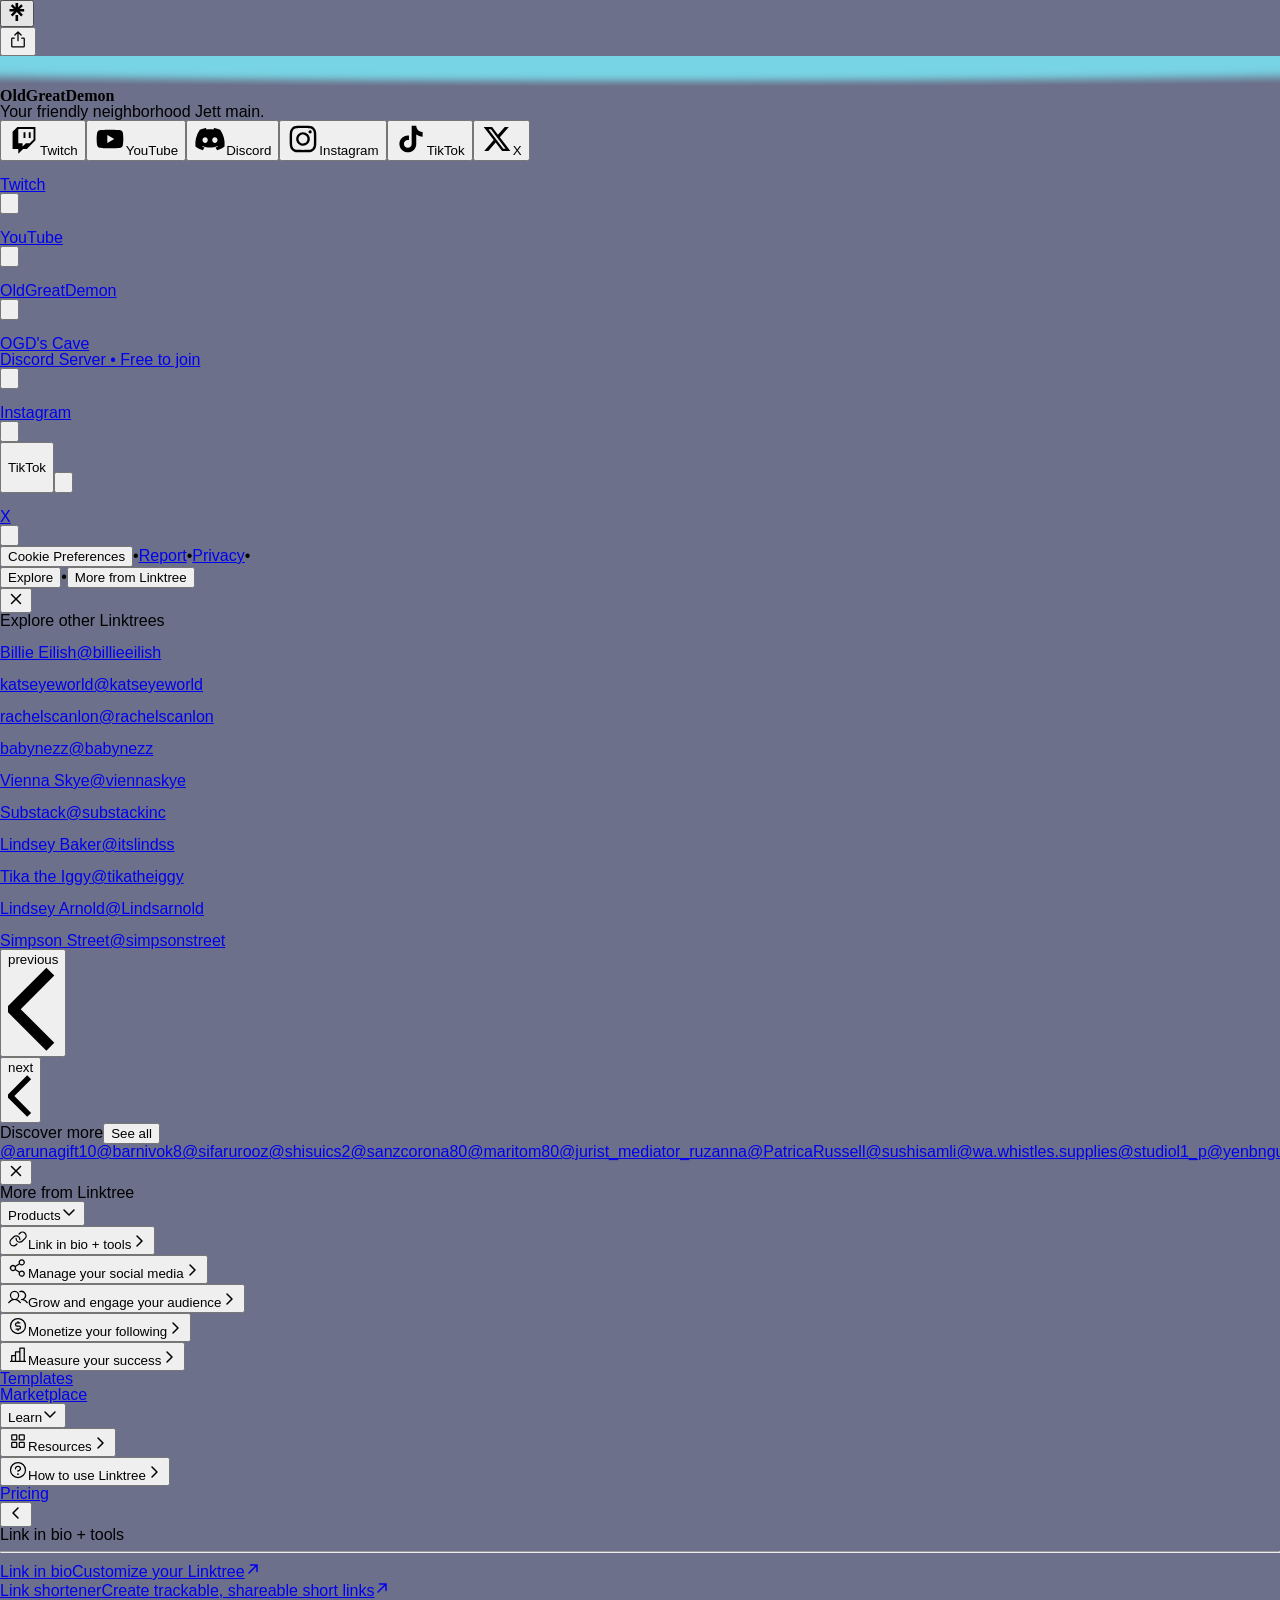
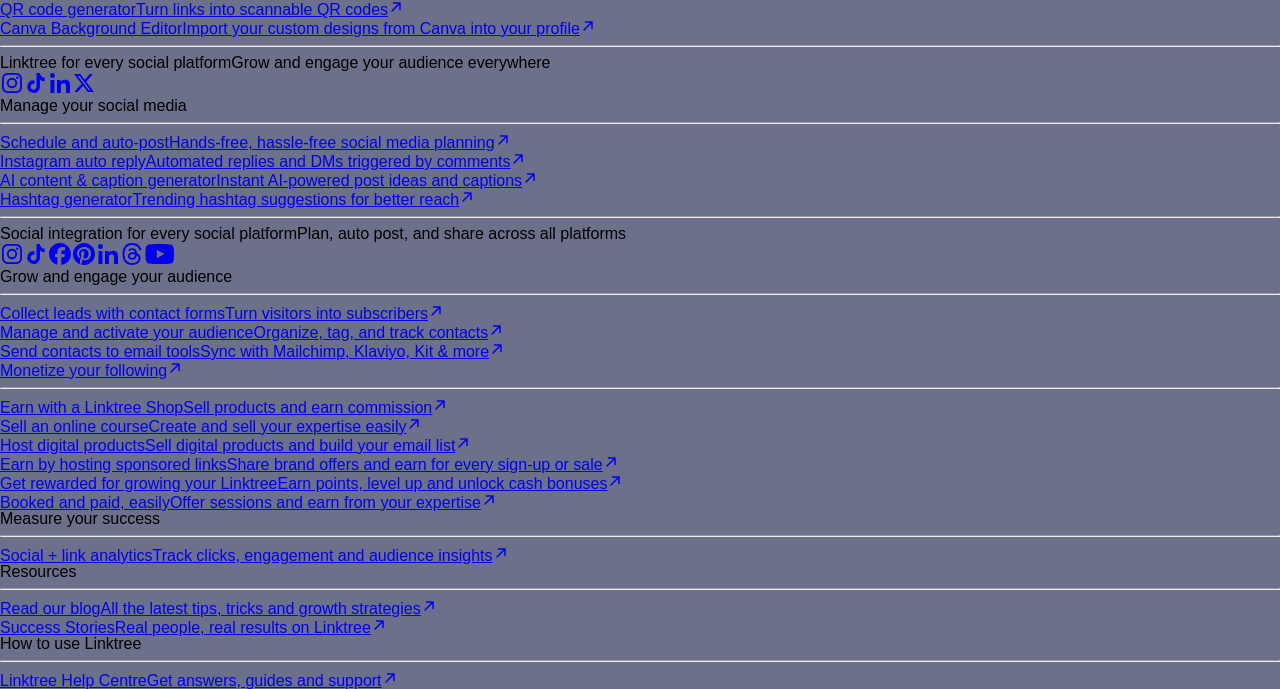
==== linktr.ee/oldgreatdemon.html @ 8a62fc0f "Forced update of all assets" ====
<!DOCTYPE html>
<html lang="en">

<head>
  <meta name="description" content="Your friendly neighborhood Jett main." data-next-head="" />
  <meta property="og:title" content="OldGreatDemon" data-next-head="" />
  <meta property="og:description" content="Your friendly neighborhood Jett main." data-next-head="" />
  <meta property="og:url" content="https://linktr.ee/OldGreatDemon" data-next-head="" />
  <meta property="og:image" content="https://linktr.ee/og/image/OldGreatDemon.jpg" data-next-head="" />
  <meta property="og:image:secure_url" content="https://linktr.ee/og/image/OldGreatDemon.jpg" data-next-head="" />
  <meta property="og:updated_time" content="1779197045000" data-next-head="" />
  <meta property="og:type" content="profile" data-next-head="" />
  <meta property="profile:username" content="OldGreatDemon" data-next-head="" />
  <meta name="twitter:title" content="OldGreatDemon" data-next-head="" />
  <meta name="twitter:description" content="Your friendly neighborhood Jett main." data-next-head="" />
  <meta name="twitter:image" content="https://linktr.ee/og/image/OldGreatDemon.jpg" data-next-head="" />
  <meta property="snapchat:sticker" content="https://linktr.ee/sticker/OldGreatDemon.png" data-next-head="" />
  <link rel="canonical" href="https://linktr.ee/OldGreatDemon" data-next-head="" />
  <meta charSet="UTF-8" data-next-head="" />
  <meta content="ie=edge" http-equiv="x-ua-compatible" data-next-head="" />
  <meta content="width=device-width, initial-scale=1, maximum-scale=1, user-scalable=no, viewport-fit=cover"
    name="viewport" data-next-head="" />
  <meta property="og:image:height" content="600" data-next-head="" />
  <meta property="og:image:type" content="image/jpg" data-next-head="" />
  <meta property="og:image:width" content="600" data-next-head="" />
  <meta property="og:locale" content="en_US" data-next-head="" />
  <meta property="og:site_name" content="Linktree" data-next-head="" />
  <meta content="2419200" data-next-head="" />
  <meta name="twitter:card" content="summary_large_image" data-next-head="" />
  <meta name="twitter:domain" content="Linktree" data-next-head="" />
  <meta content="d9fd170e8cf31c89537e" name="wot-verification" data-next-head="" />
  <meta content="211011856296014" property="fb:app_id" data-next-head="" />
  <meta property="snapchat:app_id" content="5a19c0c4-817e-46e3-a36b-aed9cdde4eec" data-next-head="" />
  <script type="application/ld+json"
    data-next-head="">{"@context":"https://schema.org/","@type":"ProfilePage","@id":"https://linktr.ee/OldGreatDemon","dateCreated":"2025-10-24T13:49:08.000Z","dateModified":"2026-05-19T13:24:05.000Z","mainEntity":{"@id":"https://linktr.ee/OldGreatDemon#person","@type":"Person","name":"OldGreatDemon","alternateName":"@OldGreatDemon Linktree Profile","identifier":"OldGreatDemon","description":"Your friendly neighborhood Jett main.","image":"https://linktr.ee/og/image/OldGreatDemon.jpg","url":"https://linktr.ee/OldGreatDemon","sameAs":["https://instagram.com/oldgreatdemon","https://tiktok.com/@oldgreatdemon","https://www.youtube.com/@oldgreatdemon","https://www.twitch.tv/oldgreatdemon","https://discord.gg/dUtMhN5Hw","https://x.com/oldgreatdemon"]},"significantLink":"https://www.youtube.com/@oldgreatdemon?sub_confirmation=1","isPartOf":"https://linktr.ee","thumbnailUrl":"https://linktr.ee/og/image/OldGreatDemon.jpg","genre":"no-option","keywords":"no-option"}</script>
  <script type="application/ld+json"
    data-next-head="">{"@context":"https://schema.org","@type":"BreadcrumbList","itemListElement":[{"@type":"ListItem","position":1,"name":"Linktree","item":"https://linktr.ee"},{"@type":"ListItem","position":2,"name":"OldGreatDemon","item":"https://linktr.ee/OldGreatDemon"}]}</script>
  <link rel="shortcut icon" href="./assets/profiles/_next/static/logo-assets/favicon.ico"
    data-next-head="" />
  <link rel="icon" type="image/svg+xml"
    href="./assets/profiles/_next/static/logo-assets/favicon.svg" data-next-head="" />
  <link rel="icon" type="image/png"
    href="./assets/profiles/_next/static/logo-assets/favicon.png" data-next-head="" />
  <link rel="icon" type="image/png" sizes="96x96"
    href="./assets/profiles/_next/static/logo-assets/favicon-96x96.png" data-next-head="" />
  <link rel="icon" type="image/png" sizes="32x32"
    href="./assets/profiles/_next/static/logo-assets/favicon-32x32.png" data-next-head="" />
  <link rel="icon" type="image/png" sizes="16x16"
    href="./assets/profiles/_next/static/logo-assets/favicon-16x16.png" data-next-head="" />
  <link rel="icon" type="image/png" sizes="192x192"
    href="./assets/profiles/_next/static/logo-assets/web-app-manifest-192x192.png"
    data-next-head="" />
  <link rel="icon" type="image/png" sizes="512x512"
    href="./assets/profiles/_next/static/logo-assets/web-app-manifest-512x512.png"
    data-next-head="" />
  <link rel="manifest" href="./assets/profiles/_next/static/logo-assets/site.webmanifest"
    data-next-head="" />
  <link rel="apple-touch-icon" sizes="180x180"
    href="./assets/profiles/_next/static/logo-assets/apple-icon-180x180.png"
    data-next-head="" />
  <link rel="apple-touch-icon" sizes="152x152"
    href="./assets/profiles/_next/static/logo-assets/apple-icon-152x152.png"
    data-next-head="" />
  <link rel="apple-touch-icon" sizes="144x144"
    href="./assets/profiles/_next/static/logo-assets/apple-icon-144x144.png"
    data-next-head="" />
  <link rel="apple-touch-icon" sizes="120x120"
    href="./assets/profiles/_next/static/logo-assets/apple-icon-120x120.png"
    data-next-head="" />
  <link rel="apple-touch-icon" sizes="114x114"
    href="./assets/profiles/_next/static/logo-assets/apple-icon-114x114.png"
    data-next-head="" />
  <link rel="apple-touch-icon" sizes="72x72"
    href="./assets/profiles/_next/static/logo-assets/apple-icon-72x72.png"
    data-next-head="" />
  <link rel="apple-touch-icon" sizes="76x76"
    href="./assets/profiles/_next/static/logo-assets/apple-icon-76x76.png"
    data-next-head="" />
  <link rel="apple-touch-icon" sizes="60x60"
    href="./assets/profiles/_next/static/logo-assets/apple-icon-60x60.png"
    data-next-head="" />
  <link rel="apple-touch-icon" sizes="57x57"
    href="./assets/profiles/_next/static/logo-assets/apple-icon-57x57.png"
    data-next-head="" />
  <meta name="msapplication-square310x310logo"
    content="./assets/profiles/_next/static/logo-assets/ms-icon-310x310.png"
    data-next-head="" />
  <meta name="msapplication-square150x150logo"
    content="./assets/profiles/_next/static/logo-assets/ms-icon-150x150.png"
    data-next-head="" />
  <meta name="msapplication-square70x70logo"
    content="./assets/profiles/_next/static/logo-assets/ms-icon-70x70.png"
    data-next-head="" />
  <meta name="msapplication-TileImage"
    content="./assets/profiles/_next/static/logo-assets/ms-icon-144x144.png"
    data-next-head="" />
  <meta name="msapplication-TileColor" content="#FFFFFF" data-next-head="" />
  <link rel="manifest" href="./assets/profiles/_next/static/manifest.json"
    data-next-head="" />
  <link rel="preload"
    href="https://ugc.production.linktr.ee/29ee3f4d-36a5-4287-9f36-0cc5cab424a6_1000056499.png?io=true&amp;size=avatar-hero-v1_0"
    as="image" crossorigin="anonymous" data-next-head="" />
  <title data-next-head="">OldGreatDemon</title>
  <script src="./assets/profiles/_next/static/native-bridge-bootstrap.js"></script>
  <script src="./assets/consent-scripts/geo-consent.js"></script>
  <style id="dg-consent-custom-style">
    :host(.dg-consent-banner) .dg-app {
      --dg-consent-background-border: 0;
      --consent-border-radius: 1.5rem;
      --consent-shadow: 0 11px 21px 5px rgba(0, 0, 0, 0.175),
        0 15px 25px 10px rgba(0, 0, 0, 0.1), 0 25px 55px 15px rgba(0, 0, 0, 0.05);
      --dg-primary-font: linkSans, "linkSans Fallback";
      --dg-secondary-font: linkSans, "linkSans Fallback";
      --dg-body-font-size: 0.875rem;
      --dg-title-font-size-mobile: 0.75rem;
      --dg-body-font-size-mobile: 0.675rem;
      --dg-button-font-size-mobile: 0.75rem;
      --dg-button-padding-mobile: 0.675rem 0.75rem;
      box-shadow: var(--consent-shadow);
      padding: 0.125rem 0 0.5rem;

      .dg-button {
        --dg-button-radius: 10rem;
        --dg-button-font-size: 0.875rem;
        --dg-button-font-weight: 500;
        font-family: var(--dg-secondary-font);
      }

      .dg-option-info {
        --dg-policy-option-heading-size-mobile: 0.8125rem;
      }

      .dg-main-content-policy-option-heading .clickable {
        font-weight: 500;
      }

      .dg-slider:not(.essential-label) {
        height: 1.5rem;
        width: 2.4375rem;
        width: 2.4375rem;
      }

      .dg-slider::after {
        width: 1.125rem;
        height: 1.125rem;
      }

      .dg-header-buttons:has(> .dg-header-close) {
        margin-top: 0.25rem;
        margin-right: 0.25rem;
      }
    }

    :host(.dg-consent-banner.dg-bottom) .dg-app {
      max-height: 24rem;
    }

    @media only screen and (min-width: 481px) {
      :host(.dg-consent-banner) .dg-app {
        padding: 1.5rem;

        .dg-button:last-child {
          margin-bottom: 0;
        }

        .dg-header-buttons:has(> .dg-header-close) {
          margin-top: 0;
          margin-right: 0;
        }
      }
    }

    /* Compact styles on mobile only */
    @media only screen and (max-width: 480px) {
      :host(.dg-consent-banner:not(.dg-modal)) .dg-app {
        --dg-default-margin-mobile: 0.5rem;

        /* Align the buttons all in one row */
        display: grid;
        grid-template-columns: 1fr 1fr 1fr;

        &>*:not(button) {
          grid-column: 1 / span 3;
        }

        &>button:first-of-type {
          margin-right: 0;
        }

        &>button:last-of-type {
          margin-left: 0;
        }

        /* Move the language dropdown into the title */
        & div:has(> .dg-header) {
          display: flex;
          align-items: center;
          position: relative;

          .dg-header-buttons {
            position: absolute;
            right: var(--dg-default-margin-mobile);
            top: calc(var(--dg-default-margin-mobile) / 2);
          }

          .dg-main-language-dropdown {
            margin-left: calc(var(--dg-default-margin-mobile) / 2);

            .language-dropdown-trigger-icon-start {
              margin-bottom: 0;
            }
          }
        }
      }
    }
  </style>
  <script async="" type="text/javascript"
    src="https://api.consentjs.datagrail.io/b8f6c3bf-2519-4023-963a-974547789e46/bdebe460-46f3-470f-8bb7-09929c22ee50/consent-loader.js"></script>
  <script async="" type="text/javascript" id="__ltbrfp"
    src="https://edge.browser-fp.production.linktr.ee/script.js"></script>
  <link data-next-font="" rel="preconnect" href="/" crossorigin="anonymous" />
  <link rel="preload" href="./assets/profiles/_next/static/css/6c359219e85beaf3.css"
    as="style" crossorigin="anonymous" />
  <link rel="stylesheet" href="./assets/profiles/_next/static/css/6c359219e85beaf3.css"
    crossorigin="anonymous" data-n-g="" /><noscript data-n-css=""></noscript>
  <script defer="" crossorigin="anonymous" nomodule=""
    src="./assets/profiles/_next/static/chunks/polyfills-42372ed130431b0a.js"></script>
  <script src="./assets/profiles/_next/static/chunks/webpack-53d0712bd8e9475f.js" defer=""
    crossorigin="anonymous"></script>
  <script src="./assets/profiles/_next/static/chunks/framework-2278e184321f6976.js" defer=""
    crossorigin="anonymous"></script>
  <script src="./assets/profiles/_next/static/chunks/main-53e5abd91f491d6e.js" defer=""
    crossorigin="anonymous"></script>
  <script src="./assets/profiles/_next/static/chunks/pages/_app-11fb5fec07fc59c8.js" defer=""
    crossorigin="anonymous"></script>
  <script src="./assets/profiles/_next/static/chunks/80137-98023046f84ae4d9.js" defer=""
    crossorigin="anonymous"></script>
  <script src="./assets/profiles/_next/static/chunks/30651-a08095d05b72c2ee.js" defer=""
    crossorigin="anonymous"></script>
  <script src="./assets/profiles/_next/static/chunks/pages/%5Bprofile%5D-c77495e10889dc6a.js"
    defer="" crossorigin="anonymous"></script>
  <script
    src="./assets/profiles/_next/static/afe332a0fa359e27318b8e149fb5cea36e1a96de/_buildManifest.js"
    defer="" crossorigin="anonymous"></script>
  <script
    src="./assets/profiles/_next/static/afe332a0fa359e27318b8e149fb5cea36e1a96de/_ssgManifest.js"
    defer="" crossorigin="anonymous"></script>
  <style data-styled="" data-styled-version="6.1.19">
    html,
    body,
    div,
    span,
    applet,
    object,
    iframe,
    h1,
    h2,
    h3,
    h4,
    h5,
    h6,
    p,
    blockquote,
    pre,
    a,
    abbr,
    acronym,
    address,
    big,
    cite,
    code,
    del,
    dfn,
    em,
    img,
    ins,
    kbd,
    q,
    s,
    samp,
    small,
    strike,
    strong,
    sub,
    sup,
    tt,
    var,
    b,
    u,
    i,
    center,
    dl,
    dt,
    dd,
    menu,
    ol,
    ul,
    li,
    fieldset,
    form,
    label,
    legend,
    table,
    caption,
    tbody,
    tfoot,
    thead,
    tr,
    th,
    td,
    article,
    aside,
    canvas,
    details,
    embed,
    figure,
    figcaption,
    footer,
    header,
    hgroup,
    main,
    menu,
    nav,
    output,
    ruby,
    section,
    summary,
    time,
    mark,
    audio,
    video {
      margin: 0;
      padding: 0;
      border: 0;
      font-size: 100%;
      font: inherit;
      vertical-align: baseline;
    }

    /*!sc*/
    article,
    aside,
    details,
    figcaption,
    figure,
    footer,
    header,
    hgroup,
    main,
    menu,
    nav,
    section {
      display: block;
    }

    /*!sc*/
    *[hidden] {
      display: none;
    }

    /*!sc*/
    body {
      line-height: 1;
    }

    /*!sc*/
    menu,
    ol,
    ul {
      list-style: none;
    }

    /*!sc*/
    blockquote,
    q {
      quotes: none;
    }

    /*!sc*/
    blockquote:before,
    blockquote:after,
    q:before,
    q:after {
      content: '';
      content: none;
    }

    /*!sc*/
    table {
      border-collapse: collapse;
      border-spacing: 0;
    }

    /*!sc*/
    html {
      font-size: 16px;
      box-sizing: border-box;
      -webkit-font-smoothing: antialiased;
      -moz-osx-font-smoothing: grayscale;
    }

    /*!sc*/
    *,
    *:before,
    *:after {
      box-sizing: inherit;
    }

    /*!sc*/
    body {
      cursor: auto;
    }

    /*!sc*/
    data-styled.g15[id="sc-global-jozwkW1"] {
      content: "sc-global-jozwkW1,"
    }

    /*!sc*/
  </style>
</head>

<body>
  <div id="__next">
    <meta name="theme-color" content="#7b7f9d" />
    <link rel="preconnect" href="https://fonts.googleapis.com" />
    <link rel="preconnect" href="https://fonts.gstatic.com" crossorigin="" />
    <style>
      /*latin-ext*/
      @font-face {
        font-family: 'Belanosima';
        font-style: normal;
        font-weight: 400;
        font-display: swap;
        src: url(https://fonts.gstatic.com/s/belanosima/v4/3y9k6bI8ejDo_3MfCDSL9AlRFkJB.woff2)format('woff2');
        unicode-range: U+0100-02BA, U+02BD-02C5, U+02C7-02CC, U+02CE-02D7, U+02DD-02FF, U+0304, U+0308, U+0329, U+1D00-1DBF, U+1E00-1E9F, U+1EF2-1EFF, U+2020, U+20A0-20AB, U+20AD-20C0, U+2113, U+2C60-2C7F, U+A720-A7FF;
      }

      /*latin*/
      @font-face {
        font-family: 'Belanosima';
        font-style: normal;
        font-weight: 400;
        font-display: swap;
        src: url(https://fonts.gstatic.com/s/belanosima/v4/3y9k6bI8ejDo_3MfCDSL9AdRFg.woff2)format('woff2');
        unicode-range: U+0000-00FF, U+0131, U+0152-0153, U+02BB-02BC, U+02C6, U+02DA, U+02DC, U+0304, U+0308, U+0329, U+2000-206F, U+20AC, U+2122, U+2191, U+2193, U+2212, U+2215, U+FEFF, U+FFFD;
      }

      /*latin-ext*/
      @font-face {
        font-family: 'Belanosima';
        font-style: normal;
        font-weight: 600;
        font-display: swap;
        src: url(https://fonts.gstatic.com/s/belanosima/v4/3y9n6bI8ejDo_3MfCDSL_Nh1A3Ngnqcd.woff2)format('woff2');
        unicode-range: U+0100-02BA, U+02BD-02C5, U+02C7-02CC, U+02CE-02D7, U+02DD-02FF, U+0304, U+0308, U+0329, U+1D00-1DBF, U+1E00-1E9F, U+1EF2-1EFF, U+2020, U+20A0-20AB, U+20AD-20C0, U+2113, U+2C60-2C7F, U+A720-A7FF;
      }

      /*latin*/
      @font-face {
        font-family: 'Belanosima';
        font-style: normal;
        font-weight: 600;
        font-display: swap;
        src: url(https://fonts.gstatic.com/s/belanosima/v4/3y9n6bI8ejDo_3MfCDSL_Nh1A31gng.woff2)format('woff2');
        unicode-range: U+0000-00FF, U+0131, U+0152-0153, U+02BB-02BC, U+02C6, U+02DA, U+02DC, U+0304, U+0308, U+0329, U+2000-206F, U+20AC, U+2122, U+2191, U+2193, U+2212, U+2215, U+FEFF, U+FFFD;
      }

      /*latin-ext*/
      @font-face {
        font-family: 'Belanosima';
        font-style: normal;
        font-weight: 700;
        font-display: swap;
        src: url(https://fonts.gstatic.com/s/belanosima/v4/3y9n6bI8ejDo_3MfCDSL_Lx0A3Ngnqcd.woff2)format('woff2');
        unicode-range: U+0100-02BA, U+02BD-02C5, U+02C7-02CC, U+02CE-02D7, U+02DD-02FF, U+0304, U+0308, U+0329, U+1D00-1DBF, U+1E00-1E9F, U+1EF2-1EFF, U+2020, U+20A0-20AB, U+20AD-20C0, U+2113, U+2C60-2C7F, U+A720-A7FF;
      }

      /*latin*/
      @font-face {
        font-family: 'Belanosima';
        font-style: normal;
        font-weight: 700;
        font-display: swap;
        src: url(https://fonts.gstatic.com/s/belanosima/v4/3y9n6bI8ejDo_3MfCDSL_Lx0A31gng.woff2)format('woff2');
        unicode-range: U+0000-00FF, U+0131, U+0152-0153, U+02BB-02BC, U+02C6, U+02DA, U+02DC, U+0304, U+0308, U+0329, U+2000-206F, U+20AC, U+2122, U+2191, U+2193, U+2212, U+2215, U+FEFF, U+FFFD;
      }
    </style>
    <style>
      /*cyrillic-ext*/
      @font-face {
        font-family: 'Inter';
        font-style: normal;
        font-weight: 300;
        font-display: swap;
        src: url(https://fonts.gstatic.com/s/inter/v13/UcC73FwrK3iLTeHuS_fvQtMwCp50KnMa2JL7W0Q5n-wU.woff2)format('woff2');
        unicode-range: U+0460-052F, U+1C80-1C88, U+20B4, U+2DE0-2DFF, U+A640-A69F, U+FE2E-FE2F;
      }

      /*cyrillic*/
      @font-face {
        font-family: 'Inter';
        font-style: normal;
        font-weight: 300;
        font-display: swap;
        src: url(https://fonts.gstatic.com/s/inter/v13/UcC73FwrK3iLTeHuS_fvQtMwCp50KnMa0ZL7W0Q5n-wU.woff2)format('woff2');
        unicode-range: U+0301, U+0400-045F, U+0490-0491, U+04B0-04B1, U+2116;
      }

      /*greek-ext*/
      @font-face {
        font-family: 'Inter';
        font-style: normal;
        font-weight: 300;
        font-display: swap;
        src: url(https://fonts.gstatic.com/s/inter/v13/UcC73FwrK3iLTeHuS_fvQtMwCp50KnMa2ZL7W0Q5n-wU.woff2)format('woff2');
        unicode-range: U+1F00-1FFF;
      }

      /*greek*/
      @font-face {
        font-family: 'Inter';
        font-style: normal;
        font-weight: 300;
        font-display: swap;
        src: url(https://fonts.gstatic.com/s/inter/v13/UcC73FwrK3iLTeHuS_fvQtMwCp50KnMa1pL7W0Q5n-wU.woff2)format('woff2');
        unicode-range: U+0370-03FF;
      }

      /*vietnamese*/
      @font-face {
        font-family: 'Inter';
        font-style: normal;
        font-weight: 300;
        font-display: swap;
        src: url(https://fonts.gstatic.com/s/inter/v13/UcC73FwrK3iLTeHuS_fvQtMwCp50KnMa2pL7W0Q5n-wU.woff2)format('woff2');
        unicode-range: U+0102-0103, U+0110-0111, U+0128-0129, U+0168-0169, U+01A0-01A1, U+01AF-01B0, U+0300-0301, U+0303-0304, U+0308-0309, U+0323, U+0329, U+1EA0-1EF9, U+20AB;
      }

      /*latin-ext*/
      @font-face {
        font-family: 'Inter';
        font-style: normal;
        font-weight: 300;
        font-display: swap;
        src: url(https://fonts.gstatic.com/s/inter/v13/UcC73FwrK3iLTeHuS_fvQtMwCp50KnMa25L7W0Q5n-wU.woff2)format('woff2');
        unicode-range: U+0100-02AF, U+0304, U+0308, U+0329, U+1E00-1E9F, U+1EF2-1EFF, U+2020, U+20A0-20AB, U+20AD-20CF, U+2113, U+2C60-2C7F, U+A720-A7FF;
      }

      /*latin*/
      @font-face {
        font-family: 'Inter';
        font-style: normal;
        font-weight: 300;
        font-display: swap;
        src: url(https://fonts.gstatic.com/s/inter/v13/UcC73FwrK3iLTeHuS_fvQtMwCp50KnMa1ZL7W0Q5nw.woff2)format('woff2');
        unicode-range: U+0000-00FF, U+0131, U+0152-0153, U+02BB-02BC, U+02C6, U+02DA, U+02DC, U+0304, U+0308, U+0329, U+2000-206F, U+2074, U+20AC, U+2122, U+2191, U+2193, U+2212, U+2215, U+FEFF, U+FFFD;
      }

      /*cyrillic-ext*/
      @font-face {
        font-family: 'Inter';
        font-style: normal;
        font-weight: 400;
        font-display: swap;
        src: url(https://fonts.gstatic.com/s/inter/v13/UcC73FwrK3iLTeHuS_fvQtMwCp50KnMa2JL7W0Q5n-wU.woff2)format('woff2');
        unicode-range: U+0460-052F, U+1C80-1C88, U+20B4, U+2DE0-2DFF, U+A640-A69F, U+FE2E-FE2F;
      }

      /*cyrillic*/
      @font-face {
        font-family: 'Inter';
        font-style: normal;
        font-weight: 400;
        font-display: swap;
        src: url(https://fonts.gstatic.com/s/inter/v13/UcC73FwrK3iLTeHuS_fvQtMwCp50KnMa0ZL7W0Q5n-wU.woff2)format('woff2');
        unicode-range: U+0301, U+0400-045F, U+0490-0491, U+04B0-04B1, U+2116;
      }

      /*greek-ext*/
      @font-face {
        font-family: 'Inter';
        font-style: normal;
        font-weight: 400;
        font-display: swap;
        src: url(https://fonts.gstatic.com/s/inter/v13/UcC73FwrK3iLTeHuS_fvQtMwCp50KnMa2ZL7W0Q5n-wU.woff2)format('woff2');
        unicode-range: U+1F00-1FFF;
      }

      /*greek*/
      @font-face {
        font-family: 'Inter';
        font-style: normal;
        font-weight: 400;
        font-display: swap;
        src: url(https://fonts.gstatic.com/s/inter/v13/UcC73FwrK3iLTeHuS_fvQtMwCp50KnMa1pL7W0Q5n-wU.woff2)format('woff2');
        unicode-range: U+0370-03FF;
      }

      /*vietnamese*/
      @font-face {
        font-family: 'Inter';
        font-style: normal;
        font-weight: 400;
        font-display: swap;
        src: url(https://fonts.gstatic.com/s/inter/v13/UcC73FwrK3iLTeHuS_fvQtMwCp50KnMa2pL7W0Q5n-wU.woff2)format('woff2');
        unicode-range: U+0102-0103, U+0110-0111, U+0128-0129, U+0168-0169, U+01A0-01A1, U+01AF-01B0, U+0300-0301, U+0303-0304, U+0308-0309, U+0323, U+0329, U+1EA0-1EF9, U+20AB;
      }

      /*latin-ext*/
      @font-face {
        font-family: 'Inter';
        font-style: normal;
        font-weight: 400;
        font-display: swap;
        src: url(https://fonts.gstatic.com/s/inter/v13/UcC73FwrK3iLTeHuS_fvQtMwCp50KnMa25L7W0Q5n-wU.woff2)format('woff2');
        unicode-range: U+0100-02AF, U+0304, U+0308, U+0329, U+1E00-1E9F, U+1EF2-1EFF, U+2020, U+20A0-20AB, U+20AD-20CF, U+2113, U+2C60-2C7F, U+A720-A7FF;
      }

      /*latin*/
      @font-face {
        font-family: 'Inter';
        font-style: normal;
        font-weight: 400;
        font-display: swap;
        src: url(https://fonts.gstatic.com/s/inter/v13/UcC73FwrK3iLTeHuS_fvQtMwCp50KnMa1ZL7W0Q5nw.woff2)format('woff2');
        unicode-range: U+0000-00FF, U+0131, U+0152-0153, U+02BB-02BC, U+02C6, U+02DA, U+02DC, U+0304, U+0308, U+0329, U+2000-206F, U+2074, U+20AC, U+2122, U+2191, U+2193, U+2212, U+2215, U+FEFF, U+FFFD;
      }

      /*cyrillic-ext*/
      @font-face {
        font-family: 'Inter';
        font-style: normal;
        font-weight: 500;
        font-display: swap;
        src: url(https://fonts.gstatic.com/s/inter/v13/UcC73FwrK3iLTeHuS_fvQtMwCp50KnMa2JL7W0Q5n-wU.woff2)format('woff2');
        unicode-range: U+0460-052F, U+1C80-1C88, U+20B4, U+2DE0-2DFF, U+A640-A69F, U+FE2E-FE2F;
      }

      /*cyrillic*/
      @font-face {
        font-family: 'Inter';
        font-style: normal;
        font-weight: 500;
        font-display: swap;
        src: url(https://fonts.gstatic.com/s/inter/v13/UcC73FwrK3iLTeHuS_fvQtMwCp50KnMa0ZL7W0Q5n-wU.woff2)format('woff2');
        unicode-range: U+0301, U+0400-045F, U+0490-0491, U+04B0-04B1, U+2116;
      }

      /*greek-ext*/
      @font-face {
        font-family: 'Inter';
        font-style: normal;
        font-weight: 500;
        font-display: swap;
        src: url(https://fonts.gstatic.com/s/inter/v13/UcC73FwrK3iLTeHuS_fvQtMwCp50KnMa2ZL7W0Q5n-wU.woff2)format('woff2');
        unicode-range: U+1F00-1FFF;
      }

      /*greek*/
      @font-face {
        font-family: 'Inter';
        font-style: normal;
        font-weight: 500;
        font-display: swap;
        src: url(https://fonts.gstatic.com/s/inter/v13/UcC73FwrK3iLTeHuS_fvQtMwCp50KnMa1pL7W0Q5n-wU.woff2)format('woff2');
        unicode-range: U+0370-03FF;
      }

      /*vietnamese*/
      @font-face {
        font-family: 'Inter';
        font-style: normal;
        font-weight: 500;
        font-display: swap;
        src: url(https://fonts.gstatic.com/s/inter/v13/UcC73FwrK3iLTeHuS_fvQtMwCp50KnMa2pL7W0Q5n-wU.woff2)format('woff2');
        unicode-range: U+0102-0103, U+0110-0111, U+0128-0129, U+0168-0169, U+01A0-01A1, U+01AF-01B0, U+0300-0301, U+0303-0304, U+0308-0309, U+0323, U+0329, U+1EA0-1EF9, U+20AB;
      }

      /*latin-ext*/
      @font-face {
        font-family: 'Inter';
        font-style: normal;
        font-weight: 500;
        font-display: swap;
        src: url(https://fonts.gstatic.com/s/inter/v13/UcC73FwrK3iLTeHuS_fvQtMwCp50KnMa25L7W0Q5n-wU.woff2)format('woff2');
        unicode-range: U+0100-02AF, U+0304, U+0308, U+0329, U+1E00-1E9F, U+1EF2-1EFF, U+2020, U+20A0-20AB, U+20AD-20CF, U+2113, U+2C60-2C7F, U+A720-A7FF;
      }

      /*latin*/
      @font-face {
        font-family: 'Inter';
        font-style: normal;
        font-weight: 500;
        font-display: swap;
        src: url(https://fonts.gstatic.com/s/inter/v13/UcC73FwrK3iLTeHuS_fvQtMwCp50KnMa1ZL7W0Q5nw.woff2)format('woff2');
        unicode-range: U+0000-00FF, U+0131, U+0152-0153, U+02BB-02BC, U+02C6, U+02DA, U+02DC, U+0304, U+0308, U+0329, U+2000-206F, U+2074, U+20AC, U+2122, U+2191, U+2193, U+2212, U+2215, U+FEFF, U+FFFD;
      }

      /*cyrillic-ext*/
      @font-face {
        font-family: 'Inter';
        font-style: normal;
        font-weight: 600;
        font-display: swap;
        src: url(https://fonts.gstatic.com/s/inter/v13/UcC73FwrK3iLTeHuS_fvQtMwCp50KnMa2JL7W0Q5n-wU.woff2)format('woff2');
        unicode-range: U+0460-052F, U+1C80-1C88, U+20B4, U+2DE0-2DFF, U+A640-A69F, U+FE2E-FE2F;
      }

      /*cyrillic*/
      @font-face {
        font-family: 'Inter';
        font-style: normal;
        font-weight: 600;
        font-display: swap;
        src: url(https://fonts.gstatic.com/s/inter/v13/UcC73FwrK3iLTeHuS_fvQtMwCp50KnMa0ZL7W0Q5n-wU.woff2)format('woff2');
        unicode-range: U+0301, U+0400-045F, U+0490-0491, U+04B0-04B1, U+2116;
      }

      /*greek-ext*/
      @font-face {
        font-family: 'Inter';
        font-style: normal;
        font-weight: 600;
        font-display: swap;
        src: url(https://fonts.gstatic.com/s/inter/v13/UcC73FwrK3iLTeHuS_fvQtMwCp50KnMa2ZL7W0Q5n-wU.woff2)format('woff2');
        unicode-range: U+1F00-1FFF;
      }

      /*greek*/
      @font-face {
        font-family: 'Inter';
        font-style: normal;
        font-weight: 600;
        font-display: swap;
        src: url(https://fonts.gstatic.com/s/inter/v13/UcC73FwrK3iLTeHuS_fvQtMwCp50KnMa1pL7W0Q5n-wU.woff2)format('woff2');
        unicode-range: U+0370-03FF;
      }

      /*vietnamese*/
      @font-face {
        font-family: 'Inter';
        font-style: normal;
        font-weight: 600;
        font-display: swap;
        src: url(https://fonts.gstatic.com/s/inter/v13/UcC73FwrK3iLTeHuS_fvQtMwCp50KnMa2pL7W0Q5n-wU.woff2)format('woff2');
        unicode-range: U+0102-0103, U+0110-0111, U+0128-0129, U+0168-0169, U+01A0-01A1, U+01AF-01B0, U+0300-0301, U+0303-0304, U+0308-0309, U+0323, U+0329, U+1EA0-1EF9, U+20AB;
      }

      /*latin-ext*/
      @font-face {
        font-family: 'Inter';
        font-style: normal;
        font-weight: 600;
        font-display: swap;
        src: url(https://fonts.gstatic.com/s/inter/v13/UcC73FwrK3iLTeHuS_fvQtMwCp50KnMa25L7W0Q5n-wU.woff2)format('woff2');
        unicode-range: U+0100-02AF, U+0304, U+0308, U+0329, U+1E00-1E9F, U+1EF2-1EFF, U+2020, U+20A0-20AB, U+20AD-20CF, U+2113, U+2C60-2C7F, U+A720-A7FF;
      }

      /*latin*/
      @font-face {
        font-family: 'Inter';
        font-style: normal;
        font-weight: 600;
        font-display: swap;
        src: url(https://fonts.gstatic.com/s/inter/v13/UcC73FwrK3iLTeHuS_fvQtMwCp50KnMa1ZL7W0Q5nw.woff2)format('woff2');
        unicode-range: U+0000-00FF, U+0131, U+0152-0153, U+02BB-02BC, U+02C6, U+02DA, U+02DC, U+0304, U+0308, U+0329, U+2000-206F, U+2074, U+20AC, U+2122, U+2191, U+2193, U+2212, U+2215, U+FEFF, U+FFFD;
      }

      /*cyrillic-ext*/
      @font-face {
        font-family: 'Inter';
        font-style: normal;
        font-weight: 700;
        font-display: swap;
        src: url(https://fonts.gstatic.com/s/inter/v13/UcC73FwrK3iLTeHuS_fvQtMwCp50KnMa2JL7W0Q5n-wU.woff2)format('woff2');
        unicode-range: U+0460-052F, U+1C80-1C88, U+20B4, U+2DE0-2DFF, U+A640-A69F, U+FE2E-FE2F;
      }

      /*cyrillic*/
      @font-face {
        font-family: 'Inter';
        font-style: normal;
        font-weight: 700;
        font-display: swap;
        src: url(https://fonts.gstatic.com/s/inter/v13/UcC73FwrK3iLTeHuS_fvQtMwCp50KnMa0ZL7W0Q5n-wU.woff2)format('woff2');
        unicode-range: U+0301, U+0400-045F, U+0490-0491, U+04B0-04B1, U+2116;
      }

      /*greek-ext*/
      @font-face {
        font-family: 'Inter';
        font-style: normal;
        font-weight: 700;
        font-display: swap;
        src: url(https://fonts.gstatic.com/s/inter/v13/UcC73FwrK3iLTeHuS_fvQtMwCp50KnMa2ZL7W0Q5n-wU.woff2)format('woff2');
        unicode-range: U+1F00-1FFF;
      }

      /*greek*/
      @font-face {
        font-family: 'Inter';
        font-style: normal;
        font-weight: 700;
        font-display: swap;
        src: url(https://fonts.gstatic.com/s/inter/v13/UcC73FwrK3iLTeHuS_fvQtMwCp50KnMa1pL7W0Q5n-wU.woff2)format('woff2');
        unicode-range: U+0370-03FF;
      }

      /*vietnamese*/
      @font-face {
        font-family: 'Inter';
        font-style: normal;
        font-weight: 700;
        font-display: swap;
        src: url(https://fonts.gstatic.com/s/inter/v13/UcC73FwrK3iLTeHuS_fvQtMwCp50KnMa2pL7W0Q5n-wU.woff2)format('woff2');
        unicode-range: U+0102-0103, U+0110-0111, U+0128-0129, U+0168-0169, U+01A0-01A1, U+01AF-01B0, U+0300-0301, U+0303-0304, U+0308-0309, U+0323, U+0329, U+1EA0-1EF9, U+20AB;
      }

      /*latin-ext*/
      @font-face {
        font-family: 'Inter';
        font-style: normal;
        font-weight: 700;
        font-display: swap;
        src: url(https://fonts.gstatic.com/s/inter/v13/UcC73FwrK3iLTeHuS_fvQtMwCp50KnMa25L7W0Q5n-wU.woff2)format('woff2');
        unicode-range: U+0100-02AF, U+0304, U+0308, U+0329, U+1E00-1E9F, U+1EF2-1EFF, U+2020, U+20A0-20AB, U+20AD-20CF, U+2113, U+2C60-2C7F, U+A720-A7FF;
      }

      /*latin*/
      @font-face {
        font-family: 'Inter';
        font-style: normal;
        font-weight: 700;
        font-display: swap;
        src: url(https://fonts.gstatic.com/s/inter/v13/UcC73FwrK3iLTeHuS_fvQtMwCp50KnMa1ZL7W0Q5nw.woff2)format('woff2');
        unicode-range: U+0000-00FF, U+0131, U+0152-0153, U+02BB-02BC, U+02C6, U+02DA, U+02DC, U+0304, U+0308, U+0329, U+2000-206F, U+2074, U+20AC, U+2122, U+2191, U+2193, U+2212, U+2215, U+FEFF, U+FFFD;
      }
    </style>
    <style>
      html {
        font-family: Belanosima, sans-serif;
      }

      #profile-background,
      #profile-backdrop {
        position: fixed !important;
        overflow: hidden !important;
      }

      #profile-background::before,
      #profile-backdrop::before {
        content: "" !important;
        display: block !important;
        position: absolute !important;
        inset: -20px !important;
        background-image: url('background.jpg') !important;
        background-size: cover !important;
        background-position: center !important;
        background-attachment: fixed !important;
        filter: blur(8px) brightness(0.9) !important;
        z-index: -2 !important;
      }

      #profile-background::after,
      #profile-backdrop::after {
        content: "" !important;
        display: block !important;
        position: absolute !important;
        inset: 0 !important;
        background-image: url("data:image/svg+xml,%3Csvg viewBox='0 0 200 200' xmlns='http://www.w3.org/2000/svg'%3E%3Cfilter id='noiseFilter'%3E%3CfeTurbulence type='fractalNoise' baseFrequency='0.8' numOctaves='3' stitchTiles='stitch'/%3E%3C/filter%3E%3Crect width='100%25' height='100%25' filter='url(%23noiseFilter)'/%3E%3C/svg%3E") !important;
        opacity: 0.05;
        mix-blend-mode: overlay !important;
        z-index: -1 !important;
        pointer-events: none !important;
      }
    </style>
    <div
      class="fixed left-0 right-0 z-[200] w-full linkSans_fontLinkSans__uII8T transition-[transform,opacity] duration-300 ease-out sm:absolute sm:top-14"
      data-testid="TopBar" id="TopBar">
      <div
        class="mx-auto flex max-w-profileContainer justify-between gap-x-2 px-[var(--link-gap)] py-[var(--link-gap)] text-right sm:px-[calc(var(--link-gap)*2)]">
        <div
          class="flex h-10 min-w-10 items-center justify-center transition border border-white/40 bg-white/70 text-black backdrop-blur-sm hover:bg-white/100 active:scale-[0.95] w-10 rounded-full active:scale-[0.95]">
          <button aria-label="Linktree" class="flex h-full w-full items-center justify-center"><svg fill="none"
              height="18px" width="18px" viewBox="0 0 28 28" class="animation_rotate__SBERF">
              <path
                d="m15.7603 6.829 4.6725-4.80317 2.712 2.77734-4.9012 4.67248h6.8944v3.85565h-6.9271l4.9339 4.7922-2.712 2.7229-6.6983-6.731-6.69829 6.731-2.712-2.712 4.93387-4.7923h-6.92703v-3.86645h6.89436l-4.9012-4.67248 2.712-2.77734 4.67249 4.80317v-6.829h4.0516zm-4.0516 12.0243h4.0516v9.1489h-4.0516z"
                fill="currentColor"></path>
            </svg></button>
        </div>
        <div id="topbar-buttons" class="flex gap-x-2">
          <div
            class="flex h-10 min-w-10 items-center justify-center transition border border-white/40 bg-white/70 text-black backdrop-blur-sm hover:bg-white/100 active:scale-[0.95] w-10 rounded-full active:scale-[0.95]">
            <button aria-label="Share profile" class="flex items-center justify-center active:scale-[0.95]"><svg
                xmlns="http://www.w3.org/2000/svg" width="20" height="20" fill="currentColor" viewBox="0 0 256 256">
                <path
                  d="M216,112v96a16,16,0,0,1-16,16H56a16,16,0,0,1-16-16V112A16,16,0,0,1,56,96H80a8,8,0,0,1,0,16H56v96H200V112H176a8,8,0,0,1,0-16h24A16,16,0,0,1,216,112ZM93.66,69.66,120,43.31V136a8,8,0,0,0,16,0V43.31l26.34,26.35a8,8,0,0,0,11.32-11.32l-40-40a8,8,0,0,0-11.32,0l-40,40A8,8,0,0,0,93.66,69.66Z">
                </path>
              </svg></button>
          </div>
        </div>
      </div>
    </div>
    <div class="hidden sm:block">
      <div id="profile-backdrop" data-testid="profile-background-desktop-backdrop"
        class="fixed inset-0 z-[-1] h-full w-full bg-profileBackground">
        <div class="absolute inset-0 hidden bg-black/20 sm:block"></div>
      </div>
    </div>
    <div class="absolute inset-0 hidden sm:block">
      <div
        class="mx-auto mt-10 min-h-[calc(100lvh-2.5rem)] w-full max-w-profileContainer rounded-t-lg shadow-[0_24px_32px_0px_rgba(0,0,0,0.15)]">
      </div>
    </div>
    <div class="sm:pt-10">
      <style>
        html {
          /* Using only account object */
          --button-style-text: #000000;
          --button-style-background: linear-gradient(180deg, rgba(255, 255, 255, 0.1) 0%, rgba(255, 255, 255, 0) 100%), rgba(255, 255, 255, 0.1);
          --button-style-background-hover: var(--button-style-background);
          --button-style-border: none;
          --button-style-border-color: transparent;
          --button-style-shadow: 0px 0 8px rgba(0, 0, 0, 0.02);
          --button-style-shadow-color: #000000;
          --button-style-contrast-color: #000000;
          --button-style-radius: 28px;
          --button-style-inner-radius: min(var(--button-style-radius), max(4px, calc(var(--button-style-radius) - 8px)));
          --button-style-skeleton-color: rgba(0, 0, 0, 0.05);
          --desktop-frame-color: color-mix(in srgb, #7b7f9d 88%, black 12%);
          --header-font-family: var(--profileFontFamilyPrimary);
          --header-font-weight: 600;
          --header-text-color: #010101;
          --profile-container-desktop-width: 580px;
          --header-bio-font-size: 16px;
          --link-gap: 14px;
          --button-style-inner-padding: var(--link-gap);
          --link-preview-thumbnail-width: 160px;
          --linkRadius: var(--button-style-radius);

          /* All vars below using theme object need to be migrated or removed over time */

          --background-contrast-color: #ffffff;
          --backdrop-contrast-color: #ffffff;

          /* Colors */
          --bodyText: #010101;
          --linkBackground: var(--button-style-background);
          --linkText: var(--button-style-text);
          --linkHoverBackground: var(--button-style-background-hover);
          --linkHoverText: var(--button-style-text);
          --profileBackground: #7b7f9d;
          --defaultAvatarBackground: #000000;
          --defaultAvatarText: #FFFFFF;
          --profileTitleText: #010101;
          --profileDescriptionText: #010101;
          --socialLinkFill: #010101;
          --bannerBackground: #ffffff;
          --bannerText: #000000;
          --linkShadow: #000000;

          /* Border Radius */

          /* Font Family */
          --profileFontFamilyPrimary: Belanosima;
          --profileFontFamilySecondary: Inter;

          /* Font Weight */
          --profileFontWeightNormal: 500;
          --profileFontWeightBold: 700;
          --profileDescriptionFontWeight: 500;
          --linkTextFontWeight: 500;
          --headerFontWeight: 700;
          --embedLinkTextFontWeight: 500;
          --signupSubmitTextFontWeight: 700;
          --bannerFontWeight: 700;

          /* Font Size */

          --headerFontSize: large;
          --embedLinkTextFontSize: 14px;
          --signupSubmitTextFontSize: 14px;
          --linkHeaderFontSize: 14px;
          --bannerFontSize: 14px;

          /* Line Height */
          --profileDescriptionLineHeight: 1.5;
          --headerLineHeight: 1.5;

          background-color: var(--profileBackground);
        }

        @media screen and (min-width: 576px) {
          html {
            --profileBackground: var(--desktop-frame-color);
            --headerFontSize: large;
            --embedLinkTextFontSize: 16px;
            --signupSubmitTextFontSize: 16px;
            --linkHeaderFontSize: 16px;
            --bannerFontSize: 16px;
            --link-preview-thumbnail-width: 224px;
          }
        }
      </style>
      <div class="relative flex w-full flex-col overflow-x-hidden">
        <div data-avatar-mode="HERO" data-luminance="LIGHT" id="profile-container-inner"
          class="flex h-full w-full flex-1 flex-col justify-between">
          <div id="profile-frame"
            class="relative mx-auto grid w-full max-w-profileContainer grid-rows-[1fr_auto] min-h-[100lvh] sm:min-h-[calc(100lvh-2.5rem)]">
            <div
              class="absolute h-full w-full overflow-hidden sm:[clip-path:inset(0px_calc(50%_-_min(50%,_290px))_0px_calc(50%_-_min(50%,_290px))_round_24px_24px_0_0)]">
              <div id="profile-background" data-testid="profile-background"
                class="fixed inset-0 z-[-1] mx-auto max-w-profileContainer bg-profileBackground @container/profile-background-container"
                style="background-position:top;background-size:cover;background-attachment:fixed;background-repeat:no-repeat">
              </div>
            </div>
            <div class="flex flex-col">
              <div id="profile-header" class="relative">
                <div class="relative z-[1] flex flex-col items-center overflow-hidden sm:rounded-t-lg">
                  <div
                    class="relative z-[-1] h-[calc(100vw-80px)] w-full sm:h-[calc(var(--profile-container-desktop-width)-80px)] headerScrollFade_scrollFade__UunUP"
                    id="profile-picture" aria-label="Profile avatar">
                    <div
                      style="background-color:#77D4E4;mask:radial-gradient(110.26% 96% at 50% 0%, #000 50%, rgba(0, 0, 0, 0.99) 54.68%, rgba(0, 0, 0, 0.97) 58.79%, rgba(0, 0, 0, 0.94) 62.4%, rgba(0, 0, 0, 0.90) 65.61%, rgba(0, 0, 0, 0.85) 68.52%, rgba(0, 0, 0, 0.79) 71.2%, rgba(0, 0, 0, 0.72) 73.75%, rgba(0, 0, 0, 0.65) 76.25%, rgba(0, 0, 0, 0.57) 78.8%, rgba(0, 0, 0, 0.48) 81.48%, rgba(0, 0, 0, 0.39) 84.39%, rgba(0, 0, 0, 0.30) 87.6%, rgba(0, 0, 0, 0.20) 91.21%, rgba(0, 0, 0, 0.10) 95.32%, rgba(0, 0, 0, 0.00) 100%);-webkit-mask:radial-gradient(110.26% 96% at 50% 0%, #000 50%, rgba(0, 0, 0, 0.99) 54.68%, rgba(0, 0, 0, 0.97) 58.79%, rgba(0, 0, 0, 0.94) 62.4%, rgba(0, 0, 0, 0.90) 65.61%, rgba(0, 0, 0, 0.85) 68.52%, rgba(0, 0, 0, 0.79) 71.2%, rgba(0, 0, 0, 0.72) 73.75%, rgba(0, 0, 0, 0.65) 76.25%, rgba(0, 0, 0, 0.57) 78.8%, rgba(0, 0, 0, 0.48) 81.48%, rgba(0, 0, 0, 0.39) 84.39%, rgba(0, 0, 0, 0.30) 87.6%, rgba(0, 0, 0, 0.20) 91.21%, rgba(0, 0, 0, 0.10) 95.32%, rgba(0, 0, 0, 0.00) 100%)"
                      class="absolute left-0 right-0 top-0 z-[-1] h-[100vw] w-screen sm:h-[var(--profile-container-desktop-width)] sm:w-[var(--profile-container-desktop-width)] sm:overflow-hidden sm:rounded-t-lg"
                      data-testid="profile-picture-background"><img
                        src="https://ugc.production.linktr.ee/29ee3f4d-36a5-4287-9f36-0cc5cab424a6_1000056499.png?io=true&amp;size=avatar-hero-v1_0"
                        alt="" role="presentation" class="absolute inset-0 z-[-2] h-full w-full object-cover" />
                      <div class="absolute z-[-1] h-full w-full headerScrollFade_scrollFadeInner__vC1Je"
                        data-testid="profile-picture-background-blur"
                        style="mask:radial-gradient(110.26% 96% at 50% 0%, rgba(0, 0, 0, 0.00) 60%, rgba(0, 0, 0, 0.01) 64.72%, rgba(0, 0, 0, 0.03) 68.55%, rgba(0, 0, 0, 0.07) 71.65%, rgba(0, 0, 0, 0.12) 74.13%, rgba(0, 0, 0, 0.18) 76.15%, rgba(0, 0, 0, 0.25) 77.82%, rgba(0, 0, 0, 0.33) 79.3%, rgba(0, 0, 0, 0.41) 80.7%, rgba(0, 0, 0, 0.50) 82.18%, rgba(0, 0, 0, 0.59) 83.85%, rgba(0, 0, 0, 0.67) 85.87%, rgba(0, 0, 0, 0.76) 88.35%, rgba(0, 0, 0, 0.85) 91.45%, rgba(0, 0, 0, 0.93) 95.28%, #000 100%);-webkit-mask:radial-gradient(110.26% 96% at 50% 0%, rgba(0, 0, 0, 0.00) 60%, rgba(0, 0, 0, 0.01) 64.72%, rgba(0, 0, 0, 0.03) 68.55%, rgba(0, 0, 0, 0.07) 71.65%, rgba(0, 0, 0, 0.12) 74.13%, rgba(0, 0, 0, 0.18) 76.15%, rgba(0, 0, 0, 0.25) 77.82%, rgba(0, 0, 0, 0.33) 79.3%, rgba(0, 0, 0, 0.41) 80.7%, rgba(0, 0, 0, 0.50) 82.18%, rgba(0, 0, 0, 0.59) 83.85%, rgba(0, 0, 0, 0.67) 85.87%, rgba(0, 0, 0, 0.76) 88.35%, rgba(0, 0, 0, 0.85) 91.45%, rgba(0, 0, 0, 0.93) 95.28%, #000 100%)">
                        <img
                          src="https://ugc.production.linktr.ee/29ee3f4d-36a5-4287-9f36-0cc5cab424a6_1000056499.png?io=true&amp;size=avatar-hero-v1_0_blur"
                          alt="" role="presentation"
                          class="pointer-events-none h-full w-full select-none object-cover" />
                      </div>
                    </div>
                  </div>
                  <div id="profile-title" aria-label="Profile title" class="relative mx-6 max-w-full">
                    <div class="text-center">
                      <h1
                        style="overflow-wrap:break-word;font-family:var(--header-font-family, inherit);font-weight:var(--header-font-weight, 600)"
                        class="relative inline w-full text-center text-[var(--header-text-color,var(--bodyText))] text-[2.5rem]">
                        OldGreatDemon</h1>
                    </div>
                  </div>
                  <div class="">
                    <div tabindex="0" aria-label="Profile description">
                      <div class="mt-1 px-[calc(var(--link-gap)*3)]" id="profile-description">
                        <h2 style="overflow-wrap:anywhere"
                          class="text-balance text-center text-profileDescription font-profileDescription leading-profileDescription text-profileDescriptionText">
                          Your friendly neighborhood Jett main.</h2>
                      </div>
                    </div>
                    <div class="mt-2">
                      <div data-sticker-anchor="socials" class="flex flex-wrap items-center justify-center"><button
                          type="button" role="link" title="Twitch" data-testid="SocialIcon" aria-label="Twitch"
                          class="[&amp;_svg]:pointer-events-none z-0 overflow-hidden border-0 bg-transparent p-2 cursor-pointer transition-transform hover:scale-[107.5%]"><svg
                            fill="currentColor" width="32" height="32" viewBox="0 0 24 24"
                            class="text-profileTitleText">
                            <title>Twitch</title>
                            <path fill-rule="evenodd" clip-rule="evenodd"
                              d="M7.00136 3L3.42993 6.57143V19.4286H7.71565V23L11.2871 19.4286H14.1442L20.5728 13V3H7.00136ZM19.1442 12.2857L16.2871 15.1429H13.4299L10.9299 17.6429V15.1429H7.71565V4.42857H19.1442V12.2857ZM17.0016 6.92863H15.573V11.2143H17.0016V6.92863ZM11.6443 6.92863H13.0729V11.2143H11.6443V6.92863Z">
                            </path>
                          </svg><span class="sr-only">Twitch</span></button><button type="button" role="link"
                          title="YouTube" data-testid="SocialIcon" aria-label="YouTube"
                          class="[&amp;_svg]:pointer-events-none z-0 overflow-hidden border-0 bg-transparent p-2 cursor-pointer transition-transform hover:scale-[107.5%]"><svg
                            fill="currentColor" width="32" height="32" viewBox="0 0 24 24"
                            class="text-profileTitleText">
                            <title>YouTube</title>
                            <path fill-rule="evenodd" clip-rule="evenodd"
                              d="M19.8142 5.41679C20.6763 5.64906 21.3541 6.32675 21.5832 7.18581C22 8.74483 22 11.9997 22 11.9997C22 11.9997 22 15.2545 21.5832 16.8136C21.3509 17.6757 20.6733 18.3535 19.8142 18.5825C18.2551 18.9993 12 18.9993 12 18.9993C12 18.9993 5.74801 18.9993 4.18581 18.5825C3.32358 18.3502 2.64588 17.6726 2.4168 16.8136C2 15.2545 2 11.9997 2 11.9997C2 11.9997 2 8.74483 2.4168 7.18581C2.64907 6.32358 3.32676 5.64588 4.18581 5.41679C5.74801 5 12 5 12 5C12 5 18.2551 5 19.8142 5.41679ZM15.1961 11.9992L10.0004 14.9994V8.99883L15.1961 11.9992Z">
                            </path>
                          </svg><span class="sr-only">YouTube</span></button><button type="button" role="link"
                          title="Discord" data-testid="SocialIcon" aria-label="Discord"
                          class="[&amp;_svg]:pointer-events-none z-0 overflow-hidden border-0 bg-transparent p-2 cursor-pointer transition-transform hover:scale-[107.5%]"><svg
                            fill="currentColor" width="32" height="32" viewBox="0 0 24 24"
                            class="text-profileTitleText">
                            <title>Discord</title>
                            <path
                              d="M19.6361 5.06633C18.1907 4.40458 16.6648 3.93511 15.0973 3.66992C14.8828 4.05335 14.6888 4.44785 14.5159 4.85177C12.8463 4.60017 11.1484 4.60017 9.47881 4.85177C9.30587 4.44789 9.1118 4.0534 8.8974 3.66992C7.32897 3.93735 5.80205 4.40794 4.35518 5.06979C1.48276 9.31959 0.70409 13.4638 1.09342 17.5492C2.77558 18.7921 4.6584 19.7373 6.66003 20.3438C7.11074 19.7376 7.50956 19.0945 7.85226 18.4213C7.20135 18.1782 6.57311 17.8783 5.9748 17.525C6.13227 17.4108 6.28627 17.2931 6.43508 17.1789C8.17601 17.9977 10.0761 18.4221 12 18.4221C13.9238 18.4221 15.8239 17.9977 17.5648 17.1789C17.7154 17.3018 17.8694 17.4195 18.0251 17.525C17.4257 17.8789 16.7963 18.1794 16.1442 18.4231C16.4865 19.0959 16.8853 19.7385 17.3364 20.3438C19.3398 19.7397 21.224 18.795 22.9065 17.551C23.3633 12.8132 22.1261 8.70704 19.6361 5.06633ZM8.34541 15.0367C7.26047 15.0367 6.36414 14.0522 6.36414 12.8409C6.36414 11.6296 7.22932 10.6364 8.34195 10.6364C9.45458 10.6364 10.344 11.6296 10.325 12.8409C10.3059 14.0522 9.45112 15.0367 8.34541 15.0367ZM15.6545 15.0367C14.5678 15.0367 13.675 14.0522 13.675 12.8409C13.675 11.6296 14.5401 10.6364 15.6545 10.6364C16.7689 10.6364 17.6514 11.6296 17.6323 12.8409C17.6133 14.0522 16.7602 15.0367 15.6545 15.0367Z">
                            </path>
                          </svg><span class="sr-only">Discord</span></button><button type="button" role="link"
                          title="Instagram" data-testid="SocialIcon" aria-label="Instagram"
                          class="[&amp;_svg]:pointer-events-none z-0 overflow-hidden border-0 bg-transparent p-2 cursor-pointer transition-transform hover:scale-[107.5%]"><svg
                            fill="currentColor" width="32" height="32" viewBox="0 0 24 24"
                            class="text-profileTitleText">
                            <title>Instagram</title>
                            <path
                              d="M12 2C9.2912 2 8.94131 2 7.86907 2.05643C7.03985 2.07241 6.21934 2.22888 5.44244 2.51919C4.78781 2.77878 4.23476 3.11738 3.67043 3.68172C3.11738 4.23476 2.76749 4.78781 2.51919 5.45372C2.27088 6.08578 2.10158 6.80813 2.05643 7.88036C2.01129 8.94131 2 9.27991 2 12C2 14.7088 2 15.0474 2.05643 16.1196C2.10158 17.1919 2.28217 17.9255 2.51919 18.5576C2.77878 19.2122 3.11738 19.7652 3.67043 20.3296C4.23476 20.8826 4.78781 21.2325 5.44244 21.4808C6.08578 21.7291 6.80813 21.8984 7.86907 21.9436C8.94131 21.9887 9.27991 22 12 22C14.7088 22 15.0474 22 16.1196 21.9436C17.1806 21.8984 17.9142 21.7178 18.5463 21.4808C19.2137 21.2306 19.8184 20.8377 20.3183 20.3296C20.8826 19.7652 21.2212 19.2009 21.4695 18.5576C21.7178 17.9142 21.8871 17.1919 21.9436 16.1196C21.9887 15.0587 22 14.7201 22 12C22 9.2912 21.9887 8.9526 21.9436 7.88036C21.9225 7.05065 21.7622 6.23037 21.4695 5.45372C21.2189 4.78649 20.8261 4.18182 20.3183 3.68172C19.754 3.11738 19.2122 2.77878 18.5463 2.51919C17.7686 2.23315 16.9482 2.08051 16.1196 2.06772C15.0474 2.01129 14.7088 2 12 2ZM11.0971 3.80587H12C14.6637 3.80587 14.9797 3.80587 16.0406 3.8623C16.6724 3.8686 17.2985 3.98313 17.8916 4.2009C18.3657 4.38149 18.693 4.59594 19.0429 4.94582C19.3928 5.29571 19.6072 5.63431 19.7991 6.09706C19.9345 6.45824 20.0925 6.97743 20.1377 7.95937C20.1828 9.00903 20.1941 9.32506 20.1941 12C20.1941 14.6637 20.1941 14.9797 20.1377 16.0406C20.1314 16.6724 20.0169 17.2985 19.7991 17.8916C19.6185 18.3657 19.3928 18.693 19.0429 19.0429C18.7043 19.3928 18.3657 19.6072 17.8916 19.7878C17.2992 20.0094 16.6731 20.1278 16.0406 20.1377C14.9797 20.1828 14.6637 20.1941 12 20.1941C9.32506 20.1941 9.00903 20.1941 7.95937 20.1377C7.3238 20.1322 6.69388 20.0177 6.09706 19.7991C5.63431 19.6072 5.307 19.3928 4.94582 19.0429C4.60722 18.7043 4.38149 18.3657 4.2009 17.8916C3.98313 17.2985 3.8686 16.6724 3.8623 16.0406C3.80587 14.9797 3.79458 14.6637 3.79458 12C3.79458 9.32506 3.80587 9.00903 3.85102 7.95937C3.85602 7.32375 3.97057 6.69376 4.18962 6.09706C4.38149 5.63431 4.59594 5.307 4.94582 4.94582C5.29571 4.60722 5.62302 4.38149 6.09706 4.2009C6.69376 3.98185 7.32375 3.86731 7.95937 3.8623C8.87359 3.81716 9.23476 3.80587 11.0971 3.79458V3.80587ZM17.3386 5.46501C17.1815 5.46501 17.0259 5.49596 16.8808 5.55608C16.7356 5.6162 16.6037 5.70433 16.4926 5.81542C16.3815 5.92652 16.2934 6.05841 16.2333 6.20356C16.1732 6.34871 16.1422 6.50429 16.1422 6.6614C16.1422 6.81851 16.1732 6.97408 16.2333 7.11924C16.2934 7.26439 16.3815 7.39628 16.4926 7.50737C16.6037 7.61847 16.7356 7.70659 16.8808 7.76672C17.0259 7.82684 17.1815 7.85779 17.3386 7.85779C17.6559 7.85779 17.9602 7.73174 18.1846 7.50737C18.4089 7.28301 18.535 6.9787 18.535 6.6614C18.535 6.3441 18.4089 6.03979 18.1846 5.81542C17.9602 5.59106 17.6559 5.46501 17.3386 5.46501ZM12 6.86456C11.3256 6.86456 10.6578 6.99739 10.0348 7.25547C9.41169 7.51355 8.84556 7.89182 8.36869 8.36869C7.89182 8.84556 7.51355 9.41169 7.25547 10.0348C6.99739 10.6578 6.86456 11.3256 6.86456 12C6.86456 12.6744 6.99739 13.3422 7.25547 13.9652C7.51355 14.5883 7.89182 15.1544 8.36869 15.6313C8.84556 16.1082 9.41169 16.4864 10.0348 16.7445C10.6578 17.0026 11.3256 17.1354 12 17.1354C13.362 17.1354 14.6682 16.5944 15.6313 15.6313C16.5944 14.6682 17.1354 13.362 17.1354 12C17.1354 10.638 16.5944 9.33178 15.6313 8.36869C14.6682 7.40561 13.362 6.86456 12 6.86456ZM12 8.67043C12.4372 8.67043 12.8702 8.75655 13.2742 8.92388C13.6781 9.0912 14.0452 9.33646 14.3544 9.64564C14.6635 9.95482 14.9088 10.3219 15.0761 10.7258C15.2434 11.1298 15.3296 11.5628 15.3296 12C15.3296 12.4372 15.2434 12.8702 15.0761 13.2742C14.9088 13.6781 14.6635 14.0452 14.3544 14.3544C14.0452 14.6635 13.6781 14.9088 13.2742 15.0761C12.8702 15.2434 12.4372 15.3296 12 15.3296C11.1169 15.3296 10.2701 14.9788 9.64564 14.3544C9.02122 13.7299 8.67043 12.8831 8.67043 12C8.67043 11.1169 9.02122 10.2701 9.64564 9.64564C10.2701 9.02122 11.1169 8.67043 12 8.67043Z">
                            </path>
                          </svg><span class="sr-only">Instagram</span></button><button type="button" role="link"
                          title="TikTok" data-testid="SocialIcon" aria-label="TikTok"
                          class="[&amp;_svg]:pointer-events-none z-0 overflow-hidden border-0 bg-transparent p-2 cursor-pointer transition-transform hover:scale-[107.5%]"><svg
                            fill="currentColor" width="32" height="32" viewBox="0 0 24 24"
                            class="text-profileTitleText">
                            <title>TikTok</title>
                            <path
                              d="M15.9453 8.68918V15.6727C15.9453 19.1598 13.1048 22.0004 9.6177 22.0004C8.27369 22.0004 7.01685 21.5717 5.99251 20.8525C4.35796 19.7047 3.29004 17.8085 3.29004 15.6727C3.29004 12.1783 6.12333 9.34505 9.6104 9.34505C9.90101 9.34505 10.1843 9.36685 10.4676 9.40318V12.9121H10.4386C10.3151 12.8758 10.1843 12.8394 10.0536 12.8177H9.9954C9.86466 12.8032 9.74114 12.7813 9.60309 12.7813C8.00491 12.7813 6.70448 14.0817 6.70448 15.6799C6.70448 17.2782 8.00491 18.5786 9.60309 18.5786C11.2014 18.5786 12.5018 17.2782 12.5018 15.6799V2.00037H15.938C15.938 2.29822 15.9671 2.58881 16.0179 2.87213C16.2649 4.1798 17.035 5.30584 18.1175 6.01053C18.873 6.50452 19.7593 6.78785 20.7182 6.78785V10.2241C18.9416 10.2241 17.288 9.65222 15.9453 8.68918Z">
                            </path>
                          </svg><span class="sr-only">TikTok</span></button><button type="button" role="link" title="X"
                          data-testid="SocialIcon" aria-label="X"
                          class="[&amp;_svg]:pointer-events-none z-0 overflow-hidden border-0 bg-transparent p-2 cursor-pointer transition-transform hover:scale-[107.5%]"><svg
                            fill="currentColor" width="32" height="32" viewBox="0 0 24 24"
                            class="text-profileTitleText">
                            <title>X</title>
                            <path
                              d="M17.8048 2.96973H20.8705L14.1394 10.6338L22.0034 21.0304H15.8321L11.0004 14.7125L5.46893 21.0304H2.40328L9.53424 12.8331L2.00342 2.96973H8.32798L12.6932 8.74114L17.8048 2.96973ZM16.7318 19.231H18.4313L7.43494 4.70248H5.60888L16.7318 19.231Z">
                            </path>
                          </svg><span class="sr-only">X</span></button></div>
                    </div>
                  </div>
                </div>
              </div>
              <div id="profile-content"
                class="relative z-[1] px-[var(--link-gap)] pb-4 sm:px-[calc(var(--link-gap)*2)]">
                <div class="mt-xl">
                  <div class="flex flex-col gap-[var(--link-gap)] @container/links-container" id="links-container">
                    <div data-testid="Link">
                      <div data-testid="NewLinkContainer" id="515637185" data-sticker-anchor="link"
                        data-is-featured="true" data-style-type="GLASS" data-layout="featured"
                        data-corner-style="ROUNDED_FULL" data-shadow-type="SHADOW_SM"
                        class="group LinkAnimation_buzz__2fI8N">
                        <div data-testid="NewLinkContainerInner"
                          class="LinkContainer_LinkContainer__zyrUB ButtonStyleGlass_ButtonStyleGlass___8vXh grid">
                          <div class="invisible absolute top-[calc(var(--link-gap)*-1)] block" id="515637185"></div><a
                            href="https://www.twitch.tv/oldgreatdemon" target="_blank"
                            data-testid="LinkClickTriggerLink" rel="noopener noreferrer"
                            class="grid w-full grid-cols-1 focus:outline-none grid-rows-[min-content_1fr]">
                            <div class="relative w-full max-w-full LinkHead_LinkHead__DgrD3 aspect-video">
                              <div class="absolute inset-0">
                                <div
                                  class="relative flex h-full w-full items-center justify-center pt-[--button-style-inner-padding] px-[--button-style-inner-padding]">
                                  <div data-testid="link-head-featured-thumbnail-wrapper"
                                    class="relative h-full overflow-hidden rounded-[var(--button-style-inner-radius)] aspect-video w-full shadow-[--shadow-layered] ring-[0.5px] ring-white/30">
                                    <img data-testid="link-head-featured-thumbnail-image" loading="eager"
                                      src="https://ugc.production.linktr.ee/d180d460-338c-4996-8a3e-e9926a8f1767_1000056296.jpeg?io=true&amp;size=thumbnail-feature-v1_0"
                                      alt=""
                                      class="z-0 h-full w-full rounded-[var(--button-style-inner-radius)] object-cover" />
                                  </div>
                                </div>
                              </div>
                            </div>
                            <div class="transition-opacity duration-200 opacity-100 flex h-full w-full justify-center">
                              <div data-testid="NewLinkChin" data-animation-target="link-chin"
                                class="relative flex min-h-16 w-full flex-col justify-center gap-[1px] py-3 tracking-[-0.2px] items-center px-8">
                                <div
                                  class="w-full overflow-hidden overflow-ellipsis text-balance text-[14px] font-medium leading-[1.2] text-[var(--button-style-text)] sm:text-[16px] line-clamp-2 text-center text-[var(--button-style-text)]">
                                  Twitch</div>
                              </div>
                            </div>
                          </a><button type="button" data-testid="NewLinkShareButton"
                            class="flex h-6 w-6 items-center justify-center rounded-xl text-[var(--button-style-text)] opacity-50 transition hover:bg-black/10 hover:opacity-100 absolute right-3 LinkContainer_actionButton__8mUAs top-[calc(28.125cqw+50%)] -translate-y-1/2"><svg
                              width="3" height="11" viewBox="0 0 3 11" fill="none" xmlns="http://www.w3.org/2000/svg">
                              <title>Twitch</title>
                              <path class="fill-[currentColor]"
                                d="M1.33333 10.6667C0.966667 10.6667 0.652778 10.5361 0.391667 10.275C0.130556 10.0139 0 9.7 0 9.33333C0 8.96667 0.130556 8.65278 0.391667 8.39167C0.652778 8.13056 0.966667 8 1.33333 8C1.7 8 2.01389 8.13056 2.275 8.39167C2.53611 8.65278 2.66667 8.96667 2.66667 9.33333C2.66667 9.7 2.53611 10.0139 2.275 10.275C2.01389 10.5361 1.7 10.6667 1.33333 10.6667ZM1.33333 6.66667C0.966667 6.66667 0.652778 6.53611 0.391667 6.275C0.130556 6.01389 0 5.7 0 5.33333C0 4.96667 0.130556 4.65278 0.391667 4.39167C0.652778 4.13056 0.966667 4 1.33333 4C1.7 4 2.01389 4.13056 2.275 4.39167C2.53611 4.65278 2.66667 4.96667 2.66667 5.33333C2.66667 5.7 2.53611 6.01389 2.275 6.275C2.01389 6.53611 1.7 6.66667 1.33333 6.66667ZM1.33333 2.66667C0.966667 2.66667 0.652778 2.53611 0.391667 2.275C0.130556 2.01389 0 1.7 0 1.33333C0 0.966667 0.130556 0.652778 0.391667 0.391667C0.652778 0.130556 0.966667 0 1.33333 0C1.7 0 2.01389 0.130556 2.275 0.391667C2.53611 0.652778 2.66667 0.966667 2.66667 1.33333C2.66667 1.7 2.53611 2.01389 2.275 2.275C2.01389 2.53611 1.7 2.66667 1.33333 2.66667Z">
                              </path>
                            </svg></button>
                        </div>
                      </div>
                    </div>
                    <div data-testid="Link">
                      <div data-testid="NewLinkContainer" id="515637189" data-sticker-anchor="link"
                        data-is-featured="true" data-style-type="GLASS" data-layout="featured"
                        data-corner-style="ROUNDED_FULL" data-shadow-type="SHADOW_SM" class="group">
                        <div data-testid="NewLinkContainerInner"
                          class="LinkContainer_LinkContainer__zyrUB ButtonStyleGlass_ButtonStyleGlass___8vXh grid">
                          <div class="invisible absolute top-[calc(var(--link-gap)*-1)] block" id="515637189"></div><a
                            href="https://www.youtube.com/@oldgreatdemon?sub_confirmation=1" target="_blank"
                            data-testid="LinkClickTriggerLink" rel="noopener noreferrer"
                            class="grid w-full grid-cols-1 focus:outline-none grid-rows-[min-content_1fr]">
                            <div class="relative w-full max-w-full LinkHead_LinkHead__DgrD3 aspect-video">
                              <div class="absolute inset-0">
                                <div
                                  class="relative flex h-full w-full items-center justify-center pt-[--button-style-inner-padding] px-[--button-style-inner-padding]">
                                  <div data-testid="link-head-featured-thumbnail-wrapper"
                                    class="relative h-full overflow-hidden rounded-[var(--button-style-inner-radius)] aspect-video w-full shadow-[--shadow-layered] ring-[0.5px] ring-white/30">
                                    <img data-testid="link-head-featured-thumbnail-image" loading="eager"
                                      src="https://ugc.production.linktr.ee/ea89085e-250a-48e4-8318-529b816f22e8_5o990n5vbFCaQdY4Il67jhGCUAK798-Apg7xLbYlzChhPk-BuzOO9u086e-tyLG0SURGbohLwA-s900-c-k-c0x00ffffff-no-r.jpeg?io=true&amp;size=thumbnail-feature-v1_0"
                                      alt=""
                                      class="z-0 h-full w-full rounded-[var(--button-style-inner-radius)] object-cover" />
                                  </div>
                                </div>
                              </div>
                            </div>
                            <div class="transition-opacity duration-200 opacity-100 flex h-full w-full justify-center">
                              <div data-testid="NewLinkChin" data-animation-target="link-chin"
                                class="relative flex min-h-16 w-full flex-col justify-center gap-[1px] py-3 tracking-[-0.2px] items-center px-8">
                                <div
                                  class="w-full overflow-hidden overflow-ellipsis text-balance text-[14px] font-medium leading-[1.2] text-[var(--button-style-text)] sm:text-[16px] line-clamp-2 text-center text-[var(--button-style-text)]">
                                  YouTube</div>
                              </div>
                            </div>
                          </a><button type="button" data-testid="NewLinkShareButton"
                            class="flex h-6 w-6 items-center justify-center rounded-xl text-[var(--button-style-text)] opacity-50 transition hover:bg-black/10 hover:opacity-100 absolute right-3 LinkContainer_actionButton__8mUAs top-[calc(28.125cqw+50%)] -translate-y-1/2"><svg
                              width="3" height="11" viewBox="0 0 3 11" fill="none" xmlns="http://www.w3.org/2000/svg">
                              <title>YouTube</title>
                              <path class="fill-[currentColor]"
                                d="M1.33333 10.6667C0.966667 10.6667 0.652778 10.5361 0.391667 10.275C0.130556 10.0139 0 9.7 0 9.33333C0 8.96667 0.130556 8.65278 0.391667 8.39167C0.652778 8.13056 0.966667 8 1.33333 8C1.7 8 2.01389 8.13056 2.275 8.39167C2.53611 8.65278 2.66667 8.96667 2.66667 9.33333C2.66667 9.7 2.53611 10.0139 2.275 10.275C2.01389 10.5361 1.7 10.6667 1.33333 10.6667ZM1.33333 6.66667C0.966667 6.66667 0.652778 6.53611 0.391667 6.275C0.130556 6.01389 0 5.7 0 5.33333C0 4.96667 0.130556 4.65278 0.391667 4.39167C0.652778 4.13056 0.966667 4 1.33333 4C1.7 4 2.01389 4.13056 2.275 4.39167C2.53611 4.65278 2.66667 4.96667 2.66667 5.33333C2.66667 5.7 2.53611 6.01389 2.275 6.275C2.01389 6.53611 1.7 6.66667 1.33333 6.66667ZM1.33333 2.66667C0.966667 2.66667 0.652778 2.53611 0.391667 2.275C0.130556 2.01389 0 1.7 0 1.33333C0 0.966667 0.130556 0.652778 0.391667 0.391667C0.652778 0.130556 0.966667 0 1.33333 0C1.7 0 2.01389 0.130556 2.275 0.391667C2.53611 0.652778 2.66667 0.966667 2.66667 1.33333C2.66667 1.7 2.53611 2.01389 2.275 2.275C2.01389 2.53611 1.7 2.66667 1.33333 2.66667Z">
                              </path>
                            </svg></button>
                        </div>
                      </div>
                    </div>
                    <div data-testid="Link">
                      <div data-testid="NewLinkContainer" id="565349640" data-sticker-anchor="link"
                        data-is-featured="false" data-style-type="GLASS" data-layout="stack"
                        data-corner-style="ROUNDED_FULL" data-shadow-type="SHADOW_SM" class="group">
                        <div data-testid="NewLinkContainerInner"
                          class="LinkContainer_LinkContainer__zyrUB ButtonStyleGlass_ButtonStyleGlass___8vXh grid">
                          <div class="invisible absolute top-[calc(var(--link-gap)*-1)] block" id="565349640"></div><a
                            href="https://oldgreatdemon.me" target="_blank" data-testid="LinkClickTriggerLink"
                            rel="noopener noreferrer"
                            class="grid w-full grid-cols-1 focus:outline-none grid-rows-[min-content_1fr]">
                            <div class="transition-opacity duration-200 opacity-100 flex h-full w-full justify-center">
                              <div data-testid="NewLinkChin" data-animation-target="link-chin"
                                class="relative flex min-h-16 w-full flex-col justify-center gap-[1px] py-3 tracking-[-0.2px] items-center px-16">
                                <div
                                  class="absolute bottom-2 left-2 top-2 flex h-12 w-12 items-center justify-center overflow-hidden rounded-[var(--button-style-inner-radius)] text-[var(--button-style-text)]">
                                  <img loading="eager"
                                    src="https://ugc.production.linktr.ee/995994e8-0781-4eb6-acc5-2df25531c0eb_1000056507.png?io=true&amp;size=thumbnail-stack_v1_0"
                                    alt="" class="h-full w-full object-cover" />
                                </div>
                                <div
                                  class="w-full overflow-hidden overflow-ellipsis text-balance text-[14px] font-medium leading-[1.2] text-[var(--button-style-text)] sm:text-[16px] line-clamp-2 text-center text-[var(--button-style-text)]">
                                  OldGreatDemon</div>
                              </div>
                            </div>
                          </a><button type="button" data-testid="NewLinkShareButton"
                            class="flex h-6 w-6 items-center justify-center rounded-xl text-[var(--button-style-text)] opacity-50 transition hover:bg-black/10 hover:opacity-100 absolute right-3 LinkContainer_actionButton__8mUAs top-1/2 -translate-y-1/2"><svg
                              width="3" height="11" viewBox="0 0 3 11" fill="none" xmlns="http://www.w3.org/2000/svg">
                              <title>OldGreatDemon</title>
                              <desc>Experience epic Valorant plays, track real-time stats, and witness Jett mastery in
                                motion.</desc>
                              <path class="fill-[currentColor]"
                                d="M1.33333 10.6667C0.966667 10.6667 0.652778 10.5361 0.391667 10.275C0.130556 10.0139 0 9.7 0 9.33333C0 8.96667 0.130556 8.65278 0.391667 8.39167C0.652778 8.13056 0.966667 8 1.33333 8C1.7 8 2.01389 8.13056 2.275 8.39167C2.53611 8.65278 2.66667 8.96667 2.66667 9.33333C2.66667 9.7 2.53611 10.0139 2.275 10.275C2.01389 10.5361 1.7 10.6667 1.33333 10.6667ZM1.33333 6.66667C0.966667 6.66667 0.652778 6.53611 0.391667 6.275C0.130556 6.01389 0 5.7 0 5.33333C0 4.96667 0.130556 4.65278 0.391667 4.39167C0.652778 4.13056 0.966667 4 1.33333 4C1.7 4 2.01389 4.13056 2.275 4.39167C2.53611 4.65278 2.66667 4.96667 2.66667 5.33333C2.66667 5.7 2.53611 6.01389 2.275 6.275C2.01389 6.53611 1.7 6.66667 1.33333 6.66667ZM1.33333 2.66667C0.966667 2.66667 0.652778 2.53611 0.391667 2.275C0.130556 2.01389 0 1.7 0 1.33333C0 0.966667 0.130556 0.652778 0.391667 0.391667C0.652778 0.130556 0.966667 0 1.33333 0C1.7 0 2.01389 0.130556 2.275 0.391667C2.53611 0.652778 2.66667 0.966667 2.66667 1.33333C2.66667 1.7 2.53611 2.01389 2.275 2.275C2.01389 2.53611 1.7 2.66667 1.33333 2.66667Z">
                              </path>
                            </svg></button>
                        </div>
                      </div>
                    </div>
                    <div data-testid="Link">
                      <div data-testid="NewLinkContainer" id="565344724" data-sticker-anchor="link"
                        data-is-featured="false" data-style-type="GLASS" data-layout="stack"
                        data-corner-style="ROUNDED_FULL" data-shadow-type="SHADOW_SM" class="group">
                        <div data-testid="NewLinkContainerInner"
                          class="LinkContainer_LinkContainer__zyrUB ButtonStyleGlass_ButtonStyleGlass___8vXh grid">
                          <div class="invisible absolute top-[calc(var(--link-gap)*-1)] block" id="565344724"></div><a
                            href="https://discord.gg/dUtMhN5Hw" target="_blank" data-testid="LinkClickTriggerLink"
                            rel="noopener noreferrer"
                            class="grid w-full grid-cols-1 focus:outline-none grid-rows-[min-content_1fr]">
                            <div class="transition-opacity duration-200 opacity-100 flex h-full w-full justify-center">
                              <div data-testid="NewLinkChin" data-animation-target="link-chin"
                                class="relative flex min-h-16 w-full flex-col justify-center gap-[1px] py-3 tracking-[-0.2px] items-center px-16">
                                <div
                                  class="absolute bottom-2 left-2 top-2 flex h-12 w-12 items-center justify-center overflow-hidden rounded-[var(--button-style-inner-radius)] text-[var(--button-style-text)]">
                                  <img loading="eager"
                                    src="https://ugc.production.linktr.ee/8ea156a0-1a58-4493-8cdb-daa34614683e_1000056500.png?io=true&amp;size=thumbnail-stack_v1_0"
                                    alt="" class="h-full w-full object-cover" />
                                </div>
                                <div
                                  class="w-full overflow-hidden overflow-ellipsis text-balance text-[14px] font-medium leading-[1.2] text-[var(--button-style-text)] sm:text-[16px] line-clamp-1 text-center text-[var(--button-style-text)]">
                                  OGD&#x27;s Cave</div>
                                <div
                                  class="flex items-center text-xs justify-center px-sm text-[var(--button-style-text)] opacity-60">
                                  <span class="line-clamp-1 min-w-0 flex-1 overflow-hidden text-center">Discord Server •
                                    Free to join</span>
                                </div>
                              </div>
                            </div>
                          </a><button type="button" data-testid="NewLinkShareButton"
                            class="flex h-6 w-6 items-center justify-center rounded-xl text-[var(--button-style-text)] opacity-50 transition hover:bg-black/10 hover:opacity-100 absolute right-3 LinkContainer_actionButton__8mUAs top-1/2 -translate-y-1/2"><svg
                              width="3" height="11" viewBox="0 0 3 11" fill="none" xmlns="http://www.w3.org/2000/svg">
                              <title>OGD&#x27;s Cave</title>
                              <path class="fill-[currentColor]"
                                d="M1.33333 10.6667C0.966667 10.6667 0.652778 10.5361 0.391667 10.275C0.130556 10.0139 0 9.7 0 9.33333C0 8.96667 0.130556 8.65278 0.391667 8.39167C0.652778 8.13056 0.966667 8 1.33333 8C1.7 8 2.01389 8.13056 2.275 8.39167C2.53611 8.65278 2.66667 8.96667 2.66667 9.33333C2.66667 9.7 2.53611 10.0139 2.275 10.275C2.01389 10.5361 1.7 10.6667 1.33333 10.6667ZM1.33333 6.66667C0.966667 6.66667 0.652778 6.53611 0.391667 6.275C0.130556 6.01389 0 5.7 0 5.33333C0 4.96667 0.130556 4.65278 0.391667 4.39167C0.652778 4.13056 0.966667 4 1.33333 4C1.7 4 2.01389 4.13056 2.275 4.39167C2.53611 4.65278 2.66667 4.96667 2.66667 5.33333C2.66667 5.7 2.53611 6.01389 2.275 6.275C2.01389 6.53611 1.7 6.66667 1.33333 6.66667ZM1.33333 2.66667C0.966667 2.66667 0.652778 2.53611 0.391667 2.275C0.130556 2.01389 0 1.7 0 1.33333C0 0.966667 0.130556 0.652778 0.391667 0.391667C0.652778 0.130556 0.966667 0 1.33333 0C1.7 0 2.01389 0.130556 2.275 0.391667C2.53611 0.652778 2.66667 0.966667 2.66667 1.33333C2.66667 1.7 2.53611 2.01389 2.275 2.275C2.01389 2.53611 1.7 2.66667 1.33333 2.66667Z">
                              </path>
                            </svg></button>
                        </div>
                      </div>
                    </div>
                    <div data-testid="Link">
                      <div data-testid="NewLinkContainer" id="515637188" data-sticker-anchor="link"
                        data-is-featured="false" data-style-type="GLASS" data-layout="stack"
                        data-corner-style="ROUNDED_FULL" data-shadow-type="SHADOW_SM" class="group">
                        <div data-testid="NewLinkContainerInner"
                          class="LinkContainer_LinkContainer__zyrUB ButtonStyleGlass_ButtonStyleGlass___8vXh grid">
                          <div class="invisible absolute top-[calc(var(--link-gap)*-1)] block" id="515637188"></div><a
                            href="https://www.instagram.com/oldgreatdemon" target="_blank"
                            data-testid="LinkClickTriggerLink" rel="noopener noreferrer"
                            class="grid w-full grid-cols-1 focus:outline-none grid-rows-[min-content_1fr]">
                            <div class="transition-opacity duration-200 opacity-100 flex h-full w-full justify-center">
                              <div data-testid="NewLinkChin" data-animation-target="link-chin"
                                class="relative flex min-h-16 w-full flex-col justify-center gap-[1px] py-3 tracking-[-0.2px] items-center px-16">
                                <div
                                  class="absolute bottom-2 left-2 top-2 flex h-12 w-12 items-center justify-center overflow-hidden rounded-[var(--button-style-inner-radius)] text-[var(--button-style-text)]">
                                  <img loading="eager"
                                    src="https://ugc.production.linktr.ee/546370e6-3ff3-426e-92d9-efdb0a14a93a_1000016377.jpeg?io=true&amp;size=thumbnail-stack_v1_0"
                                    alt="" class="h-full w-full object-cover" />
                                </div>
                                <div
                                  class="w-full overflow-hidden overflow-ellipsis text-balance text-[14px] font-medium leading-[1.2] text-[var(--button-style-text)] sm:text-[16px] line-clamp-2 text-center text-[var(--button-style-text)]">
                                  Instagram</div>
                              </div>
                            </div>
                          </a><button type="button" data-testid="NewLinkShareButton"
                            class="flex h-6 w-6 items-center justify-center rounded-xl text-[var(--button-style-text)] opacity-50 transition hover:bg-black/10 hover:opacity-100 absolute right-3 LinkContainer_actionButton__8mUAs top-1/2 -translate-y-1/2"><svg
                              width="3" height="11" viewBox="0 0 3 11" fill="none" xmlns="http://www.w3.org/2000/svg">
                              <title>Instagram</title>
                              <path class="fill-[currentColor]"
                                d="M1.33333 10.6667C0.966667 10.6667 0.652778 10.5361 0.391667 10.275C0.130556 10.0139 0 9.7 0 9.33333C0 8.96667 0.130556 8.65278 0.391667 8.39167C0.652778 8.13056 0.966667 8 1.33333 8C1.7 8 2.01389 8.13056 2.275 8.39167C2.53611 8.65278 2.66667 8.96667 2.66667 9.33333C2.66667 9.7 2.53611 10.0139 2.275 10.275C2.01389 10.5361 1.7 10.6667 1.33333 10.6667ZM1.33333 6.66667C0.966667 6.66667 0.652778 6.53611 0.391667 6.275C0.130556 6.01389 0 5.7 0 5.33333C0 4.96667 0.130556 4.65278 0.391667 4.39167C0.652778 4.13056 0.966667 4 1.33333 4C1.7 4 2.01389 4.13056 2.275 4.39167C2.53611 4.65278 2.66667 4.96667 2.66667 5.33333C2.66667 5.7 2.53611 6.01389 2.275 6.275C2.01389 6.53611 1.7 6.66667 1.33333 6.66667ZM1.33333 2.66667C0.966667 2.66667 0.652778 2.53611 0.391667 2.275C0.130556 2.01389 0 1.7 0 1.33333C0 0.966667 0.130556 0.652778 0.391667 0.391667C0.652778 0.130556 0.966667 0 1.33333 0C1.7 0 2.01389 0.130556 2.275 0.391667C2.53611 0.652778 2.66667 0.966667 2.66667 1.33333C2.66667 1.7 2.53611 2.01389 2.275 2.275C2.01389 2.53611 1.7 2.66667 1.33333 2.66667Z">
                              </path>
                            </svg></button>
                        </div>
                      </div>
                    </div>
                    <div data-testid="Link">
                      <div data-testid="NewLinkContainer" id="515637187" data-sticker-anchor="link"
                        data-is-featured="false" data-style-type="GLASS" data-layout="stack"
                        data-corner-style="ROUNDED_FULL" data-shadow-type="SHADOW_SM" class="group" tabindex="0"
                        style="opacity:1">
                        <div data-testid="NewLinkContainerInner"
                          class="LinkContainer_LinkContainer__zyrUB ButtonStyleGlass_ButtonStyleGlass___8vXh grid">
                          <div class="invisible absolute top-[calc(var(--link-gap)*-1)] block" id="515637187"></div>
                          <button class="grid w-full grid-cols-1 focus:outline-none grid-rows-[min-content_1fr]"
                            data-testid="LinkClickTriggerButton">
                            <div class="transition-opacity duration-200 opacity-100">
                              <div data-testid="NewLinkChin" data-animation-target="link-chin"
                                class="relative flex min-h-16 w-full flex-col justify-center gap-[1px] py-3 tracking-[-0.2px] items-center px-16">
                                <div
                                  class="absolute bottom-2 left-2 top-2 flex h-12 w-12 items-center justify-center overflow-hidden rounded-[var(--button-style-inner-radius)] text-[var(--button-style-text)]">
                                  <img loading="lazy"
                                    src="https://ugc.production.linktr.ee/4a297404-71f3-4bcc-ae81-a0e3d553a40a_1000056502.jpeg?io=true&amp;size=thumbnail-stack_v1_0"
                                    alt="" class="h-full w-full object-cover" />
                                </div>
                                <div
                                  class="w-full overflow-hidden overflow-ellipsis text-balance text-[14px] font-medium leading-[1.2] text-[var(--button-style-text)] sm:text-[16px] line-clamp-1 text-center text-[var(--button-style-text)]">
                                  TikTok</div>
                                <div
                                  class="flex items-center text-xs justify-center px-sm text-[var(--button-style-text)] opacity-60">
                                  <span class="line-clamp-1 min-w-0 flex-1 overflow-hidden text-center">
                                    <div class="w-24 animate-pulse">
                                      <div
                                        class="h-[calc(100%-6px)] rounded-sm bg-[var(--button-style-skeleton-color)]">
                                        <div class="text-xs opacity-0"> </div>
                                      </div>
                                    </div>
                                  </span>
                                </div>
                              </div>
                            </div>
                          </button><button type="button" data-testid="NewLinkShareButton"
                            class="flex h-6 w-6 items-center justify-center rounded-xl text-[var(--button-style-text)] opacity-50 transition hover:bg-black/10 hover:opacity-100 absolute right-3 LinkContainer_actionButton__8mUAs top-1/2 -translate-y-1/2"><svg
                              width="3" height="11" viewBox="0 0 3 11" fill="none" xmlns="http://www.w3.org/2000/svg">
                              <title>TikTok</title>
                              <path class="fill-[currentColor]"
                                d="M1.33333 10.6667C0.966667 10.6667 0.652778 10.5361 0.391667 10.275C0.130556 10.0139 0 9.7 0 9.33333C0 8.96667 0.130556 8.65278 0.391667 8.39167C0.652778 8.13056 0.966667 8 1.33333 8C1.7 8 2.01389 8.13056 2.275 8.39167C2.53611 8.65278 2.66667 8.96667 2.66667 9.33333C2.66667 9.7 2.53611 10.0139 2.275 10.275C2.01389 10.5361 1.7 10.6667 1.33333 10.6667ZM1.33333 6.66667C0.966667 6.66667 0.652778 6.53611 0.391667 6.275C0.130556 6.01389 0 5.7 0 5.33333C0 4.96667 0.130556 4.65278 0.391667 4.39167C0.652778 4.13056 0.966667 4 1.33333 4C1.7 4 2.01389 4.13056 2.275 4.39167C2.53611 4.65278 2.66667 4.96667 2.66667 5.33333C2.66667 5.7 2.53611 6.01389 2.275 6.275C2.01389 6.53611 1.7 6.66667 1.33333 6.66667ZM1.33333 2.66667C0.966667 2.66667 0.652778 2.53611 0.391667 2.275C0.130556 2.01389 0 1.7 0 1.33333C0 0.966667 0.130556 0.652778 0.391667 0.391667C0.652778 0.130556 0.966667 0 1.33333 0C1.7 0 2.01389 0.130556 2.275 0.391667C2.53611 0.652778 2.66667 0.966667 2.66667 1.33333C2.66667 1.7 2.53611 2.01389 2.275 2.275C2.01389 2.53611 1.7 2.66667 1.33333 2.66667Z">
                              </path>
                            </svg></button>
                        </div>
                      </div>
                    </div>
                    <div data-testid="Link">
                      <div data-testid="NewLinkContainer" id="515637186" data-sticker-anchor="link"
                        data-is-featured="false" data-style-type="GLASS" data-layout="stack"
                        data-corner-style="ROUNDED_FULL" data-shadow-type="SHADOW_SM" class="group">
                        <div data-testid="NewLinkContainerInner"
                          class="LinkContainer_LinkContainer__zyrUB ButtonStyleGlass_ButtonStyleGlass___8vXh grid">
                          <div class="invisible absolute top-[calc(var(--link-gap)*-1)] block" id="515637186"></div><a
                            href="https://x.com/oldgreatdemon" target="_blank" data-testid="LinkClickTriggerLink"
                            rel="noopener noreferrer"
                            class="grid w-full grid-cols-1 focus:outline-none grid-rows-[min-content_1fr]">
                            <div class="transition-opacity duration-200 opacity-100 flex h-full w-full justify-center">
                              <div data-testid="NewLinkChin" data-animation-target="link-chin"
                                class="relative flex min-h-16 w-full flex-col justify-center gap-[1px] py-3 tracking-[-0.2px] items-center px-16">
                                <div
                                  class="absolute bottom-2 left-2 top-2 flex h-12 w-12 items-center justify-center overflow-hidden rounded-[var(--button-style-inner-radius)] text-[var(--button-style-text)]">
                                  <img loading="lazy"
                                    src="https://ugc.production.linktr.ee/54ec6ae1-3fdc-4435-96e8-521050c1e2a3_1000056504.jpeg?io=true&amp;size=thumbnail-stack_v1_0"
                                    alt="" class="h-full w-full object-cover" />
                                </div>
                                <div
                                  class="w-full overflow-hidden overflow-ellipsis text-balance text-[14px] font-medium leading-[1.2] text-[var(--button-style-text)] sm:text-[16px] line-clamp-2 text-center text-[var(--button-style-text)]">
                                  X</div>
                              </div>
                            </div>
                          </a><button type="button" data-testid="NewLinkShareButton"
                            class="flex h-6 w-6 items-center justify-center rounded-xl text-[var(--button-style-text)] opacity-50 transition hover:bg-black/10 hover:opacity-100 absolute right-3 LinkContainer_actionButton__8mUAs top-1/2 -translate-y-1/2"><svg
                              width="3" height="11" viewBox="0 0 3 11" fill="none" xmlns="http://www.w3.org/2000/svg">
                              <title>X</title>
                              <path class="fill-[currentColor]"
                                d="M1.33333 10.6667C0.966667 10.6667 0.652778 10.5361 0.391667 10.275C0.130556 10.0139 0 9.7 0 9.33333C0 8.96667 0.130556 8.65278 0.391667 8.39167C0.652778 8.13056 0.966667 8 1.33333 8C1.7 8 2.01389 8.13056 2.275 8.39167C2.53611 8.65278 2.66667 8.96667 2.66667 9.33333C2.66667 9.7 2.53611 10.0139 2.275 10.275C2.01389 10.5361 1.7 10.6667 1.33333 10.6667ZM1.33333 6.66667C0.966667 6.66667 0.652778 6.53611 0.391667 6.275C0.130556 6.01389 0 5.7 0 5.33333C0 4.96667 0.130556 4.65278 0.391667 4.39167C0.652778 4.13056 0.966667 4 1.33333 4C1.7 4 2.01389 4.13056 2.275 4.39167C2.53611 4.65278 2.66667 4.96667 2.66667 5.33333C2.66667 5.7 2.53611 6.01389 2.275 6.275C2.01389 6.53611 1.7 6.66667 1.33333 6.66667ZM1.33333 2.66667C0.966667 2.66667 0.652778 2.53611 0.391667 2.275C0.130556 2.01389 0 1.7 0 1.33333C0 0.966667 0.130556 0.652778 0.391667 0.391667C0.652778 0.130556 0.966667 0 1.33333 0C1.7 0 2.01389 0.130556 2.275 0.391667C2.53611 0.652778 2.66667 0.966667 2.66667 1.33333C2.66667 1.7 2.53611 2.01389 2.275 2.275C2.01389 2.53611 1.7 2.66667 1.33333 2.66667Z">
                              </path>
                            </svg></button>
                        </div>
                      </div>
                    </div>
                  </div>
                </div>
              </div>
            </div>
            <div>
              <div id="profile-footer" data-testid="profile-footer" data-nosnippet="true"
                class="relative z-10 flex w-full flex-col items-center gap-y-8 pb-16 pt-12">
                <div class="relative z-[1001] pb-32">
                  <div
                    class="flex w-full flex-col items-center justify-center text-[10px] leading-[1.5] text-[var(--background-contrast-color)] md:flex-row md:flex-wrap md:gap-x-0 linkSans_fontLinkSans__uII8T">
                    <div class="flex items-center justify-center"><button
                        class="text-[10px] leading-[1.5] underline-offset-2 outline-2 outline-offset-2 rounded-[2px] hover:underline focus:underline linkSans_fontLinkSans__uII8T"
                        data-testid="cookie-preferences-button">Cookie Preferences</button><span class="px-1">•</span><a
                        class="text-[10px] leading-[1.5] underline-offset-2 outline-2 outline-offset-2 rounded-[2px] hover:underline focus:underline linkSans_fontLinkSans__uII8T"
                        href="https://linktr.ee/s/about/trust-center/report/?field86145911=https%3A%2F%2Flinktr.ee%2FOldGreatDemon"
                        target="_blank" rel="noopener noreferrer">Report</a><span class="px-1">•</span><a
                        class="text-[10px] leading-[1.5] underline-offset-2 outline-2 outline-offset-2 rounded-[2px] hover:underline focus:underline linkSans_fontLinkSans__uII8T"
                        href="https://linktr.ee/privacy" target="_blank" rel="noopener noreferrer">Privacy</a><span
                        class="hidden px-1 md:inline">•</span></div>
                    <div class="flex items-center justify-center"><button
                        class="text-[10px] leading-[1.5] underline-offset-2 outline-2 outline-offset-2 rounded-[2px] hover:underline focus:underline linkSans_fontLinkSans__uII8T">Explore</button><span
                        class="px-1">•</span><button
                        class="text-[10px] leading-[1.5] underline-offset-2 outline-2 outline-offset-2 rounded-[2px] hover:underline focus:underline linkSans_fontLinkSans__uII8T">More
                        from Linktree</button></div>
                  </div>
                </div>
              </div>
            </div>
          </div>
        </div>
      </div>
    </div>
    <div
      class="fixed inset-0 z-[10100] flex items-end bg-black/60 transition-opacity duration-300 ease-out motion-reduce:transition-none md:items-center md:justify-center md:p-2 pointer-events-none opacity-0"
      tabindex="-1" role="presentation" data-testid="seo-modal-overlay" aria-hidden="true">
      <style>
        [data-seo-modal-panel] {
          max-height: 95vh;
          max-height: 95dvh;
        }

        @media (min-width: 768px) {
          [data-seo-modal-panel] {
            max-height: 75vh;
            max-height: 75dvh;
          }
        }
      </style>
      <div data-seo-modal-panel="true"
        class="relative z-[10110] flex w-full flex-col overflow-hidden rounded-t-[32px] bg-[#fbfaf9] text-black shadow-max-elevation-light transition-transform duration-300 ease-out motion-reduce:transition-none md:max-w-[520px] md:rounded-[32px] translate-y-full md:translate-y-0 md:scale-95"
        role="presentation" tabindex="-1">
        <div class="relative flex w-full items-center justify-center px-4 pb-4 pt-7"><button
            class="absolute right-4 flex h-10 w-10 items-center justify-center rounded-full bg-[#e7e5e4]"
            aria-label="Close"><svg xmlns="http://www.w3.org/2000/svg" width="16" height="16" fill="currentColor"
              viewBox="0 0 256 256">
              <path
                d="M208.49,191.51a12,12,0,0,1-17,17L128,145,64.49,208.49a12,12,0,0,1-17-17L111,128,47.51,64.49a12,12,0,0,1,17-17L128,111l63.51-63.52a12,12,0,0,1,17,17L145,128Z">
              </path>
            </svg></button>
          <h2 class="linkSans_fontLinkSans__uII8T text-lg font-medium leading-snug">Explore other Linktrees</h2>
        </div>
        <div class="relative flex flex-col gap-8 overflow-y-auto px-4 pb-4 pt-4">
          <div class="relative">
            <div class="scrollbar-hide -mx-4 -my-3 flex shrink-0 gap-2 overflow-x-auto px-4 py-3"><a
                href="https://linktr.ee/billieeilish"
                class="flex h-[192px] w-[148px] shrink-0 flex-col items-center gap-2 rounded-[16px] border border-solid border-[#e0e2d9] bg-white p-6 shadow-low-elevation-light"
                title="Visit billieeilish&#x27;s Linktree profile"
                aria-label="Visit billieeilish&#x27;s Linktree profile page" target="_blank" rel="noreferrer"><img
                  src="./assets/static/avatars/blank-avatar.svg?io=true&amp;size=avatar-v3_0"
                  alt="" class="h-[98px] w-[98px] rounded-full object-cover ring-1 ring-sand" />
                <div class="flex w-full flex-col items-center"><span
                    class="max-w-full overflow-hidden text-ellipsis whitespace-nowrap text-center font-[&#x27;Link_Sans_Product&#x27;,sans-serif] text-sm font-semibold leading-5 tracking-[0.175px] text-black">Billie
                    Eilish</span><span
                    class="max-w-full overflow-hidden text-ellipsis whitespace-nowrap text-center font-[&#x27;Link_Sans_Product&#x27;,sans-serif] text-xs leading-4 tracking-[0.21px] text-[#676b5f]">@billieeilish</span>
                </div>
              </a><a href="https://linktr.ee/katseyeworld"
                class="flex h-[192px] w-[148px] shrink-0 flex-col items-center gap-2 rounded-[16px] border border-solid border-[#e0e2d9] bg-white p-6 shadow-low-elevation-light"
                title="Visit katseyeworld&#x27;s Linktree profile"
                aria-label="Visit katseyeworld&#x27;s Linktree profile page" target="_blank" rel="noreferrer"><img
                  src="./assets/static/avatars/blank-avatar.svg?io=true&amp;size=avatar-v3_0"
                  alt="" class="h-[98px] w-[98px] rounded-full object-cover ring-1 ring-sand" />
                <div class="flex w-full flex-col items-center"><span
                    class="max-w-full overflow-hidden text-ellipsis whitespace-nowrap text-center font-[&#x27;Link_Sans_Product&#x27;,sans-serif] text-sm font-semibold leading-5 tracking-[0.175px] text-black">katseyeworld</span><span
                    class="max-w-full overflow-hidden text-ellipsis whitespace-nowrap text-center font-[&#x27;Link_Sans_Product&#x27;,sans-serif] text-xs leading-4 tracking-[0.21px] text-[#676b5f]">@katseyeworld</span>
                </div>
              </a><a href="https://linktr.ee/rachelscanlon"
                class="flex h-[192px] w-[148px] shrink-0 flex-col items-center gap-2 rounded-[16px] border border-solid border-[#e0e2d9] bg-white p-6 shadow-low-elevation-light"
                title="Visit rachelscanlon&#x27;s Linktree profile"
                aria-label="Visit rachelscanlon&#x27;s Linktree profile page" target="_blank" rel="noreferrer"><img
                  src="./assets/static/avatars/blank-avatar.svg?io=true&amp;size=avatar-v3_0"
                  alt="" class="h-[98px] w-[98px] rounded-full object-cover ring-1 ring-sand" />
                <div class="flex w-full flex-col items-center"><span
                    class="max-w-full overflow-hidden text-ellipsis whitespace-nowrap text-center font-[&#x27;Link_Sans_Product&#x27;,sans-serif] text-sm font-semibold leading-5 tracking-[0.175px] text-black">rachelscanlon</span><span
                    class="max-w-full overflow-hidden text-ellipsis whitespace-nowrap text-center font-[&#x27;Link_Sans_Product&#x27;,sans-serif] text-xs leading-4 tracking-[0.21px] text-[#676b5f]">@rachelscanlon</span>
                </div>
              </a><a href="https://linktr.ee/babynezz"
                class="flex h-[192px] w-[148px] shrink-0 flex-col items-center gap-2 rounded-[16px] border border-solid border-[#e0e2d9] bg-white p-6 shadow-low-elevation-light"
                title="Visit babynezz&#x27;s Linktree profile" aria-label="Visit babynezz&#x27;s Linktree profile page"
                target="_blank" rel="noreferrer"><img
                  src="./assets/static/avatars/blank-avatar.svg?io=true&amp;size=avatar-v3_0"
                  alt="" class="h-[98px] w-[98px] rounded-full object-cover ring-1 ring-sand" />
                <div class="flex w-full flex-col items-center"><span
                    class="max-w-full overflow-hidden text-ellipsis whitespace-nowrap text-center font-[&#x27;Link_Sans_Product&#x27;,sans-serif] text-sm font-semibold leading-5 tracking-[0.175px] text-black">babynezz</span><span
                    class="max-w-full overflow-hidden text-ellipsis whitespace-nowrap text-center font-[&#x27;Link_Sans_Product&#x27;,sans-serif] text-xs leading-4 tracking-[0.21px] text-[#676b5f]">@babynezz</span>
                </div>
              </a><a href="https://linktr.ee/viennaskye"
                class="flex h-[192px] w-[148px] shrink-0 flex-col items-center gap-2 rounded-[16px] border border-solid border-[#e0e2d9] bg-white p-6 shadow-low-elevation-light"
                title="Visit viennaskye&#x27;s Linktree profile"
                aria-label="Visit viennaskye&#x27;s Linktree profile page" target="_blank" rel="noreferrer"><img
                  src="./assets/static/avatars/blank-avatar.svg?io=true&amp;size=avatar-v3_0"
                  alt="" class="h-[98px] w-[98px] rounded-full object-cover ring-1 ring-sand" />
                <div class="flex w-full flex-col items-center"><span
                    class="max-w-full overflow-hidden text-ellipsis whitespace-nowrap text-center font-[&#x27;Link_Sans_Product&#x27;,sans-serif] text-sm font-semibold leading-5 tracking-[0.175px] text-black">Vienna
                    Skye</span><span
                    class="max-w-full overflow-hidden text-ellipsis whitespace-nowrap text-center font-[&#x27;Link_Sans_Product&#x27;,sans-serif] text-xs leading-4 tracking-[0.21px] text-[#676b5f]">@viennaskye</span>
                </div>
              </a><a href="https://linktr.ee/substackinc"
                class="flex h-[192px] w-[148px] shrink-0 flex-col items-center gap-2 rounded-[16px] border border-solid border-[#e0e2d9] bg-white p-6 shadow-low-elevation-light"
                title="Visit substackinc&#x27;s Linktree profile"
                aria-label="Visit substackinc&#x27;s Linktree profile page" target="_blank" rel="noreferrer"><img
                  src="./assets/static/avatars/blank-avatar.svg?io=true&amp;size=avatar-v3_0"
                  alt="" class="h-[98px] w-[98px] rounded-full object-cover ring-1 ring-sand" />
                <div class="flex w-full flex-col items-center"><span
                    class="max-w-full overflow-hidden text-ellipsis whitespace-nowrap text-center font-[&#x27;Link_Sans_Product&#x27;,sans-serif] text-sm font-semibold leading-5 tracking-[0.175px] text-black">Substack</span><span
                    class="max-w-full overflow-hidden text-ellipsis whitespace-nowrap text-center font-[&#x27;Link_Sans_Product&#x27;,sans-serif] text-xs leading-4 tracking-[0.21px] text-[#676b5f]">@substackinc</span>
                </div>
              </a><a href="https://linktr.ee/itslindss"
                class="flex h-[192px] w-[148px] shrink-0 flex-col items-center gap-2 rounded-[16px] border border-solid border-[#e0e2d9] bg-white p-6 shadow-low-elevation-light"
                title="Visit itslindss&#x27;s Linktree profile"
                aria-label="Visit itslindss&#x27;s Linktree profile page" target="_blank" rel="noreferrer"><img
                  src="./assets/static/avatars/blank-avatar.svg?io=true&amp;size=avatar-v3_0"
                  alt="" class="h-[98px] w-[98px] rounded-full object-cover ring-1 ring-sand" />
                <div class="flex w-full flex-col items-center"><span
                    class="max-w-full overflow-hidden text-ellipsis whitespace-nowrap text-center font-[&#x27;Link_Sans_Product&#x27;,sans-serif] text-sm font-semibold leading-5 tracking-[0.175px] text-black">Lindsey
                    Baker</span><span
                    class="max-w-full overflow-hidden text-ellipsis whitespace-nowrap text-center font-[&#x27;Link_Sans_Product&#x27;,sans-serif] text-xs leading-4 tracking-[0.21px] text-[#676b5f]">@itslindss</span>
                </div>
              </a><a href="https://linktr.ee/tikatheiggy"
                class="flex h-[192px] w-[148px] shrink-0 flex-col items-center gap-2 rounded-[16px] border border-solid border-[#e0e2d9] bg-white p-6 shadow-low-elevation-light"
                title="Visit tikatheiggy&#x27;s Linktree profile"
                aria-label="Visit tikatheiggy&#x27;s Linktree profile page" target="_blank" rel="noreferrer"><img
                  src="./assets/static/avatars/blank-avatar.svg?io=true&amp;size=avatar-v3_0"
                  alt="" class="h-[98px] w-[98px] rounded-full object-cover ring-1 ring-sand" />
                <div class="flex w-full flex-col items-center"><span
                    class="max-w-full overflow-hidden text-ellipsis whitespace-nowrap text-center font-[&#x27;Link_Sans_Product&#x27;,sans-serif] text-sm font-semibold leading-5 tracking-[0.175px] text-black">Tika
                    the Iggy</span><span
                    class="max-w-full overflow-hidden text-ellipsis whitespace-nowrap text-center font-[&#x27;Link_Sans_Product&#x27;,sans-serif] text-xs leading-4 tracking-[0.21px] text-[#676b5f]">@tikatheiggy</span>
                </div>
              </a><a href="https://linktr.ee/Lindsarnold"
                class="flex h-[192px] w-[148px] shrink-0 flex-col items-center gap-2 rounded-[16px] border border-solid border-[#e0e2d9] bg-white p-6 shadow-low-elevation-light"
                title="Visit Lindsarnold&#x27;s Linktree profile"
                aria-label="Visit Lindsarnold&#x27;s Linktree profile page" target="_blank" rel="noreferrer"><img
                  src="./assets/static/avatars/blank-avatar.svg?io=true&amp;size=avatar-v3_0"
                  alt="" class="h-[98px] w-[98px] rounded-full object-cover ring-1 ring-sand" />
                <div class="flex w-full flex-col items-center"><span
                    class="max-w-full overflow-hidden text-ellipsis whitespace-nowrap text-center font-[&#x27;Link_Sans_Product&#x27;,sans-serif] text-sm font-semibold leading-5 tracking-[0.175px] text-black">Lindsey
                    Arnold</span><span
                    class="max-w-full overflow-hidden text-ellipsis whitespace-nowrap text-center font-[&#x27;Link_Sans_Product&#x27;,sans-serif] text-xs leading-4 tracking-[0.21px] text-[#676b5f]">@Lindsarnold</span>
                </div>
              </a><a href="https://linktr.ee/simpsonstreet"
                class="flex h-[192px] w-[148px] shrink-0 flex-col items-center gap-2 rounded-[16px] border border-solid border-[#e0e2d9] bg-white p-6 shadow-low-elevation-light"
                title="Visit simpsonstreet&#x27;s Linktree profile"
                aria-label="Visit simpsonstreet&#x27;s Linktree profile page" target="_blank" rel="noreferrer"><img
                  src="./assets/static/avatars/blank-avatar.svg?io=true&amp;size=avatar-v3_0"
                  alt="" class="h-[98px] w-[98px] rounded-full object-cover ring-1 ring-sand" />
                <div class="flex w-full flex-col items-center"><span
                    class="max-w-full overflow-hidden text-ellipsis whitespace-nowrap text-center font-[&#x27;Link_Sans_Product&#x27;,sans-serif] text-sm font-semibold leading-5 tracking-[0.175px] text-black">Simpson
                    Street</span><span
                    class="max-w-full overflow-hidden text-ellipsis whitespace-nowrap text-center font-[&#x27;Link_Sans_Product&#x27;,sans-serif] text-xs leading-4 tracking-[0.21px] text-[#676b5f]">@simpsonstreet</span>
                </div>
              </a></div>
            <div
              class="absolute left-0 top-1/2 z-10 -translate-y-1/2 transition duration-100 ease-out pointer-events-none scale-75 opacity-0">
              <button type="button"
                class="z-50 hidden h-10 w-10 flex-col items-center justify-center rounded-xl border-[1px] border-white/40 bg-white/70 p-2 shadow-sm backdrop-blur-sm transition hover:bg-white active:scale-[0.98] [@media(pointer:fine){&amp;}]:!flex ring-1 ring-sand"><span
                  class="sr-only">previous</span><svg viewBox="0 0 9 15" class="w-[9px]">
                  <path d="m8.268 1.53-6 6 6 6-1.414 1.415L0 8.09V6.97L6.854.116Z" fill="black"></path>
                </svg></button>
            </div>
            <div
              class="absolute right-0 top-1/2 z-10 -translate-y-1/2 transition duration-100 ease-out pointer-events-none scale-75 opacity-0">
              <button type="button"
                class="z-50 hidden h-10 w-10 flex-col items-center justify-center rounded-xl border-[1px] border-white/40 bg-white/70 p-2 shadow-sm backdrop-blur-sm transition hover:bg-white active:scale-[0.98] [@media(pointer:fine){&amp;}]:!flex ring-1 ring-sand"><span
                  class="sr-only">next</span><svg viewBox="0 0 9 15" class="w-[9px] rotate-180">
                  <path d="m8.268 1.53-6 6 6 6-1.414 1.415L0 8.09V6.97L6.854.116Z" fill="black"></path>
                </svg></button>
            </div>
          </div>
          <div class="flex flex-col gap-4">
            <div class="flex items-center justify-between"><span
                class="font-[&#x27;Link_Sans_Product&#x27;,sans-serif] text-sm font-semibold leading-5 tracking-[0.175px] text-black">Discover
                more</span><button type="button"
                class="font-[&#x27;Link_Sans_Product&#x27;,sans-serif] text-xs leading-4 tracking-[0.21px] text-black/55 hover:text-black/70">See
                all</button></div>
            <div class="flex flex-wrap gap-x-1 gap-y-2 overflow-hidden max-h-[106px]"><a
                href="https://linktr.ee/arunagift10"
                class="hover:bg-gray-50 group relative inline-flex w-fit min-w-0 max-w-full overflow-hidden rounded-[16px] border border-solid border-[rgba(0,0,0,0.08)] bg-white px-2 pb-2 pt-1.5 font-[&#x27;Link_Sans_Product&#x27;,sans-serif] text-xs font-normal text-black/90"
                title="Visit arunagift10&#x27;s Linktree profile"
                aria-label="Visit arunagift10&#x27;s Linktree profile page" target="_blank" rel="noreferrer"><span
                  class="block min-w-0 overflow-hidden text-ellipsis whitespace-nowrap">@arunagift10</span></a><a
                href="https://linktr.ee/barnivok8"
                class="hover:bg-gray-50 group relative inline-flex w-fit min-w-0 max-w-full overflow-hidden rounded-[16px] border border-solid border-[rgba(0,0,0,0.08)] bg-white px-2 pb-2 pt-1.5 font-[&#x27;Link_Sans_Product&#x27;,sans-serif] text-xs font-normal text-black/90"
                title="Visit barnivok8&#x27;s Linktree profile"
                aria-label="Visit barnivok8&#x27;s Linktree profile page" target="_blank" rel="noreferrer"><span
                  class="block min-w-0 overflow-hidden text-ellipsis whitespace-nowrap">@barnivok8</span></a><a
                href="https://linktr.ee/sifarurooz"
                class="hover:bg-gray-50 group relative inline-flex w-fit min-w-0 max-w-full overflow-hidden rounded-[16px] border border-solid border-[rgba(0,0,0,0.08)] bg-white px-2 pb-2 pt-1.5 font-[&#x27;Link_Sans_Product&#x27;,sans-serif] text-xs font-normal text-black/90"
                title="Visit sifarurooz&#x27;s Linktree profile"
                aria-label="Visit sifarurooz&#x27;s Linktree profile page" target="_blank" rel="noreferrer"><span
                  class="block min-w-0 overflow-hidden text-ellipsis whitespace-nowrap">@sifarurooz</span></a><a
                href="https://linktr.ee/shisuics2"
                class="hover:bg-gray-50 group relative inline-flex w-fit min-w-0 max-w-full overflow-hidden rounded-[16px] border border-solid border-[rgba(0,0,0,0.08)] bg-white px-2 pb-2 pt-1.5 font-[&#x27;Link_Sans_Product&#x27;,sans-serif] text-xs font-normal text-black/90"
                title="Visit shisuics2&#x27;s Linktree profile"
                aria-label="Visit shisuics2&#x27;s Linktree profile page" target="_blank" rel="noreferrer"><span
                  class="block min-w-0 overflow-hidden text-ellipsis whitespace-nowrap">@shisuics2</span></a><a
                href="https://linktr.ee/sanzcorona80"
                class="hover:bg-gray-50 group relative inline-flex w-fit min-w-0 max-w-full overflow-hidden rounded-[16px] border border-solid border-[rgba(0,0,0,0.08)] bg-white px-2 pb-2 pt-1.5 font-[&#x27;Link_Sans_Product&#x27;,sans-serif] text-xs font-normal text-black/90"
                title="Visit sanzcorona80&#x27;s Linktree profile"
                aria-label="Visit sanzcorona80&#x27;s Linktree profile page" target="_blank" rel="noreferrer"><span
                  class="block min-w-0 overflow-hidden text-ellipsis whitespace-nowrap">@sanzcorona80</span></a><a
                href="https://linktr.ee/maritom80"
                class="hover:bg-gray-50 group relative inline-flex w-fit min-w-0 max-w-full overflow-hidden rounded-[16px] border border-solid border-[rgba(0,0,0,0.08)] bg-white px-2 pb-2 pt-1.5 font-[&#x27;Link_Sans_Product&#x27;,sans-serif] text-xs font-normal text-black/90"
                title="Visit maritom80&#x27;s Linktree profile"
                aria-label="Visit maritom80&#x27;s Linktree profile page" target="_blank" rel="noreferrer"><span
                  class="block min-w-0 overflow-hidden text-ellipsis whitespace-nowrap">@maritom80</span></a><a
                href="https://linktr.ee/jurist_mediator_ruzanna"
                class="hover:bg-gray-50 group relative inline-flex w-fit min-w-0 max-w-full overflow-hidden rounded-[16px] border border-solid border-[rgba(0,0,0,0.08)] bg-white px-2 pb-2 pt-1.5 font-[&#x27;Link_Sans_Product&#x27;,sans-serif] text-xs font-normal text-black/90"
                title="Visit jurist_mediator_ruzanna&#x27;s Linktree profile"
                aria-label="Visit jurist_mediator_ruzanna&#x27;s Linktree profile page" target="_blank"
                rel="noreferrer"><span
                  class="block min-w-0 overflow-hidden text-ellipsis whitespace-nowrap">@jurist_mediator_ruzanna</span></a><a
                href="https://linktr.ee/PatricaRussell"
                class="hover:bg-gray-50 group relative inline-flex w-fit min-w-0 max-w-full overflow-hidden rounded-[16px] border border-solid border-[rgba(0,0,0,0.08)] bg-white px-2 pb-2 pt-1.5 font-[&#x27;Link_Sans_Product&#x27;,sans-serif] text-xs font-normal text-black/90"
                title="Visit PatricaRussell&#x27;s Linktree profile"
                aria-label="Visit PatricaRussell&#x27;s Linktree profile page" target="_blank" rel="noreferrer"><span
                  class="block min-w-0 overflow-hidden text-ellipsis whitespace-nowrap">@PatricaRussell</span></a><a
                href="https://linktr.ee/sushisamli"
                class="hover:bg-gray-50 group relative inline-flex w-fit min-w-0 max-w-full overflow-hidden rounded-[16px] border border-solid border-[rgba(0,0,0,0.08)] bg-white px-2 pb-2 pt-1.5 font-[&#x27;Link_Sans_Product&#x27;,sans-serif] text-xs font-normal text-black/90"
                title="Visit sushisamli&#x27;s Linktree profile"
                aria-label="Visit sushisamli&#x27;s Linktree profile page" target="_blank" rel="noreferrer"><span
                  class="block min-w-0 overflow-hidden text-ellipsis whitespace-nowrap">@sushisamli</span></a><a
                href="https://linktr.ee/wa.whistles.supplies"
                class="hover:bg-gray-50 group relative inline-flex w-fit min-w-0 max-w-full overflow-hidden rounded-[16px] border border-solid border-[rgba(0,0,0,0.08)] bg-white px-2 pb-2 pt-1.5 font-[&#x27;Link_Sans_Product&#x27;,sans-serif] text-xs font-normal text-black/90"
                title="Visit wa.whistles.supplies&#x27;s Linktree profile"
                aria-label="Visit wa.whistles.supplies&#x27;s Linktree profile page" target="_blank"
                rel="noreferrer"><span
                  class="block min-w-0 overflow-hidden text-ellipsis whitespace-nowrap">@wa.whistles.supplies</span></a><a
                href="https://linktr.ee/studiol1_p"
                class="hover:bg-gray-50 group relative inline-flex w-fit min-w-0 max-w-full overflow-hidden rounded-[16px] border border-solid border-[rgba(0,0,0,0.08)] bg-white px-2 pb-2 pt-1.5 font-[&#x27;Link_Sans_Product&#x27;,sans-serif] text-xs font-normal text-black/90"
                title="Visit studiol1_p&#x27;s Linktree profile"
                aria-label="Visit studiol1_p&#x27;s Linktree profile page" target="_blank" rel="noreferrer"><span
                  class="block min-w-0 overflow-hidden text-ellipsis whitespace-nowrap">@studiol1_p</span></a><a
                href="https://linktr.ee/yenbnguyen"
                class="hover:bg-gray-50 group relative inline-flex w-fit min-w-0 max-w-full overflow-hidden rounded-[16px] border border-solid border-[rgba(0,0,0,0.08)] bg-white px-2 pb-2 pt-1.5 font-[&#x27;Link_Sans_Product&#x27;,sans-serif] text-xs font-normal text-black/90"
                title="Visit yenbnguyen&#x27;s Linktree profile"
                aria-label="Visit yenbnguyen&#x27;s Linktree profile page" target="_blank" rel="noreferrer"><span
                  class="block min-w-0 overflow-hidden text-ellipsis whitespace-nowrap">@yenbnguyen</span></a><a
                href="https://linktr.ee/xaoh"
                class="hover:bg-gray-50 group relative inline-flex w-fit min-w-0 max-w-full overflow-hidden rounded-[16px] border border-solid border-[rgba(0,0,0,0.08)] bg-white px-2 pb-2 pt-1.5 font-[&#x27;Link_Sans_Product&#x27;,sans-serif] text-xs font-normal text-black/90"
                title="Visit xaoh&#x27;s Linktree profile" aria-label="Visit xaoh&#x27;s Linktree profile page"
                target="_blank" rel="noreferrer"><span
                  class="block min-w-0 overflow-hidden text-ellipsis whitespace-nowrap">@xaoh</span></a><a
                href="https://linktr.ee/kayalexjohnson"
                class="hover:bg-gray-50 group relative inline-flex w-fit min-w-0 max-w-full overflow-hidden rounded-[16px] border border-solid border-[rgba(0,0,0,0.08)] bg-white px-2 pb-2 pt-1.5 font-[&#x27;Link_Sans_Product&#x27;,sans-serif] text-xs font-normal text-black/90"
                title="Visit kayalexjohnson&#x27;s Linktree profile"
                aria-label="Visit kayalexjohnson&#x27;s Linktree profile page" target="_blank" rel="noreferrer"><span
                  class="block min-w-0 overflow-hidden text-ellipsis whitespace-nowrap">@kayalexjohnson</span></a><a
                href="https://linktr.ee/Hairby.Conny"
                class="hover:bg-gray-50 group relative inline-flex w-fit min-w-0 max-w-full overflow-hidden rounded-[16px] border border-solid border-[rgba(0,0,0,0.08)] bg-white px-2 pb-2 pt-1.5 font-[&#x27;Link_Sans_Product&#x27;,sans-serif] text-xs font-normal text-black/90"
                title="Visit Hairby.Conny&#x27;s Linktree profile"
                aria-label="Visit Hairby.Conny&#x27;s Linktree profile page" target="_blank" rel="noreferrer"><span
                  class="block min-w-0 overflow-hidden text-ellipsis whitespace-nowrap">@Hairby.Conny</span></a><a
                href="https://linktr.ee/decojoe"
                class="hover:bg-gray-50 group relative inline-flex w-fit min-w-0 max-w-full overflow-hidden rounded-[16px] border border-solid border-[rgba(0,0,0,0.08)] bg-white px-2 pb-2 pt-1.5 font-[&#x27;Link_Sans_Product&#x27;,sans-serif] text-xs font-normal text-black/90"
                title="Visit decojoe&#x27;s Linktree profile" aria-label="Visit decojoe&#x27;s Linktree profile page"
                target="_blank" rel="noreferrer"><span
                  class="block min-w-0 overflow-hidden text-ellipsis whitespace-nowrap">@decojoe</span></a><a
                href="https://linktr.ee/denisecandy"
                class="hover:bg-gray-50 group relative inline-flex w-fit min-w-0 max-w-full overflow-hidden rounded-[16px] border border-solid border-[rgba(0,0,0,0.08)] bg-white px-2 pb-2 pt-1.5 font-[&#x27;Link_Sans_Product&#x27;,sans-serif] text-xs font-normal text-black/90"
                title="Visit denisecandy&#x27;s Linktree profile"
                aria-label="Visit denisecandy&#x27;s Linktree profile page" target="_blank" rel="noreferrer"><span
                  class="block min-w-0 overflow-hidden text-ellipsis whitespace-nowrap">@denisecandy</span></a><a
                href="https://linktr.ee/fratellifashion"
                class="hover:bg-gray-50 group relative inline-flex w-fit min-w-0 max-w-full overflow-hidden rounded-[16px] border border-solid border-[rgba(0,0,0,0.08)] bg-white px-2 pb-2 pt-1.5 font-[&#x27;Link_Sans_Product&#x27;,sans-serif] text-xs font-normal text-black/90"
                title="Visit fratellifashion&#x27;s Linktree profile"
                aria-label="Visit fratellifashion&#x27;s Linktree profile page" target="_blank" rel="noreferrer"><span
                  class="block min-w-0 overflow-hidden text-ellipsis whitespace-nowrap">@fratellifashion</span></a><a
                href="https://linktr.ee/DcsportKL"
                class="hover:bg-gray-50 group relative inline-flex w-fit min-w-0 max-w-full overflow-hidden rounded-[16px] border border-solid border-[rgba(0,0,0,0.08)] bg-white px-2 pb-2 pt-1.5 font-[&#x27;Link_Sans_Product&#x27;,sans-serif] text-xs font-normal text-black/90"
                title="Visit DcsportKL&#x27;s Linktree profile"
                aria-label="Visit DcsportKL&#x27;s Linktree profile page" target="_blank" rel="noreferrer"><span
                  class="block min-w-0 overflow-hidden text-ellipsis whitespace-nowrap">@DcsportKL</span></a><a
                href="https://linktr.ee/cubafina"
                class="hover:bg-gray-50 group relative inline-flex w-fit min-w-0 max-w-full overflow-hidden rounded-[16px] border border-solid border-[rgba(0,0,0,0.08)] bg-white px-2 pb-2 pt-1.5 font-[&#x27;Link_Sans_Product&#x27;,sans-serif] text-xs font-normal text-black/90"
                title="Visit cubafina&#x27;s Linktree profile" aria-label="Visit cubafina&#x27;s Linktree profile page"
                target="_blank" rel="noreferrer"><span
                  class="block min-w-0 overflow-hidden text-ellipsis whitespace-nowrap">@cubafina</span></a><a
                href="https://linktr.ee/raamatutotsid"
                class="hover:bg-gray-50 group relative inline-flex w-fit min-w-0 max-w-full overflow-hidden rounded-[16px] border border-solid border-[rgba(0,0,0,0.08)] bg-white px-2 pb-2 pt-1.5 font-[&#x27;Link_Sans_Product&#x27;,sans-serif] text-xs font-normal text-black/90"
                title="Visit raamatutotsid&#x27;s Linktree profile"
                aria-label="Visit raamatutotsid&#x27;s Linktree profile page" target="_blank" rel="noreferrer"><span
                  class="block min-w-0 overflow-hidden text-ellipsis whitespace-nowrap">@raamatutotsid</span></a><a
                href="https://linktr.ee/Avance.Personal"
                class="hover:bg-gray-50 group relative inline-flex w-fit min-w-0 max-w-full overflow-hidden rounded-[16px] border border-solid border-[rgba(0,0,0,0.08)] bg-white px-2 pb-2 pt-1.5 font-[&#x27;Link_Sans_Product&#x27;,sans-serif] text-xs font-normal text-black/90"
                title="Visit Avance.Personal&#x27;s Linktree profile"
                aria-label="Visit Avance.Personal&#x27;s Linktree profile page" target="_blank" rel="noreferrer"><span
                  class="block min-w-0 overflow-hidden text-ellipsis whitespace-nowrap">@Avance.Personal</span></a><a
                href="https://linktr.ee/achadinhosdamari97"
                class="hover:bg-gray-50 group relative inline-flex w-fit min-w-0 max-w-full overflow-hidden rounded-[16px] border border-solid border-[rgba(0,0,0,0.08)] bg-white px-2 pb-2 pt-1.5 font-[&#x27;Link_Sans_Product&#x27;,sans-serif] text-xs font-normal text-black/90"
                title="Visit achadinhosdamari97&#x27;s Linktree profile"
                aria-label="Visit achadinhosdamari97&#x27;s Linktree profile page" target="_blank"
                rel="noreferrer"><span
                  class="block min-w-0 overflow-hidden text-ellipsis whitespace-nowrap">@achadinhosdamari97</span></a><a
                href="https://linktr.ee/paulcristianavenido"
                class="hover:bg-gray-50 group relative inline-flex w-fit min-w-0 max-w-full overflow-hidden rounded-[16px] border border-solid border-[rgba(0,0,0,0.08)] bg-white px-2 pb-2 pt-1.5 font-[&#x27;Link_Sans_Product&#x27;,sans-serif] text-xs font-normal text-black/90"
                title="Visit paulcristianavenido&#x27;s Linktree profile"
                aria-label="Visit paulcristianavenido&#x27;s Linktree profile page" target="_blank"
                rel="noreferrer"><span
                  class="block min-w-0 overflow-hidden text-ellipsis whitespace-nowrap">@paulcristianavenido</span></a><a
                href="https://linktr.ee/caspasswithcasion"
                class="hover:bg-gray-50 group relative inline-flex w-fit min-w-0 max-w-full overflow-hidden rounded-[16px] border border-solid border-[rgba(0,0,0,0.08)] bg-white px-2 pb-2 pt-1.5 font-[&#x27;Link_Sans_Product&#x27;,sans-serif] text-xs font-normal text-black/90"
                title="Visit caspasswithcasion&#x27;s Linktree profile"
                aria-label="Visit caspasswithcasion&#x27;s Linktree profile page" target="_blank" rel="noreferrer"><span
                  class="block min-w-0 overflow-hidden text-ellipsis whitespace-nowrap">@caspasswithcasion</span></a><a
                href="https://linktr.ee/rileygreenn"
                class="hover:bg-gray-50 group relative inline-flex w-fit min-w-0 max-w-full overflow-hidden rounded-[16px] border border-solid border-[rgba(0,0,0,0.08)] bg-white px-2 pb-2 pt-1.5 font-[&#x27;Link_Sans_Product&#x27;,sans-serif] text-xs font-normal text-black/90"
                title="Visit rileygreenn&#x27;s Linktree profile"
                aria-label="Visit rileygreenn&#x27;s Linktree profile page" target="_blank" rel="noreferrer"><span
                  class="block min-w-0 overflow-hidden text-ellipsis whitespace-nowrap">@rileygreenn</span></a><a
                href="https://linktr.ee/onearthuman"
                class="hover:bg-gray-50 group relative inline-flex w-fit min-w-0 max-w-full overflow-hidden rounded-[16px] border border-solid border-[rgba(0,0,0,0.08)] bg-white px-2 pb-2 pt-1.5 font-[&#x27;Link_Sans_Product&#x27;,sans-serif] text-xs font-normal text-black/90"
                title="Visit onearthuman&#x27;s Linktree profile"
                aria-label="Visit onearthuman&#x27;s Linktree profile page" target="_blank" rel="noreferrer"><span
                  class="block min-w-0 overflow-hidden text-ellipsis whitespace-nowrap">@onearthuman</span></a><a
                href="https://linktr.ee/unisonhealthcarebloodtest"
                class="hover:bg-gray-50 group relative inline-flex w-fit min-w-0 max-w-full overflow-hidden rounded-[16px] border border-solid border-[rgba(0,0,0,0.08)] bg-white px-2 pb-2 pt-1.5 font-[&#x27;Link_Sans_Product&#x27;,sans-serif] text-xs font-normal text-black/90"
                title="Visit unisonhealthcarebloodtest&#x27;s Linktree profile"
                aria-label="Visit unisonhealthcarebloodtest&#x27;s Linktree profile page" target="_blank"
                rel="noreferrer"><span
                  class="block min-w-0 overflow-hidden text-ellipsis whitespace-nowrap">@unisonhealthcarebloodtest</span></a><a
                href="https://linktr.ee/carenklassmannstudio"
                class="hover:bg-gray-50 group relative inline-flex w-fit min-w-0 max-w-full overflow-hidden rounded-[16px] border border-solid border-[rgba(0,0,0,0.08)] bg-white px-2 pb-2 pt-1.5 font-[&#x27;Link_Sans_Product&#x27;,sans-serif] text-xs font-normal text-black/90"
                title="Visit carenklassmannstudio&#x27;s Linktree profile"
                aria-label="Visit carenklassmannstudio&#x27;s Linktree profile page" target="_blank"
                rel="noreferrer"><span
                  class="block min-w-0 overflow-hidden text-ellipsis whitespace-nowrap">@carenklassmannstudio</span></a><a
                href="https://linktr.ee/TheIrisCollective"
                class="hover:bg-gray-50 group relative inline-flex w-fit min-w-0 max-w-full overflow-hidden rounded-[16px] border border-solid border-[rgba(0,0,0,0.08)] bg-white px-2 pb-2 pt-1.5 font-[&#x27;Link_Sans_Product&#x27;,sans-serif] text-xs font-normal text-black/90"
                title="Visit TheIrisCollective&#x27;s Linktree profile"
                aria-label="Visit TheIrisCollective&#x27;s Linktree profile page" target="_blank" rel="noreferrer"><span
                  class="block min-w-0 overflow-hidden text-ellipsis whitespace-nowrap">@TheIrisCollective</span></a><a
                href="https://linktr.ee/matchemprendedor"
                class="hover:bg-gray-50 group relative inline-flex w-fit min-w-0 max-w-full overflow-hidden rounded-[16px] border border-solid border-[rgba(0,0,0,0.08)] bg-white px-2 pb-2 pt-1.5 font-[&#x27;Link_Sans_Product&#x27;,sans-serif] text-xs font-normal text-black/90"
                title="Visit matchemprendedor&#x27;s Linktree profile"
                aria-label="Visit matchemprendedor&#x27;s Linktree profile page" target="_blank" rel="noreferrer"><span
                  class="block min-w-0 overflow-hidden text-ellipsis whitespace-nowrap">@matchemprendedor</span></a><a
                href="https://linktr.ee/theunmasteredchef"
                class="hover:bg-gray-50 group relative inline-flex w-fit min-w-0 max-w-full overflow-hidden rounded-[16px] border border-solid border-[rgba(0,0,0,0.08)] bg-white px-2 pb-2 pt-1.5 font-[&#x27;Link_Sans_Product&#x27;,sans-serif] text-xs font-normal text-black/90"
                title="Visit theunmasteredchef&#x27;s Linktree profile"
                aria-label="Visit theunmasteredchef&#x27;s Linktree profile page" target="_blank" rel="noreferrer"><span
                  class="block min-w-0 overflow-hidden text-ellipsis whitespace-nowrap">@theunmasteredchef</span></a><a
                href="https://linktr.ee/lilloverentals"
                class="hover:bg-gray-50 group relative inline-flex w-fit min-w-0 max-w-full overflow-hidden rounded-[16px] border border-solid border-[rgba(0,0,0,0.08)] bg-white px-2 pb-2 pt-1.5 font-[&#x27;Link_Sans_Product&#x27;,sans-serif] text-xs font-normal text-black/90"
                title="Visit lilloverentals&#x27;s Linktree profile"
                aria-label="Visit lilloverentals&#x27;s Linktree profile page" target="_blank" rel="noreferrer"><span
                  class="block min-w-0 overflow-hidden text-ellipsis whitespace-nowrap">@lilloverentals</span></a><a
                href="https://linktr.ee/ambervetcare"
                class="hover:bg-gray-50 group relative inline-flex w-fit min-w-0 max-w-full overflow-hidden rounded-[16px] border border-solid border-[rgba(0,0,0,0.08)] bg-white px-2 pb-2 pt-1.5 font-[&#x27;Link_Sans_Product&#x27;,sans-serif] text-xs font-normal text-black/90"
                title="Visit ambervetcare&#x27;s Linktree profile"
                aria-label="Visit ambervetcare&#x27;s Linktree profile page" target="_blank" rel="noreferrer"><span
                  class="block min-w-0 overflow-hidden text-ellipsis whitespace-nowrap">@ambervetcare</span></a><a
                href="https://linktr.ee/jonathanilie"
                class="hover:bg-gray-50 group relative inline-flex w-fit min-w-0 max-w-full overflow-hidden rounded-[16px] border border-solid border-[rgba(0,0,0,0.08)] bg-white px-2 pb-2 pt-1.5 font-[&#x27;Link_Sans_Product&#x27;,sans-serif] text-xs font-normal text-black/90"
                title="Visit jonathanilie&#x27;s Linktree profile"
                aria-label="Visit jonathanilie&#x27;s Linktree profile page" target="_blank" rel="noreferrer"><span
                  class="block min-w-0 overflow-hidden text-ellipsis whitespace-nowrap">@jonathanilie</span></a><a
                href="https://linktr.ee/mc.equitycommittee"
                class="hover:bg-gray-50 group relative inline-flex w-fit min-w-0 max-w-full overflow-hidden rounded-[16px] border border-solid border-[rgba(0,0,0,0.08)] bg-white px-2 pb-2 pt-1.5 font-[&#x27;Link_Sans_Product&#x27;,sans-serif] text-xs font-normal text-black/90"
                title="Visit mc.equitycommittee&#x27;s Linktree profile"
                aria-label="Visit mc.equitycommittee&#x27;s Linktree profile page" target="_blank"
                rel="noreferrer"><span
                  class="block min-w-0 overflow-hidden text-ellipsis whitespace-nowrap">@mc.equitycommittee</span></a><a
                href="https://linktr.ee/suikcreations"
                class="hover:bg-gray-50 group relative inline-flex w-fit min-w-0 max-w-full overflow-hidden rounded-[16px] border border-solid border-[rgba(0,0,0,0.08)] bg-white px-2 pb-2 pt-1.5 font-[&#x27;Link_Sans_Product&#x27;,sans-serif] text-xs font-normal text-black/90"
                title="Visit suikcreations&#x27;s Linktree profile"
                aria-label="Visit suikcreations&#x27;s Linktree profile page" target="_blank" rel="noreferrer"><span
                  class="block min-w-0 overflow-hidden text-ellipsis whitespace-nowrap">@suikcreations</span></a><a
                href="https://linktr.ee/ashishsingh18"
                class="hover:bg-gray-50 group relative inline-flex w-fit min-w-0 max-w-full overflow-hidden rounded-[16px] border border-solid border-[rgba(0,0,0,0.08)] bg-white px-2 pb-2 pt-1.5 font-[&#x27;Link_Sans_Product&#x27;,sans-serif] text-xs font-normal text-black/90"
                title="Visit ashishsingh18&#x27;s Linktree profile"
                aria-label="Visit ashishsingh18&#x27;s Linktree profile page" target="_blank" rel="noreferrer"><span
                  class="block min-w-0 overflow-hidden text-ellipsis whitespace-nowrap">@ashishsingh18</span></a><a
                href="https://linktr.ee/dariopastore"
                class="hover:bg-gray-50 group relative inline-flex w-fit min-w-0 max-w-full overflow-hidden rounded-[16px] border border-solid border-[rgba(0,0,0,0.08)] bg-white px-2 pb-2 pt-1.5 font-[&#x27;Link_Sans_Product&#x27;,sans-serif] text-xs font-normal text-black/90"
                title="Visit dariopastore&#x27;s Linktree profile"
                aria-label="Visit dariopastore&#x27;s Linktree profile page" target="_blank" rel="noreferrer"><span
                  class="block min-w-0 overflow-hidden text-ellipsis whitespace-nowrap">@dariopastore</span></a><a
                href="https://linktr.ee/krolowakarolina"
                class="hover:bg-gray-50 group relative inline-flex w-fit min-w-0 max-w-full overflow-hidden rounded-[16px] border border-solid border-[rgba(0,0,0,0.08)] bg-white px-2 pb-2 pt-1.5 font-[&#x27;Link_Sans_Product&#x27;,sans-serif] text-xs font-normal text-black/90"
                title="Visit krolowakarolina&#x27;s Linktree profile"
                aria-label="Visit krolowakarolina&#x27;s Linktree profile page" target="_blank" rel="noreferrer"><span
                  class="block min-w-0 overflow-hidden text-ellipsis whitespace-nowrap">@krolowakarolina</span></a><a
                href="https://linktr.ee/billiomotivation"
                class="hover:bg-gray-50 group relative inline-flex w-fit min-w-0 max-w-full overflow-hidden rounded-[16px] border border-solid border-[rgba(0,0,0,0.08)] bg-white px-2 pb-2 pt-1.5 font-[&#x27;Link_Sans_Product&#x27;,sans-serif] text-xs font-normal text-black/90"
                title="Visit billiomotivation&#x27;s Linktree profile"
                aria-label="Visit billiomotivation&#x27;s Linktree profile page" target="_blank" rel="noreferrer"><span
                  class="block min-w-0 overflow-hidden text-ellipsis whitespace-nowrap">@billiomotivation</span></a><a
                href="https://linktr.ee/Dynamo_mx"
                class="hover:bg-gray-50 group relative inline-flex w-fit min-w-0 max-w-full overflow-hidden rounded-[16px] border border-solid border-[rgba(0,0,0,0.08)] bg-white px-2 pb-2 pt-1.5 font-[&#x27;Link_Sans_Product&#x27;,sans-serif] text-xs font-normal text-black/90"
                title="Visit Dynamo_mx&#x27;s Linktree profile"
                aria-label="Visit Dynamo_mx&#x27;s Linktree profile page" target="_blank" rel="noreferrer"><span
                  class="block min-w-0 overflow-hidden text-ellipsis whitespace-nowrap">@Dynamo_mx</span></a><a
                href="https://linktr.ee/bkjoloyk.flow"
                class="hover:bg-gray-50 group relative inline-flex w-fit min-w-0 max-w-full overflow-hidden rounded-[16px] border border-solid border-[rgba(0,0,0,0.08)] bg-white px-2 pb-2 pt-1.5 font-[&#x27;Link_Sans_Product&#x27;,sans-serif] text-xs font-normal text-black/90"
                title="Visit bkjoloyk.flow&#x27;s Linktree profile"
                aria-label="Visit bkjoloyk.flow&#x27;s Linktree profile page" target="_blank" rel="noreferrer"><span
                  class="block min-w-0 overflow-hidden text-ellipsis whitespace-nowrap">@bkjoloyk.flow</span></a><a
                href="https://linktr.ee/FamilyFirstFoils"
                class="hover:bg-gray-50 group relative inline-flex w-fit min-w-0 max-w-full overflow-hidden rounded-[16px] border border-solid border-[rgba(0,0,0,0.08)] bg-white px-2 pb-2 pt-1.5 font-[&#x27;Link_Sans_Product&#x27;,sans-serif] text-xs font-normal text-black/90"
                title="Visit FamilyFirstFoils&#x27;s Linktree profile"
                aria-label="Visit FamilyFirstFoils&#x27;s Linktree profile page" target="_blank" rel="noreferrer"><span
                  class="block min-w-0 overflow-hidden text-ellipsis whitespace-nowrap">@FamilyFirstFoils</span></a><a
                href="https://linktr.ee/mariap.bezerra"
                class="hover:bg-gray-50 group relative inline-flex w-fit min-w-0 max-w-full overflow-hidden rounded-[16px] border border-solid border-[rgba(0,0,0,0.08)] bg-white px-2 pb-2 pt-1.5 font-[&#x27;Link_Sans_Product&#x27;,sans-serif] text-xs font-normal text-black/90"
                title="Visit mariap.bezerra&#x27;s Linktree profile"
                aria-label="Visit mariap.bezerra&#x27;s Linktree profile page" target="_blank" rel="noreferrer"><span
                  class="block min-w-0 overflow-hidden text-ellipsis whitespace-nowrap">@mariap.bezerra</span></a></div>
          </div>
        </div>
      </div>
    </div>
    <div
      class="fixed inset-0 z-[10100] flex items-end bg-black/60 transition-opacity duration-300 ease-out motion-reduce:transition-none md:items-center md:justify-center md:p-2 pointer-events-none opacity-0"
      tabindex="-1" role="presentation" data-testid="seo-modal-overlay" aria-hidden="true">
      <style>
        [data-seo-modal-panel] {
          max-height: 95vh;
          max-height: 95dvh;
        }

        @media (min-width: 768px) {
          [data-seo-modal-panel] {
            max-height: 75vh;
            max-height: 75dvh;
          }
        }
      </style>
      <div data-seo-modal-panel="true"
        class="relative z-[10110] flex w-full flex-col overflow-hidden rounded-t-[32px] bg-[#fbfaf9] text-black shadow-max-elevation-light transition-transform duration-300 ease-out motion-reduce:transition-none md:max-w-[520px] md:rounded-[32px] translate-y-full md:translate-y-0 md:scale-95"
        role="presentation" tabindex="-1">
        <div class="relative flex w-full items-center justify-center px-4 pb-4 pt-7"><button
            class="absolute right-4 flex h-10 w-10 items-center justify-center rounded-full bg-[#e7e5e4]"
            aria-label="Close"><svg xmlns="http://www.w3.org/2000/svg" width="16" height="16" fill="currentColor"
              viewBox="0 0 256 256">
              <path
                d="M208.49,191.51a12,12,0,0,1-17,17L128,145,64.49,208.49a12,12,0,0,1-17-17L111,128,47.51,64.49a12,12,0,0,1,17-17L128,111l63.51-63.52a12,12,0,0,1,17,17L145,128Z">
              </path>
            </svg></button>
          <h2 class="linkSans_fontLinkSans__uII8T text-lg font-medium leading-snug">More from Linktree</h2>
        </div>
        <div class="overflow-x-hidden">
          <div class="flex w-[200%] transition-transform duration-300 ease-in-out" style="transform:translateX(0%)">
            <div class="w-1/2" aria-hidden="false">
              <div class="">
                <div class="overflow-y-auto px-4 pb-8 pt-2">
                  <ul>
                    <li class="border-b border-solid border-b-[#00000014]"><button type="button"
                        class="flex w-full items-center justify-between py-4 outline-none focus-visible:ring-2 focus-visible:ring-black"
                        aria-expanded="false"><span class="flex items-center gap-3 linkSans_fontLinkSans__uII8T"><span
                            class="text-left"><span
                              class="block leading-snug font-medium text-base">Products</span></span></span><span
                          class="ml-3 shrink-0"><span
                            class="inline-flex transition-transform duration-300 ease-in-out"><svg
                              xmlns="http://www.w3.org/2000/svg" width="16" height="16" fill="currentColor"
                              viewBox="0 0 256 256" class="text-[#a8a29e]">
                              <path
                                d="M216.49,104.49l-80,80a12,12,0,0,1-17,0l-80-80a12,12,0,0,1,17-17L128,159l71.51-71.52a12,12,0,0,1,17,17Z">
                              </path>
                            </svg></span></span></button>
                      <div aria-hidden="true"
                        class="grid transition-all duration-500 ease-in-out pointer-events-none grid-rows-[0fr]"
                        inert="">
                        <div class="overflow-hidden">
                          <ul class="pb-10">
                            <li class="ml-2"><button type="button"
                                class="flex w-full items-center justify-between py-4 outline-none focus-visible:ring-2 focus-visible:ring-black"><span
                                  class="flex items-center gap-3 linkSans_fontLinkSans__uII8T"><span
                                    class="shrink-0"><svg xmlns="http://www.w3.org/2000/svg" width="20" height="20"
                                      fill="currentColor" viewBox="0 0 256 256">
                                      <path
                                        d="M240,88.23a54.43,54.43,0,0,1-16,37L189.25,160a54.27,54.27,0,0,1-38.63,16h-.05A54.63,54.63,0,0,1,96,119.84a8,8,0,0,1,16,.45A38.62,38.62,0,0,0,150.58,160h0a38.39,38.39,0,0,0,27.31-11.31l34.75-34.75a38.63,38.63,0,0,0-54.63-54.63l-11,11A8,8,0,0,1,135.7,59l11-11A54.65,54.65,0,0,1,224,48,54.86,54.86,0,0,1,240,88.23ZM109,185.66l-11,11A38.41,38.41,0,0,1,70.6,208h0a38.63,38.63,0,0,1-27.29-65.94L78,107.31A38.63,38.63,0,0,1,144,135.71a8,8,0,0,0,16,.45A54.86,54.86,0,0,0,144,96a54.65,54.65,0,0,0-77.27,0L32,130.75A54.62,54.62,0,0,0,70.56,224h0a54.28,54.28,0,0,0,38.64-16l11-11A8,8,0,0,0,109,185.66Z">
                                      </path>
                                    </svg></span><span class="text-left"><span
                                      class="block leading-snug font-normal text-base">Link in bio +
                                      tools</span></span></span><span class="ml-3 shrink-0"><svg
                                    xmlns="http://www.w3.org/2000/svg" width="16" height="16" fill="currentColor"
                                    viewBox="0 0 256 256" class="text-[#a8a29e]">
                                    <path
                                      d="M184.49,136.49l-80,80a12,12,0,0,1-17-17L159,128,87.51,56.49a12,12,0,1,1,17-17l80,80A12,12,0,0,1,184.49,136.49Z">
                                    </path>
                                  </svg></span></button></li>
                            <li class="ml-2"><button type="button"
                                class="flex w-full items-center justify-between py-4 outline-none focus-visible:ring-2 focus-visible:ring-black"><span
                                  class="flex items-center gap-3 linkSans_fontLinkSans__uII8T"><span
                                    class="shrink-0"><svg xmlns="http://www.w3.org/2000/svg" width="20" height="20"
                                      fill="currentColor" viewBox="0 0 256 256">
                                      <path
                                        d="M176,160a39.89,39.89,0,0,0-28.62,12.09l-46.1-29.63a39.8,39.8,0,0,0,0-28.92l46.1-29.63a40,40,0,1,0-8.66-13.45l-46.1,29.63a40,40,0,1,0,0,55.82l46.1,29.63A40,40,0,1,0,176,160Zm0-128a24,24,0,1,1-24,24A24,24,0,0,1,176,32ZM64,152a24,24,0,1,1,24-24A24,24,0,0,1,64,152Zm112,72a24,24,0,1,1,24-24A24,24,0,0,1,176,224Z">
                                      </path>
                                    </svg></span><span class="text-left"><span
                                      class="block leading-snug font-normal text-base">Manage your social
                                      media</span></span></span><span class="ml-3 shrink-0"><svg
                                    xmlns="http://www.w3.org/2000/svg" width="16" height="16" fill="currentColor"
                                    viewBox="0 0 256 256" class="text-[#a8a29e]">
                                    <path
                                      d="M184.49,136.49l-80,80a12,12,0,0,1-17-17L159,128,87.51,56.49a12,12,0,1,1,17-17l80,80A12,12,0,0,1,184.49,136.49Z">
                                    </path>
                                  </svg></span></button></li>
                            <li class="ml-2"><button type="button"
                                class="flex w-full items-center justify-between py-4 outline-none focus-visible:ring-2 focus-visible:ring-black"><span
                                  class="flex items-center gap-3 linkSans_fontLinkSans__uII8T"><span
                                    class="shrink-0"><svg xmlns="http://www.w3.org/2000/svg" width="20" height="20"
                                      fill="currentColor" viewBox="0 0 256 256">
                                      <path
                                        d="M117.25,157.92a60,60,0,1,0-66.5,0A95.83,95.83,0,0,0,3.53,195.63a8,8,0,1,0,13.4,8.74,80,80,0,0,1,134.14,0,8,8,0,0,0,13.4-8.74A95.83,95.83,0,0,0,117.25,157.92ZM40,108a44,44,0,1,1,44,44A44.05,44.05,0,0,1,40,108Zm210.14,98.7a8,8,0,0,1-11.07-2.33A79.83,79.83,0,0,0,172,168a8,8,0,0,1,0-16,44,44,0,1,0-16.34-84.87,8,8,0,1,1-5.94-14.85,60,60,0,0,1,55.53,105.64,95.83,95.83,0,0,1,47.22,37.71A8,8,0,0,1,250.14,206.7Z">
                                      </path>
                                    </svg></span><span class="text-left"><span
                                      class="block leading-snug font-normal text-base">Grow and engage your
                                      audience</span></span></span><span class="ml-3 shrink-0"><svg
                                    xmlns="http://www.w3.org/2000/svg" width="16" height="16" fill="currentColor"
                                    viewBox="0 0 256 256" class="text-[#a8a29e]">
                                    <path
                                      d="M184.49,136.49l-80,80a12,12,0,0,1-17-17L159,128,87.51,56.49a12,12,0,1,1,17-17l80,80A12,12,0,0,1,184.49,136.49Z">
                                    </path>
                                  </svg></span></button></li>
                            <li class="ml-2"><button type="button"
                                class="flex w-full items-center justify-between py-4 outline-none focus-visible:ring-2 focus-visible:ring-black"><span
                                  class="flex items-center gap-3 linkSans_fontLinkSans__uII8T"><span
                                    class="shrink-0"><svg xmlns="http://www.w3.org/2000/svg" width="20" height="20"
                                      fill="currentColor" viewBox="0 0 256 256">
                                      <path
                                        d="M128,24A104,104,0,1,0,232,128,104.11,104.11,0,0,0,128,24Zm0,192a88,88,0,1,1,88-88A88.1,88.1,0,0,1,128,216Zm40-68a28,28,0,0,1-28,28h-4v8a8,8,0,0,1-16,0v-8H104a8,8,0,0,1,0-16h36a12,12,0,0,0,0-24H116a28,28,0,0,1,0-56h4V72a8,8,0,0,1,16,0v8h16a8,8,0,0,1,0,16H116a12,12,0,0,0,0,24h24A28,28,0,0,1,168,148Z">
                                      </path>
                                    </svg></span><span class="text-left"><span
                                      class="block leading-snug font-normal text-base">Monetize your
                                      following</span></span></span><span class="ml-3 shrink-0"><svg
                                    xmlns="http://www.w3.org/2000/svg" width="16" height="16" fill="currentColor"
                                    viewBox="0 0 256 256" class="text-[#a8a29e]">
                                    <path
                                      d="M184.49,136.49l-80,80a12,12,0,0,1-17-17L159,128,87.51,56.49a12,12,0,1,1,17-17l80,80A12,12,0,0,1,184.49,136.49Z">
                                    </path>
                                  </svg></span></button></li>
                            <li class="ml-2"><button type="button"
                                class="flex w-full items-center justify-between py-4 outline-none focus-visible:ring-2 focus-visible:ring-black"><span
                                  class="flex items-center gap-3 linkSans_fontLinkSans__uII8T"><span
                                    class="shrink-0"><svg xmlns="http://www.w3.org/2000/svg" width="20" height="20"
                                      fill="currentColor" viewBox="0 0 256 256">
                                      <path
                                        d="M224,200h-8V40a8,8,0,0,0-8-8H152a8,8,0,0,0-8,8V80H96a8,8,0,0,0-8,8v40H48a8,8,0,0,0-8,8v64H32a8,8,0,0,0,0,16H224a8,8,0,0,0,0-16ZM160,48h40V200H160ZM104,96h40V200H104ZM56,144H88v56H56Z">
                                      </path>
                                    </svg></span><span class="text-left"><span
                                      class="block leading-snug font-normal text-base">Measure your
                                      success</span></span></span><span class="ml-3 shrink-0"><svg
                                    xmlns="http://www.w3.org/2000/svg" width="16" height="16" fill="currentColor"
                                    viewBox="0 0 256 256" class="text-[#a8a29e]">
                                    <path
                                      d="M184.49,136.49l-80,80a12,12,0,0,1-17-17L159,128,87.51,56.49a12,12,0,1,1,17-17l80,80A12,12,0,0,1,184.49,136.49Z">
                                    </path>
                                  </svg></span></button></li>
                          </ul>
                        </div>
                      </div>
                    </li>
                    <li class="border-b border-solid border-b-[#00000014]"><a href="https://linktr.ee/s/templates"
                        target="_blank" rel="noopener noreferrer"
                        class="flex w-full items-center justify-between py-4 outline-none focus-visible:ring-2 focus-visible:ring-black"><span
                          class="flex items-center gap-3 linkSans_fontLinkSans__uII8T"><span class="text-left"><span
                              class="block leading-snug font-medium text-base">Templates</span></span></span></a></li>
                    <li class="border-b border-solid border-b-[#00000014]"><a href="https://linktr.ee/marketplace"
                        target="_blank" rel="noopener noreferrer"
                        class="flex w-full items-center justify-between py-4 outline-none focus-visible:ring-2 focus-visible:ring-black"><span
                          class="flex items-center gap-3 linkSans_fontLinkSans__uII8T"><span class="text-left"><span
                              class="block leading-snug font-medium text-base">Marketplace</span></span></span></a></li>
                    <li class="border-b border-solid border-b-[#00000014]"><button type="button"
                        class="flex w-full items-center justify-between py-4 outline-none focus-visible:ring-2 focus-visible:ring-black"
                        aria-expanded="false"><span class="flex items-center gap-3 linkSans_fontLinkSans__uII8T"><span
                            class="text-left"><span
                              class="block leading-snug font-medium text-base">Learn</span></span></span><span
                          class="ml-3 shrink-0"><span
                            class="inline-flex transition-transform duration-300 ease-in-out"><svg
                              xmlns="http://www.w3.org/2000/svg" width="16" height="16" fill="currentColor"
                              viewBox="0 0 256 256" class="text-[#a8a29e]">
                              <path
                                d="M216.49,104.49l-80,80a12,12,0,0,1-17,0l-80-80a12,12,0,0,1,17-17L128,159l71.51-71.52a12,12,0,0,1,17,17Z">
                              </path>
                            </svg></span></span></button>
                      <div aria-hidden="true"
                        class="grid transition-all duration-500 ease-in-out pointer-events-none grid-rows-[0fr]"
                        inert="">
                        <div class="overflow-hidden">
                          <ul class="pb-10">
                            <li class="ml-2"><button type="button"
                                class="flex w-full items-center justify-between py-4 outline-none focus-visible:ring-2 focus-visible:ring-black"><span
                                  class="flex items-center gap-3 linkSans_fontLinkSans__uII8T"><span
                                    class="shrink-0"><svg xmlns="http://www.w3.org/2000/svg" width="20" height="20"
                                      fill="currentColor" viewBox="0 0 256 256">
                                      <path
                                        d="M104,40H56A16,16,0,0,0,40,56v48a16,16,0,0,0,16,16h48a16,16,0,0,0,16-16V56A16,16,0,0,0,104,40Zm0,64H56V56h48v48Zm96-64H152a16,16,0,0,0-16,16v48a16,16,0,0,0,16,16h48a16,16,0,0,0,16-16V56A16,16,0,0,0,200,40Zm0,64H152V56h48v48Zm-96,32H56a16,16,0,0,0-16,16v48a16,16,0,0,0,16,16h48a16,16,0,0,0,16-16V152A16,16,0,0,0,104,136Zm0,64H56V152h48v48Zm96-64H152a16,16,0,0,0-16,16v48a16,16,0,0,0,16,16h48a16,16,0,0,0,16-16V152A16,16,0,0,0,200,136Zm0,64H152V152h48v48Z">
                                      </path>
                                    </svg></span><span class="text-left"><span
                                      class="block leading-snug font-normal text-base">Resources</span></span></span><span
                                  class="ml-3 shrink-0"><svg xmlns="http://www.w3.org/2000/svg" width="16" height="16"
                                    fill="currentColor" viewBox="0 0 256 256" class="text-[#a8a29e]">
                                    <path
                                      d="M184.49,136.49l-80,80a12,12,0,0,1-17-17L159,128,87.51,56.49a12,12,0,1,1,17-17l80,80A12,12,0,0,1,184.49,136.49Z">
                                    </path>
                                  </svg></span></button></li>
                            <li class="ml-2"><button type="button"
                                class="flex w-full items-center justify-between py-4 outline-none focus-visible:ring-2 focus-visible:ring-black"><span
                                  class="flex items-center gap-3 linkSans_fontLinkSans__uII8T"><span
                                    class="shrink-0"><svg xmlns="http://www.w3.org/2000/svg" width="20" height="20"
                                      fill="currentColor" viewBox="0 0 256 256">
                                      <path
                                        d="M140,180a12,12,0,1,1-12-12A12,12,0,0,1,140,180ZM128,72c-22.06,0-40,16.15-40,36v4a8,8,0,0,0,16,0v-4c0-11,10.77-20,24-20s24,9,24,20-10.77,20-24,20a8,8,0,0,0-8,8v8a8,8,0,0,0,16,0v-.72c18.24-3.35,32-17.9,32-35.28C168,88.15,150.06,72,128,72Zm104,56A104,104,0,1,1,128,24,104.11,104.11,0,0,1,232,128Zm-16,0a88,88,0,1,0-88,88A88.1,88.1,0,0,0,216,128Z">
                                      </path>
                                    </svg></span><span class="text-left"><span
                                      class="block leading-snug font-normal text-base">How to use
                                      Linktree</span></span></span><span class="ml-3 shrink-0"><svg
                                    xmlns="http://www.w3.org/2000/svg" width="16" height="16" fill="currentColor"
                                    viewBox="0 0 256 256" class="text-[#a8a29e]">
                                    <path
                                      d="M184.49,136.49l-80,80a12,12,0,0,1-17-17L159,128,87.51,56.49a12,12,0,1,1,17-17l80,80A12,12,0,0,1,184.49,136.49Z">
                                    </path>
                                  </svg></span></button></li>
                          </ul>
                        </div>
                      </div>
                    </li>
                    <li><a href="https://linktr.ee/s/pricing" target="_blank" rel="noopener noreferrer"
                        class="flex w-full items-center justify-between py-4 outline-none focus-visible:ring-2 focus-visible:ring-black"><span
                          class="flex items-center gap-3 linkSans_fontLinkSans__uII8T"><span class="text-left"><span
                              class="block leading-snug font-medium text-base">Pricing</span></span></span></a></li>
                  </ul>
                </div>
              </div>
            </div>
            <div class="w-1/2" aria-hidden="true">
              <div class="pointer-events-none">
                <div class="px-1 pb-2 pt-6"><button class="flex h-8 w-8 items-center justify-center"
                    aria-label="Back"><svg xmlns="http://www.w3.org/2000/svg" width="16" height="16" fill="currentColor"
                      viewBox="0 0 256 256" class="text-[#a8a29e]">
                      <path
                        d="M168.49,199.51a12,12,0,0,1-17,17l-80-80a12,12,0,0,1,0-17l80-80a12,12,0,0,1,17,17L97,128Z">
                      </path>
                    </svg></button></div>
                <div class="hidden">
                  <div class="px-4">
                    <div class="flex w-full items-center justify-between py-4"><span
                        class="flex items-center gap-3 linkSans_fontLinkSans__uII8T"><span class="text-left"><span
                            class="block leading-snug font-medium text-base">Link in bio + tools</span></span></span>
                    </div>
                    <hr class="border-t border-solid border-t-[#00000014]" />
                  </div>
                  <div class="overflow-y-auto px-4 pb-4">
                    <ul>
                      <li><a href="https://linktr.ee/link-in-bio" target="_blank" rel="noopener noreferrer"
                          class="flex w-full items-center justify-between py-4 outline-none focus-visible:ring-2 focus-visible:ring-black"><span
                            class="flex items-center gap-3 linkSans_fontLinkSans__uII8T"><span class="text-left"><span
                                class="block leading-snug font-normal text-sm">Link in bio</span><span
                                class="block text-xs text-[#78716c]">Customize your Linktree</span></span></span><span
                            class="ml-3 shrink-0"><svg xmlns="http://www.w3.org/2000/svg" width="16" height="16"
                              fill="currentColor" viewBox="0 0 256 256" class="text-[#a8a29e]">
                              <path
                                d="M204,64V168a12,12,0,0,1-24,0V93L72.49,200.49a12,12,0,0,1-17-17L163,76H88a12,12,0,0,1,0-24H192A12,12,0,0,1,204,64Z">
                              </path>
                            </svg></span></a></li>
                      <li><a href="https://linktr.ee/features/link-shortener" target="_blank" rel="noopener noreferrer"
                          class="flex w-full items-center justify-between py-4 outline-none focus-visible:ring-2 focus-visible:ring-black"><span
                            class="flex items-center gap-3 linkSans_fontLinkSans__uII8T"><span class="text-left"><span
                                class="block leading-snug font-normal text-sm">Link shortener</span><span
                                class="block text-xs text-[#78716c]">Create trackable, shareable short
                                links</span></span></span><span class="ml-3 shrink-0"><svg
                              xmlns="http://www.w3.org/2000/svg" width="16" height="16" fill="currentColor"
                              viewBox="0 0 256 256" class="text-[#a8a29e]">
                              <path
                                d="M204,64V168a12,12,0,0,1-24,0V93L72.49,200.49a12,12,0,0,1-17-17L163,76H88a12,12,0,0,1,0-24H192A12,12,0,0,1,204,64Z">
                              </path>
                            </svg></span></a></li>
                      <li><a href="https://linktr.ee/features/qr-code-generator" target="_blank"
                          rel="noopener noreferrer"
                          class="flex w-full items-center justify-between py-4 outline-none focus-visible:ring-2 focus-visible:ring-black"><span
                            class="flex items-center gap-3 linkSans_fontLinkSans__uII8T"><span class="text-left"><span
                                class="block leading-snug font-normal text-sm">QR code generator</span><span
                                class="block text-xs text-[#78716c]">Turn links into scannable QR
                                codes</span></span></span><span class="ml-3 shrink-0"><svg
                              xmlns="http://www.w3.org/2000/svg" width="16" height="16" fill="currentColor"
                              viewBox="0 0 256 256" class="text-[#a8a29e]">
                              <path
                                d="M204,64V168a12,12,0,0,1-24,0V93L72.49,200.49a12,12,0,0,1-17-17L163,76H88a12,12,0,0,1,0-24H192A12,12,0,0,1,204,64Z">
                              </path>
                            </svg></span></a></li>
                      <li><a href="https://linktr.ee/features/canva-integration" target="_blank"
                          rel="noopener noreferrer"
                          class="flex w-full items-center justify-between py-4 outline-none focus-visible:ring-2 focus-visible:ring-black"><span
                            class="flex items-center gap-3 linkSans_fontLinkSans__uII8T"><span class="text-left"><span
                                class="block leading-snug font-normal text-sm">Canva Background Editor</span><span
                                class="block text-xs text-[#78716c]">Import your custom designs from Canva into your
                                profile</span></span></span><span class="ml-3 shrink-0"><svg
                              xmlns="http://www.w3.org/2000/svg" width="16" height="16" fill="currentColor"
                              viewBox="0 0 256 256" class="text-[#a8a29e]">
                              <path
                                d="M204,64V168a12,12,0,0,1-24,0V93L72.49,200.49a12,12,0,0,1-17-17L163,76H88a12,12,0,0,1,0-24H192A12,12,0,0,1,204,64Z">
                              </path>
                            </svg></span></a></li>
                    </ul>
                    <hr class="my-2 border-t border-solid border-t-[#00000014]" />
                    <div class="flex w-full items-center justify-between py-4"><span
                        class="flex items-center gap-3 linkSans_fontLinkSans__uII8T"><span class="text-left"><span
                            class="block leading-snug font-normal text-sm">Linktree for every social
                            platform</span><span class="block text-xs text-[#78716c]">Grow and engage your audience
                            everywhere</span></span></span></div>
                    <div class="my-4 flex flex-wrap gap-3"><a href="https://linktr.ee/link-in-bio/instagram"
                        aria-label="Instagram" target="_blank" rel="noopener noreferrer"
                        class="flex items-center justify-center rounded-md bg-[#eff0ec] p-3"><svg height="24" width="24"
                          viewBox="0 0 24 24" xmlns="http://www.w3.org/2000/svg" class=" text-current" role="img"
                          aria-hidden="false" aria-labelledby=":R1t3anldm:_title ">
                          <title id=":R1t3anldm:_title">Instagram</title>
                          <path fill="currentColor"
                            d="M12 2c-2.709 0-3.059 0-4.13.056-.83.016-1.65.173-2.428.463A5 5 0 0 0 3.67 3.682a4.75 4.75 0 0 0-1.15 1.772c-.25.632-.418 1.354-.464 2.426C2.011 8.941 2 9.28 2 12c0 2.709 0 3.047.056 4.12.046 1.072.226 1.805.463 2.438A5.1 5.1 0 0 0 3.67 20.33c.565.553 1.118.903 1.772 1.15.644.25 1.366.418 2.427.464C8.941 21.989 9.28 22 12 22c2.709 0 3.047 0 4.12-.056 1.06-.046 1.794-.226 2.426-.463a4.9 4.9 0 0 0 1.772-1.151 4.9 4.9 0 0 0 1.151-1.772c.249-.644.418-1.366.475-2.438.045-1.061.056-1.4.056-4.12 0-2.709-.011-3.047-.056-4.12a7.4 7.4 0 0 0-.474-2.426 4.9 4.9 0 0 0-1.152-1.772 4.9 4.9 0 0 0-1.772-1.163 7.4 7.4 0 0 0-2.426-.451C15.047 2.01 14.709 2 12 2m-.903 1.806H12c2.664 0 2.98 0 4.04.056a5.5 5.5 0 0 1 1.852.339c.474.18.801.395 1.15.745.35.35.565.688.757 1.151.136.361.294.88.339 1.862.045 1.05.056 1.366.056 4.041 0 2.664 0 2.98-.056 4.04a5.5 5.5 0 0 1-.339 1.852c-.18.474-.406.801-.756 1.15-.339.35-.677.565-1.151.746a5.5 5.5 0 0 1-1.851.35c-1.061.045-1.377.056-4.041.056-2.675 0-2.991 0-4.04-.056a5.6 5.6 0 0 1-1.863-.339 3.4 3.4 0 0 1-1.151-.756 3.1 3.1 0 0 1-.745-1.151 5.5 5.5 0 0 1-.339-1.851c-.056-1.061-.067-1.377-.067-4.041 0-2.675.01-2.991.056-4.04a5.5 5.5 0 0 1 .339-1.863c.191-.463.406-.79.756-1.151A3.2 3.2 0 0 1 6.097 4.2a5.5 5.5 0 0 1 1.862-.339c.915-.045 1.276-.056 3.138-.067zm6.242 1.659a1.196 1.196 0 1 0 0 2.392 1.196 1.196 0 0 0 0-2.392M12 6.865a5.135 5.135 0 1 0 0 10.27 5.135 5.135 0 0 0 0-10.27m0 1.805a3.33 3.33 0 1 1 0 6.66 3.33 3.33 0 0 1 0-6.66">
                          </path>
                        </svg></a><a href="https://linktr.ee/link-in-bio/tiktok" aria-label="TikTok" target="_blank"
                        rel="noopener noreferrer"
                        class="flex items-center justify-center rounded-md bg-[#eff0ec] p-3"><svg height="24" width="24"
                          viewBox="0 0 24 24" xmlns="http://www.w3.org/2000/svg" class=" text-current" role="img"
                          aria-hidden="false" aria-labelledby=":R2t3anldm:_title ">
                          <title id=":R2t3anldm:_title">TikTok</title>
                          <path fill="currentColor"
                            d="M15.945 8.689v6.983A6.337 6.337 0 0 1 9.618 22a6.3 6.3 0 0 1-3.625-1.148A6.325 6.325 0 0 1 9.61 9.345a7 7 0 0 1 .858.058v3.509h-.03a3 3 0 0 0-.384-.095h-.059c-.13-.014-.254-.036-.392-.036a2.9 2.9 0 0 0-2.899 2.899c0 1.598 1.3 2.898 2.9 2.898 1.597 0 2.898-1.3 2.898-2.898V2h3.436c0 .298.03.588.08.872a4.8 4.8 0 0 0 2.1 3.138 4.7 4.7 0 0 0 2.6.777v3.437a8.18 8.18 0 0 1-4.773-1.535">
                          </path>
                        </svg></a><a href="https://linktr.ee/link-in-bio/linkedin" aria-label="LinkedIn" target="_blank"
                        rel="noopener noreferrer"
                        class="flex items-center justify-center rounded-md bg-[#eff0ec] p-3"><svg height="24" width="24"
                          viewBox="0 0 24 24" xmlns="http://www.w3.org/2000/svg" class=" text-current" role="img"
                          aria-hidden="false" aria-labelledby=":R3t3anldm:_title ">
                          <title id=":R3t3anldm:_title">LinkedIn</title>
                          <path fill="currentColor" fill-rule="evenodd"
                            d="M8.991 8.99h3.678v1.875h.04c.56-1.01 2.217-2.037 4.264-2.037 3.93 0 5.027 2.087 5.027 5.952V22h-3.903v-6.51c0-1.73-.69-3.248-2.306-3.248-1.962 0-2.897 1.328-2.897 3.508V22H8.99zM2.487 22h3.902V8.99H2.487zm4.39-17.563A2.439 2.439 0 1 1 2 4.44a2.439 2.439 0 0 1 4.877-.003">
                          </path>
                        </svg></a><a href="https://linktr.ee/link-in-bio/x" aria-label="X" target="_blank"
                        rel="noopener noreferrer"
                        class="flex items-center justify-center rounded-md bg-[#eff0ec] p-3"><svg height="24" width="24"
                          viewBox="0 0 24 24" xmlns="http://www.w3.org/2000/svg" class=" text-current" role="img"
                          aria-hidden="false" aria-labelledby=":R4t3anldm:_title ">
                          <title id=":R4t3anldm:_title">X</title>
                          <path fill="currentColor"
                            d="M17.805 2.97h3.065l-6.73 7.664 7.863 10.396h-6.171L11 14.712 5.47 21.03H2.403l7.131-8.197-7.53-9.864h6.324l4.365 5.772zm-1.073 16.26h1.7L7.434 4.703H5.609z">
                          </path>
                        </svg></a></div>
                  </div>
                </div>
                <div class="hidden">
                  <div class="px-4">
                    <div class="flex w-full items-center justify-between py-4"><span
                        class="flex items-center gap-3 linkSans_fontLinkSans__uII8T"><span class="text-left"><span
                            class="block leading-snug font-medium text-base">Manage your social
                            media</span></span></span></div>
                    <hr class="border-t border-solid border-t-[#00000014]" />
                  </div>
                  <div class="overflow-y-auto px-4 pb-4">
                    <ul>
                      <li><a href="https://linktr.ee/features/social-planner" target="_blank" rel="noopener noreferrer"
                          class="flex w-full items-center justify-between py-4 outline-none focus-visible:ring-2 focus-visible:ring-black"><span
                            class="flex items-center gap-3 linkSans_fontLinkSans__uII8T"><span class="text-left"><span
                                class="block leading-snug font-normal text-sm">Schedule and auto-post</span><span
                                class="block text-xs text-[#78716c]">Hands-free, hassle-free social media
                                planning</span></span></span><span class="ml-3 shrink-0"><svg
                              xmlns="http://www.w3.org/2000/svg" width="16" height="16" fill="currentColor"
                              viewBox="0 0 256 256" class="text-[#a8a29e]">
                              <path
                                d="M204,64V168a12,12,0,0,1-24,0V93L72.49,200.49a12,12,0,0,1-17-17L163,76H88a12,12,0,0,1,0-24H192A12,12,0,0,1,204,64Z">
                              </path>
                            </svg></span></a></li>
                      <li><a href="https://linktr.ee/features/instagram-auto-reply" target="_blank"
                          rel="noopener noreferrer"
                          class="flex w-full items-center justify-between py-4 outline-none focus-visible:ring-2 focus-visible:ring-black"><span
                            class="flex items-center gap-3 linkSans_fontLinkSans__uII8T"><span class="text-left"><span
                                class="block leading-snug font-normal text-sm">Instagram auto reply</span><span
                                class="block text-xs text-[#78716c]">Automated replies and DMs triggered by
                                comments</span></span></span><span class="ml-3 shrink-0"><svg
                              xmlns="http://www.w3.org/2000/svg" width="16" height="16" fill="currentColor"
                              viewBox="0 0 256 256" class="text-[#a8a29e]">
                              <path
                                d="M204,64V168a12,12,0,0,1-24,0V93L72.49,200.49a12,12,0,0,1-17-17L163,76H88a12,12,0,0,1,0-24H192A12,12,0,0,1,204,64Z">
                              </path>
                            </svg></span></a></li>
                      <li><a href="https://linktr.ee/features/ai-caption-generator" target="_blank"
                          rel="noopener noreferrer"
                          class="flex w-full items-center justify-between py-4 outline-none focus-visible:ring-2 focus-visible:ring-black"><span
                            class="flex items-center gap-3 linkSans_fontLinkSans__uII8T"><span class="text-left"><span
                                class="block leading-snug font-normal text-sm">AI content &amp; caption
                                generator</span><span class="block text-xs text-[#78716c]">Instant AI-powered post ideas
                                and captions</span></span></span><span class="ml-3 shrink-0"><svg
                              xmlns="http://www.w3.org/2000/svg" width="16" height="16" fill="currentColor"
                              viewBox="0 0 256 256" class="text-[#a8a29e]">
                              <path
                                d="M204,64V168a12,12,0,0,1-24,0V93L72.49,200.49a12,12,0,0,1-17-17L163,76H88a12,12,0,0,1,0-24H192A12,12,0,0,1,204,64Z">
                              </path>
                            </svg></span></a></li>
                      <li><a href="https://linktr.ee/features/hashtag-generator" target="_blank"
                          rel="noopener noreferrer"
                          class="flex w-full items-center justify-between py-4 outline-none focus-visible:ring-2 focus-visible:ring-black"><span
                            class="flex items-center gap-3 linkSans_fontLinkSans__uII8T"><span class="text-left"><span
                                class="block leading-snug font-normal text-sm">Hashtag generator</span><span
                                class="block text-xs text-[#78716c]">Trending hashtag suggestions for better
                                reach</span></span></span><span class="ml-3 shrink-0"><svg
                              xmlns="http://www.w3.org/2000/svg" width="16" height="16" fill="currentColor"
                              viewBox="0 0 256 256" class="text-[#a8a29e]">
                              <path
                                d="M204,64V168a12,12,0,0,1-24,0V93L72.49,200.49a12,12,0,0,1-17-17L163,76H88a12,12,0,0,1,0-24H192A12,12,0,0,1,204,64Z">
                              </path>
                            </svg></span></a></li>
                    </ul>
                    <hr class="my-2 border-t border-solid border-t-[#00000014]" />
                    <div class="flex w-full items-center justify-between py-4"><span
                        class="flex items-center gap-3 linkSans_fontLinkSans__uII8T"><span class="text-left"><span
                            class="block leading-snug font-normal text-sm">Social integration for every social
                            platform</span><span class="block text-xs text-[#78716c]">Plan, auto post, and share across
                            all platforms</span></span></span></div>
                    <div class="my-4 flex flex-wrap gap-3"><a href="https://linktr.ee/features/social-planner/instagram"
                        aria-label="Instagram" target="_blank" rel="noopener noreferrer"
                        class="flex items-center justify-center rounded-md bg-[#eff0ec] p-3"><svg height="24" width="24"
                          viewBox="0 0 24 24" xmlns="http://www.w3.org/2000/svg" class=" text-current" role="img"
                          aria-hidden="false" aria-labelledby=":R1t5anldm:_title ">
                          <title id=":R1t5anldm:_title">Instagram</title>
                          <path fill="currentColor"
                            d="M12 2c-2.709 0-3.059 0-4.13.056-.83.016-1.65.173-2.428.463A5 5 0 0 0 3.67 3.682a4.75 4.75 0 0 0-1.15 1.772c-.25.632-.418 1.354-.464 2.426C2.011 8.941 2 9.28 2 12c0 2.709 0 3.047.056 4.12.046 1.072.226 1.805.463 2.438A5.1 5.1 0 0 0 3.67 20.33c.565.553 1.118.903 1.772 1.15.644.25 1.366.418 2.427.464C8.941 21.989 9.28 22 12 22c2.709 0 3.047 0 4.12-.056 1.06-.046 1.794-.226 2.426-.463a4.9 4.9 0 0 0 1.772-1.151 4.9 4.9 0 0 0 1.151-1.772c.249-.644.418-1.366.475-2.438.045-1.061.056-1.4.056-4.12 0-2.709-.011-3.047-.056-4.12a7.4 7.4 0 0 0-.474-2.426 4.9 4.9 0 0 0-1.152-1.772 4.9 4.9 0 0 0-1.772-1.163 7.4 7.4 0 0 0-2.426-.451C15.047 2.01 14.709 2 12 2m-.903 1.806H12c2.664 0 2.98 0 4.04.056a5.5 5.5 0 0 1 1.852.339c.474.18.801.395 1.15.745.35.35.565.688.757 1.151.136.361.294.88.339 1.862.045 1.05.056 1.366.056 4.041 0 2.664 0 2.98-.056 4.04a5.5 5.5 0 0 1-.339 1.852c-.18.474-.406.801-.756 1.15-.339.35-.677.565-1.151.746a5.5 5.5 0 0 1-1.851.35c-1.061.045-1.377.056-4.041.056-2.675 0-2.991 0-4.04-.056a5.6 5.6 0 0 1-1.863-.339 3.4 3.4 0 0 1-1.151-.756 3.1 3.1 0 0 1-.745-1.151 5.5 5.5 0 0 1-.339-1.851c-.056-1.061-.067-1.377-.067-4.041 0-2.675.01-2.991.056-4.04a5.5 5.5 0 0 1 .339-1.863c.191-.463.406-.79.756-1.151A3.2 3.2 0 0 1 6.097 4.2a5.5 5.5 0 0 1 1.862-.339c.915-.045 1.276-.056 3.138-.067zm6.242 1.659a1.196 1.196 0 1 0 0 2.392 1.196 1.196 0 0 0 0-2.392M12 6.865a5.135 5.135 0 1 0 0 10.27 5.135 5.135 0 0 0 0-10.27m0 1.805a3.33 3.33 0 1 1 0 6.66 3.33 3.33 0 0 1 0-6.66">
                          </path>
                        </svg></a><a href="https://linktr.ee/features/social-planner/tiktok" aria-label="TikTok"
                        target="_blank" rel="noopener noreferrer"
                        class="flex items-center justify-center rounded-md bg-[#eff0ec] p-3"><svg height="24" width="24"
                          viewBox="0 0 24 24" xmlns="http://www.w3.org/2000/svg" class=" text-current" role="img"
                          aria-hidden="false" aria-labelledby=":R2t5anldm:_title ">
                          <title id=":R2t5anldm:_title">TikTok</title>
                          <path fill="currentColor"
                            d="M15.945 8.689v6.983A6.337 6.337 0 0 1 9.618 22a6.3 6.3 0 0 1-3.625-1.148A6.325 6.325 0 0 1 9.61 9.345a7 7 0 0 1 .858.058v3.509h-.03a3 3 0 0 0-.384-.095h-.059c-.13-.014-.254-.036-.392-.036a2.9 2.9 0 0 0-2.899 2.899c0 1.598 1.3 2.898 2.9 2.898 1.597 0 2.898-1.3 2.898-2.898V2h3.436c0 .298.03.588.08.872a4.8 4.8 0 0 0 2.1 3.138 4.7 4.7 0 0 0 2.6.777v3.437a8.18 8.18 0 0 1-4.773-1.535">
                          </path>
                        </svg></a><a href="https://linktr.ee/features/social-planner/facebook" aria-label="Facebook"
                        target="_blank" rel="noopener noreferrer"
                        class="flex items-center justify-center rounded-md bg-[#eff0ec] p-3"><svg height="24" width="24"
                          viewBox="0 0 24 24" xmlns="http://www.w3.org/2000/svg" class=" text-current" role="img"
                          aria-hidden="false" aria-labelledby=":R3t5anldm:_title ">
                          <title id=":R3t5anldm:_title">Facebook</title>
                          <path fill="currentColor"
                            d="M23 12c0-6.075-4.925-11-11-11S1 5.925 1 12c0 5.159 3.551 9.487 8.343 10.676v-7.315H7.074V12h2.269v-1.448c0-3.744 1.694-5.48 5.37-5.48.697 0 1.9.137 2.391.273v3.048c-.26-.028-.71-.041-1.27-.041-1.804 0-2.501.683-2.501 2.46V12h3.593l-.618 3.361h-2.975v7.558C18.779 22.262 23 17.624 23 12">
                          </path>
                        </svg></a><a href="https://linktr.ee/features/social-planner/pinterest" aria-label="Pinterest"
                        target="_blank" rel="noopener noreferrer"
                        class="flex items-center justify-center rounded-md bg-[#eff0ec] p-3"><svg height="24" width="24"
                          viewBox="0 0 24 24" xmlns="http://www.w3.org/2000/svg" class=" text-current" role="img"
                          aria-hidden="false" aria-labelledby=":R4t5anldm:_title ">
                          <title id=":R4t5anldm:_title">Pinterest</title>
                          <path fill="currentColor"
                            d="M1 12c0 4.696 2.943 8.706 7.086 10.283-.101-.859-.208-2.275.023-3.269.199-.854 1.284-5.443 1.284-5.443s-.327-.655-.327-1.626c0-1.522.882-2.658 1.98-2.658.936 0 1.387.7 1.387 1.541 0 .94-.599 2.344-.908 3.647-.257 1.09.547 1.979 1.622 1.979 1.946 0 3.443-2.052 3.443-5.015 0-2.623-1.885-4.455-4.575-4.455-3.115 0-4.944 2.336-4.944 4.752 0 .941.362 1.95.815 2.499a.33.33 0 0 1 .076.314c-.083.347-.268 1.09-.304 1.242-.049.2-.159.243-.367.146-1.368-.636-2.222-2.635-2.222-4.241 0-3.455 2.509-6.627 7.234-6.627 3.8 0 6.752 2.707 6.752 6.324 0 3.774-2.38 6.812-5.683 6.812-1.11 0-2.152-.578-2.51-1.259l-.682 2.603c-.258.994-.975 2.252-1.42 2.966C9.786 22.83 10.874 23 12 23c6.075 0 11-4.925 11-11S18.075 1 12 1 1 5.925 1 12">
                          </path>
                        </svg></a><a href="https://linktr.ee/features/social-planner/linkedin" aria-label="LinkedIn"
                        target="_blank" rel="noopener noreferrer"
                        class="flex items-center justify-center rounded-md bg-[#eff0ec] p-3"><svg height="24" width="24"
                          viewBox="0 0 24 24" xmlns="http://www.w3.org/2000/svg" class=" text-current" role="img"
                          aria-hidden="false" aria-labelledby=":R5t5anldm:_title ">
                          <title id=":R5t5anldm:_title">LinkedIn</title>
                          <path fill="currentColor" fill-rule="evenodd"
                            d="M8.991 8.99h3.678v1.875h.04c.56-1.01 2.217-2.037 4.264-2.037 3.93 0 5.027 2.087 5.027 5.952V22h-3.903v-6.51c0-1.73-.69-3.248-2.306-3.248-1.962 0-2.897 1.328-2.897 3.508V22H8.99zM2.487 22h3.902V8.99H2.487zm4.39-17.563A2.439 2.439 0 1 1 2 4.44a2.439 2.439 0 0 1 4.877-.003">
                          </path>
                        </svg></a><a href="https://linktr.ee/features/social-planner/threads" aria-label="Threads"
                        target="_blank" rel="noopener noreferrer"
                        class="flex items-center justify-center rounded-md bg-[#eff0ec] p-3"><svg height="24" width="24"
                          viewBox="0 0 24 24" xmlns="http://www.w3.org/2000/svg" class=" text-current" role="img"
                          aria-hidden="false" aria-labelledby=":R6t5anldm:_title ">
                          <title id=":R6t5anldm:_title">Threads</title>
                          <path fill="currentColor"
                            d="M17.2632 11.1966C17.1685 11.1512 17.0722 11.1074 16.9747 11.0656C16.8049 7.93667 15.0952 6.14536 12.2244 6.12703C12.2114 6.12695 12.1985 6.12695 12.1855 6.12695C10.4684 6.12695 9.04029 6.85989 8.16131 8.19362L9.74015 9.27668C10.3968 8.28043 11.4273 8.06805 12.1862 8.06805C12.195 8.06805 12.2038 8.06805 12.2125 8.06813C13.1577 8.07416 13.871 8.34899 14.3326 8.88494C14.6686 9.27513 14.8933 9.81432 15.0046 10.4948C14.1665 10.3524 13.2601 10.3086 12.2912 10.3641C9.56182 10.5213 7.80714 12.1132 7.92499 14.3251C7.98479 15.4471 8.54375 16.4124 9.49884 17.0429C10.3064 17.576 11.3464 17.8366 12.4273 17.7776C13.8547 17.6994 14.9745 17.1548 15.7558 16.1589C16.3491 15.4027 16.7243 14.4226 16.89 13.1878C17.5703 13.5983 18.0745 14.1386 18.3529 14.788C18.8264 15.8921 18.854 17.7062 17.3737 19.1853C16.0767 20.481 14.5177 21.0415 12.1616 21.0588C9.54802 21.0395 7.57141 20.2013 6.28627 18.5676C5.08285 17.0378 4.46092 14.8281 4.43771 12C4.46092 9.17183 5.08285 6.96218 6.28627 5.43239C7.57141 3.79869 9.54798 2.96052 12.1615 2.9411C14.7941 2.96067 16.8051 3.80287 18.1395 5.44446C18.7937 6.24948 19.287 7.26184 19.6122 8.44222L21.4624 7.94859C21.0682 6.49567 20.448 5.24367 19.6039 4.20535C17.8933 2.10077 15.3915 1.02236 12.168 1H12.1551C8.93813 1.02228 6.46434 2.10479 4.80244 4.21742C3.32359 6.0974 2.56075 8.71326 2.53511 11.9923L2.53503 12L2.53511 12.0077C2.56075 15.2867 3.32359 17.9026 4.80244 19.7826C6.46434 21.8952 8.93813 22.9778 12.1551 23H12.168C15.0281 22.9802 17.044 22.2314 18.7048 20.5721C20.8776 18.4013 20.8122 15.6803 20.0961 14.0099C19.5823 12.8121 18.6027 11.8391 17.2632 11.1966ZM12.3251 15.8393C11.1288 15.9067 9.88606 15.3698 9.82478 14.2197C9.77936 13.367 10.4316 12.4155 12.3985 12.3021C12.6238 12.2891 12.8448 12.2828 13.0619 12.2828C13.7763 12.2828 14.4447 12.3522 15.0523 12.485C14.8257 15.3155 13.4963 15.7751 12.3251 15.8393Z">
                          </path>
                        </svg></a><a href="https://linktr.ee/features/social-planner/youtube-shorts"
                        aria-label="YouTube" target="_blank" rel="noopener noreferrer"
                        class="flex items-center justify-center rounded-md bg-[#eff0ec] p-3"><svg height="24" width="30"
                          viewBox="1 4 21 16" xmlns="http://www.w3.org/2000/svg" class="text-current" role="img"
                          aria-labelledby=":R7t5anldm:_title ">
                          <title id=":R7t5anldm:_title">Youtube</title>
                          <path fill="currentColor" fill-rule="evenodd"
                            d="M19.814 5.417c.862.232 1.54.91 1.77 1.769C22 8.745 22 11.999 22 11.999s0 3.255-.417 4.815a2.51 2.51 0 0 1-1.769 1.768C18.255 19 12 19 12 19s-6.252 0-7.814-.417a2.51 2.51 0 0 1-1.77-1.768C2 15.254 2 11.999 2 11.999s0-3.254.417-4.813a2.51 2.51 0 0 1 1.769-1.77C5.748 5 12 5 12 5s6.255 0 7.814.417m-4.618 6.582-5.196 3V9z">
                          </path>
                        </svg></a></div>
                  </div>
                </div>
                <div class="hidden">
                  <div class="px-4">
                    <div class="flex w-full items-center justify-between py-4"><span
                        class="flex items-center gap-3 linkSans_fontLinkSans__uII8T"><span class="text-left"><span
                            class="block leading-snug font-medium text-base">Grow and engage your
                            audience</span></span></span></div>
                    <hr class="border-t border-solid border-t-[#00000014]" />
                  </div>
                  <div class="overflow-y-auto px-4 pb-4">
                    <ul>
                      <li><a href="https://linktr.ee/features/contact-forms" target="_blank" rel="noopener noreferrer"
                          class="flex w-full items-center justify-between py-4 outline-none focus-visible:ring-2 focus-visible:ring-black"><span
                            class="flex items-center gap-3 linkSans_fontLinkSans__uII8T"><span class="text-left"><span
                                class="block leading-snug font-normal text-sm">Collect leads with contact
                                forms</span><span class="block text-xs text-[#78716c]">Turn visitors into
                                subscribers</span></span></span><span class="ml-3 shrink-0"><svg
                              xmlns="http://www.w3.org/2000/svg" width="16" height="16" fill="currentColor"
                              viewBox="0 0 256 256" class="text-[#a8a29e]">
                              <path
                                d="M204,64V168a12,12,0,0,1-24,0V93L72.49,200.49a12,12,0,0,1-17-17L163,76H88a12,12,0,0,1,0-24H192A12,12,0,0,1,204,64Z">
                              </path>
                            </svg></span></a></li>
                      <li><a href="https://linktr.ee/features/audience-management" target="_blank"
                          rel="noopener noreferrer"
                          class="flex w-full items-center justify-between py-4 outline-none focus-visible:ring-2 focus-visible:ring-black"><span
                            class="flex items-center gap-3 linkSans_fontLinkSans__uII8T"><span class="text-left"><span
                                class="block leading-snug font-normal text-sm">Manage and activate your
                                audience</span><span class="block text-xs text-[#78716c]">Organize, tag, and track
                                contacts</span></span></span><span class="ml-3 shrink-0"><svg
                              xmlns="http://www.w3.org/2000/svg" width="16" height="16" fill="currentColor"
                              viewBox="0 0 256 256" class="text-[#a8a29e]">
                              <path
                                d="M204,64V168a12,12,0,0,1-24,0V93L72.49,200.49a12,12,0,0,1-17-17L163,76H88a12,12,0,0,1,0-24H192A12,12,0,0,1,204,64Z">
                              </path>
                            </svg></span></a></li>
                      <li><a href="https://linktr.ee/features/email-integrations" target="_blank"
                          rel="noopener noreferrer"
                          class="flex w-full items-center justify-between py-4 outline-none focus-visible:ring-2 focus-visible:ring-black"><span
                            class="flex items-center gap-3 linkSans_fontLinkSans__uII8T"><span class="text-left"><span
                                class="block leading-snug font-normal text-sm">Send contacts to email tools</span><span
                                class="block text-xs text-[#78716c]">Sync with Mailchimp, Klaviyo, Kit &amp;
                                more</span></span></span><span class="ml-3 shrink-0"><svg
                              xmlns="http://www.w3.org/2000/svg" width="16" height="16" fill="currentColor"
                              viewBox="0 0 256 256" class="text-[#a8a29e]">
                              <path
                                d="M204,64V168a12,12,0,0,1-24,0V93L72.49,200.49a12,12,0,0,1-17-17L163,76H88a12,12,0,0,1,0-24H192A12,12,0,0,1,204,64Z">
                              </path>
                            </svg></span></a></li>
                    </ul>
                  </div>
                </div>
                <div class="hidden">
                  <div class="px-4"><a href="https://linktr.ee/solutions/earn" target="_blank" rel="noopener noreferrer"
                      class="flex w-full items-center justify-between py-4 outline-none focus-visible:ring-2 focus-visible:ring-black"><span
                        class="flex items-center gap-3 linkSans_fontLinkSans__uII8T"><span class="text-left"><span
                            class="block leading-snug font-medium text-base">Monetize your
                            following</span></span></span><span class="ml-3 shrink-0"><svg
                          xmlns="http://www.w3.org/2000/svg" width="16" height="16" fill="currentColor"
                          viewBox="0 0 256 256" class="text-[#a8a29e]">
                          <path
                            d="M204,64V168a12,12,0,0,1-24,0V93L72.49,200.49a12,12,0,0,1-17-17L163,76H88a12,12,0,0,1,0-24H192A12,12,0,0,1,204,64Z">
                          </path>
                        </svg></span></a>
                    <hr class="border-t border-solid border-t-[#00000014]" />
                  </div>
                  <div class="overflow-y-auto px-4 pb-4">
                    <ul>
                      <li><a href="https://linktr.ee/features/shops" target="_blank" rel="noopener noreferrer"
                          class="flex w-full items-center justify-between py-4 outline-none focus-visible:ring-2 focus-visible:ring-black"><span
                            class="flex items-center gap-3 linkSans_fontLinkSans__uII8T"><span class="text-left"><span
                                class="block leading-snug font-normal text-sm">Earn with a Linktree Shop</span><span
                                class="block text-xs text-[#78716c]">Sell products and earn
                                commission</span></span></span><span class="ml-3 shrink-0"><svg
                              xmlns="http://www.w3.org/2000/svg" width="16" height="16" fill="currentColor"
                              viewBox="0 0 256 256" class="text-[#a8a29e]">
                              <path
                                d="M204,64V168a12,12,0,0,1-24,0V93L72.49,200.49a12,12,0,0,1-17-17L163,76H88a12,12,0,0,1,0-24H192A12,12,0,0,1,204,64Z">
                              </path>
                            </svg></span></a></li>
                      <li><a href="https://linktr.ee/features/courses" target="_blank" rel="noopener noreferrer"
                          class="flex w-full items-center justify-between py-4 outline-none focus-visible:ring-2 focus-visible:ring-black"><span
                            class="flex items-center gap-3 linkSans_fontLinkSans__uII8T"><span class="text-left"><span
                                class="block leading-snug font-normal text-sm">Sell an online course</span><span
                                class="block text-xs text-[#78716c]">Create and sell your expertise
                                easily</span></span></span><span class="ml-3 shrink-0"><svg
                              xmlns="http://www.w3.org/2000/svg" width="16" height="16" fill="currentColor"
                              viewBox="0 0 256 256" class="text-[#a8a29e]">
                              <path
                                d="M204,64V168a12,12,0,0,1-24,0V93L72.49,200.49a12,12,0,0,1-17-17L163,76H88a12,12,0,0,1,0-24H192A12,12,0,0,1,204,64Z">
                              </path>
                            </svg></span></a></li>
                      <li><a href="https://linktr.ee/features/digital-products" target="_blank"
                          rel="noopener noreferrer"
                          class="flex w-full items-center justify-between py-4 outline-none focus-visible:ring-2 focus-visible:ring-black"><span
                            class="flex items-center gap-3 linkSans_fontLinkSans__uII8T"><span class="text-left"><span
                                class="block leading-snug font-normal text-sm">Host digital products</span><span
                                class="block text-xs text-[#78716c]">Sell digital products and build your email
                                list</span></span></span><span class="ml-3 shrink-0"><svg
                              xmlns="http://www.w3.org/2000/svg" width="16" height="16" fill="currentColor"
                              viewBox="0 0 256 256" class="text-[#a8a29e]">
                              <path
                                d="M204,64V168a12,12,0,0,1-24,0V93L72.49,200.49a12,12,0,0,1-17-17L163,76H88a12,12,0,0,1,0-24H192A12,12,0,0,1,204,64Z">
                              </path>
                            </svg></span></a></li>
                      <li><a href="https://linktr.ee/features/sponsored-links" target="_blank" rel="noopener noreferrer"
                          class="flex w-full items-center justify-between py-4 outline-none focus-visible:ring-2 focus-visible:ring-black"><span
                            class="flex items-center gap-3 linkSans_fontLinkSans__uII8T"><span class="text-left"><span
                                class="block leading-snug font-normal text-sm">Earn by hosting sponsored
                                links</span><span class="block text-xs text-[#78716c]">Share brand offers and earn for
                                every sign-up or sale</span></span></span><span class="ml-3 shrink-0"><svg
                              xmlns="http://www.w3.org/2000/svg" width="16" height="16" fill="currentColor"
                              viewBox="0 0 256 256" class="text-[#a8a29e]">
                              <path
                                d="M204,64V168a12,12,0,0,1-24,0V93L72.49,200.49a12,12,0,0,1-17-17L163,76H88a12,12,0,0,1,0-24H192A12,12,0,0,1,204,64Z">
                              </path>
                            </svg></span></a></li>
                      <li><a href="https://linktr.ee/features/rewards" target="_blank" rel="noopener noreferrer"
                          class="flex w-full items-center justify-between py-4 outline-none focus-visible:ring-2 focus-visible:ring-black"><span
                            class="flex items-center gap-3 linkSans_fontLinkSans__uII8T"><span class="text-left"><span
                                class="block leading-snug font-normal text-sm">Get rewarded for growing your
                                Linktree</span><span class="block text-xs text-[#78716c]">Earn points, level up and
                                unlock cash bonuses</span></span></span><span class="ml-3 shrink-0"><svg
                              xmlns="http://www.w3.org/2000/svg" width="16" height="16" fill="currentColor"
                              viewBox="0 0 256 256" class="text-[#a8a29e]">
                              <path
                                d="M204,64V168a12,12,0,0,1-24,0V93L72.49,200.49a12,12,0,0,1-17-17L163,76H88a12,12,0,0,1,0-24H192A12,12,0,0,1,204,64Z">
                              </path>
                            </svg></span></a></li>
                      <li><a href="https://linktr.ee/features/bookings" target="_blank" rel="noopener noreferrer"
                          class="flex w-full items-center justify-between py-4 outline-none focus-visible:ring-2 focus-visible:ring-black"><span
                            class="flex items-center gap-3 linkSans_fontLinkSans__uII8T"><span class="text-left"><span
                                class="block leading-snug font-normal text-sm">Booked and paid, easily</span><span
                                class="block text-xs text-[#78716c]">Offer sessions and earn from your
                                expertise</span></span></span><span class="ml-3 shrink-0"><svg
                              xmlns="http://www.w3.org/2000/svg" width="16" height="16" fill="currentColor"
                              viewBox="0 0 256 256" class="text-[#a8a29e]">
                              <path
                                d="M204,64V168a12,12,0,0,1-24,0V93L72.49,200.49a12,12,0,0,1-17-17L163,76H88a12,12,0,0,1,0-24H192A12,12,0,0,1,204,64Z">
                              </path>
                            </svg></span></a></li>
                    </ul>
                  </div>
                </div>
                <div class="hidden">
                  <div class="px-4">
                    <div class="flex w-full items-center justify-between py-4"><span
                        class="flex items-center gap-3 linkSans_fontLinkSans__uII8T"><span class="text-left"><span
                            class="block leading-snug font-medium text-base">Measure your success</span></span></span>
                    </div>
                    <hr class="border-t border-solid border-t-[#00000014]" />
                  </div>
                  <div class="overflow-y-auto px-4 pb-4">
                    <ul>
                      <li><a href="https://linktr.ee/features/analytics" target="_blank" rel="noopener noreferrer"
                          class="flex w-full items-center justify-between py-4 outline-none focus-visible:ring-2 focus-visible:ring-black"><span
                            class="flex items-center gap-3 linkSans_fontLinkSans__uII8T"><span class="text-left"><span
                                class="block leading-snug font-normal text-sm">Social + link analytics</span><span
                                class="block text-xs text-[#78716c]">Track clicks, engagement and audience
                                insights</span></span></span><span class="ml-3 shrink-0"><svg
                              xmlns="http://www.w3.org/2000/svg" width="16" height="16" fill="currentColor"
                              viewBox="0 0 256 256" class="text-[#a8a29e]">
                              <path
                                d="M204,64V168a12,12,0,0,1-24,0V93L72.49,200.49a12,12,0,0,1-17-17L163,76H88a12,12,0,0,1,0-24H192A12,12,0,0,1,204,64Z">
                              </path>
                            </svg></span></a></li>
                    </ul>
                  </div>
                </div>
                <div class="hidden">
                  <div class="px-4">
                    <div class="flex w-full items-center justify-between py-4"><span
                        class="flex items-center gap-3 linkSans_fontLinkSans__uII8T"><span class="text-left"><span
                            class="block leading-snug font-medium text-base">Resources</span></span></span></div>
                    <hr class="border-t border-solid border-t-[#00000014]" />
                  </div>
                  <div class="overflow-y-auto px-4 pb-4">
                    <ul>
                      <li><a href="https://linktr.ee/blog" target="_blank" rel="noopener noreferrer"
                          class="flex w-full items-center justify-between py-4 outline-none focus-visible:ring-2 focus-visible:ring-black"><span
                            class="flex items-center gap-3 linkSans_fontLinkSans__uII8T"><span class="text-left"><span
                                class="block leading-snug font-normal text-sm">Read our blog</span><span
                                class="block text-xs text-[#78716c]">All the latest tips, tricks and growth
                                strategies</span></span></span><span class="ml-3 shrink-0"><svg
                              xmlns="http://www.w3.org/2000/svg" width="16" height="16" fill="currentColor"
                              viewBox="0 0 256 256" class="text-[#a8a29e]">
                              <path
                                d="M204,64V168a12,12,0,0,1-24,0V93L72.49,200.49a12,12,0,0,1-17-17L163,76H88a12,12,0,0,1,0-24H192A12,12,0,0,1,204,64Z">
                              </path>
                            </svg></span></a></li>
                      <li><a href="https://linktr.ee/blogs/categories/success-stories" target="_blank"
                          rel="noopener noreferrer"
                          class="flex w-full items-center justify-between py-4 outline-none focus-visible:ring-2 focus-visible:ring-black"><span
                            class="flex items-center gap-3 linkSans_fontLinkSans__uII8T"><span class="text-left"><span
                                class="block leading-snug font-normal text-sm">Success Stories</span><span
                                class="block text-xs text-[#78716c]">Real people, real results on
                                Linktree</span></span></span><span class="ml-3 shrink-0"><svg
                              xmlns="http://www.w3.org/2000/svg" width="16" height="16" fill="currentColor"
                              viewBox="0 0 256 256" class="text-[#a8a29e]">
                              <path
                                d="M204,64V168a12,12,0,0,1-24,0V93L72.49,200.49a12,12,0,0,1-17-17L163,76H88a12,12,0,0,1,0-24H192A12,12,0,0,1,204,64Z">
                              </path>
                            </svg></span></a></li>
                    </ul>
                  </div>
                </div>
                <div class="hidden">
                  <div class="px-4">
                    <div class="flex w-full items-center justify-between py-4"><span
                        class="flex items-center gap-3 linkSans_fontLinkSans__uII8T"><span class="text-left"><span
                            class="block leading-snug font-medium text-base">How to use Linktree</span></span></span>
                    </div>
                    <hr class="border-t border-solid border-t-[#00000014]" />
                  </div>
                  <div class="overflow-y-auto px-4 pb-4">
                    <ul>
                      <li><a href="https://linktr.ee/help/en" target="_blank" rel="noopener noreferrer"
                          class="flex w-full items-center justify-between py-4 outline-none focus-visible:ring-2 focus-visible:ring-black"><span
                            class="flex items-center gap-3 linkSans_fontLinkSans__uII8T"><span class="text-left"><span
                                class="block leading-snug font-normal text-sm">Linktree Help Centre</span><span
                                class="block text-xs text-[#78716c]">Get answers, guides and
                                support</span></span></span><span class="ml-3 shrink-0"><svg
                              xmlns="http://www.w3.org/2000/svg" width="16" height="16" fill="currentColor"
                              viewBox="0 0 256 256" class="text-[#a8a29e]">
                              <path
                                d="M204,64V168a12,12,0,0,1-24,0V93L72.49,200.49a12,12,0,0,1-17-17L163,76H88a12,12,0,0,1,0-24H192A12,12,0,0,1,204,64Z">
                              </path>
                            </svg></span></a></li>
                    </ul>
                  </div>
                </div>
              </div>
            </div>
          </div>
        </div>
      </div>
    </div>
  </div>
  <script id="__NEXT_DATA__" type="application/json"
    crossorigin="anonymous">
{
  "props": {
    "pageProps": {
      "account": {
        "id": 117401981,
        "uuid": "35ffd6aa-a009-4f41-97fb-7758d4d2138a",
        "username": "OldGreatDemon",
        "isActive": true,
        "status": "",
        "deleted": false,
        "profilePictureUrl": "https://ugc.production.linktr.ee/29ee3f4d-36a5-4287-9f36-0cc5cab424a6_1000056499.png",
        "avatarMode": "HERO",
        "avatarType": "IMAGE",
        "avatarShapeType": null,
        "backgroundHeroColor": "#77D4E4",
        "bannerImage": null,
        "bannerImageAttributes": null,
        "bannerVideo": null,
        "bannerType": "IMAGE",
        "pageTitle": "OldGreatDemon",
        "googleAnalyticsId": null,
        "facebookPixelId": null,
        "tiktokPixelId": null,
        "donationsActive": false,
        "causeBanner": null,
        "contentWarning": null,
        "description": "Your friendly neighborhood Jett main.",
        "isLogoVisible": false,
        "socialLinksPosition": "TOP",
        "useSignupLink": false,
        "createdAt": 1761313748000,
        "updatedAt": 1779197045000,
        "defaultProfilePage": "LINKS",
        "verticals": [
          "no-option"
        ],
        "customAvatar": "https://ugc.production.linktr.ee/29ee3f4d-36a5-4287-9f36-0cc5cab424a6_1000056499.png",
        "customAvatarVideo": null,
        "customAvatarAttributes": "{\"baseImageUrl\":\"https://ugc.production.linktr.ee/29ee3f4d-36a5-4287-9f36-0cc5cab424a6_1000056499.png\",\"lastAppliedFilter\":null,\"canvaDesignId\":\"\"}",
        "backgroundImageAttributes": "{\"canvaDesignId\":null}",
        "profileBadges": null,
        "stickers": [],
        "isVenmoEnabled": true,
        "isSquareWalletEnabled": true,
        "isCookieBannerEnabled": true,
        "isInitialsProfileEnabled": true,
        "isWhatsappNotificationsEnabled": true,
        "isShareLinksEnabled": true,
        "isOnlyfansSEOEnabled": false,
        "linkTypesForSEO": null,
        "manualTitleTag": null,
        "dynamicMetaTitle": "OldGreatDemon",
        "dynamicMetaDescription": "Your friendly neighborhood Jett main.",
        "tier": "paid2",
        "enableDynamicProfilePageMetadata": true,
        "linkPlatforms": [
          "TikTok",
          "Instagram",
          "X",
          "Twitch"
        ],
        "activeGates": [],
        "isAmazonAffiliateEnabled": true,
        "profileLinkContentDisplayType": "dialog1",
        "complementaryThemeProperties": false,
        "timezone": "Asia/Calcutta",
        "profileDirectoryVerticalUrl": "/discover/profile-directory/c/all",
        "showSignupOption": false,
        "country": "IN",
        "isReportLinktreeEnabled": true,
        "isVisualLinkPreviewsEnabled": true,
        "isStoreTabEnabled": false,
        "isFetchCoMoFromLinktreeBackendEnabled": true,
        "canAccessMonetizationTab": true,
        "eligibleForMonetization": "RESTRICTED",
        "isMessagingEnabled": false,
        "hasOptedIntoTotalFollowerCount": false,
        "isSensitive": false,
        "isSensitiveWithGracePeriod": false,
        "isSeoNoindex": false,
        "userGeneratedBio": null,
        "showGeneratedBio": true,
        "hasMediaKit": false,
        "messagingSettings": null,
        "isAdsPolicyEligible": true,
        "isUnclaimedAccount": false,
        "socialIntegrations": [
          {
            "type": "TIKTOK",
            "id": "3bd3b176-98b1-46af-bf32-bfbacdb46e38"
          },
          {
            "type": "INSTAGRAM_BUSINESS",
            "id": "35755998-abd2-4601-8a34-748577d512bf"
          }
        ],
        "affiliateTokens": [],
        "ownedBy": {
          "id": 126843437,
          "uuid": "c3e54fd8-e8c7-41ab-b9b2-4cc5080aaeda",
          "isEmailVerified": true
        },
        "pageMeta": null,
        "integrations": [],
        "links": [
          {
            "id": 515637185,
            "type": "TWITCH_CHANNEL",
            "title": "Twitch",
            "position": 0,
            "url": "https://www.twitch.tv/oldgreatdemon",
            "shouldRouteToProfile": false,
            "modifiers": {
              "animation": "BUZZ",
              "isForwarding": false,
              "isForwardingActive": false,
              "sponsorshipId": null,
              "thumbnailUrl": "https://ugc.production.linktr.ee/d180d460-338c-4996-8a3e-e9926a8f1767_1000056296.jpeg",
              "amazonAffiliate": null,
              "layoutOption": "featured"
            },
            "context": {
              "embedOption": "LINK_OFF",
              "autoplay": true,
              "mute": false,
              "channelId": "oldgreatdemon"
            },
            "rules": {
              "gate": {
                "activeOrder": [],
                "sensitiveContent": {
                  "domain": ""
                },
                "age": null,
                "passcode": null,
                "password": null,
                "nft": null
              }
            },
            "metadata": {
              "title": null,
              "ogTitle": null,
              "description": null,
              "ogDescription": null,
              "image": null,
              "imageAlt": null,
              "thumbnail": null
            },
            "ltMetadata": {
              "ltIsLinkTitleAiGenerated": null
            },
            "parent": null
          },
          {
            "id": 515637189,
            "type": "YOUTUBE_CHANNEL",
            "title": "YouTube",
            "position": 1,
            "url": "https://www.youtube.com/@oldgreatdemon",
            "shouldRouteToProfile": false,
            "modifiers": {
              "animation": null,
              "isForwarding": false,
              "isForwardingActive": false,
              "sponsorshipId": null,
              "thumbnailUrl": "https://ugc.production.linktr.ee/ea89085e-250a-48e4-8318-529b816f22e8_5o990n5vbFCaQdY4Il67jhGCUAK798-Apg7xLbYlzChhPk-BuzOO9u086e-tyLG0SURGbohLwA-s900-c-k-c0x00ffffff-no-r.jpeg",
              "amazonAffiliate": null,
              "layoutOption": "featured"
            },
            "context": {
              "channelId": "oldgreatdemon",
              "subscribe": true,
              "embedOption": "LINK_OFF"
            },
            "rules": {
              "gate": {
                "activeOrder": [],
                "sensitiveContent": {
                  "domain": ""
                },
                "age": null,
                "passcode": null,
                "password": null,
                "nft": null
              }
            },
            "metadata": null,
            "ltMetadata": null,
            "parent": null
          },
          {
            "id": 565349640,
            "type": "CLASSIC",
            "title": "OldGreatDemon",
            "position": 2,
            "url": "https://oldgreatdemon.me",
            "shouldRouteToProfile": false,
            "modifiers": {
              "animation": null,
              "isForwarding": false,
              "isForwardingActive": false,
              "sponsorshipId": null,
              "thumbnailUrl": "https://ugc.production.linktr.ee/995994e8-0781-4eb6-acc5-2df25531c0eb_1000056507.png",
              "amazonAffiliate": null,
              "layoutOption": "stack"
            },
            "context": {},
            "rules": {
              "gate": {
                "activeOrder": [],
                "sensitiveContent": {
                  "domain": ""
                },
                "age": null,
                "passcode": null,
                "password": null,
                "nft": null
              }
            },
            "metadata": {
              "title": null,
              "ogTitle": null,
              "description": null,
              "ogDescription": null,
              "image": null,
              "imageAlt": null,
              "thumbnail": null
            },
            "ltMetadata": {
              "ltIsLinkTitleAiGenerated": null
            },
            "parent": null
          },
          {
            "id": 565344724,
            "type": "COMMUNITY_CHANNEL",
            "title": "OGD's Cave",
            "position": 3,
            "url": "",
            "shouldRouteToProfile": false,
            "modifiers": {
              "animation": null,
              "isForwarding": false,
              "isForwardingActive": false,
              "sponsorshipId": null,
              "thumbnailUrl": "https://ugc.production.linktr.ee/8ea156a0-1a58-4493-8cdb-daa34614683e_1000056500.png",
              "amazonAffiliate": null,
              "layoutOption": "stack"
            },
            "context": {
              "linkType": "DISCORD",
              "linkBehaviour": "DIRECT",
              "communityDescription": null,
              "communitySubscriptionId": "48890399-9e07-42aa-a433-1e1ef999cdae",
              "communityTitle": "",
              "communityImage": null,
              "communityInviteUrl": "https://discord.gg/dUtMhN5Hw",
              "v2FormId": null,
              "listingId": "ddc42da4-5f75-4805-9a7a-3ba79597d789"
            },
            "rules": {
              "gate": {
                "activeOrder": [],
                "sensitiveContent": {
                  "domain": ""
                },
                "age": null,
                "passcode": null,
                "password": null,
                "nft": null
              }
            },
            "metadata": {
              "title": null,
              "ogTitle": null,
              "description": null,
              "ogDescription": null,
              "image": null,
              "imageAlt": null,
              "thumbnail": null
            },
            "ltMetadata": {
              "ltIsLinkTitleAiGenerated": null
            },
            "parent": null
          },
          {
            "id": 515637188,
            "type": "INSTAGRAM_PROFILE",
            "title": "Instagram",
            "position": 4,
            "url": "https://www.instagram.com/oldgreatdemon",
            "shouldRouteToProfile": false,
            "modifiers": {
              "animation": null,
              "isForwarding": false,
              "isForwardingActive": false,
              "sponsorshipId": null,
              "thumbnailUrl": "https://ugc.production.linktr.ee/546370e6-3ff3-426e-92d9-efdb0a14a93a_1000016377.jpeg",
              "amazonAffiliate": null,
              "layoutOption": "stack"
            },
            "context": {
              "embedOption": "LINK_OFF",
              "integrationId": "35755998-abd2-4601-8a34-748577d512bf",
              "instagramBusinessAccountId": "17841448657324349",
              "mediaType": "POSTS",
              "displayType": "LATEST"
            },
            "rules": {
              "gate": {
                "activeOrder": [],
                "sensitiveContent": {
                  "domain": ""
                },
                "age": null,
                "passcode": null,
                "password": null,
                "nft": null
              }
            },
            "metadata": {
              "title": null,
              "ogTitle": null,
              "description": null,
              "ogDescription": null,
              "image": null,
              "imageAlt": null,
              "thumbnail": null
            },
            "ltMetadata": {
              "ltIsLinkTitleAiGenerated": null
            },
            "parent": null
          },
          {
            "id": 515637187,
            "type": "TIKTOK_PROFILE",
            "title": "TikTok",
            "position": 5,
            "url": "https://www.tiktok.com/@oldgreatdemon",
            "shouldRouteToProfile": true,
            "modifiers": {
              "animation": null,
              "isForwarding": false,
              "isForwardingActive": false,
              "sponsorshipId": null,
              "thumbnailUrl": "https://ugc.production.linktr.ee/4a297404-71f3-4bcc-ae81-a0e3d553a40a_1000056502.jpeg",
              "amazonAffiliate": null,
              "layoutOption": "stack"
            },
            "context": {
              "videoIds": [],
              "embedOption": "EMBED_LATEST",
              "tiktokIntegrationId": "3bd3b176-98b1-46af-bf32-bfbacdb46e38"
            },
            "rules": {
              "gate": {
                "activeOrder": [],
                "sensitiveContent": {
                  "domain": ""
                },
                "age": null,
                "passcode": null,
                "password": null,
                "nft": null
              }
            },
            "metadata": {
              "title": null,
              "ogTitle": null,
              "description": null,
              "ogDescription": null,
              "image": null,
              "imageAlt": null,
              "thumbnail": null
            },
            "ltMetadata": {
              "ltIsLinkTitleAiGenerated": null
            },
            "parent": null
          },
          {
            "id": 515637186,
            "type": "TWITTER_STATUS_LATEST",
            "title": "X",
            "position": 6,
            "url": "https://x.com/oldgreatdemon",
            "shouldRouteToProfile": false,
            "modifiers": {
              "animation": null,
              "isForwarding": false,
              "isForwardingActive": false,
              "sponsorshipId": null,
              "thumbnailUrl": "https://ugc.production.linktr.ee/54ec6ae1-3fdc-4435-96e8-521050c1e2a3_1000056504.jpeg",
              "amazonAffiliate": null,
              "layoutOption": "stack"
            },
            "context": {
              "embedOption": "LINK_OFF"
            },
            "rules": {
              "gate": {
                "activeOrder": [],
                "sensitiveContent": {
                  "domain": ""
                },
                "age": null,
                "passcode": null,
                "password": null,
                "nft": null
              }
            },
            "metadata": {
              "title": null,
              "ogTitle": null,
              "description": null,
              "ogDescription": null,
              "image": null,
              "imageAlt": null,
              "thumbnail": null
            },
            "ltMetadata": {
              "ltIsLinkTitleAiGenerated": null
            },
            "parent": null
          }
        ],
        "pinnedLinks": [],
        "socialLinks": [
          {
            "type": "INSTAGRAM",
            "url": "https://instagram.com/oldgreatdemon",
            "position": 3
          },
          {
            "type": "TIKTOK",
            "url": "https://tiktok.com/@oldgreatdemon",
            "position": 4
          },
          {
            "type": "YOUTUBE",
            "url": "https://www.youtube.com/@oldgreatdemon",
            "position": 1
          },
          {
            "type": "TWITCH",
            "url": "https://www.twitch.tv/oldgreatdemon",
            "position": 0
          },
          {
            "type": "DISCORD",
            "url": "https://discord.gg/dUtMhN5Hw",
            "position": 2
          },
          {
            "type": "X",
            "url": "https://x.com/oldgreatdemon",
            "position": 5
          }
        ],
        "socialFeeds": [],
        "theme": {
          "key": "custom",
          "luminance": "LIGHT",
          "background": {
            "color": "#7b7f9d",
            "imageUrl": "https://ugc.production.linktr.ee/cc3f7034-e767-4ec4-8602-d61b14c8e6f5_1000030304.jpeg",
            "type": "IMAGE",
            "tint": "rgba(0,0,0,0.08)",
            "noise": true,
            "effect": "BLUR"
          },
          "buttonStyle": {
            "type": "GLASS",
            "backgroundStyle": {
              "color": "#ffffff"
            },
            "cornerStyle": {
              "type": "ROUNDED_FULL"
            },
            "shadowStyle": {
              "type": "SHADOW_SM",
              "color": "#000000"
            },
            "textStyle": {
              "color": "#000000"
            }
          },
          "socialStyle": {
            "color": "#010101"
          },
          "typeface": {
            "color": "#010101",
            "family": "belanosima"
          },
          "heading": {
            "type": "text",
            "font": null,
            "color": "#010101",
            "size": "large",
            "effect": "none",
            "logo": null,
            "logoSize": "large"
          }
        }
      },
      "theme": {
        "key": "custom",
        "luminance": "LIGHT",
        "background": {
          "color": "#7b7f9d",
          "imageUrl": "https://ugc.production.linktr.ee/cc3f7034-e767-4ec4-8602-d61b14c8e6f5_1000030304.jpeg?io=true&size=background-profile-v1_0",
          "type": "IMAGE",
          "tint": "rgba(0,0,0,0.08)",
          "noise": true,
          "effect": "BLUR"
        },
        "buttonStyle": {
          "type": "GLASS",
          "backgroundStyle": {
            "color": "#ffffff"
          },
          "cornerStyle": {
            "type": "ROUNDED_FULL"
          },
          "shadowStyle": {
            "type": "SHADOW_SM",
            "color": "#000000"
          },
          "textStyle": {
            "color": "#000000"
          }
        },
        "socialStyle": {
          "color": "#010101"
        },
        "typeface": {
          "color": "#010101",
          "family": "belanosima"
        },
        "heading": {
          "type": "text",
          "font": null,
          "color": "#010101",
          "size": "large",
          "effect": "none",
          "logo": null,
          "logoSize": "large"
        },
        "baseTheme": true
      },
      "isProfileVerified": true,
      "hasConsentedToView": true,
      "hasPagePassword": false,
      "pageLockType": null,
      "hasUnlockedProfile": true,
      "username": "OldGreatDemon",
      "pageTitle": "OldGreatDemon",
      "description": "Your friendly neighborhood Jett main.",
      "socialLinks": [
        {
          "type": "INSTAGRAM",
          "url": "https://instagram.com/oldgreatdemon",
          "position": 3
        },
        {
          "type": "TIKTOK",
          "url": "https://tiktok.com/@oldgreatdemon",
          "position": 4
        },
        {
          "type": "YOUTUBE",
          "url": "https://www.youtube.com/@oldgreatdemon",
          "position": 1
        },
        {
          "type": "TWITCH",
          "url": "https://www.twitch.tv/oldgreatdemon",
          "position": 0
        },
        {
          "type": "DISCORD",
          "url": "https://discord.gg/dUtMhN5Hw",
          "position": 2
        },
        {
          "type": "X",
          "url": "https://x.com/oldgreatdemon",
          "position": 5
        }
      ],
      "integrations": [],
      "seoSchemaClassifications": {
        "typeClassification": null
      },
      "metaTitle": "OldGreatDemon",
      "metaDescription": "Your friendly neighborhood Jett main.",
      "customAvatar": "https://ugc.production.linktr.ee/29ee3f4d-36a5-4287-9f36-0cc5cab424a6_1000056499.png",
      "links": [
        {
          "id": "515637185",
          "title": "Twitch",
          "context": {
            "embedOption": "LINK_OFF",
            "autoplay": true,
            "mute": false,
            "channelId": "oldgreatdemon"
          },
          "animation": "buzz",
          "thumbnail": "https://ugc.production.linktr.ee/d180d460-338c-4996-8a3e-e9926a8f1767_1000056296.jpeg",
          "url": "https://www.twitch.tv/oldgreatdemon",
          "amazonAffiliate": null,
          "type": "TWITCH_CHANNEL",
          "rules": {
            "gate": {
              "activeOrder": [],
              "sensitiveContent": {
                "domain": ""
              },
              "age": null,
              "passcode": null,
              "password": null,
              "nft": null
            }
          },
          "position": 0,
          "locked": null,
          "parent": null,
          "children": [],
          "layoutOption": "featured",
          "metaData": {
            "title": null,
            "ogTitle": null,
            "description": null,
            "ogDescription": null,
            "image": null,
            "imageAlt": null,
            "thumbnail": null
          }
        },
        {
          "id": "515637189",
          "title": "YouTube",
          "context": {
            "channelId": "oldgreatdemon",
            "subscribe": true,
            "embedOption": "LINK_OFF"
          },
          "animation": null,
          "thumbnail": "https://ugc.production.linktr.ee/ea89085e-250a-48e4-8318-529b816f22e8_5o990n5vbFCaQdY4Il67jhGCUAK798-Apg7xLbYlzChhPk-BuzOO9u086e-tyLG0SURGbohLwA-s900-c-k-c0x00ffffff-no-r.jpeg",
          "url": "https://www.youtube.com/@oldgreatdemon?sub_confirmation=1",
          "amazonAffiliate": null,
          "type": "CLASSIC",
          "rules": {
            "gate": {
              "activeOrder": [],
              "sensitiveContent": {
                "domain": ""
              },
              "age": null,
              "passcode": null,
              "password": null,
              "nft": null
            }
          },
          "position": 1,
          "locked": null,
          "parent": null,
          "children": [],
          "layoutOption": "featured",
          "metaData": null
        },
        {
          "id": "565349640",
          "title": "OldGreatDemon",
          "context": {},
          "animation": null,
          "thumbnail": "https://ugc.production.linktr.ee/995994e8-0781-4eb6-acc5-2df25531c0eb_1000056507.png",
          "url": "https://oldgreatdemon.me",
          "amazonAffiliate": null,
          "type": "CLASSIC",
          "rules": {
            "gate": {
              "activeOrder": [],
              "sensitiveContent": {
                "domain": ""
              },
              "age": null,
              "passcode": null,
              "password": null,
              "nft": null
            }
          },
          "position": 2,
          "locked": null,
          "parent": null,
          "children": [],
          "layoutOption": "stack",
          "metaData": {
            "title": "OldGreatDemon",
            "description": "Experience epic Valorant plays, track real-time stats, and witness Jett mastery in motion. Swift as the wind.",
            "ogTitle": "OldGreatDemon",
            "ogDescription": "Experience epic Valorant plays, track real-time stats, and witness Jett mastery in motion."
          }
        },
        {
          "id": "565344724",
          "title": "OGD's Cave",
          "context": {
            "linkType": "DISCORD",
            "linkBehaviour": "DIRECT",
            "communityDescription": null,
            "communitySubscriptionId": "48890399-9e07-42aa-a433-1e1ef999cdae",
            "communityTitle": "",
            "communityImage": null,
            "communityInviteUrl": "https://discord.gg/dUtMhN5Hw",
            "v2FormId": null,
            "listingId": "ddc42da4-5f75-4805-9a7a-3ba79597d789"
          },
          "animation": null,
          "thumbnail": "https://ugc.production.linktr.ee/8ea156a0-1a58-4493-8cdb-daa34614683e_1000056500.png",
          "url": "",
          "amazonAffiliate": null,
          "type": "COMMUNITY_CHANNEL",
          "rules": {
            "gate": {
              "activeOrder": [],
              "sensitiveContent": {
                "domain": ""
              },
              "age": null,
              "passcode": null,
              "password": null,
              "nft": null
            }
          },
          "position": 3,
          "locked": null,
          "parent": null,
          "children": [],
          "layoutOption": "stack",
          "metaData": null
        },
        {
          "id": "515637188",
          "title": "Instagram",
          "context": {
            "embedOption": "LINK_OFF",
            "integrationId": "35755998-abd2-4601-8a34-748577d512bf",
            "instagramBusinessAccountId": "17841448657324349",
            "mediaType": "POSTS",
            "displayType": "LATEST"
          },
          "animation": null,
          "thumbnail": "https://ugc.production.linktr.ee/546370e6-3ff3-426e-92d9-efdb0a14a93a_1000016377.jpeg",
          "url": "https://www.instagram.com/oldgreatdemon",
          "amazonAffiliate": null,
          "type": "INSTAGRAM_PROFILE",
          "rules": {
            "gate": {
              "activeOrder": [],
              "sensitiveContent": {
                "domain": ""
              },
              "age": null,
              "passcode": null,
              "password": null,
              "nft": null
            }
          },
          "position": 4,
          "locked": null,
          "parent": null,
          "children": [],
          "layoutOption": "stack",
          "metaData": {
            "title": null,
            "ogTitle": null,
            "description": null,
            "ogDescription": null,
            "image": null,
            "imageAlt": null,
            "thumbnail": null
          }
        },
        {
          "id": "515637187",
          "title": "TikTok",
          "context": {
            "videoIds": [],
            "embedOption": "EMBED_LATEST",
            "tiktokIntegrationId": "3bd3b176-98b1-46af-bf32-bfbacdb46e38"
          },
          "animation": null,
          "thumbnail": "https://ugc.production.linktr.ee/4a297404-71f3-4bcc-ae81-a0e3d553a40a_1000056502.jpeg",
          "url": "https://www.tiktok.com/@oldgreatdemon",
          "amazonAffiliate": null,
          "type": "TIKTOK_PROFILE",
          "rules": {
            "gate": {
              "activeOrder": [],
              "sensitiveContent": {
                "domain": ""
              },
              "age": null,
              "passcode": null,
              "password": null,
              "nft": null
            }
          },
          "position": 5,
          "locked": null,
          "parent": null,
          "children": [],
          "layoutOption": "stack",
          "metaData": {
            "title": "TikTok - Make Your Day"
          }
        },
        {
          "id": "515637186",
          "title": "X",
          "context": {
            "embedOption": "LINK_OFF"
          },
          "animation": null,
          "thumbnail": "https://ugc.production.linktr.ee/54ec6ae1-3fdc-4435-96e8-521050c1e2a3_1000056504.jpeg",
          "url": "https://x.com/oldgreatdemon",
          "amazonAffiliate": null,
          "type": "TWITTER_STATUS_LATEST",
          "rules": {
            "gate": {
              "activeOrder": [],
              "sensitiveContent": {
                "domain": ""
              },
              "age": null,
              "passcode": null,
              "password": null,
              "nft": null
            }
          },
          "position": 6,
          "locked": null,
          "parent": null,
          "children": [],
          "layoutOption": "stack",
          "metaData": {}
        }
      ],
      "pinnedLinks": [],
      "leapLink": null,
      "isOwner": false,
      "isLogoVisible": false,
      "userAgent": "Mozilla/5.0 (Linux; Android 10; K) AppleWebKit/537.36 (KHTML, like Gecko) Chrome/148.0.0.0 Mobile Safari/537.36",
      "stage": "production",
      "commerceStorefrontItems": {
        "hasCommissionProducts": false,
        "items": [],
        "posts": []
      },
      "profileHasAffiliateContent": false,
      "affiliateLinkIds": [],
      "defaultPage": "LINKS",
      "environment": {
        "INGRESS_API_ENDPOINT": "https://ingress.linktr.ee/uLZfGRmpj7",
        "INGRESS_API_INSTRUMENTATION_ENDPOINT": "https://ingress.linktr.ee/i/uLZfGRmpj7",
        "LINK_TYPES_ASSETS_ENDPOINT": "https://link-types-assets.production.linktr.ee",
        "STRIPE_PAYMENTS_PUBLISHABLE_KEY": "pk_live_51Oi0EUGvyzkgvy9S2SEkE4iyCqW6a9LFlqPgVqaz40N03QLLh6wKjOKLzGB0sDciohZzzTYNd07GRfhtySne076D00RGhZNo0d",
        "SHOPIFY_INTEGRATIONS_API_ENDPOINT": "https://shopify-integrations.linktr.ee",
        "META_IMAGE_URL": "./assets/profiles/_next/static/logo-assets/default-meta-image.png",
        "RECAPTCHA_SITE_KEY": "6LdGYT4cAAAAANW9oE1Sa2AxBi8b9ZAbmvYBPnZm",
        "RECAPTCHA_SITE_KEY_INVISIBLE": "6LcGlm0dAAAAAMfsVsJl3MZtjI-cKhBYzq5RPEo4",
        "CLOUDFLARE_TURNSTILE_SITE_KEY": "0x4AAAAAACNVc8HcA4LUvsV-",
        "GRAPHQL_API_ENDPOINT": "https://graph.linktr.ee/graphql",
        "GRAPHQL_API_CLIENT_NAME": "profiles",
        "GRAPHQL_API_CLIENT_VERSION": "1.0.0",
        "BASE_PROFILE_URL": "https://linktr.ee",
        "CDN_DISTRIBUTION_URL": "./assets/profiles/",
        "LTAUTH_ENDPOINT": "https://public.ltauth.production.linktr.ee",
        "CHAT_SERVICE_API_KEY": "rvs79kmnjdrs"
      },
      "contentGating": "none",
      "videoStructuredData": [],
      "hasSensitiveContent": false,
      "followerNotificationsEnabled": false,
      "followerCapabilities": {
        "isFollowingOtcRequired": false
      },
      "followerConsentRequirements": {
        "isFollowSubscriptionConsentRequiredForFreeProduct": true,
        "isFollowSubscriptionConsentRequiredForPaidProduct": true,
        "followSubscriptionConsentInitialChecked": false
      },
      "isPreview": false,
      "isConsumerPreviewModeEnabled": false,
      "isFullScreenMobilePreview": false,
      "statsigInitValues": {
        "featureGates": {
          "seo--canonical-profiles": false,
          "feature_consumer_app_profile_entry": true,
          "digital_business_card": true,
          "link_app_sdk_new_container": false,
          "curate--threads-linkapp": true,
          "earn--media-kit-route": false,
          "messaging_age_verification_required": false,
          "messaging_forms": false,
          "gary_feature_gate": false,
          "interstitial_ads_account_allowlist": false,
          "curate--profile-stickers": false
        },
        "experiments": {
          "trust--link-app-cookie-consent": {},
          "curate--document-link-uplift": {
            "variant": "test"
          },
          "curate--product-uplift": {
            "variant": "control"
          },
          "curate--apple_music_linkapp_anchor": {
            "variant": "control"
          },
          "earn--profiles--interstitial_ads_account_rollout": {},
          "curate--profile_load_animations": {}
        },
        "layers": {
          "profile--signup--footer_cta_button": {
            "footer_cta_button_key": "control",
            "footer_cta_button_label": "Create your Linktree",
            "footer_cta_button_url_path": "",
            "footer_cta_button_color": "white"
          }
        },
        "dynamicConfigs": {
          "thanksco_manual_sponsorships": {
            "data": [
              {
                "__typename": "CommerceStoreProduct",
                "active": true,
                "addedStandalone": false,
                "brand": "Hulu",
                "catalogInstanceId": "THANKSCO_SPONSORSHIP_HULU",
                "commissionAmount": 6,
                "commissionCurrency": "USD",
                "commissionType": "FIXED_PER_ORDER",
                "currency": "USD",
                "hasCommission": true,
                "id": "THANKSCO_SPONSORSHIP_HULU",
                "image": "./assets/soco/sponsorship-banners/hulu.webp",
                "metadata": {
                  "description": "Attention serial show-watchers and champions of the remote. Grab your trusty binge-watching blanket & enjoy Hulu free",
                  "previewSubtitle": "30 days of free Hulu",
                  "previewTitle": "Enjoy 30 days of Hulu for FREE",
                  "termsAndConditions": "Free trial offer valid for new and eligible returning subscribers only. Cancel anytime. Additional terms apply.",
                  "vendorIcon": "./assets/soco/vendor-icons/hulu.webp",
                  "vendorThemeColor": "#000000"
                },
                "price": 0,
                "tags": [],
                "title": "Enjoy 30 days of Hulu for FREE",
                "url": "https://thanks.is/direct/plat7850a264-716e-4c31-9ac5-16e9f13e/int_13b2ead4-3743-4a65-8515-0fda7d40",
                "vendor": "Hulu",
                "vendorDisplayName": "Hulu"
              },
              {
                "__typename": "CommerceStoreProduct",
                "active": true,
                "addedStandalone": false,
                "brand": "HelloFresh",
                "catalogInstanceId": "THANKSCO_SPONSORSHIP_HELLOFRESH",
                "commissionAmount": 95.5,
                "commissionCurrency": "USD",
                "commissionType": "FIXED_PER_ORDER",
                "currency": "USD",
                "hasCommission": true,
                "id": "THANKSCO_SPONSORSHIP_HELLOFRESH",
                "image": "./assets/soco/sponsorship-banners/hellofresh.webp",
                "metadata": {
                  "description": "Enjoy the convenience of farm-fresh produce & proteins delivered to your door. The ultimate dinner hack thats quicker than takeout! *Free meals applied as discount on first box, new subscribers only, varies by plan.",
                  "previewSubtitle": "Free meals from HelloFresh",
                  "previewTitle": "Claim up to 10 free meals*",
                  "termsAndConditions": "'Free Ready Made Meals\u2019 offer valid for new and existing customers with qualifying auto-renewing subscription purchase.\u2018Free Ready Made Meals \u2019 offer is based on a limit of one free Ready Made Meal per box post-subscription purchase, while supplies last. Must subscribe by April 22, 2025 in order to redeem. If subscription is canceled, this offer becomes invalid and will not be reinstated upon reactivation. Offer only valid for new customers with qualifying auto-renewing subscription purchase. \u2018Up to 10 Free Meals\u2019 offer is based on total discount given on first box for a 4-person, 5-recipe plan, and expires 28 days after offer purchase at 11:59 PM ET. Customers who purchase a plan of greater value will receive more than 10 free meals, while customers who purchase a plan of lesser value will receive less than 10 free meals. Shipping fee applies on all deliveries after the first box. Not valid on premiums, meal upgrades, add-ons, taxes or shipping fees. May not be combined with gift cards or any other promotion. No cash value. Void outside the U.S. and where prohibited. Offer cannot be sold or otherwise bartered. HelloFresh has the right to end or modify any offer at any time. Additional restrictions may apply. See https://www.hellofresh.com/termsandconditions for more.",
                  "vendorIcon": "./assets/soco/vendor-icons/hellofresh.webp",
                  "vendorThemeColor": "#96DC14"
                },
                "price": 0,
                "tags": [],
                "title": "Claim 10 free meals* from HelloFresh",
                "url": "https://thanks.is/direct/plat7850a264-716e-4c31-9ac5-16e9f13e/int_69fdb724-9185-4f25-b27c-ff1815a2",
                "vendor": "HelloFresh",
                "vendorDisplayName": "HelloFresh"
              },
              {
                "__typename": "CommerceStoreProduct",
                "active": true,
                "addedStandalone": false,
                "brand": "SavageXFenty",
                "catalogInstanceId": "CJ_SPONSORSHIP_SAVAGE_X_FENTY",
                "commissionAmount": 17,
                "commissionCurrency": "USD",
                "commissionType": "FIXED_PER_ORDER",
                "currency": "USD",
                "hasCommission": true,
                "id": "CJ_SPONSORSHIP_SAVAGE_X_FENTY",
                "image": "./assets/soco/sponsorship-banners/savage-x-fenty.jpg",
                "metadata": {
                  "description": "Become a new Savage X Rewards Member to claim your offer and always have access to exclusive rewards \u2014 like up to 25% off full-price styles, a 15% discount on Fenty Beauty + Fenty Skin, and so much more. Savage X Fenty celebrates confidence and individuality with sexy lingerie, elevated sleepwear, and more\u2014designed for everyone, every mood, and every occasion.",
                  "previewSubtitle": "Savage X New Member Offer",
                  "previewTitle": "Get 60% off Sitewide",
                  "termsAndConditions": "Savage X Fenty is offering 60% Off Sitewide on your first purchase as a New Rewards Member for a limited time only at SavageX.com. Select styles. Not applicable on Boxes or Sets. May not be combined with any other offer, promotion, or discount. Nontransferable. Standard terms apply to shipping, returns and exchanges. Offer may be canceled or modified at any time without notice. Valid in the US and Canada.",
                  "vendorIcon": "./assets/soco/vendor-icons/savagexfenty.jpg",
                  "vendorThemeColor": "#C5B4E3"
                },
                "price": 0,
                "tags": [],
                "title": "Get 60% off Sitewide",
                "url": "https://www.kqzyfj.com/click-101093762-17072556",
                "vendor": "SavageXFenty",
                "vendorDisplayName": "Savage X Fenty"
              },
              {
                "__typename": "CommerceStoreProduct",
                "active": true,
                "addedStandalone": false,
                "brand": "Armra",
                "catalogInstanceId": "SUPERFILIATE_SPONSORSHIP_ARMRA",
                "commissionAmount": 8.5,
                "commissionCurrency": "USD",
                "commissionType": "PERCENT",
                "currency": "USD",
                "hasCommission": true,
                "id": "SUPERFILIATE_SPONSORSHIP_ARMRA",
                "image": "./assets/soco/sponsorship-banners/armra.jpg",
                "metadata": {
                  "description": "Armra\u2019s science\u2011driven colostrum concentrate gives you 400+ bioactive nutrients for daily resilience. Next\u2011gen bovine colostrum that fortifies gut, skin, and immunity.",
                  "previewSubtitle": "30% off at ARMRA",
                  "previewTitle": "Sip your way to stronger health with 30% off at ARMRA",
                  "termsAndConditions": "Affiliate discounts apply only to purchases made through your unique link or code and cannot be combined with other promotions or gift cards. ARMRA reserves the right to modify discounts and commissions, audit activity, or terminate the partnership at any time for non-compliance with program rules or FTC disclosure guidelines.",
                  "vendorIcon": "./assets/soco/vendor-icons/armra.jpg",
                  "vendorThemeColor": "#E1F681"
                },
                "price": 0,
                "title": "Sip your way to stronger health with 30% off at ARMRA",
                "type": "Food",
                "url": "https://armra.com",
                "vendor": "armra",
                "vendorDisplayName": "Armra"
              },
              {
                "__typename": "CommerceStoreProduct",
                "active": true,
                "addedStandalone": false,
                "brand": "Omnilux Led",
                "catalogInstanceId": "SUPERFILIATE_SPONSORSHIP_OMNILUX_LED",
                "commissionAmount": 8.5,
                "commissionCurrency": "USD",
                "commissionType": "PERCENT",
                "currency": "USD",
                "hasCommission": true,
                "id": "SUPERFILIATE_SPONSORSHIP_OMNILUX_LED",
                "image": "./assets/soco/sponsorship-banners/omnilux-led.jpg",
                "metadata": {
                  "description": "Unveil Your Glow with Omnilux. Clinically proven masks smooth wrinkles and calm acne in ten\u2011minute sessions.",
                  "previewSubtitle": "10% off at Omnilux LED",
                  "previewTitle": "Save 10% at Omnilux LED",
                  "termsAndConditions": "Affiliate discounts apply only to purchases made through your unique link or code and cannot be combined with other promotions or gift cards. Omninux LED reserves the right to modify discounts and commissions, audit activity, or terminate the partnership at any time for non-compliance with program rules or FTC disclosure guidelines.",
                  "vendorIcon": "./assets/soco/vendor-icons/omnilux-led.jpg",
                  "vendorThemeColor": "#D1FDEF"
                },
                "price": 0,
                "title": "Save 10% at Omnilux LED",
                "type": "Food",
                "url": "https://omniluxled.com",
                "vendor": "omniluxLed",
                "vendorDisplayName": "Omnilux Led"
              },
              {
                "__typename": "CommerceStoreProduct",
                "active": true,
                "addedStandalone": false,
                "brand": "Ritual",
                "catalogInstanceId": "IMPACT_SPONSORSHIP_RITUAL",
                "commissionAmount": 42.5,
                "commissionCurrency": "USD",
                "commissionType": "FIXED_PER_ORDER",
                "currency": "USD",
                "hasCommission": true,
                "id": "IMPACT_SPONSORSHIP_RITUAL",
                "image": "./assets/soco/sponsorship-banners/ritual.jpg",
                "metadata": {
                  "description": "Ritual is a trusted leader in women\u2019s health, known for its top-selling prenatal multivitamin both online and in stores. The brand sets a new standard in supplements with traceable science, transparent sourcing, and third-party certifications\u2014giving women clarity on what they\u2019re taking and why.",
                  "previewSubtitle": "10% off at Ritual",
                  "previewTitle": "Save 10% on Ritual Multivitamins Subscriptions",
                  "vendorIcon": "./assets/soco/vendor-icons/ritual.jpg",
                  "vendorThemeColor": "#152B6F"
                },
                "price": 0,
                "tags": [],
                "title": "Save 10% on Ritual Multivitamins Subscriptions",
                "url": "https://ritual.sjv.io/09RK9N",
                "vendor": "Ritual",
                "vendorDisplayName": "Ritual"
              },
              {
                "__typename": "CommerceStoreProduct",
                "active": true,
                "addedStandalone": false,
                "brand": "Factor",
                "catalogInstanceId": "THANKSCO_SPONSORSHIP_FACTOR",
                "commissionAmount": 143,
                "commissionCurrency": "USD",
                "commissionType": "FIXED_PER_ORDER",
                "currency": "USD",
                "hasCommission": true,
                "id": "THANKSCO_SPONSORSHIP_FACTOR",
                "image": "./assets/soco/sponsorship-banners/factor.webp",
                "metadata": {
                  "description": "Forget the empty fridge stare-down. Factor delivers fresh meals to your door. Just heat & eat!",
                  "previewSubtitle": "Factor subscription discount",
                  "previewTitle": "50% off Factor Meals",
                  "termsAndConditions": "*Offer only valid for new Factor customers with qualifying auto-renewing subscription purchase. Offer discounts must be redeemed no later than 49 days after offer purchase at 11:59 PM ET. '50% Off' offer is based on 50% off your first box and 20% off your next 4 boxes. Discounts vary for other meal plans and sizes. Shipping fee applies on all deliveries. Not valid on premiums, meal upgrades, add-ons, taxes or shipping fees. May not be combined with gift cards or any other promotion. No cash value. Void outside the U.S. and where prohibited. Offer cannot be sold or otherwise bartered. Factor has the right to end or modify any offer at any time. Additional restrictions may apply. See https://www.factor75.com/terms for more details.",
                  "vendorIcon": "./assets/soco/vendor-icons/factor.webp",
                  "vendorThemeColor": "#000000"
                },
                "price": 0,
                "tags": [],
                "title": "You've scored 50% OFF Factor \ud83e\udd24",
                "url": "https://thanks.is/direct/plat7850a264-716e-4c31-9ac5-16e9f13e/int_edcd813c-ccc5-492d-bd92-15719cc1",
                "vendor": "Factor",
                "vendorDisplayName": "Factor"
              },
              {
                "__typename": "CommerceStoreProduct",
                "active": true,
                "addedStandalone": false,
                "brand": "SamsClub",
                "catalogInstanceId": "RAKUTEN_SPONSORSHIP_SAMS_CLUB",
                "commissionAmount": 12.5,
                "commissionCurrency": "USD",
                "commissionType": "FIXED_PER_ORDER",
                "currency": "USD",
                "hasCommission": true,
                "id": "RAKUTEN_SPONSORSHIP_SAMS_CLUB",
                "image": "./assets/soco/sponsorship-banners/sams-club.jpg",
                "metadata": {
                  "description": "Join now and receive $25 off a $50 Club membership for a final price of $25.",
                  "previewSubtitle": "Sam's Club membership discount",
                  "previewTitle": "Join now and get 50% off a Club membership",
                  "vendorIcon": "./assets/soco/vendor-icons/sams-club.jpg",
                  "vendorThemeColor": "#0362AD"
                },
                "price": 0,
                "tags": [],
                "title": "Join now and get 50% off a Club membership",
                "url": "https://click.linksynergy.com/fs-bin/click?id=5lRxBRhs1h0&offerid=1643829.7189369&type=3",
                "vendor": "SamsClub",
                "vendorDisplayName": "Sam's Club"
              },
              {
                "__typename": "CommerceStoreProduct",
                "active": true,
                "addedStandalone": false,
                "brand": "Curology",
                "catalogInstanceId": "RAKUTEN_SPONSORSHIP_CUROLOGY",
                "commissionAmount": 15.5,
                "commissionCurrency": "USD",
                "commissionType": "FIXED_PER_ORDER",
                "currency": "USD",
                "hasCommission": true,
                "id": "RAKUTEN_SPONSORSHIP_CUROLOGY",
                "image": "./assets/soco/sponsorship-banners/curology.jpg",
                "metadata": {
                  "description": "Get paired with one of our licensed dermatology providers for a personalized treatment plan that\u2019s based on your skin\u2019s unique needs\u2014whether that\u2019s acne, dark spots, rosacea, or early signs of aging. Just pay shipping and handling for $4.95.",
                  "previewSubtitle": "First box free with Curology",
                  "previewTitle": "Get your first box FREE with Curology!",
                  "termsAndConditions": "Subject to medical consultation and subscription required. New subscribers only. Trial offer lasts 30 days. Restrictions apply. See website for full details and important safety information.",
                  "vendorIcon": "./assets/soco/vendor-icons/curology.png",
                  "vendorThemeColor": "#6F5CFF"
                },
                "price": 0,
                "tags": [],
                "title": "Get your first box FREE with Curology!",
                "url": "https://click.linksynergy.com/fs-bin/click?id=5lRxBRhs1h0&offerid=1802779.23&type=3",
                "vendor": "Curology",
                "vendorDisplayName": "Curology"
              },
              {
                "__typename": "CommerceStoreProduct",
                "active": true,
                "addedStandalone": false,
                "brand": "Acorns",
                "catalogInstanceId": "THANKSCO_SPONSORSHIP_ACORNS",
                "commissionAmount": 35,
                "commissionCurrency": "USD",
                "commissionType": "FIXED_PER_ORDER",
                "currency": "USD",
                "hasCommission": true,
                "id": "THANKSCO_SPONSORSHIP_ACORNS",
                "image": "./assets/soco/sponsorship-banners/acorns.webp",
                "metadata": {
                  "description": "Turn coffee runs into future funds by investing spare change from everyday purchases. Sign up & watch that bonus slide into your account.",
                  "previewSubtitle": "$20 bonus with Acorns",
                  "previewTitle": "Claim your $20 bonus with Acorns",
                  "termsAndConditions": "To be eligible for this offer, you must be a first-time Acorns customer and have an account in good standing at all times between signup and the date the bonus is invested is made to your Acorns Invest Account. You must make a successful investment via the Recurring Investment feature (minimum of $5) within the first 5 days of the month following the month in which your Acorns account was verified. Bonuses will be invested into your account within 5 weeks of meeting offer qualifications. Acorns is only offered to US-residents who are 18 years of age or older. Acorns reserves the right to restrict or revoke this promotional offer at any time and without notice.",
                  "vendorIcon": "./assets/soco/vendor-icons/acorns.webp",
                  "vendorThemeColor": "#73CF3D"
                },
                "price": 0,
                "tags": [],
                "title": "Claim your $20 bonus with Acorns",
                "url": "https://thanks.is/direct/plat7850a264-716e-4c31-9ac5-16e9f13e/int_6815c7b1-69e3-4fea-bc29-20a1ef08",
                "vendor": "Acorns",
                "vendorDisplayName": "Acorns"
              },
              {
                "__typename": "CommerceStoreProduct",
                "active": true,
                "addedStandalone": false,
                "brand": "Headspace",
                "catalogInstanceId": "IMPACT_SPONSORSHIP_HEADSPACE",
                "commissionAmount": 8.5,
                "commissionCurrency": "USD",
                "commissionType": "FIXED_PER_ORDER",
                "currency": "USD",
                "hasCommission": true,
                "id": "IMPACT_SPONSORSHIP_HEADSPACE",
                "image": "./assets/soco/sponsorship-banners/headspace.jpg",
                "metadata": {
                  "description": "Headspace brings accessible mental health support to everyone through their app, offering meditations, sleepcasts, movement, and focus tools. Their expert team\u2014clinicians, producers, and data scientists\u2014helps millions live healthier, more productive lives.",
                  "previewSubtitle": "Headspace free trial",
                  "previewTitle": "Sign up for Headspace today and get a 14 day free trial!",
                  "termsAndConditions": "14 day free trial with annual subscription, 7 day free trial with monthly subscription.",
                  "vendorIcon": "./assets/soco/vendor-icons/headspace.png",
                  "vendorThemeColor": "#FF7300"
                },
                "price": 0,
                "tags": [],
                "title": "Sign up for Headspace Today and get a 14 day free trial!",
                "url": "https://headspace.pxf.io/c/5163860/2494442/13686",
                "vendor": "Headspace",
                "vendorDisplayName": "Headspace"
              },
              {
                "__typename": "CommerceStoreProduct",
                "active": true,
                "addedStandalone": false,
                "brand": "AAA",
                "catalogInstanceId": "THANKSCO_SPONSORSHIP_AAA",
                "commissionAmount": 35,
                "commissionCurrency": "USD",
                "commissionType": "FIXED_PER_ORDER",
                "currency": "USD",
                "hasCommission": true,
                "id": "THANKSCO_SPONSORSHIP_AAA",
                "image": "./assets/soco/sponsorship-banners/aaa.webp",
                "metadata": {
                  "description": "One tow could cost you more than this entire membership! Get 24/7 roadside assistance for 50% off, & savings on flights, hotels, & more!",
                  "previewSubtitle": "AAA membership discount",
                  "previewTitle": "Get 50% off AAA membership",
                  "termsAndConditions": "Offer is only valid for NEW Members only. Your AAA Membership is automatically renewed each year to the payment card you provide upon completion of your Membership sign-up. You will receive an annual notice about 45 days prior to your renewal date, which notice will state the term of your next Membership period and the total dues to be charged to your card. You can manage your account, update your card information or cancel automatic renewal anytime by calling the number on the back of your Membership card or online at www.AAA.com/MyAccount. Roadside Assistance Disclaimer: Roadside Assistance is provided by independent facilities contracted by AAA. Coverage in taxis, limousines and other ride-sharing conveyances is excluded. Visit AAA.com/MemberHandbook for details about member benefits, including any limitations or restrictions. Offers, terms, conditions and policies are subject to change without notice. Savings partners subject to change. Waiting Period Disclaimer: Upon activation and with proper identification, AAA will provide regular AAA services and full privileges for the new member. Roadside benefits begin three days after payment of dues. Some restrictions apply. Associate Disclaimer: Associate memberships are available to the Primary member\u2019s spouse, one other adult living in the household, and their children living at the same residence or away at school. Associate members must have the same type of membership as their Primary member, with the exception of Motorcycle.",
                  "vendorIcon": "./assets/soco/vendor-icons/aaa.webp",
                  "vendorThemeColor": "#FD000D"
                },
                "price": 0,
                "tags": [],
                "title": "Get AAA membership for half the price!",
                "url": "https://thanks.is/direct/plat7850a264-716e-4c31-9ac5-16e9f13e/int_9b1ab8ef-fcb3-4c4e-abbb-9f25409c",
                "vendor": "AAA",
                "vendorDisplayName": "AAA"
              },
              {
                "__typename": "CommerceStoreProduct",
                "active": true,
                "addedStandalone": false,
                "brand": "Upside",
                "catalogInstanceId": "THANKSCO_SPONSORSHIP_UPSIDE",
                "commissionAmount": 5,
                "commissionCurrency": "USD",
                "commissionType": "FIXED_PER_ORDER",
                "currency": "USD",
                "hasCommission": true,
                "id": "THANKSCO_SPONSORSHIP_UPSIDE",
                "image": "./assets/soco/sponsorship-banners/upside.webp",
                "metadata": {
                  "description": "Fill up your tank and your wallet\u2014get 30\u00a2 per gallon cash back at Shell, Chevron, BP, and more with the Upside app \u26fd\ud83d\ude97",
                  "previewSubtitle": "Cash back on gas with Upside",
                  "previewTitle": "Get 30 cents cash back per gallon of gas",
                  "termsAndConditions": "For terms and conditions visit https://www.upside.com/data-and-security/terms",
                  "vendorIcon": "./assets/soco/vendor-icons/upside.webp",
                  "vendorThemeColor": "#0547FF"
                },
                "price": 0,
                "tags": [],
                "title": "Get 30\u00a2/gal cash back on gas at major stations",
                "url": "https://thanks.is/direct/plat7850a264-716e-4c31-9ac5-16e9f13e/int_411e3a4f-5b48-470a-b849-1c894b10",
                "vendor": "Upside",
                "vendorDisplayName": "Upside"
              },
              {
                "__typename": "CommerceStoreProduct",
                "active": true,
                "addedStandalone": false,
                "brand": "Equip Foods",
                "catalogInstanceId": "SUPERFILIATE_SPONSORSHIP_EQUIP_FOODS",
                "commissionAmount": 8.5,
                "commissionCurrency": "USD",
                "commissionType": "PERCENT",
                "currency": "USD",
                "hasCommission": true,
                "id": "SUPERFILIATE_SPONSORSHIP_EQUIP_FOODS",
                "image": "./assets/soco/sponsorship-banners/equip-foods.jpg",
                "metadata": {
                  "description": "A Mighty Amount of Protein in Every Scoop. Equip\u2019s doctor\u2011developed powders deliver 21\u00a0g of grass\u2011fed beef protein plus collagen in a gut\u2011friendly, bloat\u2011free blend\u2014no whey, no junk.",
                  "previewSubtitle": "15% off at Equip Foods",
                  "previewTitle": "Get 15% off at Equip Foods",
                  "termsAndConditions": "Affiliate discounts apply only to purchases made through your unique link or code and cannot be combined with other promotions or gift cards. Equip Foods reserves the right to modify discounts and commissions, audit activity, or terminate the partnership at any time for non-compliance with program rules or FTC disclosure guidelines.",
                  "vendorIcon": "./assets/soco/vendor-icons/equip-foods.jpg",
                  "vendorThemeColor": "#D6F1FE"
                },
                "price": 0,
                "title": "Get 15% off at Equip Foods",
                "type": "Food",
                "url": "https://www.equipfoods.com",
                "vendor": "equipfoods",
                "vendorDisplayName": "Equip Foods"
              },
              {
                "__typename": "CommerceStoreProduct",
                "active": true,
                "addedStandalone": false,
                "brand": "FabFitFun",
                "catalogInstanceId": "RAKUTEN_SPONSORSHIP_FAB_FIT_FUN",
                "commissionAmount": 42.5,
                "commissionCurrency": "USD",
                "commissionType": "FIXED_PER_ORDER",
                "currency": "USD",
                "hasCommission": true,
                "id": "RAKUTEN_SPONSORSHIP_FAB_FIT_FUN",
                "image": "./assets/soco/sponsorship-banners/fabfitfun.jpg",
                "metadata": {
                  "description": "FabFitFun is a subscription box that delivers full-size beauty, wellness, fashion, and lifestyle products each season. Members get access to exclusive deals, customization options, and a community focused on self-care and discovery.",
                  "previewSubtitle": "20% off at FabFitFun",
                  "previewTitle": "20% Off the at FabFitFun with code INSIDER20",
                  "termsAndConditions": "Valid only on new seasonal subscriptions",
                  "vendorIcon": "./assets/soco/vendor-icons/fabfitfun.jpg",
                  "vendorThemeColor": "#F8C8BF"
                },
                "price": 0,
                "tags": [],
                "title": "20% Off the at FabFitFun with code INSIDER20",
                "url": "https://click.linksynergy.com/fs-bin/click?id=5lRxBRhs1h0&offerid=1429891.8&type=3&subid=0",
                "vendor": "FabFitFun",
                "vendorDisplayName": "FabFitFun"
              },
              {
                "__typename": "CommerceStoreProduct",
                "active": true,
                "addedStandalone": false,
                "brand": "FabFitFun",
                "catalogInstanceId": "IMPACT_SPONSORSHIP_FABLETICS",
                "commissionAmount": 12,
                "commissionCurrency": "USD",
                "commissionType": "FIXED_PER_ORDER",
                "currency": "USD",
                "hasCommission": true,
                "id": "IMPACT_SPONSORSHIP_FABLETICS",
                "image": "./assets/soco/sponsorship-banners/fabletics.jpg",
                "metadata": {
                  "description": "Fabletics is a global activewear brand offering stylish, high-performance apparel for every body. With a flexible membership model, they deliver quality, affordability, and innovation in every outfit.",
                  "previewSubtitle": "Fabletics first order discount",
                  "previewTitle": "Get 80% off your first order when signing up to be a VIP!",
                  "vendorIcon": "./assets/soco/vendor-icons/fabletics.jpg",
                  "vendorThemeColor": "#FBFD56"
                },
                "price": 0,
                "tags": [],
                "title": "Get 80% off your first order when signing up to be a VIP!",
                "url": "https://fabletics.sjv.io/c/5163860/951477/12340",
                "vendor": "FabFitFun",
                "vendorDisplayName": "FabFitFun"
              },
              {
                "__typename": "CommerceStoreProduct",
                "active": true,
                "addedStandalone": false,
                "brand": "CLEARSTEM",
                "catalogInstanceId": "SUPERFILIATE_SPONSORSHIP_CLEARSTEM",
                "commissionAmount": 12.5,
                "commissionCurrency": "USD",
                "commissionType": "PERCENT",
                "currency": "USD",
                "hasCommission": true,
                "id": "SUPERFILIATE_SPONSORSHIP_CLEARSTEM",
                "image": "./assets/soco/sponsorship-banners/clearstem.jpg",
                "metadata": {
                  "description": "Clean skincare that tackles acne and aging. Stem\u2011cell science plus zero pore\u2011cloggers equals breakout\u2011free, toxin\u2011free radiance.",
                  "previewSubtitle": "15% off at CLEARSTEM",
                  "previewTitle": "Get 15% off for cleaner skin at CLEARSTEM",
                  "termsAndConditions": "Affiliate discounts apply only to purchases made through your unique link or code and cannot be combined with other promotions or gift cards. CLEARSTEM reserves the right to modify discounts and commissions, audit activity, or terminate the partnership at any time for non-compliance with program rules or FTC disclosure guidelines.",
                  "vendorIcon": "./assets/soco/vendor-icons/clearstem.jpg",
                  "vendorThemeColor": "#FCD6D5"
                },
                "price": 0,
                "title": "Get 15% off for cleaner skin at CLEARSTEM",
                "type": "Food",
                "url": "https://clearstem.com",
                "vendor": "clearstem",
                "vendorDisplayName": "CLEARSTEM"
              },
              {
                "__typename": "CommerceStoreProduct",
                "active": true,
                "addedStandalone": false,
                "brand": "AgencySkincare",
                "catalogInstanceId": "RAKUTEN_SPONSORSHIP_AGENCY",
                "commissionAmount": 18.5,
                "commissionCurrency": "USD",
                "commissionType": "FIXED_PER_ORDER",
                "currency": "USD",
                "hasCommission": true,
                "id": "RAKUTEN_SPONSORSHIP_AGENCY",
                "image": "./assets/soco/sponsorship-banners/agency-skincare.jpg",
                "metadata": {
                  "description": "Anti-aging skincare made for you through custom prescription formulas, clinically proven ingredients, and licensed dermatology providers. Just pay shipping and handling for $4.95.",
                  "previewSubtitle": "First box free with Agency",
                  "previewTitle": "Get your first box FREE with Agency!",
                  "termsAndConditions": "Subject to medical consultation and subscription required. New subscribers only. Trial offer lasts 30 days. Restrictions apply. See website for full details and important safety information.",
                  "vendorIcon": "./assets/soco/vendor-icons/agency-skincare.png",
                  "vendorThemeColor": "#FDF4A8"
                },
                "price": 0,
                "tags": [],
                "title": "Get your first box FREE with Agency!",
                "url": "https://click.linksynergy.com/fs-bin/click?id=5lRxBRhs1h0&offerid=1802780.9&type=3",
                "vendor": "AgencySkincare",
                "vendorDisplayName": "Agency Skincare"
              },
              {
                "__typename": "CommerceStoreProduct",
                "active": true,
                "addedStandalone": false,
                "brand": "PurpleCarrot",
                "catalogInstanceId": "IMPACT_SPONSORSHIP_PURPLE_CARROT",
                "commissionAmount": 106.5,
                "commissionCurrency": "USD",
                "commissionType": "FIXED_PER_ORDER",
                "currency": "USD",
                "hasCommission": true,
                "id": "IMPACT_SPONSORSHIP_PURPLE_CARROT",
                "image": "./assets/soco/sponsorship-banners/purple-carrot.jpg",
                "metadata": {
                  "description": "Purple Carrot is a plant-based meal kit that makes it easy to cook delicious, nutritious vegan meals at home. With chef-designed recipes and fresh ingredients delivered to your door, eating more plants has never been simpler, or tastier.",
                  "previewSubtitle": "Purple Carrot discount",
                  "previewTitle": "50% off + Free Shipping at Purple Carrot! ",
                  "termsAndConditions": "50% off + free shipping offer valid only on first shipment for new customers",
                  "vendorIcon": "./assets/soco/vendor-icons/purple-carrot.png",
                  "vendorThemeColor": "#F5CEA3"
                },
                "price": 0,
                "tags": [],
                "title": "50% off + Free Shipping at Purple Carrot!",
                "url": "https://purple-carrot.wk5q.net/c/5163860/2060141/9141?u=https%3A%2F%2Fwww.purplecarrot.com%2Fpages%2Fitsgoodfood%3Fcoupon%3Dfresh50",
                "vendor": "PurpleCarrot",
                "vendorDisplayName": "Purple Carrot"
              },
              {
                "__typename": "CommerceStoreProduct",
                "active": true,
                "addedStandalone": false,
                "brand": "DailyHarvest",
                "catalogInstanceId": "IMPACT_SPONSORSHIP_DAILY_HARVEST",
                "commissionAmount": 8.5,
                "commissionCurrency": "USD",
                "commissionType": "FIXED_PER_ORDER",
                "currency": "USD",
                "hasCommission": true,
                "id": "IMPACT_SPONSORSHIP_DAILY_HARVEST",
                "image": "./assets/soco/sponsorship-banners/daily-harvest.jpg",
                "metadata": {
                  "description": "Daily Harvest's High-Protein Smoothies are packed with 20 grams of plant-based protein per serving, ensuring you get the best nutrition without compromising on taste.",
                  "previewSubtitle": "Daily Harvest subscription",
                  "previewTitle": "Power Up with Daily Harvest's High-Protein Smoothies",
                  "vendorIcon": "./assets/soco/vendor-icons/daily-harvest.jpg",
                  "vendorThemeColor": "#000000"
                },
                "price": 0,
                "tags": [],
                "title": "Power Up with Daily Harvest's High-Protein Smoothies",
                "url": "https://dailyharvest.pxf.io/c/5163860/2928823/20086",
                "vendor": "DailyHarvest",
                "vendorDisplayName": "Daily Harvest"
              },
              {
                "commissionAmount": 85,
                "commissionCurrency": "USD",
                "commissionType": "FIXED",
                "id": "IMPACT_SPONSORSHIP_GOBBLE",
                "image": "./assets/soco/sponsorship-banners/gobble.jpg",
                "metadata": {
                  "description": "Gobble\u2019s chef does all the prep work so you can cook a fresh, homemade dinner in just 15 minutes. Save $100 across 4 boxes + free shipping + free cookies on your first box",
                  "previewSubtitle": "Gobble discount",
                  "previewTitle": "Save $100 with Gobble",
                  "termsAndConditions": "This promotion is valid online only at www.gobble.com/aff-100. Upon redemption, you will be enrolled in a weekly auto-renewal subscription, and you can stop deliveries at any time. $100 offer is valid for $30 off plus free shipping ($9.99 value) on your 1st order, and $20 off your 2nd order, $30 off your 3rd order, and $20 off your 4th order. Offer is valid on new subscriptions only and cannot be applied retroactively to previously placed orders or combined with other offers. One offer per household. Discount applies to the first 4 weeks of a subscription, and subsequent deliveries are billed at full price. Free shipping and free cookies apply to first box only. See www.gobble.com/terms for more information.",
                  "vendorIcon": "./assets/soco/vendor-icons/gobble.jpg",
                  "vendorThemeColor": "#FE8E4D"
                },
                "title": "Save $100 with Gobble",
                "url": "https://gobble.sjv.io/c/5163860/2907410/5084"
              },
              {
                "__typename": "CommerceStoreProduct",
                "active": true,
                "addedStandalone": false,
                "brand": "Maev",
                "catalogInstanceId": "IMPACT_SPONSORSHIP_MAEV",
                "commissionAmount": 85,
                "commissionCurrency": "USD",
                "commissionType": "FIXED_PER_ORDER",
                "currency": "USD",
                "hasCommission": true,
                "id": "IMPACT_SPONSORSHIP_MAEV",
                "image": "./assets/soco/sponsorship-banners/maev.jpg",
                "metadata": {
                  "description": "The first and only human-grade, protein-rich, Raw Food that dogs go wild for. Dogs thrive on unprocessed, nutrient-dense whole foods and proteins. That\u2019s why Maev's Raw Food is made with real ingredients you can name just by looking. And that\u2019s it.",
                  "previewSubtitle": "Maev first order discount",
                  "previewTitle": "Save 10% on your First Maev Order!",
                  "vendorIcon": "./assets/soco/vendor-icons/maev.jpg",
                  "vendorThemeColor": "#193613"
                },
                "price": 0,
                "tags": [],
                "title": "Save 10% on your First Maev Order!",
                "url": "https://maevinc.sjv.io/c/5163860/2929162/27953",
                "vendor": "Maev",
                "vendorDisplayName": "Maev"
              },
              {
                "__typename": "CommerceStoreProduct",
                "active": true,
                "addedStandalone": false,
                "brand": "Zero Proof",
                "catalogInstanceId": "SUPERFILIATE_SPONSORSHIP_ZERO_PROOF",
                "commissionAmount": 12.5,
                "commissionCurrency": "USD",
                "commissionType": "PERCENT",
                "currency": "USD",
                "hasCommission": true,
                "id": "SUPERFILIATE_SPONSORSHIP_ZERO_PROOF",
                "image": "./assets/soco/sponsorship-banners/zero-proof.jpg",
                "metadata": {
                  "description": "Curated non\u2011alcoholic spirits, wines & cocktails for every moment. From zero\u2011ABV whiskey to aperitif bundles, The Zero Proof lets your sober\u2011curious followers keep the ritual, but lose the booze.",
                  "previewSubtitle": "15% off at The Zero Proof",
                  "previewTitle": "15% off your favorite non-alcoholic spirits at The Zero Proof",
                  "termsAndConditions": "Affiliate discounts apply only to purchases made through your unique link or code and cannot be combined with other promotions or gift cards. The Zero Proof reserves the right to modify discounts and commissions, audit activity, or terminate the partnership at any time for non-compliance with program rules or FTC disclosure guidelines.",
                  "vendorIcon": "./assets/soco/vendor-icons/zero-proof.jpg",
                  "vendorThemeColor": "#FFE8CD"
                },
                "price": 0,
                "title": "15% off your favorite non-alcoholic spirits at The Zero Proof",
                "type": "Food",
                "url": "https://thezeroproof.com",
                "vendor": "zeroproof",
                "vendorDisplayName": "Zero Proof"
              },
              {
                "__typename": "CommerceStoreProduct",
                "active": true,
                "addedStandalone": false,
                "brand": "jlab",
                "catalogInstanceId": "SUPERFILIATE_SPONSORSHIP_JLAB",
                "commissionAmount": 8.5,
                "commissionCurrency": "USD",
                "commissionType": "PERCENT",
                "currency": "USD",
                "hasCommission": true,
                "id": "SUPERFILIATE_SPONSORSHIP_JLAB",
                "image": "./assets/soco/sponsorship-banners/jlab.jpg",
                "metadata": {
                  "description": "Experience Sound Without Limits. JLab\u2019s award\u2011winning audio gear delivers customizable sound, marathon battery life, and sleek design without the luxury markup. ",
                  "previewSubtitle": "10% off at JLab",
                  "previewTitle": "10% off JLab\u2019s award\u2011winning audio gear",
                  "termsAndConditions": "Affiliate discounts apply only to purchases made through your unique link or code and cannot be combined with other promotions or gift cards. JLab reserves the right to modify discounts and commissions, audit activity, or terminate the partnership at any time for non-compliance with program rules or FTC disclosure guidelines.",
                  "vendorIcon": "./assets/soco/vendor-icons/jlab.jpg",
                  "vendorThemeColor": "#00B2E3"
                },
                "price": 0,
                "title": "10% off JLab\u2019s award\u2011winning audio gear",
                "type": "Food",
                "url": "https://www.jlab.com",
                "vendor": "jlab",
                "vendorDisplayName": "jlab"
              },
              {
                "__typename": "CommerceStoreProduct",
                "active": true,
                "addedStandalone": false,
                "brand": "Talkspace",
                "catalogInstanceId": "IMPACT_SPONSORSHIP_TALKSPACE",
                "commissionAmount": 34,
                "commissionCurrency": "USD",
                "commissionType": "FIXED_PER_ORDER",
                "currency": "USD",
                "hasCommission": true,
                "id": "IMPACT_SPONSORSHIP_TALKSPACE",
                "image": "./assets/soco/sponsorship-banners/talkspace.jpg",
                "metadata": {
                  "description": "Talkspace is the most comprehensive and convenient way to take care of your mental health and wellness. We offer therapy for individuals, teens and couples, across a wide range of specialties. Thousands of licensed therapists, psychiatrists and nurse practitioners across all 50 states.",
                  "previewSubtitle": "Talkspace discount",
                  "previewTitle": "Get help with or without insurance. Use code SPACE80 for $80 off.",
                  "vendorIcon": "./assets/soco/vendor-icons/talkspace.jpg",
                  "vendorThemeColor": "#015C65"
                },
                "price": 0,
                "tags": [],
                "title": "Get help with or without insurance. Use code SPACE80 for $80 off.",
                "url": "https://talkspace.pxf.io/c/5163860/2548680/14729",
                "vendor": "Talkspace",
                "vendorDisplayName": "Talkspace"
              },
              {
                "__typename": "CommerceStoreProduct",
                "active": true,
                "addedStandalone": false,
                "brand": "Babbel",
                "catalogInstanceId": "IMPACT_SPONSORSHIP_BABBEL",
                "commissionAmount": 10,
                "commissionCurrency": "USD",
                "commissionType": "FIXED_PER_ORDER",
                "currency": "USD",
                "hasCommission": true,
                "id": "IMPACT_SPONSORSHIP_BABBEL",
                "image": "./assets/soco/sponsorship-banners/babbel.jpg",
                "metadata": {
                  "description": "And right now, Babbel is offering up to 55% off! Join over 15 million Babbel learners and start speaking a new language like you\u2019ve always wanted.",
                  "previewSubtitle": "Babbel discount",
                  "previewTitle": "Start speaking a new language in just 3 weeks",
                  "vendorIcon": "./assets/soco/vendor-icons/babbel.jpg",
                  "vendorThemeColor": "#FF7535"
                },
                "price": 0,
                "tags": [],
                "title": "Start speaking a new language in just 3 weeks",
                "url": "https://babbel.sjv.io/c/5163860/1432288/13589",
                "vendor": "Babbel",
                "vendorDisplayName": "Babbel"
              }
            ]
          }
        }
      },
      "isInternalEmail": false,
      "seoLinkedUsernames": [
        "arunagift10",
        "barnivok8",
        "sifarurooz",
        "shisuics2",
        "sanzcorona80",
        "maritom80",
        "jurist_mediator_ruzanna",
        "PatricaRussell",
        "sushisamli",
        "wa.whistles.supplies",
        "studiol1_p",
        "yenbnguyen",
        "xaoh",
        "kayalexjohnson",
        "Hairby.Conny",
        "decojoe",
        "denisecandy",
        "fratellifashion",
        "DcsportKL",
        "cubafina",
        "raamatutotsid",
        "Avance.Personal",
        "achadinhosdamari97",
        "paulcristianavenido",
        "caspasswithcasion",
        "rileygreenn",
        "onearthuman",
        "unisonhealthcarebloodtest",
        "carenklassmannstudio",
        "TheIrisCollective",
        "matchemprendedor",
        "theunmasteredchef",
        "lilloverentals",
        "ambervetcare",
        "jonathanilie",
        "mc.equitycommittee",
        "suikcreations",
        "ashishsingh18",
        "dariopastore",
        "krolowakarolina",
        "billiomotivation",
        "Dynamo_mx",
        "bkjoloyk.flow",
        "FamilyFirstFoils",
        "mariap.bezerra"
      ],
      "trustedProfiles": [
        {
          "username": "billieeilish",
          "profileName": "Billie Eilish"
        },
        {
          "username": "katseyeworld",
          "profileName": "katseyeworld"
        },
        {
          "username": "rachelscanlon",
          "profileName": "rachelscanlon"
        },
        {
          "username": "babynezz",
          "profileName": "babynezz"
        },
        {
          "username": "viennaskye",
          "profileName": "Vienna Skye"
        },
        {
          "username": "substackinc",
          "profileName": "Substack"
        },
        {
          "username": "itslindss",
          "profileName": "Lindsey Baker"
        },
        {
          "username": "tikatheiggy",
          "profileName": "Tika the Iggy"
        },
        {
          "username": "Lindsarnold",
          "profileName": "Lindsey Arnold"
        },
        {
          "username": "simpsonstreet",
          "profileName": "Simpson Street"
        }
      ],
      "generatedBio": null,
      "shouldNoIndex": false,
      "dataGrailContainerConfig": {
        "containerId": "bdebe460-46f3-470f-8bb7-09929c22ee50",
        "customerId": "b8f6c3bf-2519-4023-963a-974547789e46",
        "snapchatCreativeKitConsentId": "1opgPhFpOU4TFoRWR1JSWP",
        "metaPixelConsentId": "6StlrDkNFNcBNFbPe7JJRF",
        "tiktokPixelConsentId": "1h9aMwwDHM0koRqcj6Qj83",
        "googleAnalyticsConsentId": "3uHVvLaeoiEoDIJE633jmJ"
      },
      "datagrailConsentPreferences": {},
      "googleAdConfig": {
        "shouldShowAds": false,
        "skipClientVisitorCheck": false,
        "networkCode": "23324369058",
        "interstitialAdUnitPath": "/production/web_interstitial",
        "bannerAdUnitPath": "/production/web_banner",
        "adNetwork": "Google"
      }
    },
    "__N_SSP": true
  },
  "page": "/[profile]",
  "query": {
    "profile": "oldgreatdemon"
  },
  "buildId": "afe332a0fa359e27318b8e149fb5cea36e1a96de",
  "assetPrefix": "./assets/profiles",
  "runtimeConfig": {
    "INGRESS_API_ENDPOINT": "https://ingress.linktr.ee/uLZfGRmpj7",
    "INGRESS_API_INSTRUMENTATION_ENDPOINT": "https://ingress.linktr.ee/i/uLZfGRmpj7",
    "ANALYTICS_SCRIPT_URL": "./assets/cep/cep.min.js",
    "LINK_TYPES_ASSETS_ENDPOINT": "https://link-types-assets.production.linktr.ee",
    "STAGE": "production",
    "SERVICE": "profiles",
    "WEB_VITALS": "true",
    "DD_SAMPLE_RATE": "10",
    "DD_CLIENT_TOKEN": "pub42f389bd36fc9203ee133e9277bf57f4",
    "STRIPE_PAYMENTS_PUBLISHABLE_KEY": "pk_live_51Oi0EUGvyzkgvy9S2SEkE4iyCqW6a9LFlqPgVqaz40N03QLLh6wKjOKLzGB0sDciohZzzTYNd07GRfhtySne076D00RGhZNo0d",
    "SHOPIFY_INTEGRATIONS_API_ENDPOINT": "https://shopify-integrations.linktr.ee",
    "RECAPTCHA_SITE_KEY": "6LdGYT4cAAAAANW9oE1Sa2AxBi8b9ZAbmvYBPnZm",
    "RECAPTCHA_SITE_KEY_INVISIBLE": "6LcGlm0dAAAAAMfsVsJl3MZtjI-cKhBYzq5RPEo4",
    "CLOUDFLARE_TURNSTILE_SITE_KEY": "0x4AAAAAACNVc8HcA4LUvsV-",
    "BASE_URL": "http://production.ecs.profiles.legacy.linktr.ee.internal",
    "BASE_PROFILE_URL": "https://linktr.ee",
    "LTAUTH_ENDPOINT": "https://public.ltauth.production.linktr.ee",
    "ADS_TARGET_ALL_COUNTRIES": "false",
    "ADS_TARGET_COUNTRIES": "ID",
    "googleAds": {
      "networkCode": "23324369058",
      "interstitialAdUnitPath": "/production/web_interstitial",
      "bannerAdUnitPath": "/production/web_banner",
      "adNetwork": "Google"
    },
    "BROWSER_FINGERPRINTING_SCRIPT_URL": "https://edge.browser-fp.production.linktr.ee/script.js",
    "DESCOPE_PROJECT_ID": "P32ACVpudk8MNftmpf1LR1pW5k8s",
    "DESCOPE_BASE_URL": "https://ciam.linktr.ee",
    "CDN_DISTRIBUTION_URL": "./assets/profiles"
  },
  "isFallback": false,
  "isExperimentalCompile": false,
  "gssp": true,
  "locale": "en",
  "locales": [
    "en"
  ],
  "defaultLocale": "en",
  "scriptLoader": []
}
</script>
</body>

</html>
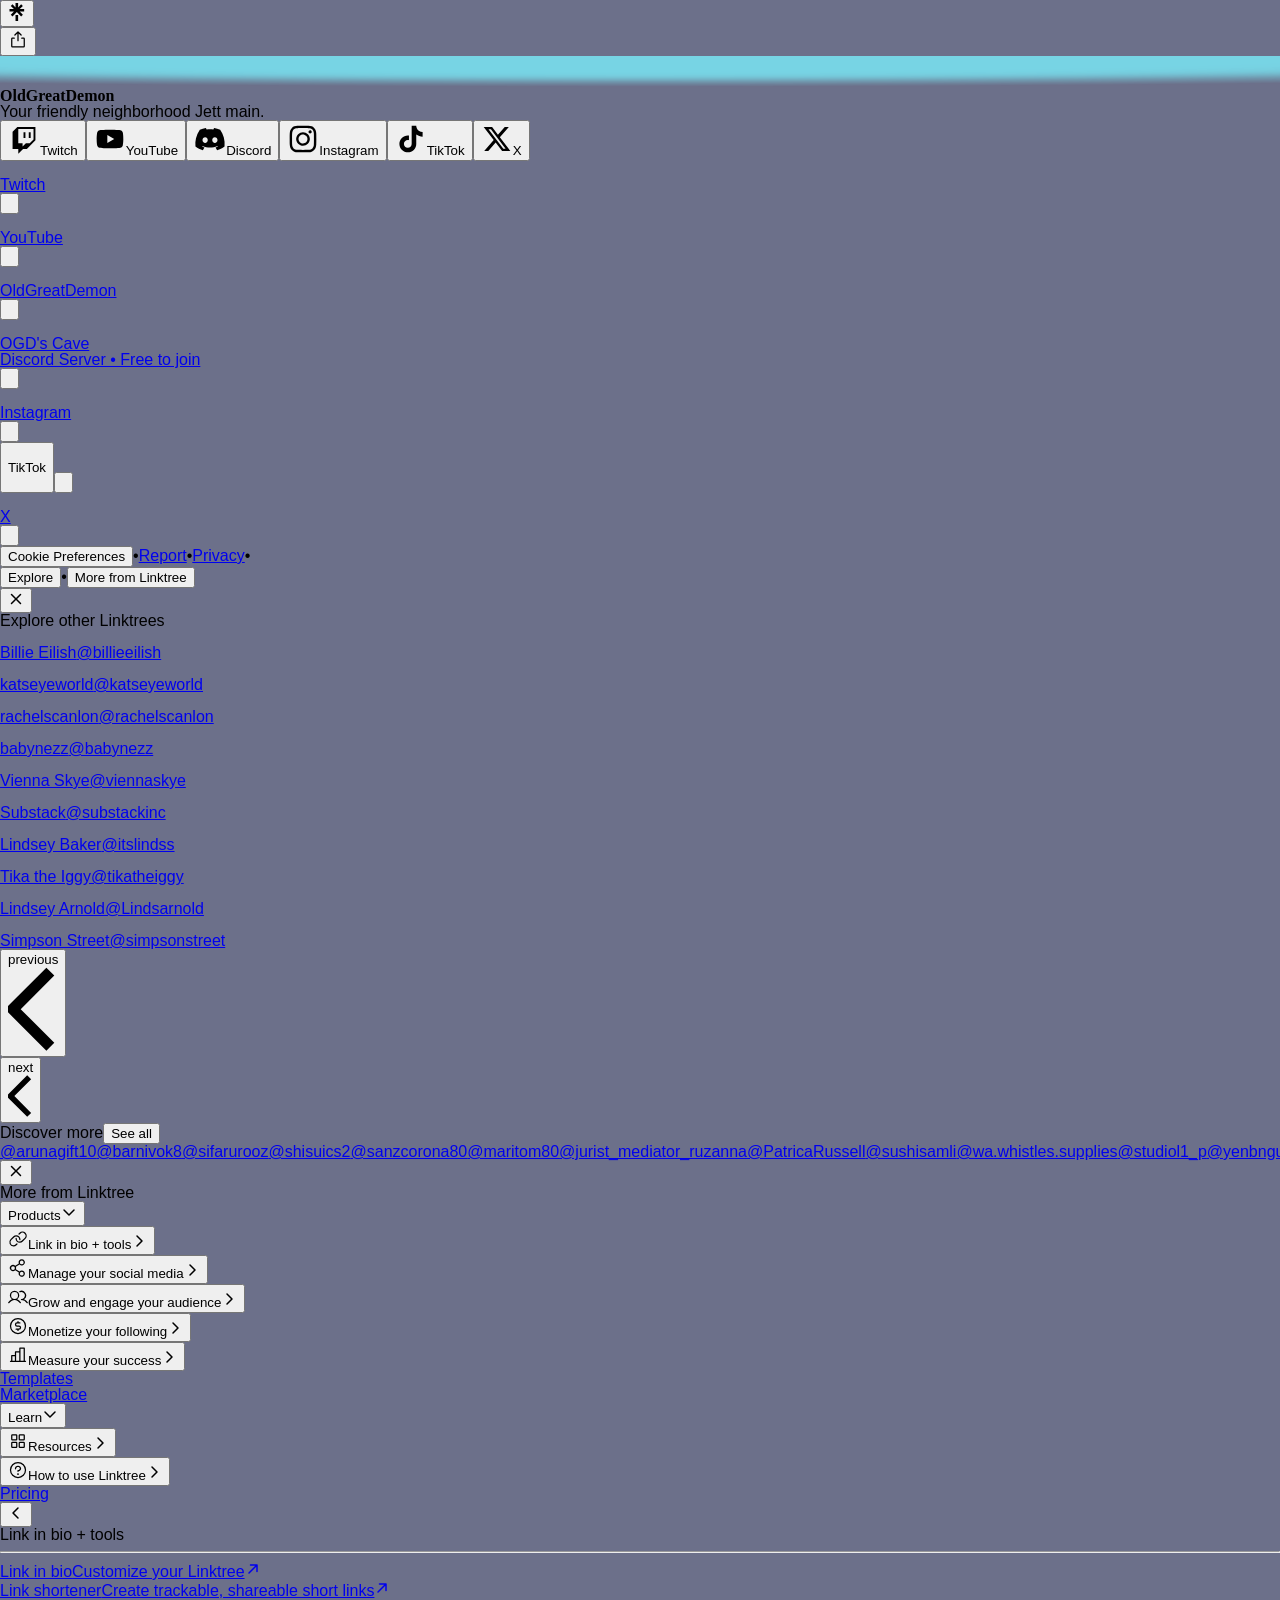
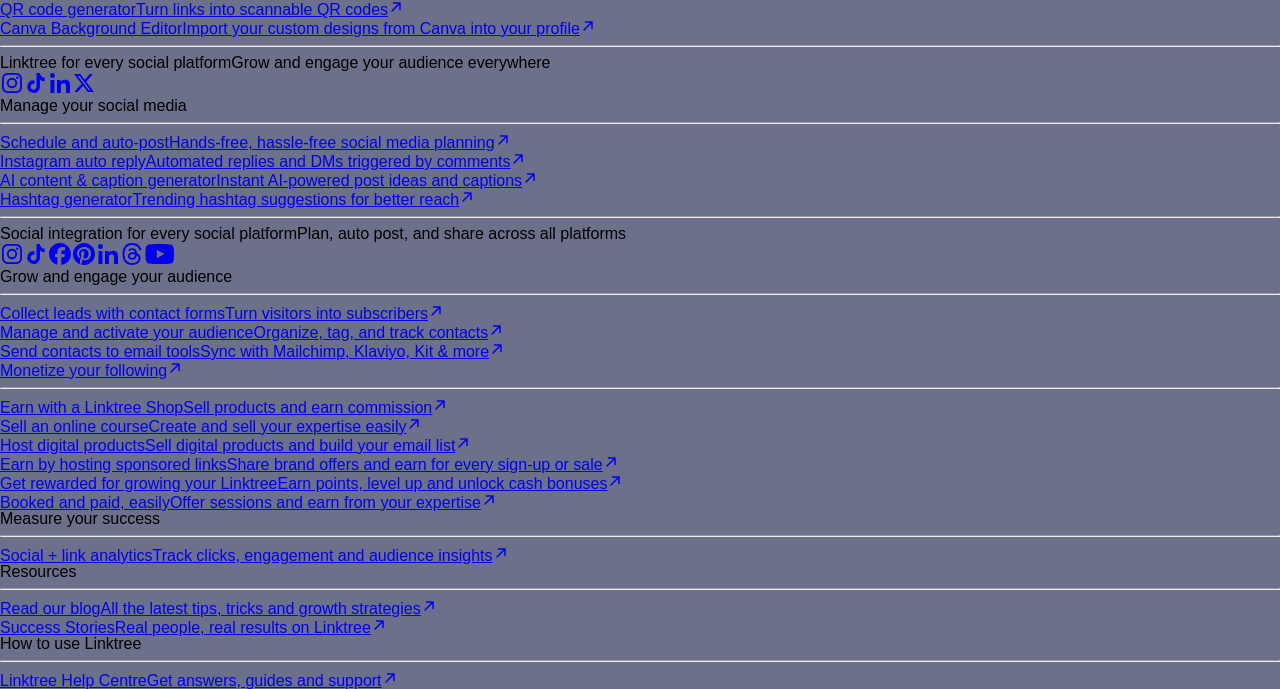
==== commit 566a3675: "Add files via upload" ====
--- a/linktr.ee/oldgreatdemon.html
+++ b/linktr.ee/oldgreatdemon.html
@@ -1,4346 +1,4346 @@
-<!DOCTYPE html>
-<html lang="en">
-
-<head>
-  <meta name="description" content="Your friendly neighborhood Jett main." data-next-head="" />
-  <meta property="og:title" content="OldGreatDemon" data-next-head="" />
-  <meta property="og:description" content="Your friendly neighborhood Jett main." data-next-head="" />
-  <meta property="og:url" content="https://linktr.ee/OldGreatDemon" data-next-head="" />
-  <meta property="og:image" content="https://linktr.ee/og/image/OldGreatDemon.jpg" data-next-head="" />
-  <meta property="og:image:secure_url" content="https://linktr.ee/og/image/OldGreatDemon.jpg" data-next-head="" />
-  <meta property="og:updated_time" content="1779197045000" data-next-head="" />
-  <meta property="og:type" content="profile" data-next-head="" />
-  <meta property="profile:username" content="OldGreatDemon" data-next-head="" />
-  <meta name="twitter:title" content="OldGreatDemon" data-next-head="" />
-  <meta name="twitter:description" content="Your friendly neighborhood Jett main." data-next-head="" />
-  <meta name="twitter:image" content="https://linktr.ee/og/image/OldGreatDemon.jpg" data-next-head="" />
-  <meta property="snapchat:sticker" content="https://linktr.ee/sticker/OldGreatDemon.png" data-next-head="" />
-  <link rel="canonical" href="https://linktr.ee/OldGreatDemon" data-next-head="" />
-  <meta charSet="UTF-8" data-next-head="" />
-  <meta content="ie=edge" http-equiv="x-ua-compatible" data-next-head="" />
-  <meta content="width=device-width, initial-scale=1, maximum-scale=1, user-scalable=no, viewport-fit=cover"
-    name="viewport" data-next-head="" />
-  <meta property="og:image:height" content="600" data-next-head="" />
-  <meta property="og:image:type" content="image/jpg" data-next-head="" />
-  <meta property="og:image:width" content="600" data-next-head="" />
-  <meta property="og:locale" content="en_US" data-next-head="" />
-  <meta property="og:site_name" content="Linktree" data-next-head="" />
-  <meta content="2419200" data-next-head="" />
-  <meta name="twitter:card" content="summary_large_image" data-next-head="" />
-  <meta name="twitter:domain" content="Linktree" data-next-head="" />
-  <meta content="d9fd170e8cf31c89537e" name="wot-verification" data-next-head="" />
-  <meta content="211011856296014" property="fb:app_id" data-next-head="" />
-  <meta property="snapchat:app_id" content="5a19c0c4-817e-46e3-a36b-aed9cdde4eec" data-next-head="" />
-  <script type="application/ld+json"
-    data-next-head="">{"@context":"https://schema.org/","@type":"ProfilePage","@id":"https://linktr.ee/OldGreatDemon","dateCreated":"2025-10-24T13:49:08.000Z","dateModified":"2026-05-19T13:24:05.000Z","mainEntity":{"@id":"https://linktr.ee/OldGreatDemon#person","@type":"Person","name":"OldGreatDemon","alternateName":"@OldGreatDemon Linktree Profile","identifier":"OldGreatDemon","description":"Your friendly neighborhood Jett main.","image":"https://linktr.ee/og/image/OldGreatDemon.jpg","url":"https://linktr.ee/OldGreatDemon","sameAs":["https://instagram.com/oldgreatdemon","https://tiktok.com/@oldgreatdemon","https://www.youtube.com/@oldgreatdemon","https://www.twitch.tv/oldgreatdemon","https://discord.gg/dUtMhN5Hw","https://x.com/oldgreatdemon"]},"significantLink":"https://www.youtube.com/@oldgreatdemon?sub_confirmation=1","isPartOf":"https://linktr.ee","thumbnailUrl":"https://linktr.ee/og/image/OldGreatDemon.jpg","genre":"no-option","keywords":"no-option"}</script>
-  <script type="application/ld+json"
-    data-next-head="">{"@context":"https://schema.org","@type":"BreadcrumbList","itemListElement":[{"@type":"ListItem","position":1,"name":"Linktree","item":"https://linktr.ee"},{"@type":"ListItem","position":2,"name":"OldGreatDemon","item":"https://linktr.ee/OldGreatDemon"}]}</script>
-  <link rel="shortcut icon" href="./assets/profiles/_next/static/logo-assets/favicon.ico"
-    data-next-head="" />
-  <link rel="icon" type="image/svg+xml"
-    href="./assets/profiles/_next/static/logo-assets/favicon.svg" data-next-head="" />
-  <link rel="icon" type="image/png"
-    href="./assets/profiles/_next/static/logo-assets/favicon.png" data-next-head="" />
-  <link rel="icon" type="image/png" sizes="96x96"
-    href="./assets/profiles/_next/static/logo-assets/favicon-96x96.png" data-next-head="" />
-  <link rel="icon" type="image/png" sizes="32x32"
-    href="./assets/profiles/_next/static/logo-assets/favicon-32x32.png" data-next-head="" />
-  <link rel="icon" type="image/png" sizes="16x16"
-    href="./assets/profiles/_next/static/logo-assets/favicon-16x16.png" data-next-head="" />
-  <link rel="icon" type="image/png" sizes="192x192"
-    href="./assets/profiles/_next/static/logo-assets/web-app-manifest-192x192.png"
-    data-next-head="" />
-  <link rel="icon" type="image/png" sizes="512x512"
-    href="./assets/profiles/_next/static/logo-assets/web-app-manifest-512x512.png"
-    data-next-head="" />
-  <link rel="manifest" href="./assets/profiles/_next/static/logo-assets/site.webmanifest"
-    data-next-head="" />
-  <link rel="apple-touch-icon" sizes="180x180"
-    href="./assets/profiles/_next/static/logo-assets/apple-icon-180x180.png"
-    data-next-head="" />
-  <link rel="apple-touch-icon" sizes="152x152"
-    href="./assets/profiles/_next/static/logo-assets/apple-icon-152x152.png"
-    data-next-head="" />
-  <link rel="apple-touch-icon" sizes="144x144"
-    href="./assets/profiles/_next/static/logo-assets/apple-icon-144x144.png"
-    data-next-head="" />
-  <link rel="apple-touch-icon" sizes="120x120"
-    href="./assets/profiles/_next/static/logo-assets/apple-icon-120x120.png"
-    data-next-head="" />
-  <link rel="apple-touch-icon" sizes="114x114"
-    href="./assets/profiles/_next/static/logo-assets/apple-icon-114x114.png"
-    data-next-head="" />
-  <link rel="apple-touch-icon" sizes="72x72"
-    href="./assets/profiles/_next/static/logo-assets/apple-icon-72x72.png"
-    data-next-head="" />
-  <link rel="apple-touch-icon" sizes="76x76"
-    href="./assets/profiles/_next/static/logo-assets/apple-icon-76x76.png"
-    data-next-head="" />
-  <link rel="apple-touch-icon" sizes="60x60"
-    href="./assets/profiles/_next/static/logo-assets/apple-icon-60x60.png"
-    data-next-head="" />
-  <link rel="apple-touch-icon" sizes="57x57"
-    href="./assets/profiles/_next/static/logo-assets/apple-icon-57x57.png"
-    data-next-head="" />
-  <meta name="msapplication-square310x310logo"
-    content="./assets/profiles/_next/static/logo-assets/ms-icon-310x310.png"
-    data-next-head="" />
-  <meta name="msapplication-square150x150logo"
-    content="./assets/profiles/_next/static/logo-assets/ms-icon-150x150.png"
-    data-next-head="" />
-  <meta name="msapplication-square70x70logo"
-    content="./assets/profiles/_next/static/logo-assets/ms-icon-70x70.png"
-    data-next-head="" />
-  <meta name="msapplication-TileImage"
-    content="./assets/profiles/_next/static/logo-assets/ms-icon-144x144.png"
-    data-next-head="" />
-  <meta name="msapplication-TileColor" content="#FFFFFF" data-next-head="" />
-  <link rel="manifest" href="./assets/profiles/_next/static/manifest.json"
-    data-next-head="" />
-  <link rel="preload"
-    href="https://ugc.production.linktr.ee/29ee3f4d-36a5-4287-9f36-0cc5cab424a6_1000056499.png?io=true&amp;size=avatar-hero-v1_0"
-    as="image" crossorigin="anonymous" data-next-head="" />
-  <title data-next-head="">OldGreatDemon</title>
-  <script src="./assets/profiles/_next/static/native-bridge-bootstrap.js"></script>
-  <script src="./assets/consent-scripts/geo-consent.js"></script>
-  <style id="dg-consent-custom-style">
-    :host(.dg-consent-banner) .dg-app {
-      --dg-consent-background-border: 0;
-      --consent-border-radius: 1.5rem;
-      --consent-shadow: 0 11px 21px 5px rgba(0, 0, 0, 0.175),
-        0 15px 25px 10px rgba(0, 0, 0, 0.1), 0 25px 55px 15px rgba(0, 0, 0, 0.05);
-      --dg-primary-font: linkSans, "linkSans Fallback";
-      --dg-secondary-font: linkSans, "linkSans Fallback";
-      --dg-body-font-size: 0.875rem;
-      --dg-title-font-size-mobile: 0.75rem;
-      --dg-body-font-size-mobile: 0.675rem;
-      --dg-button-font-size-mobile: 0.75rem;
-      --dg-button-padding-mobile: 0.675rem 0.75rem;
-      box-shadow: var(--consent-shadow);
-      padding: 0.125rem 0 0.5rem;
-
-      .dg-button {
-        --dg-button-radius: 10rem;
-        --dg-button-font-size: 0.875rem;
-        --dg-button-font-weight: 500;
-        font-family: var(--dg-secondary-font);
-      }
-
-      .dg-option-info {
-        --dg-policy-option-heading-size-mobile: 0.8125rem;
-      }
-
-      .dg-main-content-policy-option-heading .clickable {
-        font-weight: 500;
-      }
-
-      .dg-slider:not(.essential-label) {
-        height: 1.5rem;
-        width: 2.4375rem;
-        width: 2.4375rem;
-      }
-
-      .dg-slider::after {
-        width: 1.125rem;
-        height: 1.125rem;
-      }
-
-      .dg-header-buttons:has(> .dg-header-close) {
-        margin-top: 0.25rem;
-        margin-right: 0.25rem;
-      }
-    }
-
-    :host(.dg-consent-banner.dg-bottom) .dg-app {
-      max-height: 24rem;
-    }
-
-    @media only screen and (min-width: 481px) {
-      :host(.dg-consent-banner) .dg-app {
-        padding: 1.5rem;
-
-        .dg-button:last-child {
-          margin-bottom: 0;
-        }
-
-        .dg-header-buttons:has(> .dg-header-close) {
-          margin-top: 0;
-          margin-right: 0;
-        }
-      }
-    }
-
-    /* Compact styles on mobile only */
-    @media only screen and (max-width: 480px) {
-      :host(.dg-consent-banner:not(.dg-modal)) .dg-app {
-        --dg-default-margin-mobile: 0.5rem;
-
-        /* Align the buttons all in one row */
-        display: grid;
-        grid-template-columns: 1fr 1fr 1fr;
-
-        &>*:not(button) {
-          grid-column: 1 / span 3;
-        }
-
-        &>button:first-of-type {
-          margin-right: 0;
-        }
-
-        &>button:last-of-type {
-          margin-left: 0;
-        }
-
-        /* Move the language dropdown into the title */
-        & div:has(> .dg-header) {
-          display: flex;
-          align-items: center;
-          position: relative;
-
-          .dg-header-buttons {
-            position: absolute;
-            right: var(--dg-default-margin-mobile);
-            top: calc(var(--dg-default-margin-mobile) / 2);
-          }
-
-          .dg-main-language-dropdown {
-            margin-left: calc(var(--dg-default-margin-mobile) / 2);
-
-            .language-dropdown-trigger-icon-start {
-              margin-bottom: 0;
-            }
-          }
-        }
-      }
-    }
-  </style>
-  <script async="" type="text/javascript"
-    src="https://api.consentjs.datagrail.io/b8f6c3bf-2519-4023-963a-974547789e46/bdebe460-46f3-470f-8bb7-09929c22ee50/consent-loader.js"></script>
-  <script async="" type="text/javascript" id="__ltbrfp"
-    src="https://edge.browser-fp.production.linktr.ee/script.js"></script>
-  <link data-next-font="" rel="preconnect" href="/" crossorigin="anonymous" />
-  <link rel="preload" href="./assets/profiles/_next/static/css/6c359219e85beaf3.css"
-    as="style" crossorigin="anonymous" />
-  <link rel="stylesheet" href="./assets/profiles/_next/static/css/6c359219e85beaf3.css"
-    crossorigin="anonymous" data-n-g="" /><noscript data-n-css=""></noscript>
-  <script defer="" crossorigin="anonymous" nomodule=""
-    src="./assets/profiles/_next/static/chunks/polyfills-42372ed130431b0a.js"></script>
-  <script src="./assets/profiles/_next/static/chunks/webpack-53d0712bd8e9475f.js" defer=""
-    crossorigin="anonymous"></script>
-  <script src="./assets/profiles/_next/static/chunks/framework-2278e184321f6976.js" defer=""
-    crossorigin="anonymous"></script>
-  <script src="./assets/profiles/_next/static/chunks/main-53e5abd91f491d6e.js" defer=""
-    crossorigin="anonymous"></script>
-  <script src="./assets/profiles/_next/static/chunks/pages/_app-11fb5fec07fc59c8.js" defer=""
-    crossorigin="anonymous"></script>
-  <script src="./assets/profiles/_next/static/chunks/80137-98023046f84ae4d9.js" defer=""
-    crossorigin="anonymous"></script>
-  <script src="./assets/profiles/_next/static/chunks/30651-a08095d05b72c2ee.js" defer=""
-    crossorigin="anonymous"></script>
-  <script src="./assets/profiles/_next/static/chunks/pages/%5Bprofile%5D-c77495e10889dc6a.js"
-    defer="" crossorigin="anonymous"></script>
-  <script
-    src="./assets/profiles/_next/static/afe332a0fa359e27318b8e149fb5cea36e1a96de/_buildManifest.js"
-    defer="" crossorigin="anonymous"></script>
-  <script
-    src="./assets/profiles/_next/static/afe332a0fa359e27318b8e149fb5cea36e1a96de/_ssgManifest.js"
-    defer="" crossorigin="anonymous"></script>
-  <style data-styled="" data-styled-version="6.1.19">
-    html,
-    body,
-    div,
-    span,
-    applet,
-    object,
-    iframe,
-    h1,
-    h2,
-    h3,
-    h4,
-    h5,
-    h6,
-    p,
-    blockquote,
-    pre,
-    a,
-    abbr,
-    acronym,
-    address,
-    big,
-    cite,
-    code,
-    del,
-    dfn,
-    em,
-    img,
-    ins,
-    kbd,
-    q,
-    s,
-    samp,
-    small,
-    strike,
-    strong,
-    sub,
-    sup,
-    tt,
-    var,
-    b,
-    u,
-    i,
-    center,
-    dl,
-    dt,
-    dd,
-    menu,
-    ol,
-    ul,
-    li,
-    fieldset,
-    form,
-    label,
-    legend,
-    table,
-    caption,
-    tbody,
-    tfoot,
-    thead,
-    tr,
-    th,
-    td,
-    article,
-    aside,
-    canvas,
-    details,
-    embed,
-    figure,
-    figcaption,
-    footer,
-    header,
-    hgroup,
-    main,
-    menu,
-    nav,
-    output,
-    ruby,
-    section,
-    summary,
-    time,
-    mark,
-    audio,
-    video {
-      margin: 0;
-      padding: 0;
-      border: 0;
-      font-size: 100%;
-      font: inherit;
-      vertical-align: baseline;
-    }
-
-    /*!sc*/
-    article,
-    aside,
-    details,
-    figcaption,
-    figure,
-    footer,
-    header,
-    hgroup,
-    main,
-    menu,
-    nav,
-    section {
-      display: block;
-    }
-
-    /*!sc*/
-    *[hidden] {
-      display: none;
-    }
-
-    /*!sc*/
-    body {
-      line-height: 1;
-    }
-
-    /*!sc*/
-    menu,
-    ol,
-    ul {
-      list-style: none;
-    }
-
-    /*!sc*/
-    blockquote,
-    q {
-      quotes: none;
-    }
-
-    /*!sc*/
-    blockquote:before,
-    blockquote:after,
-    q:before,
-    q:after {
-      content: '';
-      content: none;
-    }
-
-    /*!sc*/
-    table {
-      border-collapse: collapse;
-      border-spacing: 0;
-    }
-
-    /*!sc*/
-    html {
-      font-size: 16px;
-      box-sizing: border-box;
-      -webkit-font-smoothing: antialiased;
-      -moz-osx-font-smoothing: grayscale;
-    }
-
-    /*!sc*/
-    *,
-    *:before,
-    *:after {
-      box-sizing: inherit;
-    }
-
-    /*!sc*/
-    body {
-      cursor: auto;
-    }
-
-    /*!sc*/
-    data-styled.g15[id="sc-global-jozwkW1"] {
-      content: "sc-global-jozwkW1,"
-    }
-
-    /*!sc*/
-  </style>
-</head>
-
-<body>
-  <div id="__next">
-    <meta name="theme-color" content="#7b7f9d" />
-    <link rel="preconnect" href="https://fonts.googleapis.com" />
-    <link rel="preconnect" href="https://fonts.gstatic.com" crossorigin="" />
-    <style>
-      /*latin-ext*/
-      @font-face {
-        font-family: 'Belanosima';
-        font-style: normal;
-        font-weight: 400;
-        font-display: swap;
-        src: url(https://fonts.gstatic.com/s/belanosima/v4/3y9k6bI8ejDo_3MfCDSL9AlRFkJB.woff2)format('woff2');
-        unicode-range: U+0100-02BA, U+02BD-02C5, U+02C7-02CC, U+02CE-02D7, U+02DD-02FF, U+0304, U+0308, U+0329, U+1D00-1DBF, U+1E00-1E9F, U+1EF2-1EFF, U+2020, U+20A0-20AB, U+20AD-20C0, U+2113, U+2C60-2C7F, U+A720-A7FF;
-      }
-
-      /*latin*/
-      @font-face {
-        font-family: 'Belanosima';
-        font-style: normal;
-        font-weight: 400;
-        font-display: swap;
-        src: url(https://fonts.gstatic.com/s/belanosima/v4/3y9k6bI8ejDo_3MfCDSL9AdRFg.woff2)format('woff2');
-        unicode-range: U+0000-00FF, U+0131, U+0152-0153, U+02BB-02BC, U+02C6, U+02DA, U+02DC, U+0304, U+0308, U+0329, U+2000-206F, U+20AC, U+2122, U+2191, U+2193, U+2212, U+2215, U+FEFF, U+FFFD;
-      }
-
-      /*latin-ext*/
-      @font-face {
-        font-family: 'Belanosima';
-        font-style: normal;
-        font-weight: 600;
-        font-display: swap;
-        src: url(https://fonts.gstatic.com/s/belanosima/v4/3y9n6bI8ejDo_3MfCDSL_Nh1A3Ngnqcd.woff2)format('woff2');
-        unicode-range: U+0100-02BA, U+02BD-02C5, U+02C7-02CC, U+02CE-02D7, U+02DD-02FF, U+0304, U+0308, U+0329, U+1D00-1DBF, U+1E00-1E9F, U+1EF2-1EFF, U+2020, U+20A0-20AB, U+20AD-20C0, U+2113, U+2C60-2C7F, U+A720-A7FF;
-      }
-
-      /*latin*/
-      @font-face {
-        font-family: 'Belanosima';
-        font-style: normal;
-        font-weight: 600;
-        font-display: swap;
-        src: url(https://fonts.gstatic.com/s/belanosima/v4/3y9n6bI8ejDo_3MfCDSL_Nh1A31gng.woff2)format('woff2');
-        unicode-range: U+0000-00FF, U+0131, U+0152-0153, U+02BB-02BC, U+02C6, U+02DA, U+02DC, U+0304, U+0308, U+0329, U+2000-206F, U+20AC, U+2122, U+2191, U+2193, U+2212, U+2215, U+FEFF, U+FFFD;
-      }
-
-      /*latin-ext*/
-      @font-face {
-        font-family: 'Belanosima';
-        font-style: normal;
-        font-weight: 700;
-        font-display: swap;
-        src: url(https://fonts.gstatic.com/s/belanosima/v4/3y9n6bI8ejDo_3MfCDSL_Lx0A3Ngnqcd.woff2)format('woff2');
-        unicode-range: U+0100-02BA, U+02BD-02C5, U+02C7-02CC, U+02CE-02D7, U+02DD-02FF, U+0304, U+0308, U+0329, U+1D00-1DBF, U+1E00-1E9F, U+1EF2-1EFF, U+2020, U+20A0-20AB, U+20AD-20C0, U+2113, U+2C60-2C7F, U+A720-A7FF;
-      }
-
-      /*latin*/
-      @font-face {
-        font-family: 'Belanosima';
-        font-style: normal;
-        font-weight: 700;
-        font-display: swap;
-        src: url(https://fonts.gstatic.com/s/belanosima/v4/3y9n6bI8ejDo_3MfCDSL_Lx0A31gng.woff2)format('woff2');
-        unicode-range: U+0000-00FF, U+0131, U+0152-0153, U+02BB-02BC, U+02C6, U+02DA, U+02DC, U+0304, U+0308, U+0329, U+2000-206F, U+20AC, U+2122, U+2191, U+2193, U+2212, U+2215, U+FEFF, U+FFFD;
-      }
-    </style>
-    <style>
-      /*cyrillic-ext*/
-      @font-face {
-        font-family: 'Inter';
-        font-style: normal;
-        font-weight: 300;
-        font-display: swap;
-        src: url(https://fonts.gstatic.com/s/inter/v13/UcC73FwrK3iLTeHuS_fvQtMwCp50KnMa2JL7W0Q5n-wU.woff2)format('woff2');
-        unicode-range: U+0460-052F, U+1C80-1C88, U+20B4, U+2DE0-2DFF, U+A640-A69F, U+FE2E-FE2F;
-      }
-
-      /*cyrillic*/
-      @font-face {
-        font-family: 'Inter';
-        font-style: normal;
-        font-weight: 300;
-        font-display: swap;
-        src: url(https://fonts.gstatic.com/s/inter/v13/UcC73FwrK3iLTeHuS_fvQtMwCp50KnMa0ZL7W0Q5n-wU.woff2)format('woff2');
-        unicode-range: U+0301, U+0400-045F, U+0490-0491, U+04B0-04B1, U+2116;
-      }
-
-      /*greek-ext*/
-      @font-face {
-        font-family: 'Inter';
-        font-style: normal;
-        font-weight: 300;
-        font-display: swap;
-        src: url(https://fonts.gstatic.com/s/inter/v13/UcC73FwrK3iLTeHuS_fvQtMwCp50KnMa2ZL7W0Q5n-wU.woff2)format('woff2');
-        unicode-range: U+1F00-1FFF;
-      }
-
-      /*greek*/
-      @font-face {
-        font-family: 'Inter';
-        font-style: normal;
-        font-weight: 300;
-        font-display: swap;
-        src: url(https://fonts.gstatic.com/s/inter/v13/UcC73FwrK3iLTeHuS_fvQtMwCp50KnMa1pL7W0Q5n-wU.woff2)format('woff2');
-        unicode-range: U+0370-03FF;
-      }
-
-      /*vietnamese*/
-      @font-face {
-        font-family: 'Inter';
-        font-style: normal;
-        font-weight: 300;
-        font-display: swap;
-        src: url(https://fonts.gstatic.com/s/inter/v13/UcC73FwrK3iLTeHuS_fvQtMwCp50KnMa2pL7W0Q5n-wU.woff2)format('woff2');
-        unicode-range: U+0102-0103, U+0110-0111, U+0128-0129, U+0168-0169, U+01A0-01A1, U+01AF-01B0, U+0300-0301, U+0303-0304, U+0308-0309, U+0323, U+0329, U+1EA0-1EF9, U+20AB;
-      }
-
-      /*latin-ext*/
-      @font-face {
-        font-family: 'Inter';
-        font-style: normal;
-        font-weight: 300;
-        font-display: swap;
-        src: url(https://fonts.gstatic.com/s/inter/v13/UcC73FwrK3iLTeHuS_fvQtMwCp50KnMa25L7W0Q5n-wU.woff2)format('woff2');
-        unicode-range: U+0100-02AF, U+0304, U+0308, U+0329, U+1E00-1E9F, U+1EF2-1EFF, U+2020, U+20A0-20AB, U+20AD-20CF, U+2113, U+2C60-2C7F, U+A720-A7FF;
-      }
-
-      /*latin*/
-      @font-face {
-        font-family: 'Inter';
-        font-style: normal;
-        font-weight: 300;
-        font-display: swap;
-        src: url(https://fonts.gstatic.com/s/inter/v13/UcC73FwrK3iLTeHuS_fvQtMwCp50KnMa1ZL7W0Q5nw.woff2)format('woff2');
-        unicode-range: U+0000-00FF, U+0131, U+0152-0153, U+02BB-02BC, U+02C6, U+02DA, U+02DC, U+0304, U+0308, U+0329, U+2000-206F, U+2074, U+20AC, U+2122, U+2191, U+2193, U+2212, U+2215, U+FEFF, U+FFFD;
-      }
-
-      /*cyrillic-ext*/
-      @font-face {
-        font-family: 'Inter';
-        font-style: normal;
-        font-weight: 400;
-        font-display: swap;
-        src: url(https://fonts.gstatic.com/s/inter/v13/UcC73FwrK3iLTeHuS_fvQtMwCp50KnMa2JL7W0Q5n-wU.woff2)format('woff2');
-        unicode-range: U+0460-052F, U+1C80-1C88, U+20B4, U+2DE0-2DFF, U+A640-A69F, U+FE2E-FE2F;
-      }
-
-      /*cyrillic*/
-      @font-face {
-        font-family: 'Inter';
-        font-style: normal;
-        font-weight: 400;
-        font-display: swap;
-        src: url(https://fonts.gstatic.com/s/inter/v13/UcC73FwrK3iLTeHuS_fvQtMwCp50KnMa0ZL7W0Q5n-wU.woff2)format('woff2');
-        unicode-range: U+0301, U+0400-045F, U+0490-0491, U+04B0-04B1, U+2116;
-      }
-
-      /*greek-ext*/
-      @font-face {
-        font-family: 'Inter';
-        font-style: normal;
-        font-weight: 400;
-        font-display: swap;
-        src: url(https://fonts.gstatic.com/s/inter/v13/UcC73FwrK3iLTeHuS_fvQtMwCp50KnMa2ZL7W0Q5n-wU.woff2)format('woff2');
-        unicode-range: U+1F00-1FFF;
-      }
-
-      /*greek*/
-      @font-face {
-        font-family: 'Inter';
-        font-style: normal;
-        font-weight: 400;
-        font-display: swap;
-        src: url(https://fonts.gstatic.com/s/inter/v13/UcC73FwrK3iLTeHuS_fvQtMwCp50KnMa1pL7W0Q5n-wU.woff2)format('woff2');
-        unicode-range: U+0370-03FF;
-      }
-
-      /*vietnamese*/
-      @font-face {
-        font-family: 'Inter';
-        font-style: normal;
-        font-weight: 400;
-        font-display: swap;
-        src: url(https://fonts.gstatic.com/s/inter/v13/UcC73FwrK3iLTeHuS_fvQtMwCp50KnMa2pL7W0Q5n-wU.woff2)format('woff2');
-        unicode-range: U+0102-0103, U+0110-0111, U+0128-0129, U+0168-0169, U+01A0-01A1, U+01AF-01B0, U+0300-0301, U+0303-0304, U+0308-0309, U+0323, U+0329, U+1EA0-1EF9, U+20AB;
-      }
-
-      /*latin-ext*/
-      @font-face {
-        font-family: 'Inter';
-        font-style: normal;
-        font-weight: 400;
-        font-display: swap;
-        src: url(https://fonts.gstatic.com/s/inter/v13/UcC73FwrK3iLTeHuS_fvQtMwCp50KnMa25L7W0Q5n-wU.woff2)format('woff2');
-        unicode-range: U+0100-02AF, U+0304, U+0308, U+0329, U+1E00-1E9F, U+1EF2-1EFF, U+2020, U+20A0-20AB, U+20AD-20CF, U+2113, U+2C60-2C7F, U+A720-A7FF;
-      }
-
-      /*latin*/
-      @font-face {
-        font-family: 'Inter';
-        font-style: normal;
-        font-weight: 400;
-        font-display: swap;
-        src: url(https://fonts.gstatic.com/s/inter/v13/UcC73FwrK3iLTeHuS_fvQtMwCp50KnMa1ZL7W0Q5nw.woff2)format('woff2');
-        unicode-range: U+0000-00FF, U+0131, U+0152-0153, U+02BB-02BC, U+02C6, U+02DA, U+02DC, U+0304, U+0308, U+0329, U+2000-206F, U+2074, U+20AC, U+2122, U+2191, U+2193, U+2212, U+2215, U+FEFF, U+FFFD;
-      }
-
-      /*cyrillic-ext*/
-      @font-face {
-        font-family: 'Inter';
-        font-style: normal;
-        font-weight: 500;
-        font-display: swap;
-        src: url(https://fonts.gstatic.com/s/inter/v13/UcC73FwrK3iLTeHuS_fvQtMwCp50KnMa2JL7W0Q5n-wU.woff2)format('woff2');
-        unicode-range: U+0460-052F, U+1C80-1C88, U+20B4, U+2DE0-2DFF, U+A640-A69F, U+FE2E-FE2F;
-      }
-
-      /*cyrillic*/
-      @font-face {
-        font-family: 'Inter';
-        font-style: normal;
-        font-weight: 500;
-        font-display: swap;
-        src: url(https://fonts.gstatic.com/s/inter/v13/UcC73FwrK3iLTeHuS_fvQtMwCp50KnMa0ZL7W0Q5n-wU.woff2)format('woff2');
-        unicode-range: U+0301, U+0400-045F, U+0490-0491, U+04B0-04B1, U+2116;
-      }
-
-      /*greek-ext*/
-      @font-face {
-        font-family: 'Inter';
-        font-style: normal;
-        font-weight: 500;
-        font-display: swap;
-        src: url(https://fonts.gstatic.com/s/inter/v13/UcC73FwrK3iLTeHuS_fvQtMwCp50KnMa2ZL7W0Q5n-wU.woff2)format('woff2');
-        unicode-range: U+1F00-1FFF;
-      }
-
-      /*greek*/
-      @font-face {
-        font-family: 'Inter';
-        font-style: normal;
-        font-weight: 500;
-        font-display: swap;
-        src: url(https://fonts.gstatic.com/s/inter/v13/UcC73FwrK3iLTeHuS_fvQtMwCp50KnMa1pL7W0Q5n-wU.woff2)format('woff2');
-        unicode-range: U+0370-03FF;
-      }
-
-      /*vietnamese*/
-      @font-face {
-        font-family: 'Inter';
-        font-style: normal;
-        font-weight: 500;
-        font-display: swap;
-        src: url(https://fonts.gstatic.com/s/inter/v13/UcC73FwrK3iLTeHuS_fvQtMwCp50KnMa2pL7W0Q5n-wU.woff2)format('woff2');
-        unicode-range: U+0102-0103, U+0110-0111, U+0128-0129, U+0168-0169, U+01A0-01A1, U+01AF-01B0, U+0300-0301, U+0303-0304, U+0308-0309, U+0323, U+0329, U+1EA0-1EF9, U+20AB;
-      }
-
-      /*latin-ext*/
-      @font-face {
-        font-family: 'Inter';
-        font-style: normal;
-        font-weight: 500;
-        font-display: swap;
-        src: url(https://fonts.gstatic.com/s/inter/v13/UcC73FwrK3iLTeHuS_fvQtMwCp50KnMa25L7W0Q5n-wU.woff2)format('woff2');
-        unicode-range: U+0100-02AF, U+0304, U+0308, U+0329, U+1E00-1E9F, U+1EF2-1EFF, U+2020, U+20A0-20AB, U+20AD-20CF, U+2113, U+2C60-2C7F, U+A720-A7FF;
-      }
-
-      /*latin*/
-      @font-face {
-        font-family: 'Inter';
-        font-style: normal;
-        font-weight: 500;
-        font-display: swap;
-        src: url(https://fonts.gstatic.com/s/inter/v13/UcC73FwrK3iLTeHuS_fvQtMwCp50KnMa1ZL7W0Q5nw.woff2)format('woff2');
-        unicode-range: U+0000-00FF, U+0131, U+0152-0153, U+02BB-02BC, U+02C6, U+02DA, U+02DC, U+0304, U+0308, U+0329, U+2000-206F, U+2074, U+20AC, U+2122, U+2191, U+2193, U+2212, U+2215, U+FEFF, U+FFFD;
-      }
-
-      /*cyrillic-ext*/
-      @font-face {
-        font-family: 'Inter';
-        font-style: normal;
-        font-weight: 600;
-        font-display: swap;
-        src: url(https://fonts.gstatic.com/s/inter/v13/UcC73FwrK3iLTeHuS_fvQtMwCp50KnMa2JL7W0Q5n-wU.woff2)format('woff2');
-        unicode-range: U+0460-052F, U+1C80-1C88, U+20B4, U+2DE0-2DFF, U+A640-A69F, U+FE2E-FE2F;
-      }
-
-      /*cyrillic*/
-      @font-face {
-        font-family: 'Inter';
-        font-style: normal;
-        font-weight: 600;
-        font-display: swap;
-        src: url(https://fonts.gstatic.com/s/inter/v13/UcC73FwrK3iLTeHuS_fvQtMwCp50KnMa0ZL7W0Q5n-wU.woff2)format('woff2');
-        unicode-range: U+0301, U+0400-045F, U+0490-0491, U+04B0-04B1, U+2116;
-      }
-
-      /*greek-ext*/
-      @font-face {
-        font-family: 'Inter';
-        font-style: normal;
-        font-weight: 600;
-        font-display: swap;
-        src: url(https://fonts.gstatic.com/s/inter/v13/UcC73FwrK3iLTeHuS_fvQtMwCp50KnMa2ZL7W0Q5n-wU.woff2)format('woff2');
-        unicode-range: U+1F00-1FFF;
-      }
-
-      /*greek*/
-      @font-face {
-        font-family: 'Inter';
-        font-style: normal;
-        font-weight: 600;
-        font-display: swap;
-        src: url(https://fonts.gstatic.com/s/inter/v13/UcC73FwrK3iLTeHuS_fvQtMwCp50KnMa1pL7W0Q5n-wU.woff2)format('woff2');
-        unicode-range: U+0370-03FF;
-      }
-
-      /*vietnamese*/
-      @font-face {
-        font-family: 'Inter';
-        font-style: normal;
-        font-weight: 600;
-        font-display: swap;
-        src: url(https://fonts.gstatic.com/s/inter/v13/UcC73FwrK3iLTeHuS_fvQtMwCp50KnMa2pL7W0Q5n-wU.woff2)format('woff2');
-        unicode-range: U+0102-0103, U+0110-0111, U+0128-0129, U+0168-0169, U+01A0-01A1, U+01AF-01B0, U+0300-0301, U+0303-0304, U+0308-0309, U+0323, U+0329, U+1EA0-1EF9, U+20AB;
-      }
-
-      /*latin-ext*/
-      @font-face {
-        font-family: 'Inter';
-        font-style: normal;
-        font-weight: 600;
-        font-display: swap;
-        src: url(https://fonts.gstatic.com/s/inter/v13/UcC73FwrK3iLTeHuS_fvQtMwCp50KnMa25L7W0Q5n-wU.woff2)format('woff2');
-        unicode-range: U+0100-02AF, U+0304, U+0308, U+0329, U+1E00-1E9F, U+1EF2-1EFF, U+2020, U+20A0-20AB, U+20AD-20CF, U+2113, U+2C60-2C7F, U+A720-A7FF;
-      }
-
-      /*latin*/
-      @font-face {
-        font-family: 'Inter';
-        font-style: normal;
-        font-weight: 600;
-        font-display: swap;
-        src: url(https://fonts.gstatic.com/s/inter/v13/UcC73FwrK3iLTeHuS_fvQtMwCp50KnMa1ZL7W0Q5nw.woff2)format('woff2');
-        unicode-range: U+0000-00FF, U+0131, U+0152-0153, U+02BB-02BC, U+02C6, U+02DA, U+02DC, U+0304, U+0308, U+0329, U+2000-206F, U+2074, U+20AC, U+2122, U+2191, U+2193, U+2212, U+2215, U+FEFF, U+FFFD;
-      }
-
-      /*cyrillic-ext*/
-      @font-face {
-        font-family: 'Inter';
-        font-style: normal;
-        font-weight: 700;
-        font-display: swap;
-        src: url(https://fonts.gstatic.com/s/inter/v13/UcC73FwrK3iLTeHuS_fvQtMwCp50KnMa2JL7W0Q5n-wU.woff2)format('woff2');
-        unicode-range: U+0460-052F, U+1C80-1C88, U+20B4, U+2DE0-2DFF, U+A640-A69F, U+FE2E-FE2F;
-      }
-
-      /*cyrillic*/
-      @font-face {
-        font-family: 'Inter';
-        font-style: normal;
-        font-weight: 700;
-        font-display: swap;
-        src: url(https://fonts.gstatic.com/s/inter/v13/UcC73FwrK3iLTeHuS_fvQtMwCp50KnMa0ZL7W0Q5n-wU.woff2)format('woff2');
-        unicode-range: U+0301, U+0400-045F, U+0490-0491, U+04B0-04B1, U+2116;
-      }
-
-      /*greek-ext*/
-      @font-face {
-        font-family: 'Inter';
-        font-style: normal;
-        font-weight: 700;
-        font-display: swap;
-        src: url(https://fonts.gstatic.com/s/inter/v13/UcC73FwrK3iLTeHuS_fvQtMwCp50KnMa2ZL7W0Q5n-wU.woff2)format('woff2');
-        unicode-range: U+1F00-1FFF;
-      }
-
-      /*greek*/
-      @font-face {
-        font-family: 'Inter';
-        font-style: normal;
-        font-weight: 700;
-        font-display: swap;
-        src: url(https://fonts.gstatic.com/s/inter/v13/UcC73FwrK3iLTeHuS_fvQtMwCp50KnMa1pL7W0Q5n-wU.woff2)format('woff2');
-        unicode-range: U+0370-03FF;
-      }
-
-      /*vietnamese*/
-      @font-face {
-        font-family: 'Inter';
-        font-style: normal;
-        font-weight: 700;
-        font-display: swap;
-        src: url(https://fonts.gstatic.com/s/inter/v13/UcC73FwrK3iLTeHuS_fvQtMwCp50KnMa2pL7W0Q5n-wU.woff2)format('woff2');
-        unicode-range: U+0102-0103, U+0110-0111, U+0128-0129, U+0168-0169, U+01A0-01A1, U+01AF-01B0, U+0300-0301, U+0303-0304, U+0308-0309, U+0323, U+0329, U+1EA0-1EF9, U+20AB;
-      }
-
-      /*latin-ext*/
-      @font-face {
-        font-family: 'Inter';
-        font-style: normal;
-        font-weight: 700;
-        font-display: swap;
-        src: url(https://fonts.gstatic.com/s/inter/v13/UcC73FwrK3iLTeHuS_fvQtMwCp50KnMa25L7W0Q5n-wU.woff2)format('woff2');
-        unicode-range: U+0100-02AF, U+0304, U+0308, U+0329, U+1E00-1E9F, U+1EF2-1EFF, U+2020, U+20A0-20AB, U+20AD-20CF, U+2113, U+2C60-2C7F, U+A720-A7FF;
-      }
-
-      /*latin*/
-      @font-face {
-        font-family: 'Inter';
-        font-style: normal;
-        font-weight: 700;
-        font-display: swap;
-        src: url(https://fonts.gstatic.com/s/inter/v13/UcC73FwrK3iLTeHuS_fvQtMwCp50KnMa1ZL7W0Q5nw.woff2)format('woff2');
-        unicode-range: U+0000-00FF, U+0131, U+0152-0153, U+02BB-02BC, U+02C6, U+02DA, U+02DC, U+0304, U+0308, U+0329, U+2000-206F, U+2074, U+20AC, U+2122, U+2191, U+2193, U+2212, U+2215, U+FEFF, U+FFFD;
-      }
-    </style>
-    <style>
-      html {
-        font-family: Belanosima, sans-serif;
-      }
-
-      #profile-background,
-      #profile-backdrop {
-        position: fixed !important;
-        overflow: hidden !important;
-      }
-
-      #profile-background::before,
-      #profile-backdrop::before {
-        content: "" !important;
-        display: block !important;
-        position: absolute !important;
-        inset: -20px !important;
-        background-image: url('background.jpg') !important;
-        background-size: cover !important;
-        background-position: center !important;
-        background-attachment: fixed !important;
-        filter: blur(8px) brightness(0.9) !important;
-        z-index: -2 !important;
-      }
-
-      #profile-background::after,
-      #profile-backdrop::after {
-        content: "" !important;
-        display: block !important;
-        position: absolute !important;
-        inset: 0 !important;
-        background-image: url("data:image/svg+xml,%3Csvg viewBox='0 0 200 200' xmlns='http://www.w3.org/2000/svg'%3E%3Cfilter id='noiseFilter'%3E%3CfeTurbulence type='fractalNoise' baseFrequency='0.8' numOctaves='3' stitchTiles='stitch'/%3E%3C/filter%3E%3Crect width='100%25' height='100%25' filter='url(%23noiseFilter)'/%3E%3C/svg%3E") !important;
-        opacity: 0.05;
-        mix-blend-mode: overlay !important;
-        z-index: -1 !important;
-        pointer-events: none !important;
-      }
-    </style>
-    <div
-      class="fixed left-0 right-0 z-[200] w-full linkSans_fontLinkSans__uII8T transition-[transform,opacity] duration-300 ease-out sm:absolute sm:top-14"
-      data-testid="TopBar" id="TopBar">
-      <div
-        class="mx-auto flex max-w-profileContainer justify-between gap-x-2 px-[var(--link-gap)] py-[var(--link-gap)] text-right sm:px-[calc(var(--link-gap)*2)]">
-        <div
-          class="flex h-10 min-w-10 items-center justify-center transition border border-white/40 bg-white/70 text-black backdrop-blur-sm hover:bg-white/100 active:scale-[0.95] w-10 rounded-full active:scale-[0.95]">
-          <button aria-label="Linktree" class="flex h-full w-full items-center justify-center"><svg fill="none"
-              height="18px" width="18px" viewBox="0 0 28 28" class="animation_rotate__SBERF">
-              <path
-                d="m15.7603 6.829 4.6725-4.80317 2.712 2.77734-4.9012 4.67248h6.8944v3.85565h-6.9271l4.9339 4.7922-2.712 2.7229-6.6983-6.731-6.69829 6.731-2.712-2.712 4.93387-4.7923h-6.92703v-3.86645h6.89436l-4.9012-4.67248 2.712-2.77734 4.67249 4.80317v-6.829h4.0516zm-4.0516 12.0243h4.0516v9.1489h-4.0516z"
-                fill="currentColor"></path>
-            </svg></button>
-        </div>
-        <div id="topbar-buttons" class="flex gap-x-2">
-          <div
-            class="flex h-10 min-w-10 items-center justify-center transition border border-white/40 bg-white/70 text-black backdrop-blur-sm hover:bg-white/100 active:scale-[0.95] w-10 rounded-full active:scale-[0.95]">
-            <button aria-label="Share profile" class="flex items-center justify-center active:scale-[0.95]"><svg
-                xmlns="http://www.w3.org/2000/svg" width="20" height="20" fill="currentColor" viewBox="0 0 256 256">
-                <path
-                  d="M216,112v96a16,16,0,0,1-16,16H56a16,16,0,0,1-16-16V112A16,16,0,0,1,56,96H80a8,8,0,0,1,0,16H56v96H200V112H176a8,8,0,0,1,0-16h24A16,16,0,0,1,216,112ZM93.66,69.66,120,43.31V136a8,8,0,0,0,16,0V43.31l26.34,26.35a8,8,0,0,0,11.32-11.32l-40-40a8,8,0,0,0-11.32,0l-40,40A8,8,0,0,0,93.66,69.66Z">
-                </path>
-              </svg></button>
-          </div>
-        </div>
-      </div>
-    </div>
-    <div class="hidden sm:block">
-      <div id="profile-backdrop" data-testid="profile-background-desktop-backdrop"
-        class="fixed inset-0 z-[-1] h-full w-full bg-profileBackground">
-        <div class="absolute inset-0 hidden bg-black/20 sm:block"></div>
-      </div>
-    </div>
-    <div class="absolute inset-0 hidden sm:block">
-      <div
-        class="mx-auto mt-10 min-h-[calc(100lvh-2.5rem)] w-full max-w-profileContainer rounded-t-lg shadow-[0_24px_32px_0px_rgba(0,0,0,0.15)]">
-      </div>
-    </div>
-    <div class="sm:pt-10">
-      <style>
-        html {
-          /* Using only account object */
-          --button-style-text: #000000;
-          --button-style-background: linear-gradient(180deg, rgba(255, 255, 255, 0.1) 0%, rgba(255, 255, 255, 0) 100%), rgba(255, 255, 255, 0.1);
-          --button-style-background-hover: var(--button-style-background);
-          --button-style-border: none;
-          --button-style-border-color: transparent;
-          --button-style-shadow: 0px 0 8px rgba(0, 0, 0, 0.02);
-          --button-style-shadow-color: #000000;
-          --button-style-contrast-color: #000000;
-          --button-style-radius: 28px;
-          --button-style-inner-radius: min(var(--button-style-radius), max(4px, calc(var(--button-style-radius) - 8px)));
-          --button-style-skeleton-color: rgba(0, 0, 0, 0.05);
-          --desktop-frame-color: color-mix(in srgb, #7b7f9d 88%, black 12%);
-          --header-font-family: var(--profileFontFamilyPrimary);
-          --header-font-weight: 600;
-          --header-text-color: #010101;
-          --profile-container-desktop-width: 580px;
-          --header-bio-font-size: 16px;
-          --link-gap: 14px;
-          --button-style-inner-padding: var(--link-gap);
-          --link-preview-thumbnail-width: 160px;
-          --linkRadius: var(--button-style-radius);
-
-          /* All vars below using theme object need to be migrated or removed over time */
-
-          --background-contrast-color: #ffffff;
-          --backdrop-contrast-color: #ffffff;
-
-          /* Colors */
-          --bodyText: #010101;
-          --linkBackground: var(--button-style-background);
-          --linkText: var(--button-style-text);
-          --linkHoverBackground: var(--button-style-background-hover);
-          --linkHoverText: var(--button-style-text);
-          --profileBackground: #7b7f9d;
-          --defaultAvatarBackground: #000000;
-          --defaultAvatarText: #FFFFFF;
-          --profileTitleText: #010101;
-          --profileDescriptionText: #010101;
-          --socialLinkFill: #010101;
-          --bannerBackground: #ffffff;
-          --bannerText: #000000;
-          --linkShadow: #000000;
-
-          /* Border Radius */
-
-          /* Font Family */
-          --profileFontFamilyPrimary: Belanosima;
-          --profileFontFamilySecondary: Inter;
-
-          /* Font Weight */
-          --profileFontWeightNormal: 500;
-          --profileFontWeightBold: 700;
-          --profileDescriptionFontWeight: 500;
-          --linkTextFontWeight: 500;
-          --headerFontWeight: 700;
-          --embedLinkTextFontWeight: 500;
-          --signupSubmitTextFontWeight: 700;
-          --bannerFontWeight: 700;
-
-          /* Font Size */
-
-          --headerFontSize: large;
-          --embedLinkTextFontSize: 14px;
-          --signupSubmitTextFontSize: 14px;
-          --linkHeaderFontSize: 14px;
-          --bannerFontSize: 14px;
-
-          /* Line Height */
-          --profileDescriptionLineHeight: 1.5;
-          --headerLineHeight: 1.5;
-
-          background-color: var(--profileBackground);
-        }
-
-        @media screen and (min-width: 576px) {
-          html {
-            --profileBackground: var(--desktop-frame-color);
-            --headerFontSize: large;
-            --embedLinkTextFontSize: 16px;
-            --signupSubmitTextFontSize: 16px;
-            --linkHeaderFontSize: 16px;
-            --bannerFontSize: 16px;
-            --link-preview-thumbnail-width: 224px;
-          }
-        }
-      </style>
-      <div class="relative flex w-full flex-col overflow-x-hidden">
-        <div data-avatar-mode="HERO" data-luminance="LIGHT" id="profile-container-inner"
-          class="flex h-full w-full flex-1 flex-col justify-between">
-          <div id="profile-frame"
-            class="relative mx-auto grid w-full max-w-profileContainer grid-rows-[1fr_auto] min-h-[100lvh] sm:min-h-[calc(100lvh-2.5rem)]">
-            <div
-              class="absolute h-full w-full overflow-hidden sm:[clip-path:inset(0px_calc(50%_-_min(50%,_290px))_0px_calc(50%_-_min(50%,_290px))_round_24px_24px_0_0)]">
-              <div id="profile-background" data-testid="profile-background"
-                class="fixed inset-0 z-[-1] mx-auto max-w-profileContainer bg-profileBackground @container/profile-background-container"
-                style="background-position:top;background-size:cover;background-attachment:fixed;background-repeat:no-repeat">
-              </div>
-            </div>
-            <div class="flex flex-col">
-              <div id="profile-header" class="relative">
-                <div class="relative z-[1] flex flex-col items-center overflow-hidden sm:rounded-t-lg">
-                  <div
-                    class="relative z-[-1] h-[calc(100vw-80px)] w-full sm:h-[calc(var(--profile-container-desktop-width)-80px)] headerScrollFade_scrollFade__UunUP"
-                    id="profile-picture" aria-label="Profile avatar">
-                    <div
-                      style="background-color:#77D4E4;mask:radial-gradient(110.26% 96% at 50% 0%, #000 50%, rgba(0, 0, 0, 0.99) 54.68%, rgba(0, 0, 0, 0.97) 58.79%, rgba(0, 0, 0, 0.94) 62.4%, rgba(0, 0, 0, 0.90) 65.61%, rgba(0, 0, 0, 0.85) 68.52%, rgba(0, 0, 0, 0.79) 71.2%, rgba(0, 0, 0, 0.72) 73.75%, rgba(0, 0, 0, 0.65) 76.25%, rgba(0, 0, 0, 0.57) 78.8%, rgba(0, 0, 0, 0.48) 81.48%, rgba(0, 0, 0, 0.39) 84.39%, rgba(0, 0, 0, 0.30) 87.6%, rgba(0, 0, 0, 0.20) 91.21%, rgba(0, 0, 0, 0.10) 95.32%, rgba(0, 0, 0, 0.00) 100%);-webkit-mask:radial-gradient(110.26% 96% at 50% 0%, #000 50%, rgba(0, 0, 0, 0.99) 54.68%, rgba(0, 0, 0, 0.97) 58.79%, rgba(0, 0, 0, 0.94) 62.4%, rgba(0, 0, 0, 0.90) 65.61%, rgba(0, 0, 0, 0.85) 68.52%, rgba(0, 0, 0, 0.79) 71.2%, rgba(0, 0, 0, 0.72) 73.75%, rgba(0, 0, 0, 0.65) 76.25%, rgba(0, 0, 0, 0.57) 78.8%, rgba(0, 0, 0, 0.48) 81.48%, rgba(0, 0, 0, 0.39) 84.39%, rgba(0, 0, 0, 0.30) 87.6%, rgba(0, 0, 0, 0.20) 91.21%, rgba(0, 0, 0, 0.10) 95.32%, rgba(0, 0, 0, 0.00) 100%)"
-                      class="absolute left-0 right-0 top-0 z-[-1] h-[100vw] w-screen sm:h-[var(--profile-container-desktop-width)] sm:w-[var(--profile-container-desktop-width)] sm:overflow-hidden sm:rounded-t-lg"
-                      data-testid="profile-picture-background"><img
-                        src="https://ugc.production.linktr.ee/29ee3f4d-36a5-4287-9f36-0cc5cab424a6_1000056499.png?io=true&amp;size=avatar-hero-v1_0"
-                        alt="" role="presentation" class="absolute inset-0 z-[-2] h-full w-full object-cover" />
-                      <div class="absolute z-[-1] h-full w-full headerScrollFade_scrollFadeInner__vC1Je"
-                        data-testid="profile-picture-background-blur"
-                        style="mask:radial-gradient(110.26% 96% at 50% 0%, rgba(0, 0, 0, 0.00) 60%, rgba(0, 0, 0, 0.01) 64.72%, rgba(0, 0, 0, 0.03) 68.55%, rgba(0, 0, 0, 0.07) 71.65%, rgba(0, 0, 0, 0.12) 74.13%, rgba(0, 0, 0, 0.18) 76.15%, rgba(0, 0, 0, 0.25) 77.82%, rgba(0, 0, 0, 0.33) 79.3%, rgba(0, 0, 0, 0.41) 80.7%, rgba(0, 0, 0, 0.50) 82.18%, rgba(0, 0, 0, 0.59) 83.85%, rgba(0, 0, 0, 0.67) 85.87%, rgba(0, 0, 0, 0.76) 88.35%, rgba(0, 0, 0, 0.85) 91.45%, rgba(0, 0, 0, 0.93) 95.28%, #000 100%);-webkit-mask:radial-gradient(110.26% 96% at 50% 0%, rgba(0, 0, 0, 0.00) 60%, rgba(0, 0, 0, 0.01) 64.72%, rgba(0, 0, 0, 0.03) 68.55%, rgba(0, 0, 0, 0.07) 71.65%, rgba(0, 0, 0, 0.12) 74.13%, rgba(0, 0, 0, 0.18) 76.15%, rgba(0, 0, 0, 0.25) 77.82%, rgba(0, 0, 0, 0.33) 79.3%, rgba(0, 0, 0, 0.41) 80.7%, rgba(0, 0, 0, 0.50) 82.18%, rgba(0, 0, 0, 0.59) 83.85%, rgba(0, 0, 0, 0.67) 85.87%, rgba(0, 0, 0, 0.76) 88.35%, rgba(0, 0, 0, 0.85) 91.45%, rgba(0, 0, 0, 0.93) 95.28%, #000 100%)">
-                        <img
-                          src="https://ugc.production.linktr.ee/29ee3f4d-36a5-4287-9f36-0cc5cab424a6_1000056499.png?io=true&amp;size=avatar-hero-v1_0_blur"
-                          alt="" role="presentation"
-                          class="pointer-events-none h-full w-full select-none object-cover" />
-                      </div>
-                    </div>
-                  </div>
-                  <div id="profile-title" aria-label="Profile title" class="relative mx-6 max-w-full">
-                    <div class="text-center">
-                      <h1
-                        style="overflow-wrap:break-word;font-family:var(--header-font-family, inherit);font-weight:var(--header-font-weight, 600)"
-                        class="relative inline w-full text-center text-[var(--header-text-color,var(--bodyText))] text-[2.5rem]">
-                        OldGreatDemon</h1>
-                    </div>
-                  </div>
-                  <div class="">
-                    <div tabindex="0" aria-label="Profile description">
-                      <div class="mt-1 px-[calc(var(--link-gap)*3)]" id="profile-description">
-                        <h2 style="overflow-wrap:anywhere"
-                          class="text-balance text-center text-profileDescription font-profileDescription leading-profileDescription text-profileDescriptionText">
-                          Your friendly neighborhood Jett main.</h2>
-                      </div>
-                    </div>
-                    <div class="mt-2">
-                      <div data-sticker-anchor="socials" class="flex flex-wrap items-center justify-center"><button
-                          type="button" role="link" title="Twitch" data-testid="SocialIcon" aria-label="Twitch"
-                          class="[&amp;_svg]:pointer-events-none z-0 overflow-hidden border-0 bg-transparent p-2 cursor-pointer transition-transform hover:scale-[107.5%]"><svg
-                            fill="currentColor" width="32" height="32" viewBox="0 0 24 24"
-                            class="text-profileTitleText">
-                            <title>Twitch</title>
-                            <path fill-rule="evenodd" clip-rule="evenodd"
-                              d="M7.00136 3L3.42993 6.57143V19.4286H7.71565V23L11.2871 19.4286H14.1442L20.5728 13V3H7.00136ZM19.1442 12.2857L16.2871 15.1429H13.4299L10.9299 17.6429V15.1429H7.71565V4.42857H19.1442V12.2857ZM17.0016 6.92863H15.573V11.2143H17.0016V6.92863ZM11.6443 6.92863H13.0729V11.2143H11.6443V6.92863Z">
-                            </path>
-                          </svg><span class="sr-only">Twitch</span></button><button type="button" role="link"
-                          title="YouTube" data-testid="SocialIcon" aria-label="YouTube"
-                          class="[&amp;_svg]:pointer-events-none z-0 overflow-hidden border-0 bg-transparent p-2 cursor-pointer transition-transform hover:scale-[107.5%]"><svg
-                            fill="currentColor" width="32" height="32" viewBox="0 0 24 24"
-                            class="text-profileTitleText">
-                            <title>YouTube</title>
-                            <path fill-rule="evenodd" clip-rule="evenodd"
-                              d="M19.8142 5.41679C20.6763 5.64906 21.3541 6.32675 21.5832 7.18581C22 8.74483 22 11.9997 22 11.9997C22 11.9997 22 15.2545 21.5832 16.8136C21.3509 17.6757 20.6733 18.3535 19.8142 18.5825C18.2551 18.9993 12 18.9993 12 18.9993C12 18.9993 5.74801 18.9993 4.18581 18.5825C3.32358 18.3502 2.64588 17.6726 2.4168 16.8136C2 15.2545 2 11.9997 2 11.9997C2 11.9997 2 8.74483 2.4168 7.18581C2.64907 6.32358 3.32676 5.64588 4.18581 5.41679C5.74801 5 12 5 12 5C12 5 18.2551 5 19.8142 5.41679ZM15.1961 11.9992L10.0004 14.9994V8.99883L15.1961 11.9992Z">
-                            </path>
-                          </svg><span class="sr-only">YouTube</span></button><button type="button" role="link"
-                          title="Discord" data-testid="SocialIcon" aria-label="Discord"
-                          class="[&amp;_svg]:pointer-events-none z-0 overflow-hidden border-0 bg-transparent p-2 cursor-pointer transition-transform hover:scale-[107.5%]"><svg
-                            fill="currentColor" width="32" height="32" viewBox="0 0 24 24"
-                            class="text-profileTitleText">
-                            <title>Discord</title>
-                            <path
-                              d="M19.6361 5.06633C18.1907 4.40458 16.6648 3.93511 15.0973 3.66992C14.8828 4.05335 14.6888 4.44785 14.5159 4.85177C12.8463 4.60017 11.1484 4.60017 9.47881 4.85177C9.30587 4.44789 9.1118 4.0534 8.8974 3.66992C7.32897 3.93735 5.80205 4.40794 4.35518 5.06979C1.48276 9.31959 0.70409 13.4638 1.09342 17.5492C2.77558 18.7921 4.6584 19.7373 6.66003 20.3438C7.11074 19.7376 7.50956 19.0945 7.85226 18.4213C7.20135 18.1782 6.57311 17.8783 5.9748 17.525C6.13227 17.4108 6.28627 17.2931 6.43508 17.1789C8.17601 17.9977 10.0761 18.4221 12 18.4221C13.9238 18.4221 15.8239 17.9977 17.5648 17.1789C17.7154 17.3018 17.8694 17.4195 18.0251 17.525C17.4257 17.8789 16.7963 18.1794 16.1442 18.4231C16.4865 19.0959 16.8853 19.7385 17.3364 20.3438C19.3398 19.7397 21.224 18.795 22.9065 17.551C23.3633 12.8132 22.1261 8.70704 19.6361 5.06633ZM8.34541 15.0367C7.26047 15.0367 6.36414 14.0522 6.36414 12.8409C6.36414 11.6296 7.22932 10.6364 8.34195 10.6364C9.45458 10.6364 10.344 11.6296 10.325 12.8409C10.3059 14.0522 9.45112 15.0367 8.34541 15.0367ZM15.6545 15.0367C14.5678 15.0367 13.675 14.0522 13.675 12.8409C13.675 11.6296 14.5401 10.6364 15.6545 10.6364C16.7689 10.6364 17.6514 11.6296 17.6323 12.8409C17.6133 14.0522 16.7602 15.0367 15.6545 15.0367Z">
-                            </path>
-                          </svg><span class="sr-only">Discord</span></button><button type="button" role="link"
-                          title="Instagram" data-testid="SocialIcon" aria-label="Instagram"
-                          class="[&amp;_svg]:pointer-events-none z-0 overflow-hidden border-0 bg-transparent p-2 cursor-pointer transition-transform hover:scale-[107.5%]"><svg
-                            fill="currentColor" width="32" height="32" viewBox="0 0 24 24"
-                            class="text-profileTitleText">
-                            <title>Instagram</title>
-                            <path
-                              d="M12 2C9.2912 2 8.94131 2 7.86907 2.05643C7.03985 2.07241 6.21934 2.22888 5.44244 2.51919C4.78781 2.77878 4.23476 3.11738 3.67043 3.68172C3.11738 4.23476 2.76749 4.78781 2.51919 5.45372C2.27088 6.08578 2.10158 6.80813 2.05643 7.88036C2.01129 8.94131 2 9.27991 2 12C2 14.7088 2 15.0474 2.05643 16.1196C2.10158 17.1919 2.28217 17.9255 2.51919 18.5576C2.77878 19.2122 3.11738 19.7652 3.67043 20.3296C4.23476 20.8826 4.78781 21.2325 5.44244 21.4808C6.08578 21.7291 6.80813 21.8984 7.86907 21.9436C8.94131 21.9887 9.27991 22 12 22C14.7088 22 15.0474 22 16.1196 21.9436C17.1806 21.8984 17.9142 21.7178 18.5463 21.4808C19.2137 21.2306 19.8184 20.8377 20.3183 20.3296C20.8826 19.7652 21.2212 19.2009 21.4695 18.5576C21.7178 17.9142 21.8871 17.1919 21.9436 16.1196C21.9887 15.0587 22 14.7201 22 12C22 9.2912 21.9887 8.9526 21.9436 7.88036C21.9225 7.05065 21.7622 6.23037 21.4695 5.45372C21.2189 4.78649 20.8261 4.18182 20.3183 3.68172C19.754 3.11738 19.2122 2.77878 18.5463 2.51919C17.7686 2.23315 16.9482 2.08051 16.1196 2.06772C15.0474 2.01129 14.7088 2 12 2ZM11.0971 3.80587H12C14.6637 3.80587 14.9797 3.80587 16.0406 3.8623C16.6724 3.8686 17.2985 3.98313 17.8916 4.2009C18.3657 4.38149 18.693 4.59594 19.0429 4.94582C19.3928 5.29571 19.6072 5.63431 19.7991 6.09706C19.9345 6.45824 20.0925 6.97743 20.1377 7.95937C20.1828 9.00903 20.1941 9.32506 20.1941 12C20.1941 14.6637 20.1941 14.9797 20.1377 16.0406C20.1314 16.6724 20.0169 17.2985 19.7991 17.8916C19.6185 18.3657 19.3928 18.693 19.0429 19.0429C18.7043 19.3928 18.3657 19.6072 17.8916 19.7878C17.2992 20.0094 16.6731 20.1278 16.0406 20.1377C14.9797 20.1828 14.6637 20.1941 12 20.1941C9.32506 20.1941 9.00903 20.1941 7.95937 20.1377C7.3238 20.1322 6.69388 20.0177 6.09706 19.7991C5.63431 19.6072 5.307 19.3928 4.94582 19.0429C4.60722 18.7043 4.38149 18.3657 4.2009 17.8916C3.98313 17.2985 3.8686 16.6724 3.8623 16.0406C3.80587 14.9797 3.79458 14.6637 3.79458 12C3.79458 9.32506 3.80587 9.00903 3.85102 7.95937C3.85602 7.32375 3.97057 6.69376 4.18962 6.09706C4.38149 5.63431 4.59594 5.307 4.94582 4.94582C5.29571 4.60722 5.62302 4.38149 6.09706 4.2009C6.69376 3.98185 7.32375 3.86731 7.95937 3.8623C8.87359 3.81716 9.23476 3.80587 11.0971 3.79458V3.80587ZM17.3386 5.46501C17.1815 5.46501 17.0259 5.49596 16.8808 5.55608C16.7356 5.6162 16.6037 5.70433 16.4926 5.81542C16.3815 5.92652 16.2934 6.05841 16.2333 6.20356C16.1732 6.34871 16.1422 6.50429 16.1422 6.6614C16.1422 6.81851 16.1732 6.97408 16.2333 7.11924C16.2934 7.26439 16.3815 7.39628 16.4926 7.50737C16.6037 7.61847 16.7356 7.70659 16.8808 7.76672C17.0259 7.82684 17.1815 7.85779 17.3386 7.85779C17.6559 7.85779 17.9602 7.73174 18.1846 7.50737C18.4089 7.28301 18.535 6.9787 18.535 6.6614C18.535 6.3441 18.4089 6.03979 18.1846 5.81542C17.9602 5.59106 17.6559 5.46501 17.3386 5.46501ZM12 6.86456C11.3256 6.86456 10.6578 6.99739 10.0348 7.25547C9.41169 7.51355 8.84556 7.89182 8.36869 8.36869C7.89182 8.84556 7.51355 9.41169 7.25547 10.0348C6.99739 10.6578 6.86456 11.3256 6.86456 12C6.86456 12.6744 6.99739 13.3422 7.25547 13.9652C7.51355 14.5883 7.89182 15.1544 8.36869 15.6313C8.84556 16.1082 9.41169 16.4864 10.0348 16.7445C10.6578 17.0026 11.3256 17.1354 12 17.1354C13.362 17.1354 14.6682 16.5944 15.6313 15.6313C16.5944 14.6682 17.1354 13.362 17.1354 12C17.1354 10.638 16.5944 9.33178 15.6313 8.36869C14.6682 7.40561 13.362 6.86456 12 6.86456ZM12 8.67043C12.4372 8.67043 12.8702 8.75655 13.2742 8.92388C13.6781 9.0912 14.0452 9.33646 14.3544 9.64564C14.6635 9.95482 14.9088 10.3219 15.0761 10.7258C15.2434 11.1298 15.3296 11.5628 15.3296 12C15.3296 12.4372 15.2434 12.8702 15.0761 13.2742C14.9088 13.6781 14.6635 14.0452 14.3544 14.3544C14.0452 14.6635 13.6781 14.9088 13.2742 15.0761C12.8702 15.2434 12.4372 15.3296 12 15.3296C11.1169 15.3296 10.2701 14.9788 9.64564 14.3544C9.02122 13.7299 8.67043 12.8831 8.67043 12C8.67043 11.1169 9.02122 10.2701 9.64564 9.64564C10.2701 9.02122 11.1169 8.67043 12 8.67043Z">
-                            </path>
-                          </svg><span class="sr-only">Instagram</span></button><button type="button" role="link"
-                          title="TikTok" data-testid="SocialIcon" aria-label="TikTok"
-                          class="[&amp;_svg]:pointer-events-none z-0 overflow-hidden border-0 bg-transparent p-2 cursor-pointer transition-transform hover:scale-[107.5%]"><svg
-                            fill="currentColor" width="32" height="32" viewBox="0 0 24 24"
-                            class="text-profileTitleText">
-                            <title>TikTok</title>
-                            <path
-                              d="M15.9453 8.68918V15.6727C15.9453 19.1598 13.1048 22.0004 9.6177 22.0004C8.27369 22.0004 7.01685 21.5717 5.99251 20.8525C4.35796 19.7047 3.29004 17.8085 3.29004 15.6727C3.29004 12.1783 6.12333 9.34505 9.6104 9.34505C9.90101 9.34505 10.1843 9.36685 10.4676 9.40318V12.9121H10.4386C10.3151 12.8758 10.1843 12.8394 10.0536 12.8177H9.9954C9.86466 12.8032 9.74114 12.7813 9.60309 12.7813C8.00491 12.7813 6.70448 14.0817 6.70448 15.6799C6.70448 17.2782 8.00491 18.5786 9.60309 18.5786C11.2014 18.5786 12.5018 17.2782 12.5018 15.6799V2.00037H15.938C15.938 2.29822 15.9671 2.58881 16.0179 2.87213C16.2649 4.1798 17.035 5.30584 18.1175 6.01053C18.873 6.50452 19.7593 6.78785 20.7182 6.78785V10.2241C18.9416 10.2241 17.288 9.65222 15.9453 8.68918Z">
-                            </path>
-                          </svg><span class="sr-only">TikTok</span></button><button type="button" role="link" title="X"
-                          data-testid="SocialIcon" aria-label="X"
-                          class="[&amp;_svg]:pointer-events-none z-0 overflow-hidden border-0 bg-transparent p-2 cursor-pointer transition-transform hover:scale-[107.5%]"><svg
-                            fill="currentColor" width="32" height="32" viewBox="0 0 24 24"
-                            class="text-profileTitleText">
-                            <title>X</title>
-                            <path
-                              d="M17.8048 2.96973H20.8705L14.1394 10.6338L22.0034 21.0304H15.8321L11.0004 14.7125L5.46893 21.0304H2.40328L9.53424 12.8331L2.00342 2.96973H8.32798L12.6932 8.74114L17.8048 2.96973ZM16.7318 19.231H18.4313L7.43494 4.70248H5.60888L16.7318 19.231Z">
-                            </path>
-                          </svg><span class="sr-only">X</span></button></div>
-                    </div>
-                  </div>
-                </div>
-              </div>
-              <div id="profile-content"
-                class="relative z-[1] px-[var(--link-gap)] pb-4 sm:px-[calc(var(--link-gap)*2)]">
-                <div class="mt-xl">
-                  <div class="flex flex-col gap-[var(--link-gap)] @container/links-container" id="links-container">
-                    <div data-testid="Link">
-                      <div data-testid="NewLinkContainer" id="515637185" data-sticker-anchor="link"
-                        data-is-featured="true" data-style-type="GLASS" data-layout="featured"
-                        data-corner-style="ROUNDED_FULL" data-shadow-type="SHADOW_SM"
-                        class="group LinkAnimation_buzz__2fI8N">
-                        <div data-testid="NewLinkContainerInner"
-                          class="LinkContainer_LinkContainer__zyrUB ButtonStyleGlass_ButtonStyleGlass___8vXh grid">
-                          <div class="invisible absolute top-[calc(var(--link-gap)*-1)] block" id="515637185"></div><a
-                            href="https://www.twitch.tv/oldgreatdemon" target="_blank"
-                            data-testid="LinkClickTriggerLink" rel="noopener noreferrer"
-                            class="grid w-full grid-cols-1 focus:outline-none grid-rows-[min-content_1fr]">
-                            <div class="relative w-full max-w-full LinkHead_LinkHead__DgrD3 aspect-video">
-                              <div class="absolute inset-0">
-                                <div
-                                  class="relative flex h-full w-full items-center justify-center pt-[--button-style-inner-padding] px-[--button-style-inner-padding]">
-                                  <div data-testid="link-head-featured-thumbnail-wrapper"
-                                    class="relative h-full overflow-hidden rounded-[var(--button-style-inner-radius)] aspect-video w-full shadow-[--shadow-layered] ring-[0.5px] ring-white/30">
-                                    <img data-testid="link-head-featured-thumbnail-image" loading="eager"
-                                      src="https://ugc.production.linktr.ee/d180d460-338c-4996-8a3e-e9926a8f1767_1000056296.jpeg?io=true&amp;size=thumbnail-feature-v1_0"
-                                      alt=""
-                                      class="z-0 h-full w-full rounded-[var(--button-style-inner-radius)] object-cover" />
-                                  </div>
-                                </div>
-                              </div>
-                            </div>
-                            <div class="transition-opacity duration-200 opacity-100 flex h-full w-full justify-center">
-                              <div data-testid="NewLinkChin" data-animation-target="link-chin"
-                                class="relative flex min-h-16 w-full flex-col justify-center gap-[1px] py-3 tracking-[-0.2px] items-center px-8">
-                                <div
-                                  class="w-full overflow-hidden overflow-ellipsis text-balance text-[14px] font-medium leading-[1.2] text-[var(--button-style-text)] sm:text-[16px] line-clamp-2 text-center text-[var(--button-style-text)]">
-                                  Twitch</div>
-                              </div>
-                            </div>
-                          </a><button type="button" data-testid="NewLinkShareButton"
-                            class="flex h-6 w-6 items-center justify-center rounded-xl text-[var(--button-style-text)] opacity-50 transition hover:bg-black/10 hover:opacity-100 absolute right-3 LinkContainer_actionButton__8mUAs top-[calc(28.125cqw+50%)] -translate-y-1/2"><svg
-                              width="3" height="11" viewBox="0 0 3 11" fill="none" xmlns="http://www.w3.org/2000/svg">
-                              <title>Twitch</title>
-                              <path class="fill-[currentColor]"
-                                d="M1.33333 10.6667C0.966667 10.6667 0.652778 10.5361 0.391667 10.275C0.130556 10.0139 0 9.7 0 9.33333C0 8.96667 0.130556 8.65278 0.391667 8.39167C0.652778 8.13056 0.966667 8 1.33333 8C1.7 8 2.01389 8.13056 2.275 8.39167C2.53611 8.65278 2.66667 8.96667 2.66667 9.33333C2.66667 9.7 2.53611 10.0139 2.275 10.275C2.01389 10.5361 1.7 10.6667 1.33333 10.6667ZM1.33333 6.66667C0.966667 6.66667 0.652778 6.53611 0.391667 6.275C0.130556 6.01389 0 5.7 0 5.33333C0 4.96667 0.130556 4.65278 0.391667 4.39167C0.652778 4.13056 0.966667 4 1.33333 4C1.7 4 2.01389 4.13056 2.275 4.39167C2.53611 4.65278 2.66667 4.96667 2.66667 5.33333C2.66667 5.7 2.53611 6.01389 2.275 6.275C2.01389 6.53611 1.7 6.66667 1.33333 6.66667ZM1.33333 2.66667C0.966667 2.66667 0.652778 2.53611 0.391667 2.275C0.130556 2.01389 0 1.7 0 1.33333C0 0.966667 0.130556 0.652778 0.391667 0.391667C0.652778 0.130556 0.966667 0 1.33333 0C1.7 0 2.01389 0.130556 2.275 0.391667C2.53611 0.652778 2.66667 0.966667 2.66667 1.33333C2.66667 1.7 2.53611 2.01389 2.275 2.275C2.01389 2.53611 1.7 2.66667 1.33333 2.66667Z">
-                              </path>
-                            </svg></button>
-                        </div>
-                      </div>
-                    </div>
-                    <div data-testid="Link">
-                      <div data-testid="NewLinkContainer" id="515637189" data-sticker-anchor="link"
-                        data-is-featured="true" data-style-type="GLASS" data-layout="featured"
-                        data-corner-style="ROUNDED_FULL" data-shadow-type="SHADOW_SM" class="group">
-                        <div data-testid="NewLinkContainerInner"
-                          class="LinkContainer_LinkContainer__zyrUB ButtonStyleGlass_ButtonStyleGlass___8vXh grid">
-                          <div class="invisible absolute top-[calc(var(--link-gap)*-1)] block" id="515637189"></div><a
-                            href="https://www.youtube.com/@oldgreatdemon?sub_confirmation=1" target="_blank"
-                            data-testid="LinkClickTriggerLink" rel="noopener noreferrer"
-                            class="grid w-full grid-cols-1 focus:outline-none grid-rows-[min-content_1fr]">
-                            <div class="relative w-full max-w-full LinkHead_LinkHead__DgrD3 aspect-video">
-                              <div class="absolute inset-0">
-                                <div
-                                  class="relative flex h-full w-full items-center justify-center pt-[--button-style-inner-padding] px-[--button-style-inner-padding]">
-                                  <div data-testid="link-head-featured-thumbnail-wrapper"
-                                    class="relative h-full overflow-hidden rounded-[var(--button-style-inner-radius)] aspect-video w-full shadow-[--shadow-layered] ring-[0.5px] ring-white/30">
-                                    <img data-testid="link-head-featured-thumbnail-image" loading="eager"
-                                      src="https://ugc.production.linktr.ee/ea89085e-250a-48e4-8318-529b816f22e8_5o990n5vbFCaQdY4Il67jhGCUAK798-Apg7xLbYlzChhPk-BuzOO9u086e-tyLG0SURGbohLwA-s900-c-k-c0x00ffffff-no-r.jpeg?io=true&amp;size=thumbnail-feature-v1_0"
-                                      alt=""
-                                      class="z-0 h-full w-full rounded-[var(--button-style-inner-radius)] object-cover" />
-                                  </div>
-                                </div>
-                              </div>
-                            </div>
-                            <div class="transition-opacity duration-200 opacity-100 flex h-full w-full justify-center">
-                              <div data-testid="NewLinkChin" data-animation-target="link-chin"
-                                class="relative flex min-h-16 w-full flex-col justify-center gap-[1px] py-3 tracking-[-0.2px] items-center px-8">
-                                <div
-                                  class="w-full overflow-hidden overflow-ellipsis text-balance text-[14px] font-medium leading-[1.2] text-[var(--button-style-text)] sm:text-[16px] line-clamp-2 text-center text-[var(--button-style-text)]">
-                                  YouTube</div>
-                              </div>
-                            </div>
-                          </a><button type="button" data-testid="NewLinkShareButton"
-                            class="flex h-6 w-6 items-center justify-center rounded-xl text-[var(--button-style-text)] opacity-50 transition hover:bg-black/10 hover:opacity-100 absolute right-3 LinkContainer_actionButton__8mUAs top-[calc(28.125cqw+50%)] -translate-y-1/2"><svg
-                              width="3" height="11" viewBox="0 0 3 11" fill="none" xmlns="http://www.w3.org/2000/svg">
-                              <title>YouTube</title>
-                              <path class="fill-[currentColor]"
-                                d="M1.33333 10.6667C0.966667 10.6667 0.652778 10.5361 0.391667 10.275C0.130556 10.0139 0 9.7 0 9.33333C0 8.96667 0.130556 8.65278 0.391667 8.39167C0.652778 8.13056 0.966667 8 1.33333 8C1.7 8 2.01389 8.13056 2.275 8.39167C2.53611 8.65278 2.66667 8.96667 2.66667 9.33333C2.66667 9.7 2.53611 10.0139 2.275 10.275C2.01389 10.5361 1.7 10.6667 1.33333 10.6667ZM1.33333 6.66667C0.966667 6.66667 0.652778 6.53611 0.391667 6.275C0.130556 6.01389 0 5.7 0 5.33333C0 4.96667 0.130556 4.65278 0.391667 4.39167C0.652778 4.13056 0.966667 4 1.33333 4C1.7 4 2.01389 4.13056 2.275 4.39167C2.53611 4.65278 2.66667 4.96667 2.66667 5.33333C2.66667 5.7 2.53611 6.01389 2.275 6.275C2.01389 6.53611 1.7 6.66667 1.33333 6.66667ZM1.33333 2.66667C0.966667 2.66667 0.652778 2.53611 0.391667 2.275C0.130556 2.01389 0 1.7 0 1.33333C0 0.966667 0.130556 0.652778 0.391667 0.391667C0.652778 0.130556 0.966667 0 1.33333 0C1.7 0 2.01389 0.130556 2.275 0.391667C2.53611 0.652778 2.66667 0.966667 2.66667 1.33333C2.66667 1.7 2.53611 2.01389 2.275 2.275C2.01389 2.53611 1.7 2.66667 1.33333 2.66667Z">
-                              </path>
-                            </svg></button>
-                        </div>
-                      </div>
-                    </div>
-                    <div data-testid="Link">
-                      <div data-testid="NewLinkContainer" id="565349640" data-sticker-anchor="link"
-                        data-is-featured="false" data-style-type="GLASS" data-layout="stack"
-                        data-corner-style="ROUNDED_FULL" data-shadow-type="SHADOW_SM" class="group">
-                        <div data-testid="NewLinkContainerInner"
-                          class="LinkContainer_LinkContainer__zyrUB ButtonStyleGlass_ButtonStyleGlass___8vXh grid">
-                          <div class="invisible absolute top-[calc(var(--link-gap)*-1)] block" id="565349640"></div><a
-                            href="https://oldgreatdemon.me" target="_blank" data-testid="LinkClickTriggerLink"
-                            rel="noopener noreferrer"
-                            class="grid w-full grid-cols-1 focus:outline-none grid-rows-[min-content_1fr]">
-                            <div class="transition-opacity duration-200 opacity-100 flex h-full w-full justify-center">
-                              <div data-testid="NewLinkChin" data-animation-target="link-chin"
-                                class="relative flex min-h-16 w-full flex-col justify-center gap-[1px] py-3 tracking-[-0.2px] items-center px-16">
-                                <div
-                                  class="absolute bottom-2 left-2 top-2 flex h-12 w-12 items-center justify-center overflow-hidden rounded-[var(--button-style-inner-radius)] text-[var(--button-style-text)]">
-                                  <img loading="eager"
-                                    src="https://ugc.production.linktr.ee/995994e8-0781-4eb6-acc5-2df25531c0eb_1000056507.png?io=true&amp;size=thumbnail-stack_v1_0"
-                                    alt="" class="h-full w-full object-cover" />
-                                </div>
-                                <div
-                                  class="w-full overflow-hidden overflow-ellipsis text-balance text-[14px] font-medium leading-[1.2] text-[var(--button-style-text)] sm:text-[16px] line-clamp-2 text-center text-[var(--button-style-text)]">
-                                  OldGreatDemon</div>
-                              </div>
-                            </div>
-                          </a><button type="button" data-testid="NewLinkShareButton"
-                            class="flex h-6 w-6 items-center justify-center rounded-xl text-[var(--button-style-text)] opacity-50 transition hover:bg-black/10 hover:opacity-100 absolute right-3 LinkContainer_actionButton__8mUAs top-1/2 -translate-y-1/2"><svg
-                              width="3" height="11" viewBox="0 0 3 11" fill="none" xmlns="http://www.w3.org/2000/svg">
-                              <title>OldGreatDemon</title>
-                              <desc>Experience epic Valorant plays, track real-time stats, and witness Jett mastery in
-                                motion.</desc>
-                              <path class="fill-[currentColor]"
-                                d="M1.33333 10.6667C0.966667 10.6667 0.652778 10.5361 0.391667 10.275C0.130556 10.0139 0 9.7 0 9.33333C0 8.96667 0.130556 8.65278 0.391667 8.39167C0.652778 8.13056 0.966667 8 1.33333 8C1.7 8 2.01389 8.13056 2.275 8.39167C2.53611 8.65278 2.66667 8.96667 2.66667 9.33333C2.66667 9.7 2.53611 10.0139 2.275 10.275C2.01389 10.5361 1.7 10.6667 1.33333 10.6667ZM1.33333 6.66667C0.966667 6.66667 0.652778 6.53611 0.391667 6.275C0.130556 6.01389 0 5.7 0 5.33333C0 4.96667 0.130556 4.65278 0.391667 4.39167C0.652778 4.13056 0.966667 4 1.33333 4C1.7 4 2.01389 4.13056 2.275 4.39167C2.53611 4.65278 2.66667 4.96667 2.66667 5.33333C2.66667 5.7 2.53611 6.01389 2.275 6.275C2.01389 6.53611 1.7 6.66667 1.33333 6.66667ZM1.33333 2.66667C0.966667 2.66667 0.652778 2.53611 0.391667 2.275C0.130556 2.01389 0 1.7 0 1.33333C0 0.966667 0.130556 0.652778 0.391667 0.391667C0.652778 0.130556 0.966667 0 1.33333 0C1.7 0 2.01389 0.130556 2.275 0.391667C2.53611 0.652778 2.66667 0.966667 2.66667 1.33333C2.66667 1.7 2.53611 2.01389 2.275 2.275C2.01389 2.53611 1.7 2.66667 1.33333 2.66667Z">
-                              </path>
-                            </svg></button>
-                        </div>
-                      </div>
-                    </div>
-                    <div data-testid="Link">
-                      <div data-testid="NewLinkContainer" id="565344724" data-sticker-anchor="link"
-                        data-is-featured="false" data-style-type="GLASS" data-layout="stack"
-                        data-corner-style="ROUNDED_FULL" data-shadow-type="SHADOW_SM" class="group">
-                        <div data-testid="NewLinkContainerInner"
-                          class="LinkContainer_LinkContainer__zyrUB ButtonStyleGlass_ButtonStyleGlass___8vXh grid">
-                          <div class="invisible absolute top-[calc(var(--link-gap)*-1)] block" id="565344724"></div><a
-                            href="https://discord.gg/dUtMhN5Hw" target="_blank" data-testid="LinkClickTriggerLink"
-                            rel="noopener noreferrer"
-                            class="grid w-full grid-cols-1 focus:outline-none grid-rows-[min-content_1fr]">
-                            <div class="transition-opacity duration-200 opacity-100 flex h-full w-full justify-center">
-                              <div data-testid="NewLinkChin" data-animation-target="link-chin"
-                                class="relative flex min-h-16 w-full flex-col justify-center gap-[1px] py-3 tracking-[-0.2px] items-center px-16">
-                                <div
-                                  class="absolute bottom-2 left-2 top-2 flex h-12 w-12 items-center justify-center overflow-hidden rounded-[var(--button-style-inner-radius)] text-[var(--button-style-text)]">
-                                  <img loading="eager"
-                                    src="https://ugc.production.linktr.ee/8ea156a0-1a58-4493-8cdb-daa34614683e_1000056500.png?io=true&amp;size=thumbnail-stack_v1_0"
-                                    alt="" class="h-full w-full object-cover" />
-                                </div>
-                                <div
-                                  class="w-full overflow-hidden overflow-ellipsis text-balance text-[14px] font-medium leading-[1.2] text-[var(--button-style-text)] sm:text-[16px] line-clamp-1 text-center text-[var(--button-style-text)]">
-                                  OGD&#x27;s Cave</div>
-                                <div
-                                  class="flex items-center text-xs justify-center px-sm text-[var(--button-style-text)] opacity-60">
-                                  <span class="line-clamp-1 min-w-0 flex-1 overflow-hidden text-center">Discord Server •
-                                    Free to join</span>
-                                </div>
-                              </div>
-                            </div>
-                          </a><button type="button" data-testid="NewLinkShareButton"
-                            class="flex h-6 w-6 items-center justify-center rounded-xl text-[var(--button-style-text)] opacity-50 transition hover:bg-black/10 hover:opacity-100 absolute right-3 LinkContainer_actionButton__8mUAs top-1/2 -translate-y-1/2"><svg
-                              width="3" height="11" viewBox="0 0 3 11" fill="none" xmlns="http://www.w3.org/2000/svg">
-                              <title>OGD&#x27;s Cave</title>
-                              <path class="fill-[currentColor]"
-                                d="M1.33333 10.6667C0.966667 10.6667 0.652778 10.5361 0.391667 10.275C0.130556 10.0139 0 9.7 0 9.33333C0 8.96667 0.130556 8.65278 0.391667 8.39167C0.652778 8.13056 0.966667 8 1.33333 8C1.7 8 2.01389 8.13056 2.275 8.39167C2.53611 8.65278 2.66667 8.96667 2.66667 9.33333C2.66667 9.7 2.53611 10.0139 2.275 10.275C2.01389 10.5361 1.7 10.6667 1.33333 10.6667ZM1.33333 6.66667C0.966667 6.66667 0.652778 6.53611 0.391667 6.275C0.130556 6.01389 0 5.7 0 5.33333C0 4.96667 0.130556 4.65278 0.391667 4.39167C0.652778 4.13056 0.966667 4 1.33333 4C1.7 4 2.01389 4.13056 2.275 4.39167C2.53611 4.65278 2.66667 4.96667 2.66667 5.33333C2.66667 5.7 2.53611 6.01389 2.275 6.275C2.01389 6.53611 1.7 6.66667 1.33333 6.66667ZM1.33333 2.66667C0.966667 2.66667 0.652778 2.53611 0.391667 2.275C0.130556 2.01389 0 1.7 0 1.33333C0 0.966667 0.130556 0.652778 0.391667 0.391667C0.652778 0.130556 0.966667 0 1.33333 0C1.7 0 2.01389 0.130556 2.275 0.391667C2.53611 0.652778 2.66667 0.966667 2.66667 1.33333C2.66667 1.7 2.53611 2.01389 2.275 2.275C2.01389 2.53611 1.7 2.66667 1.33333 2.66667Z">
-                              </path>
-                            </svg></button>
-                        </div>
-                      </div>
-                    </div>
-                    <div data-testid="Link">
-                      <div data-testid="NewLinkContainer" id="515637188" data-sticker-anchor="link"
-                        data-is-featured="false" data-style-type="GLASS" data-layout="stack"
-                        data-corner-style="ROUNDED_FULL" data-shadow-type="SHADOW_SM" class="group">
-                        <div data-testid="NewLinkContainerInner"
-                          class="LinkContainer_LinkContainer__zyrUB ButtonStyleGlass_ButtonStyleGlass___8vXh grid">
-                          <div class="invisible absolute top-[calc(var(--link-gap)*-1)] block" id="515637188"></div><a
-                            href="https://www.instagram.com/oldgreatdemon" target="_blank"
-                            data-testid="LinkClickTriggerLink" rel="noopener noreferrer"
-                            class="grid w-full grid-cols-1 focus:outline-none grid-rows-[min-content_1fr]">
-                            <div class="transition-opacity duration-200 opacity-100 flex h-full w-full justify-center">
-                              <div data-testid="NewLinkChin" data-animation-target="link-chin"
-                                class="relative flex min-h-16 w-full flex-col justify-center gap-[1px] py-3 tracking-[-0.2px] items-center px-16">
-                                <div
-                                  class="absolute bottom-2 left-2 top-2 flex h-12 w-12 items-center justify-center overflow-hidden rounded-[var(--button-style-inner-radius)] text-[var(--button-style-text)]">
-                                  <img loading="eager"
-                                    src="https://ugc.production.linktr.ee/546370e6-3ff3-426e-92d9-efdb0a14a93a_1000016377.jpeg?io=true&amp;size=thumbnail-stack_v1_0"
-                                    alt="" class="h-full w-full object-cover" />
-                                </div>
-                                <div
-                                  class="w-full overflow-hidden overflow-ellipsis text-balance text-[14px] font-medium leading-[1.2] text-[var(--button-style-text)] sm:text-[16px] line-clamp-2 text-center text-[var(--button-style-text)]">
-                                  Instagram</div>
-                              </div>
-                            </div>
-                          </a><button type="button" data-testid="NewLinkShareButton"
-                            class="flex h-6 w-6 items-center justify-center rounded-xl text-[var(--button-style-text)] opacity-50 transition hover:bg-black/10 hover:opacity-100 absolute right-3 LinkContainer_actionButton__8mUAs top-1/2 -translate-y-1/2"><svg
-                              width="3" height="11" viewBox="0 0 3 11" fill="none" xmlns="http://www.w3.org/2000/svg">
-                              <title>Instagram</title>
-                              <path class="fill-[currentColor]"
-                                d="M1.33333 10.6667C0.966667 10.6667 0.652778 10.5361 0.391667 10.275C0.130556 10.0139 0 9.7 0 9.33333C0 8.96667 0.130556 8.65278 0.391667 8.39167C0.652778 8.13056 0.966667 8 1.33333 8C1.7 8 2.01389 8.13056 2.275 8.39167C2.53611 8.65278 2.66667 8.96667 2.66667 9.33333C2.66667 9.7 2.53611 10.0139 2.275 10.275C2.01389 10.5361 1.7 10.6667 1.33333 10.6667ZM1.33333 6.66667C0.966667 6.66667 0.652778 6.53611 0.391667 6.275C0.130556 6.01389 0 5.7 0 5.33333C0 4.96667 0.130556 4.65278 0.391667 4.39167C0.652778 4.13056 0.966667 4 1.33333 4C1.7 4 2.01389 4.13056 2.275 4.39167C2.53611 4.65278 2.66667 4.96667 2.66667 5.33333C2.66667 5.7 2.53611 6.01389 2.275 6.275C2.01389 6.53611 1.7 6.66667 1.33333 6.66667ZM1.33333 2.66667C0.966667 2.66667 0.652778 2.53611 0.391667 2.275C0.130556 2.01389 0 1.7 0 1.33333C0 0.966667 0.130556 0.652778 0.391667 0.391667C0.652778 0.130556 0.966667 0 1.33333 0C1.7 0 2.01389 0.130556 2.275 0.391667C2.53611 0.652778 2.66667 0.966667 2.66667 1.33333C2.66667 1.7 2.53611 2.01389 2.275 2.275C2.01389 2.53611 1.7 2.66667 1.33333 2.66667Z">
-                              </path>
-                            </svg></button>
-                        </div>
-                      </div>
-                    </div>
-                    <div data-testid="Link">
-                      <div data-testid="NewLinkContainer" id="515637187" data-sticker-anchor="link"
-                        data-is-featured="false" data-style-type="GLASS" data-layout="stack"
-                        data-corner-style="ROUNDED_FULL" data-shadow-type="SHADOW_SM" class="group" tabindex="0"
-                        style="opacity:1">
-                        <div data-testid="NewLinkContainerInner"
-                          class="LinkContainer_LinkContainer__zyrUB ButtonStyleGlass_ButtonStyleGlass___8vXh grid">
-                          <div class="invisible absolute top-[calc(var(--link-gap)*-1)] block" id="515637187"></div>
-                          <button class="grid w-full grid-cols-1 focus:outline-none grid-rows-[min-content_1fr]"
-                            data-testid="LinkClickTriggerButton">
-                            <div class="transition-opacity duration-200 opacity-100">
-                              <div data-testid="NewLinkChin" data-animation-target="link-chin"
-                                class="relative flex min-h-16 w-full flex-col justify-center gap-[1px] py-3 tracking-[-0.2px] items-center px-16">
-                                <div
-                                  class="absolute bottom-2 left-2 top-2 flex h-12 w-12 items-center justify-center overflow-hidden rounded-[var(--button-style-inner-radius)] text-[var(--button-style-text)]">
-                                  <img loading="lazy"
-                                    src="https://ugc.production.linktr.ee/4a297404-71f3-4bcc-ae81-a0e3d553a40a_1000056502.jpeg?io=true&amp;size=thumbnail-stack_v1_0"
-                                    alt="" class="h-full w-full object-cover" />
-                                </div>
-                                <div
-                                  class="w-full overflow-hidden overflow-ellipsis text-balance text-[14px] font-medium leading-[1.2] text-[var(--button-style-text)] sm:text-[16px] line-clamp-1 text-center text-[var(--button-style-text)]">
-                                  TikTok</div>
-                                <div
-                                  class="flex items-center text-xs justify-center px-sm text-[var(--button-style-text)] opacity-60">
-                                  <span class="line-clamp-1 min-w-0 flex-1 overflow-hidden text-center">
-                                    <div class="w-24 animate-pulse">
-                                      <div
-                                        class="h-[calc(100%-6px)] rounded-sm bg-[var(--button-style-skeleton-color)]">
-                                        <div class="text-xs opacity-0"> </div>
-                                      </div>
-                                    </div>
-                                  </span>
-                                </div>
-                              </div>
-                            </div>
-                          </button><button type="button" data-testid="NewLinkShareButton"
-                            class="flex h-6 w-6 items-center justify-center rounded-xl text-[var(--button-style-text)] opacity-50 transition hover:bg-black/10 hover:opacity-100 absolute right-3 LinkContainer_actionButton__8mUAs top-1/2 -translate-y-1/2"><svg
-                              width="3" height="11" viewBox="0 0 3 11" fill="none" xmlns="http://www.w3.org/2000/svg">
-                              <title>TikTok</title>
-                              <path class="fill-[currentColor]"
-                                d="M1.33333 10.6667C0.966667 10.6667 0.652778 10.5361 0.391667 10.275C0.130556 10.0139 0 9.7 0 9.33333C0 8.96667 0.130556 8.65278 0.391667 8.39167C0.652778 8.13056 0.966667 8 1.33333 8C1.7 8 2.01389 8.13056 2.275 8.39167C2.53611 8.65278 2.66667 8.96667 2.66667 9.33333C2.66667 9.7 2.53611 10.0139 2.275 10.275C2.01389 10.5361 1.7 10.6667 1.33333 10.6667ZM1.33333 6.66667C0.966667 6.66667 0.652778 6.53611 0.391667 6.275C0.130556 6.01389 0 5.7 0 5.33333C0 4.96667 0.130556 4.65278 0.391667 4.39167C0.652778 4.13056 0.966667 4 1.33333 4C1.7 4 2.01389 4.13056 2.275 4.39167C2.53611 4.65278 2.66667 4.96667 2.66667 5.33333C2.66667 5.7 2.53611 6.01389 2.275 6.275C2.01389 6.53611 1.7 6.66667 1.33333 6.66667ZM1.33333 2.66667C0.966667 2.66667 0.652778 2.53611 0.391667 2.275C0.130556 2.01389 0 1.7 0 1.33333C0 0.966667 0.130556 0.652778 0.391667 0.391667C0.652778 0.130556 0.966667 0 1.33333 0C1.7 0 2.01389 0.130556 2.275 0.391667C2.53611 0.652778 2.66667 0.966667 2.66667 1.33333C2.66667 1.7 2.53611 2.01389 2.275 2.275C2.01389 2.53611 1.7 2.66667 1.33333 2.66667Z">
-                              </path>
-                            </svg></button>
-                        </div>
-                      </div>
-                    </div>
-                    <div data-testid="Link">
-                      <div data-testid="NewLinkContainer" id="515637186" data-sticker-anchor="link"
-                        data-is-featured="false" data-style-type="GLASS" data-layout="stack"
-                        data-corner-style="ROUNDED_FULL" data-shadow-type="SHADOW_SM" class="group">
-                        <div data-testid="NewLinkContainerInner"
-                          class="LinkContainer_LinkContainer__zyrUB ButtonStyleGlass_ButtonStyleGlass___8vXh grid">
-                          <div class="invisible absolute top-[calc(var(--link-gap)*-1)] block" id="515637186"></div><a
-                            href="https://x.com/oldgreatdemon" target="_blank" data-testid="LinkClickTriggerLink"
-                            rel="noopener noreferrer"
-                            class="grid w-full grid-cols-1 focus:outline-none grid-rows-[min-content_1fr]">
-                            <div class="transition-opacity duration-200 opacity-100 flex h-full w-full justify-center">
-                              <div data-testid="NewLinkChin" data-animation-target="link-chin"
-                                class="relative flex min-h-16 w-full flex-col justify-center gap-[1px] py-3 tracking-[-0.2px] items-center px-16">
-                                <div
-                                  class="absolute bottom-2 left-2 top-2 flex h-12 w-12 items-center justify-center overflow-hidden rounded-[var(--button-style-inner-radius)] text-[var(--button-style-text)]">
-                                  <img loading="lazy"
-                                    src="https://ugc.production.linktr.ee/54ec6ae1-3fdc-4435-96e8-521050c1e2a3_1000056504.jpeg?io=true&amp;size=thumbnail-stack_v1_0"
-                                    alt="" class="h-full w-full object-cover" />
-                                </div>
-                                <div
-                                  class="w-full overflow-hidden overflow-ellipsis text-balance text-[14px] font-medium leading-[1.2] text-[var(--button-style-text)] sm:text-[16px] line-clamp-2 text-center text-[var(--button-style-text)]">
-                                  X</div>
-                              </div>
-                            </div>
-                          </a><button type="button" data-testid="NewLinkShareButton"
-                            class="flex h-6 w-6 items-center justify-center rounded-xl text-[var(--button-style-text)] opacity-50 transition hover:bg-black/10 hover:opacity-100 absolute right-3 LinkContainer_actionButton__8mUAs top-1/2 -translate-y-1/2"><svg
-                              width="3" height="11" viewBox="0 0 3 11" fill="none" xmlns="http://www.w3.org/2000/svg">
-                              <title>X</title>
-                              <path class="fill-[currentColor]"
-                                d="M1.33333 10.6667C0.966667 10.6667 0.652778 10.5361 0.391667 10.275C0.130556 10.0139 0 9.7 0 9.33333C0 8.96667 0.130556 8.65278 0.391667 8.39167C0.652778 8.13056 0.966667 8 1.33333 8C1.7 8 2.01389 8.13056 2.275 8.39167C2.53611 8.65278 2.66667 8.96667 2.66667 9.33333C2.66667 9.7 2.53611 10.0139 2.275 10.275C2.01389 10.5361 1.7 10.6667 1.33333 10.6667ZM1.33333 6.66667C0.966667 6.66667 0.652778 6.53611 0.391667 6.275C0.130556 6.01389 0 5.7 0 5.33333C0 4.96667 0.130556 4.65278 0.391667 4.39167C0.652778 4.13056 0.966667 4 1.33333 4C1.7 4 2.01389 4.13056 2.275 4.39167C2.53611 4.65278 2.66667 4.96667 2.66667 5.33333C2.66667 5.7 2.53611 6.01389 2.275 6.275C2.01389 6.53611 1.7 6.66667 1.33333 6.66667ZM1.33333 2.66667C0.966667 2.66667 0.652778 2.53611 0.391667 2.275C0.130556 2.01389 0 1.7 0 1.33333C0 0.966667 0.130556 0.652778 0.391667 0.391667C0.652778 0.130556 0.966667 0 1.33333 0C1.7 0 2.01389 0.130556 2.275 0.391667C2.53611 0.652778 2.66667 0.966667 2.66667 1.33333C2.66667 1.7 2.53611 2.01389 2.275 2.275C2.01389 2.53611 1.7 2.66667 1.33333 2.66667Z">
-                              </path>
-                            </svg></button>
-                        </div>
-                      </div>
-                    </div>
-                  </div>
-                </div>
-              </div>
-            </div>
-            <div>
-              <div id="profile-footer" data-testid="profile-footer" data-nosnippet="true"
-                class="relative z-10 flex w-full flex-col items-center gap-y-8 pb-16 pt-12">
-                <div class="relative z-[1001] pb-32">
-                  <div
-                    class="flex w-full flex-col items-center justify-center text-[10px] leading-[1.5] text-[var(--background-contrast-color)] md:flex-row md:flex-wrap md:gap-x-0 linkSans_fontLinkSans__uII8T">
-                    <div class="flex items-center justify-center"><button
-                        class="text-[10px] leading-[1.5] underline-offset-2 outline-2 outline-offset-2 rounded-[2px] hover:underline focus:underline linkSans_fontLinkSans__uII8T"
-                        data-testid="cookie-preferences-button">Cookie Preferences</button><span class="px-1">•</span><a
-                        class="text-[10px] leading-[1.5] underline-offset-2 outline-2 outline-offset-2 rounded-[2px] hover:underline focus:underline linkSans_fontLinkSans__uII8T"
-                        href="https://linktr.ee/s/about/trust-center/report/?field86145911=https%3A%2F%2Flinktr.ee%2FOldGreatDemon"
-                        target="_blank" rel="noopener noreferrer">Report</a><span class="px-1">•</span><a
-                        class="text-[10px] leading-[1.5] underline-offset-2 outline-2 outline-offset-2 rounded-[2px] hover:underline focus:underline linkSans_fontLinkSans__uII8T"
-                        href="https://linktr.ee/privacy" target="_blank" rel="noopener noreferrer">Privacy</a><span
-                        class="hidden px-1 md:inline">•</span></div>
-                    <div class="flex items-center justify-center"><button
-                        class="text-[10px] leading-[1.5] underline-offset-2 outline-2 outline-offset-2 rounded-[2px] hover:underline focus:underline linkSans_fontLinkSans__uII8T">Explore</button><span
-                        class="px-1">•</span><button
-                        class="text-[10px] leading-[1.5] underline-offset-2 outline-2 outline-offset-2 rounded-[2px] hover:underline focus:underline linkSans_fontLinkSans__uII8T">More
-                        from Linktree</button></div>
-                  </div>
-                </div>
-              </div>
-            </div>
-          </div>
-        </div>
-      </div>
-    </div>
-    <div
-      class="fixed inset-0 z-[10100] flex items-end bg-black/60 transition-opacity duration-300 ease-out motion-reduce:transition-none md:items-center md:justify-center md:p-2 pointer-events-none opacity-0"
-      tabindex="-1" role="presentation" data-testid="seo-modal-overlay" aria-hidden="true">
-      <style>
-        [data-seo-modal-panel] {
-          max-height: 95vh;
-          max-height: 95dvh;
-        }
-
-        @media (min-width: 768px) {
-          [data-seo-modal-panel] {
-            max-height: 75vh;
-            max-height: 75dvh;
-          }
-        }
-      </style>
-      <div data-seo-modal-panel="true"
-        class="relative z-[10110] flex w-full flex-col overflow-hidden rounded-t-[32px] bg-[#fbfaf9] text-black shadow-max-elevation-light transition-transform duration-300 ease-out motion-reduce:transition-none md:max-w-[520px] md:rounded-[32px] translate-y-full md:translate-y-0 md:scale-95"
-        role="presentation" tabindex="-1">
-        <div class="relative flex w-full items-center justify-center px-4 pb-4 pt-7"><button
-            class="absolute right-4 flex h-10 w-10 items-center justify-center rounded-full bg-[#e7e5e4]"
-            aria-label="Close"><svg xmlns="http://www.w3.org/2000/svg" width="16" height="16" fill="currentColor"
-              viewBox="0 0 256 256">
-              <path
-                d="M208.49,191.51a12,12,0,0,1-17,17L128,145,64.49,208.49a12,12,0,0,1-17-17L111,128,47.51,64.49a12,12,0,0,1,17-17L128,111l63.51-63.52a12,12,0,0,1,17,17L145,128Z">
-              </path>
-            </svg></button>
-          <h2 class="linkSans_fontLinkSans__uII8T text-lg font-medium leading-snug">Explore other Linktrees</h2>
-        </div>
-        <div class="relative flex flex-col gap-8 overflow-y-auto px-4 pb-4 pt-4">
-          <div class="relative">
-            <div class="scrollbar-hide -mx-4 -my-3 flex shrink-0 gap-2 overflow-x-auto px-4 py-3"><a
-                href="https://linktr.ee/billieeilish"
-                class="flex h-[192px] w-[148px] shrink-0 flex-col items-center gap-2 rounded-[16px] border border-solid border-[#e0e2d9] bg-white p-6 shadow-low-elevation-light"
-                title="Visit billieeilish&#x27;s Linktree profile"
-                aria-label="Visit billieeilish&#x27;s Linktree profile page" target="_blank" rel="noreferrer"><img
-                  src="./assets/static/avatars/blank-avatar.svg?io=true&amp;size=avatar-v3_0"
-                  alt="" class="h-[98px] w-[98px] rounded-full object-cover ring-1 ring-sand" />
-                <div class="flex w-full flex-col items-center"><span
-                    class="max-w-full overflow-hidden text-ellipsis whitespace-nowrap text-center font-[&#x27;Link_Sans_Product&#x27;,sans-serif] text-sm font-semibold leading-5 tracking-[0.175px] text-black">Billie
-                    Eilish</span><span
-                    class="max-w-full overflow-hidden text-ellipsis whitespace-nowrap text-center font-[&#x27;Link_Sans_Product&#x27;,sans-serif] text-xs leading-4 tracking-[0.21px] text-[#676b5f]">@billieeilish</span>
-                </div>
-              </a><a href="https://linktr.ee/katseyeworld"
-                class="flex h-[192px] w-[148px] shrink-0 flex-col items-center gap-2 rounded-[16px] border border-solid border-[#e0e2d9] bg-white p-6 shadow-low-elevation-light"
-                title="Visit katseyeworld&#x27;s Linktree profile"
-                aria-label="Visit katseyeworld&#x27;s Linktree profile page" target="_blank" rel="noreferrer"><img
-                  src="./assets/static/avatars/blank-avatar.svg?io=true&amp;size=avatar-v3_0"
-                  alt="" class="h-[98px] w-[98px] rounded-full object-cover ring-1 ring-sand" />
-                <div class="flex w-full flex-col items-center"><span
-                    class="max-w-full overflow-hidden text-ellipsis whitespace-nowrap text-center font-[&#x27;Link_Sans_Product&#x27;,sans-serif] text-sm font-semibold leading-5 tracking-[0.175px] text-black">katseyeworld</span><span
-                    class="max-w-full overflow-hidden text-ellipsis whitespace-nowrap text-center font-[&#x27;Link_Sans_Product&#x27;,sans-serif] text-xs leading-4 tracking-[0.21px] text-[#676b5f]">@katseyeworld</span>
-                </div>
-              </a><a href="https://linktr.ee/rachelscanlon"
-                class="flex h-[192px] w-[148px] shrink-0 flex-col items-center gap-2 rounded-[16px] border border-solid border-[#e0e2d9] bg-white p-6 shadow-low-elevation-light"
-                title="Visit rachelscanlon&#x27;s Linktree profile"
-                aria-label="Visit rachelscanlon&#x27;s Linktree profile page" target="_blank" rel="noreferrer"><img
-                  src="./assets/static/avatars/blank-avatar.svg?io=true&amp;size=avatar-v3_0"
-                  alt="" class="h-[98px] w-[98px] rounded-full object-cover ring-1 ring-sand" />
-                <div class="flex w-full flex-col items-center"><span
-                    class="max-w-full overflow-hidden text-ellipsis whitespace-nowrap text-center font-[&#x27;Link_Sans_Product&#x27;,sans-serif] text-sm font-semibold leading-5 tracking-[0.175px] text-black">rachelscanlon</span><span
-                    class="max-w-full overflow-hidden text-ellipsis whitespace-nowrap text-center font-[&#x27;Link_Sans_Product&#x27;,sans-serif] text-xs leading-4 tracking-[0.21px] text-[#676b5f]">@rachelscanlon</span>
-                </div>
-              </a><a href="https://linktr.ee/babynezz"
-                class="flex h-[192px] w-[148px] shrink-0 flex-col items-center gap-2 rounded-[16px] border border-solid border-[#e0e2d9] bg-white p-6 shadow-low-elevation-light"
-                title="Visit babynezz&#x27;s Linktree profile" aria-label="Visit babynezz&#x27;s Linktree profile page"
-                target="_blank" rel="noreferrer"><img
-                  src="./assets/static/avatars/blank-avatar.svg?io=true&amp;size=avatar-v3_0"
-                  alt="" class="h-[98px] w-[98px] rounded-full object-cover ring-1 ring-sand" />
-                <div class="flex w-full flex-col items-center"><span
-                    class="max-w-full overflow-hidden text-ellipsis whitespace-nowrap text-center font-[&#x27;Link_Sans_Product&#x27;,sans-serif] text-sm font-semibold leading-5 tracking-[0.175px] text-black">babynezz</span><span
-                    class="max-w-full overflow-hidden text-ellipsis whitespace-nowrap text-center font-[&#x27;Link_Sans_Product&#x27;,sans-serif] text-xs leading-4 tracking-[0.21px] text-[#676b5f]">@babynezz</span>
-                </div>
-              </a><a href="https://linktr.ee/viennaskye"
-                class="flex h-[192px] w-[148px] shrink-0 flex-col items-center gap-2 rounded-[16px] border border-solid border-[#e0e2d9] bg-white p-6 shadow-low-elevation-light"
-                title="Visit viennaskye&#x27;s Linktree profile"
-                aria-label="Visit viennaskye&#x27;s Linktree profile page" target="_blank" rel="noreferrer"><img
-                  src="./assets/static/avatars/blank-avatar.svg?io=true&amp;size=avatar-v3_0"
-                  alt="" class="h-[98px] w-[98px] rounded-full object-cover ring-1 ring-sand" />
-                <div class="flex w-full flex-col items-center"><span
-                    class="max-w-full overflow-hidden text-ellipsis whitespace-nowrap text-center font-[&#x27;Link_Sans_Product&#x27;,sans-serif] text-sm font-semibold leading-5 tracking-[0.175px] text-black">Vienna
-                    Skye</span><span
-                    class="max-w-full overflow-hidden text-ellipsis whitespace-nowrap text-center font-[&#x27;Link_Sans_Product&#x27;,sans-serif] text-xs leading-4 tracking-[0.21px] text-[#676b5f]">@viennaskye</span>
-                </div>
-              </a><a href="https://linktr.ee/substackinc"
-                class="flex h-[192px] w-[148px] shrink-0 flex-col items-center gap-2 rounded-[16px] border border-solid border-[#e0e2d9] bg-white p-6 shadow-low-elevation-light"
-                title="Visit substackinc&#x27;s Linktree profile"
-                aria-label="Visit substackinc&#x27;s Linktree profile page" target="_blank" rel="noreferrer"><img
-                  src="./assets/static/avatars/blank-avatar.svg?io=true&amp;size=avatar-v3_0"
-                  alt="" class="h-[98px] w-[98px] rounded-full object-cover ring-1 ring-sand" />
-                <div class="flex w-full flex-col items-center"><span
-                    class="max-w-full overflow-hidden text-ellipsis whitespace-nowrap text-center font-[&#x27;Link_Sans_Product&#x27;,sans-serif] text-sm font-semibold leading-5 tracking-[0.175px] text-black">Substack</span><span
-                    class="max-w-full overflow-hidden text-ellipsis whitespace-nowrap text-center font-[&#x27;Link_Sans_Product&#x27;,sans-serif] text-xs leading-4 tracking-[0.21px] text-[#676b5f]">@substackinc</span>
-                </div>
-              </a><a href="https://linktr.ee/itslindss"
-                class="flex h-[192px] w-[148px] shrink-0 flex-col items-center gap-2 rounded-[16px] border border-solid border-[#e0e2d9] bg-white p-6 shadow-low-elevation-light"
-                title="Visit itslindss&#x27;s Linktree profile"
-                aria-label="Visit itslindss&#x27;s Linktree profile page" target="_blank" rel="noreferrer"><img
-                  src="./assets/static/avatars/blank-avatar.svg?io=true&amp;size=avatar-v3_0"
-                  alt="" class="h-[98px] w-[98px] rounded-full object-cover ring-1 ring-sand" />
-                <div class="flex w-full flex-col items-center"><span
-                    class="max-w-full overflow-hidden text-ellipsis whitespace-nowrap text-center font-[&#x27;Link_Sans_Product&#x27;,sans-serif] text-sm font-semibold leading-5 tracking-[0.175px] text-black">Lindsey
-                    Baker</span><span
-                    class="max-w-full overflow-hidden text-ellipsis whitespace-nowrap text-center font-[&#x27;Link_Sans_Product&#x27;,sans-serif] text-xs leading-4 tracking-[0.21px] text-[#676b5f]">@itslindss</span>
-                </div>
-              </a><a href="https://linktr.ee/tikatheiggy"
-                class="flex h-[192px] w-[148px] shrink-0 flex-col items-center gap-2 rounded-[16px] border border-solid border-[#e0e2d9] bg-white p-6 shadow-low-elevation-light"
-                title="Visit tikatheiggy&#x27;s Linktree profile"
-                aria-label="Visit tikatheiggy&#x27;s Linktree profile page" target="_blank" rel="noreferrer"><img
-                  src="./assets/static/avatars/blank-avatar.svg?io=true&amp;size=avatar-v3_0"
-                  alt="" class="h-[98px] w-[98px] rounded-full object-cover ring-1 ring-sand" />
-                <div class="flex w-full flex-col items-center"><span
-                    class="max-w-full overflow-hidden text-ellipsis whitespace-nowrap text-center font-[&#x27;Link_Sans_Product&#x27;,sans-serif] text-sm font-semibold leading-5 tracking-[0.175px] text-black">Tika
-                    the Iggy</span><span
-                    class="max-w-full overflow-hidden text-ellipsis whitespace-nowrap text-center font-[&#x27;Link_Sans_Product&#x27;,sans-serif] text-xs leading-4 tracking-[0.21px] text-[#676b5f]">@tikatheiggy</span>
-                </div>
-              </a><a href="https://linktr.ee/Lindsarnold"
-                class="flex h-[192px] w-[148px] shrink-0 flex-col items-center gap-2 rounded-[16px] border border-solid border-[#e0e2d9] bg-white p-6 shadow-low-elevation-light"
-                title="Visit Lindsarnold&#x27;s Linktree profile"
-                aria-label="Visit Lindsarnold&#x27;s Linktree profile page" target="_blank" rel="noreferrer"><img
-                  src="./assets/static/avatars/blank-avatar.svg?io=true&amp;size=avatar-v3_0"
-                  alt="" class="h-[98px] w-[98px] rounded-full object-cover ring-1 ring-sand" />
-                <div class="flex w-full flex-col items-center"><span
-                    class="max-w-full overflow-hidden text-ellipsis whitespace-nowrap text-center font-[&#x27;Link_Sans_Product&#x27;,sans-serif] text-sm font-semibold leading-5 tracking-[0.175px] text-black">Lindsey
-                    Arnold</span><span
-                    class="max-w-full overflow-hidden text-ellipsis whitespace-nowrap text-center font-[&#x27;Link_Sans_Product&#x27;,sans-serif] text-xs leading-4 tracking-[0.21px] text-[#676b5f]">@Lindsarnold</span>
-                </div>
-              </a><a href="https://linktr.ee/simpsonstreet"
-                class="flex h-[192px] w-[148px] shrink-0 flex-col items-center gap-2 rounded-[16px] border border-solid border-[#e0e2d9] bg-white p-6 shadow-low-elevation-light"
-                title="Visit simpsonstreet&#x27;s Linktree profile"
-                aria-label="Visit simpsonstreet&#x27;s Linktree profile page" target="_blank" rel="noreferrer"><img
-                  src="./assets/static/avatars/blank-avatar.svg?io=true&amp;size=avatar-v3_0"
-                  alt="" class="h-[98px] w-[98px] rounded-full object-cover ring-1 ring-sand" />
-                <div class="flex w-full flex-col items-center"><span
-                    class="max-w-full overflow-hidden text-ellipsis whitespace-nowrap text-center font-[&#x27;Link_Sans_Product&#x27;,sans-serif] text-sm font-semibold leading-5 tracking-[0.175px] text-black">Simpson
-                    Street</span><span
-                    class="max-w-full overflow-hidden text-ellipsis whitespace-nowrap text-center font-[&#x27;Link_Sans_Product&#x27;,sans-serif] text-xs leading-4 tracking-[0.21px] text-[#676b5f]">@simpsonstreet</span>
-                </div>
-              </a></div>
-            <div
-              class="absolute left-0 top-1/2 z-10 -translate-y-1/2 transition duration-100 ease-out pointer-events-none scale-75 opacity-0">
-              <button type="button"
-                class="z-50 hidden h-10 w-10 flex-col items-center justify-center rounded-xl border-[1px] border-white/40 bg-white/70 p-2 shadow-sm backdrop-blur-sm transition hover:bg-white active:scale-[0.98] [@media(pointer:fine){&amp;}]:!flex ring-1 ring-sand"><span
-                  class="sr-only">previous</span><svg viewBox="0 0 9 15" class="w-[9px]">
-                  <path d="m8.268 1.53-6 6 6 6-1.414 1.415L0 8.09V6.97L6.854.116Z" fill="black"></path>
-                </svg></button>
-            </div>
-            <div
-              class="absolute right-0 top-1/2 z-10 -translate-y-1/2 transition duration-100 ease-out pointer-events-none scale-75 opacity-0">
-              <button type="button"
-                class="z-50 hidden h-10 w-10 flex-col items-center justify-center rounded-xl border-[1px] border-white/40 bg-white/70 p-2 shadow-sm backdrop-blur-sm transition hover:bg-white active:scale-[0.98] [@media(pointer:fine){&amp;}]:!flex ring-1 ring-sand"><span
-                  class="sr-only">next</span><svg viewBox="0 0 9 15" class="w-[9px] rotate-180">
-                  <path d="m8.268 1.53-6 6 6 6-1.414 1.415L0 8.09V6.97L6.854.116Z" fill="black"></path>
-                </svg></button>
-            </div>
-          </div>
-          <div class="flex flex-col gap-4">
-            <div class="flex items-center justify-between"><span
-                class="font-[&#x27;Link_Sans_Product&#x27;,sans-serif] text-sm font-semibold leading-5 tracking-[0.175px] text-black">Discover
-                more</span><button type="button"
-                class="font-[&#x27;Link_Sans_Product&#x27;,sans-serif] text-xs leading-4 tracking-[0.21px] text-black/55 hover:text-black/70">See
-                all</button></div>
-            <div class="flex flex-wrap gap-x-1 gap-y-2 overflow-hidden max-h-[106px]"><a
-                href="https://linktr.ee/arunagift10"
-                class="hover:bg-gray-50 group relative inline-flex w-fit min-w-0 max-w-full overflow-hidden rounded-[16px] border border-solid border-[rgba(0,0,0,0.08)] bg-white px-2 pb-2 pt-1.5 font-[&#x27;Link_Sans_Product&#x27;,sans-serif] text-xs font-normal text-black/90"
-                title="Visit arunagift10&#x27;s Linktree profile"
-                aria-label="Visit arunagift10&#x27;s Linktree profile page" target="_blank" rel="noreferrer"><span
-                  class="block min-w-0 overflow-hidden text-ellipsis whitespace-nowrap">@arunagift10</span></a><a
-                href="https://linktr.ee/barnivok8"
-                class="hover:bg-gray-50 group relative inline-flex w-fit min-w-0 max-w-full overflow-hidden rounded-[16px] border border-solid border-[rgba(0,0,0,0.08)] bg-white px-2 pb-2 pt-1.5 font-[&#x27;Link_Sans_Product&#x27;,sans-serif] text-xs font-normal text-black/90"
-                title="Visit barnivok8&#x27;s Linktree profile"
-                aria-label="Visit barnivok8&#x27;s Linktree profile page" target="_blank" rel="noreferrer"><span
-                  class="block min-w-0 overflow-hidden text-ellipsis whitespace-nowrap">@barnivok8</span></a><a
-                href="https://linktr.ee/sifarurooz"
-                class="hover:bg-gray-50 group relative inline-flex w-fit min-w-0 max-w-full overflow-hidden rounded-[16px] border border-solid border-[rgba(0,0,0,0.08)] bg-white px-2 pb-2 pt-1.5 font-[&#x27;Link_Sans_Product&#x27;,sans-serif] text-xs font-normal text-black/90"
-                title="Visit sifarurooz&#x27;s Linktree profile"
-                aria-label="Visit sifarurooz&#x27;s Linktree profile page" target="_blank" rel="noreferrer"><span
-                  class="block min-w-0 overflow-hidden text-ellipsis whitespace-nowrap">@sifarurooz</span></a><a
-                href="https://linktr.ee/shisuics2"
-                class="hover:bg-gray-50 group relative inline-flex w-fit min-w-0 max-w-full overflow-hidden rounded-[16px] border border-solid border-[rgba(0,0,0,0.08)] bg-white px-2 pb-2 pt-1.5 font-[&#x27;Link_Sans_Product&#x27;,sans-serif] text-xs font-normal text-black/90"
-                title="Visit shisuics2&#x27;s Linktree profile"
-                aria-label="Visit shisuics2&#x27;s Linktree profile page" target="_blank" rel="noreferrer"><span
-                  class="block min-w-0 overflow-hidden text-ellipsis whitespace-nowrap">@shisuics2</span></a><a
-                href="https://linktr.ee/sanzcorona80"
-                class="hover:bg-gray-50 group relative inline-flex w-fit min-w-0 max-w-full overflow-hidden rounded-[16px] border border-solid border-[rgba(0,0,0,0.08)] bg-white px-2 pb-2 pt-1.5 font-[&#x27;Link_Sans_Product&#x27;,sans-serif] text-xs font-normal text-black/90"
-                title="Visit sanzcorona80&#x27;s Linktree profile"
-                aria-label="Visit sanzcorona80&#x27;s Linktree profile page" target="_blank" rel="noreferrer"><span
-                  class="block min-w-0 overflow-hidden text-ellipsis whitespace-nowrap">@sanzcorona80</span></a><a
-                href="https://linktr.ee/maritom80"
-                class="hover:bg-gray-50 group relative inline-flex w-fit min-w-0 max-w-full overflow-hidden rounded-[16px] border border-solid border-[rgba(0,0,0,0.08)] bg-white px-2 pb-2 pt-1.5 font-[&#x27;Link_Sans_Product&#x27;,sans-serif] text-xs font-normal text-black/90"
-                title="Visit maritom80&#x27;s Linktree profile"
-                aria-label="Visit maritom80&#x27;s Linktree profile page" target="_blank" rel="noreferrer"><span
-                  class="block min-w-0 overflow-hidden text-ellipsis whitespace-nowrap">@maritom80</span></a><a
-                href="https://linktr.ee/jurist_mediator_ruzanna"
-                class="hover:bg-gray-50 group relative inline-flex w-fit min-w-0 max-w-full overflow-hidden rounded-[16px] border border-solid border-[rgba(0,0,0,0.08)] bg-white px-2 pb-2 pt-1.5 font-[&#x27;Link_Sans_Product&#x27;,sans-serif] text-xs font-normal text-black/90"
-                title="Visit jurist_mediator_ruzanna&#x27;s Linktree profile"
-                aria-label="Visit jurist_mediator_ruzanna&#x27;s Linktree profile page" target="_blank"
-                rel="noreferrer"><span
-                  class="block min-w-0 overflow-hidden text-ellipsis whitespace-nowrap">@jurist_mediator_ruzanna</span></a><a
-                href="https://linktr.ee/PatricaRussell"
-                class="hover:bg-gray-50 group relative inline-flex w-fit min-w-0 max-w-full overflow-hidden rounded-[16px] border border-solid border-[rgba(0,0,0,0.08)] bg-white px-2 pb-2 pt-1.5 font-[&#x27;Link_Sans_Product&#x27;,sans-serif] text-xs font-normal text-black/90"
-                title="Visit PatricaRussell&#x27;s Linktree profile"
-                aria-label="Visit PatricaRussell&#x27;s Linktree profile page" target="_blank" rel="noreferrer"><span
-                  class="block min-w-0 overflow-hidden text-ellipsis whitespace-nowrap">@PatricaRussell</span></a><a
-                href="https://linktr.ee/sushisamli"
-                class="hover:bg-gray-50 group relative inline-flex w-fit min-w-0 max-w-full overflow-hidden rounded-[16px] border border-solid border-[rgba(0,0,0,0.08)] bg-white px-2 pb-2 pt-1.5 font-[&#x27;Link_Sans_Product&#x27;,sans-serif] text-xs font-normal text-black/90"
-                title="Visit sushisamli&#x27;s Linktree profile"
-                aria-label="Visit sushisamli&#x27;s Linktree profile page" target="_blank" rel="noreferrer"><span
-                  class="block min-w-0 overflow-hidden text-ellipsis whitespace-nowrap">@sushisamli</span></a><a
-                href="https://linktr.ee/wa.whistles.supplies"
-                class="hover:bg-gray-50 group relative inline-flex w-fit min-w-0 max-w-full overflow-hidden rounded-[16px] border border-solid border-[rgba(0,0,0,0.08)] bg-white px-2 pb-2 pt-1.5 font-[&#x27;Link_Sans_Product&#x27;,sans-serif] text-xs font-normal text-black/90"
-                title="Visit wa.whistles.supplies&#x27;s Linktree profile"
-                aria-label="Visit wa.whistles.supplies&#x27;s Linktree profile page" target="_blank"
-                rel="noreferrer"><span
-                  class="block min-w-0 overflow-hidden text-ellipsis whitespace-nowrap">@wa.whistles.supplies</span></a><a
-                href="https://linktr.ee/studiol1_p"
-                class="hover:bg-gray-50 group relative inline-flex w-fit min-w-0 max-w-full overflow-hidden rounded-[16px] border border-solid border-[rgba(0,0,0,0.08)] bg-white px-2 pb-2 pt-1.5 font-[&#x27;Link_Sans_Product&#x27;,sans-serif] text-xs font-normal text-black/90"
-                title="Visit studiol1_p&#x27;s Linktree profile"
-                aria-label="Visit studiol1_p&#x27;s Linktree profile page" target="_blank" rel="noreferrer"><span
-                  class="block min-w-0 overflow-hidden text-ellipsis whitespace-nowrap">@studiol1_p</span></a><a
-                href="https://linktr.ee/yenbnguyen"
-                class="hover:bg-gray-50 group relative inline-flex w-fit min-w-0 max-w-full overflow-hidden rounded-[16px] border border-solid border-[rgba(0,0,0,0.08)] bg-white px-2 pb-2 pt-1.5 font-[&#x27;Link_Sans_Product&#x27;,sans-serif] text-xs font-normal text-black/90"
-                title="Visit yenbnguyen&#x27;s Linktree profile"
-                aria-label="Visit yenbnguyen&#x27;s Linktree profile page" target="_blank" rel="noreferrer"><span
-                  class="block min-w-0 overflow-hidden text-ellipsis whitespace-nowrap">@yenbnguyen</span></a><a
-                href="https://linktr.ee/xaoh"
-                class="hover:bg-gray-50 group relative inline-flex w-fit min-w-0 max-w-full overflow-hidden rounded-[16px] border border-solid border-[rgba(0,0,0,0.08)] bg-white px-2 pb-2 pt-1.5 font-[&#x27;Link_Sans_Product&#x27;,sans-serif] text-xs font-normal text-black/90"
-                title="Visit xaoh&#x27;s Linktree profile" aria-label="Visit xaoh&#x27;s Linktree profile page"
-                target="_blank" rel="noreferrer"><span
-                  class="block min-w-0 overflow-hidden text-ellipsis whitespace-nowrap">@xaoh</span></a><a
-                href="https://linktr.ee/kayalexjohnson"
-                class="hover:bg-gray-50 group relative inline-flex w-fit min-w-0 max-w-full overflow-hidden rounded-[16px] border border-solid border-[rgba(0,0,0,0.08)] bg-white px-2 pb-2 pt-1.5 font-[&#x27;Link_Sans_Product&#x27;,sans-serif] text-xs font-normal text-black/90"
-                title="Visit kayalexjohnson&#x27;s Linktree profile"
-                aria-label="Visit kayalexjohnson&#x27;s Linktree profile page" target="_blank" rel="noreferrer"><span
-                  class="block min-w-0 overflow-hidden text-ellipsis whitespace-nowrap">@kayalexjohnson</span></a><a
-                href="https://linktr.ee/Hairby.Conny"
-                class="hover:bg-gray-50 group relative inline-flex w-fit min-w-0 max-w-full overflow-hidden rounded-[16px] border border-solid border-[rgba(0,0,0,0.08)] bg-white px-2 pb-2 pt-1.5 font-[&#x27;Link_Sans_Product&#x27;,sans-serif] text-xs font-normal text-black/90"
-                title="Visit Hairby.Conny&#x27;s Linktree profile"
-                aria-label="Visit Hairby.Conny&#x27;s Linktree profile page" target="_blank" rel="noreferrer"><span
-                  class="block min-w-0 overflow-hidden text-ellipsis whitespace-nowrap">@Hairby.Conny</span></a><a
-                href="https://linktr.ee/decojoe"
-                class="hover:bg-gray-50 group relative inline-flex w-fit min-w-0 max-w-full overflow-hidden rounded-[16px] border border-solid border-[rgba(0,0,0,0.08)] bg-white px-2 pb-2 pt-1.5 font-[&#x27;Link_Sans_Product&#x27;,sans-serif] text-xs font-normal text-black/90"
-                title="Visit decojoe&#x27;s Linktree profile" aria-label="Visit decojoe&#x27;s Linktree profile page"
-                target="_blank" rel="noreferrer"><span
-                  class="block min-w-0 overflow-hidden text-ellipsis whitespace-nowrap">@decojoe</span></a><a
-                href="https://linktr.ee/denisecandy"
-                class="hover:bg-gray-50 group relative inline-flex w-fit min-w-0 max-w-full overflow-hidden rounded-[16px] border border-solid border-[rgba(0,0,0,0.08)] bg-white px-2 pb-2 pt-1.5 font-[&#x27;Link_Sans_Product&#x27;,sans-serif] text-xs font-normal text-black/90"
-                title="Visit denisecandy&#x27;s Linktree profile"
-                aria-label="Visit denisecandy&#x27;s Linktree profile page" target="_blank" rel="noreferrer"><span
-                  class="block min-w-0 overflow-hidden text-ellipsis whitespace-nowrap">@denisecandy</span></a><a
-                href="https://linktr.ee/fratellifashion"
-                class="hover:bg-gray-50 group relative inline-flex w-fit min-w-0 max-w-full overflow-hidden rounded-[16px] border border-solid border-[rgba(0,0,0,0.08)] bg-white px-2 pb-2 pt-1.5 font-[&#x27;Link_Sans_Product&#x27;,sans-serif] text-xs font-normal text-black/90"
-                title="Visit fratellifashion&#x27;s Linktree profile"
-                aria-label="Visit fratellifashion&#x27;s Linktree profile page" target="_blank" rel="noreferrer"><span
-                  class="block min-w-0 overflow-hidden text-ellipsis whitespace-nowrap">@fratellifashion</span></a><a
-                href="https://linktr.ee/DcsportKL"
-                class="hover:bg-gray-50 group relative inline-flex w-fit min-w-0 max-w-full overflow-hidden rounded-[16px] border border-solid border-[rgba(0,0,0,0.08)] bg-white px-2 pb-2 pt-1.5 font-[&#x27;Link_Sans_Product&#x27;,sans-serif] text-xs font-normal text-black/90"
-                title="Visit DcsportKL&#x27;s Linktree profile"
-                aria-label="Visit DcsportKL&#x27;s Linktree profile page" target="_blank" rel="noreferrer"><span
-                  class="block min-w-0 overflow-hidden text-ellipsis whitespace-nowrap">@DcsportKL</span></a><a
-                href="https://linktr.ee/cubafina"
-                class="hover:bg-gray-50 group relative inline-flex w-fit min-w-0 max-w-full overflow-hidden rounded-[16px] border border-solid border-[rgba(0,0,0,0.08)] bg-white px-2 pb-2 pt-1.5 font-[&#x27;Link_Sans_Product&#x27;,sans-serif] text-xs font-normal text-black/90"
-                title="Visit cubafina&#x27;s Linktree profile" aria-label="Visit cubafina&#x27;s Linktree profile page"
-                target="_blank" rel="noreferrer"><span
-                  class="block min-w-0 overflow-hidden text-ellipsis whitespace-nowrap">@cubafina</span></a><a
-                href="https://linktr.ee/raamatutotsid"
-                class="hover:bg-gray-50 group relative inline-flex w-fit min-w-0 max-w-full overflow-hidden rounded-[16px] border border-solid border-[rgba(0,0,0,0.08)] bg-white px-2 pb-2 pt-1.5 font-[&#x27;Link_Sans_Product&#x27;,sans-serif] text-xs font-normal text-black/90"
-                title="Visit raamatutotsid&#x27;s Linktree profile"
-                aria-label="Visit raamatutotsid&#x27;s Linktree profile page" target="_blank" rel="noreferrer"><span
-                  class="block min-w-0 overflow-hidden text-ellipsis whitespace-nowrap">@raamatutotsid</span></a><a
-                href="https://linktr.ee/Avance.Personal"
-                class="hover:bg-gray-50 group relative inline-flex w-fit min-w-0 max-w-full overflow-hidden rounded-[16px] border border-solid border-[rgba(0,0,0,0.08)] bg-white px-2 pb-2 pt-1.5 font-[&#x27;Link_Sans_Product&#x27;,sans-serif] text-xs font-normal text-black/90"
-                title="Visit Avance.Personal&#x27;s Linktree profile"
-                aria-label="Visit Avance.Personal&#x27;s Linktree profile page" target="_blank" rel="noreferrer"><span
-                  class="block min-w-0 overflow-hidden text-ellipsis whitespace-nowrap">@Avance.Personal</span></a><a
-                href="https://linktr.ee/achadinhosdamari97"
-                class="hover:bg-gray-50 group relative inline-flex w-fit min-w-0 max-w-full overflow-hidden rounded-[16px] border border-solid border-[rgba(0,0,0,0.08)] bg-white px-2 pb-2 pt-1.5 font-[&#x27;Link_Sans_Product&#x27;,sans-serif] text-xs font-normal text-black/90"
-                title="Visit achadinhosdamari97&#x27;s Linktree profile"
-                aria-label="Visit achadinhosdamari97&#x27;s Linktree profile page" target="_blank"
-                rel="noreferrer"><span
-                  class="block min-w-0 overflow-hidden text-ellipsis whitespace-nowrap">@achadinhosdamari97</span></a><a
-                href="https://linktr.ee/paulcristianavenido"
-                class="hover:bg-gray-50 group relative inline-flex w-fit min-w-0 max-w-full overflow-hidden rounded-[16px] border border-solid border-[rgba(0,0,0,0.08)] bg-white px-2 pb-2 pt-1.5 font-[&#x27;Link_Sans_Product&#x27;,sans-serif] text-xs font-normal text-black/90"
-                title="Visit paulcristianavenido&#x27;s Linktree profile"
-                aria-label="Visit paulcristianavenido&#x27;s Linktree profile page" target="_blank"
-                rel="noreferrer"><span
-                  class="block min-w-0 overflow-hidden text-ellipsis whitespace-nowrap">@paulcristianavenido</span></a><a
-                href="https://linktr.ee/caspasswithcasion"
-                class="hover:bg-gray-50 group relative inline-flex w-fit min-w-0 max-w-full overflow-hidden rounded-[16px] border border-solid border-[rgba(0,0,0,0.08)] bg-white px-2 pb-2 pt-1.5 font-[&#x27;Link_Sans_Product&#x27;,sans-serif] text-xs font-normal text-black/90"
-                title="Visit caspasswithcasion&#x27;s Linktree profile"
-                aria-label="Visit caspasswithcasion&#x27;s Linktree profile page" target="_blank" rel="noreferrer"><span
-                  class="block min-w-0 overflow-hidden text-ellipsis whitespace-nowrap">@caspasswithcasion</span></a><a
-                href="https://linktr.ee/rileygreenn"
-                class="hover:bg-gray-50 group relative inline-flex w-fit min-w-0 max-w-full overflow-hidden rounded-[16px] border border-solid border-[rgba(0,0,0,0.08)] bg-white px-2 pb-2 pt-1.5 font-[&#x27;Link_Sans_Product&#x27;,sans-serif] text-xs font-normal text-black/90"
-                title="Visit rileygreenn&#x27;s Linktree profile"
-                aria-label="Visit rileygreenn&#x27;s Linktree profile page" target="_blank" rel="noreferrer"><span
-                  class="block min-w-0 overflow-hidden text-ellipsis whitespace-nowrap">@rileygreenn</span></a><a
-                href="https://linktr.ee/onearthuman"
-                class="hover:bg-gray-50 group relative inline-flex w-fit min-w-0 max-w-full overflow-hidden rounded-[16px] border border-solid border-[rgba(0,0,0,0.08)] bg-white px-2 pb-2 pt-1.5 font-[&#x27;Link_Sans_Product&#x27;,sans-serif] text-xs font-normal text-black/90"
-                title="Visit onearthuman&#x27;s Linktree profile"
-                aria-label="Visit onearthuman&#x27;s Linktree profile page" target="_blank" rel="noreferrer"><span
-                  class="block min-w-0 overflow-hidden text-ellipsis whitespace-nowrap">@onearthuman</span></a><a
-                href="https://linktr.ee/unisonhealthcarebloodtest"
-                class="hover:bg-gray-50 group relative inline-flex w-fit min-w-0 max-w-full overflow-hidden rounded-[16px] border border-solid border-[rgba(0,0,0,0.08)] bg-white px-2 pb-2 pt-1.5 font-[&#x27;Link_Sans_Product&#x27;,sans-serif] text-xs font-normal text-black/90"
-                title="Visit unisonhealthcarebloodtest&#x27;s Linktree profile"
-                aria-label="Visit unisonhealthcarebloodtest&#x27;s Linktree profile page" target="_blank"
-                rel="noreferrer"><span
-                  class="block min-w-0 overflow-hidden text-ellipsis whitespace-nowrap">@unisonhealthcarebloodtest</span></a><a
-                href="https://linktr.ee/carenklassmannstudio"
-                class="hover:bg-gray-50 group relative inline-flex w-fit min-w-0 max-w-full overflow-hidden rounded-[16px] border border-solid border-[rgba(0,0,0,0.08)] bg-white px-2 pb-2 pt-1.5 font-[&#x27;Link_Sans_Product&#x27;,sans-serif] text-xs font-normal text-black/90"
-                title="Visit carenklassmannstudio&#x27;s Linktree profile"
-                aria-label="Visit carenklassmannstudio&#x27;s Linktree profile page" target="_blank"
-                rel="noreferrer"><span
-                  class="block min-w-0 overflow-hidden text-ellipsis whitespace-nowrap">@carenklassmannstudio</span></a><a
-                href="https://linktr.ee/TheIrisCollective"
-                class="hover:bg-gray-50 group relative inline-flex w-fit min-w-0 max-w-full overflow-hidden rounded-[16px] border border-solid border-[rgba(0,0,0,0.08)] bg-white px-2 pb-2 pt-1.5 font-[&#x27;Link_Sans_Product&#x27;,sans-serif] text-xs font-normal text-black/90"
-                title="Visit TheIrisCollective&#x27;s Linktree profile"
-                aria-label="Visit TheIrisCollective&#x27;s Linktree profile page" target="_blank" rel="noreferrer"><span
-                  class="block min-w-0 overflow-hidden text-ellipsis whitespace-nowrap">@TheIrisCollective</span></a><a
-                href="https://linktr.ee/matchemprendedor"
-                class="hover:bg-gray-50 group relative inline-flex w-fit min-w-0 max-w-full overflow-hidden rounded-[16px] border border-solid border-[rgba(0,0,0,0.08)] bg-white px-2 pb-2 pt-1.5 font-[&#x27;Link_Sans_Product&#x27;,sans-serif] text-xs font-normal text-black/90"
-                title="Visit matchemprendedor&#x27;s Linktree profile"
-                aria-label="Visit matchemprendedor&#x27;s Linktree profile page" target="_blank" rel="noreferrer"><span
-                  class="block min-w-0 overflow-hidden text-ellipsis whitespace-nowrap">@matchemprendedor</span></a><a
-                href="https://linktr.ee/theunmasteredchef"
-                class="hover:bg-gray-50 group relative inline-flex w-fit min-w-0 max-w-full overflow-hidden rounded-[16px] border border-solid border-[rgba(0,0,0,0.08)] bg-white px-2 pb-2 pt-1.5 font-[&#x27;Link_Sans_Product&#x27;,sans-serif] text-xs font-normal text-black/90"
-                title="Visit theunmasteredchef&#x27;s Linktree profile"
-                aria-label="Visit theunmasteredchef&#x27;s Linktree profile page" target="_blank" rel="noreferrer"><span
-                  class="block min-w-0 overflow-hidden text-ellipsis whitespace-nowrap">@theunmasteredchef</span></a><a
-                href="https://linktr.ee/lilloverentals"
-                class="hover:bg-gray-50 group relative inline-flex w-fit min-w-0 max-w-full overflow-hidden rounded-[16px] border border-solid border-[rgba(0,0,0,0.08)] bg-white px-2 pb-2 pt-1.5 font-[&#x27;Link_Sans_Product&#x27;,sans-serif] text-xs font-normal text-black/90"
-                title="Visit lilloverentals&#x27;s Linktree profile"
-                aria-label="Visit lilloverentals&#x27;s Linktree profile page" target="_blank" rel="noreferrer"><span
-                  class="block min-w-0 overflow-hidden text-ellipsis whitespace-nowrap">@lilloverentals</span></a><a
-                href="https://linktr.ee/ambervetcare"
-                class="hover:bg-gray-50 group relative inline-flex w-fit min-w-0 max-w-full overflow-hidden rounded-[16px] border border-solid border-[rgba(0,0,0,0.08)] bg-white px-2 pb-2 pt-1.5 font-[&#x27;Link_Sans_Product&#x27;,sans-serif] text-xs font-normal text-black/90"
-                title="Visit ambervetcare&#x27;s Linktree profile"
-                aria-label="Visit ambervetcare&#x27;s Linktree profile page" target="_blank" rel="noreferrer"><span
-                  class="block min-w-0 overflow-hidden text-ellipsis whitespace-nowrap">@ambervetcare</span></a><a
-                href="https://linktr.ee/jonathanilie"
-                class="hover:bg-gray-50 group relative inline-flex w-fit min-w-0 max-w-full overflow-hidden rounded-[16px] border border-solid border-[rgba(0,0,0,0.08)] bg-white px-2 pb-2 pt-1.5 font-[&#x27;Link_Sans_Product&#x27;,sans-serif] text-xs font-normal text-black/90"
-                title="Visit jonathanilie&#x27;s Linktree profile"
-                aria-label="Visit jonathanilie&#x27;s Linktree profile page" target="_blank" rel="noreferrer"><span
-                  class="block min-w-0 overflow-hidden text-ellipsis whitespace-nowrap">@jonathanilie</span></a><a
-                href="https://linktr.ee/mc.equitycommittee"
-                class="hover:bg-gray-50 group relative inline-flex w-fit min-w-0 max-w-full overflow-hidden rounded-[16px] border border-solid border-[rgba(0,0,0,0.08)] bg-white px-2 pb-2 pt-1.5 font-[&#x27;Link_Sans_Product&#x27;,sans-serif] text-xs font-normal text-black/90"
-                title="Visit mc.equitycommittee&#x27;s Linktree profile"
-                aria-label="Visit mc.equitycommittee&#x27;s Linktree profile page" target="_blank"
-                rel="noreferrer"><span
-                  class="block min-w-0 overflow-hidden text-ellipsis whitespace-nowrap">@mc.equitycommittee</span></a><a
-                href="https://linktr.ee/suikcreations"
-                class="hover:bg-gray-50 group relative inline-flex w-fit min-w-0 max-w-full overflow-hidden rounded-[16px] border border-solid border-[rgba(0,0,0,0.08)] bg-white px-2 pb-2 pt-1.5 font-[&#x27;Link_Sans_Product&#x27;,sans-serif] text-xs font-normal text-black/90"
-                title="Visit suikcreations&#x27;s Linktree profile"
-                aria-label="Visit suikcreations&#x27;s Linktree profile page" target="_blank" rel="noreferrer"><span
-                  class="block min-w-0 overflow-hidden text-ellipsis whitespace-nowrap">@suikcreations</span></a><a
-                href="https://linktr.ee/ashishsingh18"
-                class="hover:bg-gray-50 group relative inline-flex w-fit min-w-0 max-w-full overflow-hidden rounded-[16px] border border-solid border-[rgba(0,0,0,0.08)] bg-white px-2 pb-2 pt-1.5 font-[&#x27;Link_Sans_Product&#x27;,sans-serif] text-xs font-normal text-black/90"
-                title="Visit ashishsingh18&#x27;s Linktree profile"
-                aria-label="Visit ashishsingh18&#x27;s Linktree profile page" target="_blank" rel="noreferrer"><span
-                  class="block min-w-0 overflow-hidden text-ellipsis whitespace-nowrap">@ashishsingh18</span></a><a
-                href="https://linktr.ee/dariopastore"
-                class="hover:bg-gray-50 group relative inline-flex w-fit min-w-0 max-w-full overflow-hidden rounded-[16px] border border-solid border-[rgba(0,0,0,0.08)] bg-white px-2 pb-2 pt-1.5 font-[&#x27;Link_Sans_Product&#x27;,sans-serif] text-xs font-normal text-black/90"
-                title="Visit dariopastore&#x27;s Linktree profile"
-                aria-label="Visit dariopastore&#x27;s Linktree profile page" target="_blank" rel="noreferrer"><span
-                  class="block min-w-0 overflow-hidden text-ellipsis whitespace-nowrap">@dariopastore</span></a><a
-                href="https://linktr.ee/krolowakarolina"
-                class="hover:bg-gray-50 group relative inline-flex w-fit min-w-0 max-w-full overflow-hidden rounded-[16px] border border-solid border-[rgba(0,0,0,0.08)] bg-white px-2 pb-2 pt-1.5 font-[&#x27;Link_Sans_Product&#x27;,sans-serif] text-xs font-normal text-black/90"
-                title="Visit krolowakarolina&#x27;s Linktree profile"
-                aria-label="Visit krolowakarolina&#x27;s Linktree profile page" target="_blank" rel="noreferrer"><span
-                  class="block min-w-0 overflow-hidden text-ellipsis whitespace-nowrap">@krolowakarolina</span></a><a
-                href="https://linktr.ee/billiomotivation"
-                class="hover:bg-gray-50 group relative inline-flex w-fit min-w-0 max-w-full overflow-hidden rounded-[16px] border border-solid border-[rgba(0,0,0,0.08)] bg-white px-2 pb-2 pt-1.5 font-[&#x27;Link_Sans_Product&#x27;,sans-serif] text-xs font-normal text-black/90"
-                title="Visit billiomotivation&#x27;s Linktree profile"
-                aria-label="Visit billiomotivation&#x27;s Linktree profile page" target="_blank" rel="noreferrer"><span
-                  class="block min-w-0 overflow-hidden text-ellipsis whitespace-nowrap">@billiomotivation</span></a><a
-                href="https://linktr.ee/Dynamo_mx"
-                class="hover:bg-gray-50 group relative inline-flex w-fit min-w-0 max-w-full overflow-hidden rounded-[16px] border border-solid border-[rgba(0,0,0,0.08)] bg-white px-2 pb-2 pt-1.5 font-[&#x27;Link_Sans_Product&#x27;,sans-serif] text-xs font-normal text-black/90"
-                title="Visit Dynamo_mx&#x27;s Linktree profile"
-                aria-label="Visit Dynamo_mx&#x27;s Linktree profile page" target="_blank" rel="noreferrer"><span
-                  class="block min-w-0 overflow-hidden text-ellipsis whitespace-nowrap">@Dynamo_mx</span></a><a
-                href="https://linktr.ee/bkjoloyk.flow"
-                class="hover:bg-gray-50 group relative inline-flex w-fit min-w-0 max-w-full overflow-hidden rounded-[16px] border border-solid border-[rgba(0,0,0,0.08)] bg-white px-2 pb-2 pt-1.5 font-[&#x27;Link_Sans_Product&#x27;,sans-serif] text-xs font-normal text-black/90"
-                title="Visit bkjoloyk.flow&#x27;s Linktree profile"
-                aria-label="Visit bkjoloyk.flow&#x27;s Linktree profile page" target="_blank" rel="noreferrer"><span
-                  class="block min-w-0 overflow-hidden text-ellipsis whitespace-nowrap">@bkjoloyk.flow</span></a><a
-                href="https://linktr.ee/FamilyFirstFoils"
-                class="hover:bg-gray-50 group relative inline-flex w-fit min-w-0 max-w-full overflow-hidden rounded-[16px] border border-solid border-[rgba(0,0,0,0.08)] bg-white px-2 pb-2 pt-1.5 font-[&#x27;Link_Sans_Product&#x27;,sans-serif] text-xs font-normal text-black/90"
-                title="Visit FamilyFirstFoils&#x27;s Linktree profile"
-                aria-label="Visit FamilyFirstFoils&#x27;s Linktree profile page" target="_blank" rel="noreferrer"><span
-                  class="block min-w-0 overflow-hidden text-ellipsis whitespace-nowrap">@FamilyFirstFoils</span></a><a
-                href="https://linktr.ee/mariap.bezerra"
-                class="hover:bg-gray-50 group relative inline-flex w-fit min-w-0 max-w-full overflow-hidden rounded-[16px] border border-solid border-[rgba(0,0,0,0.08)] bg-white px-2 pb-2 pt-1.5 font-[&#x27;Link_Sans_Product&#x27;,sans-serif] text-xs font-normal text-black/90"
-                title="Visit mariap.bezerra&#x27;s Linktree profile"
-                aria-label="Visit mariap.bezerra&#x27;s Linktree profile page" target="_blank" rel="noreferrer"><span
-                  class="block min-w-0 overflow-hidden text-ellipsis whitespace-nowrap">@mariap.bezerra</span></a></div>
-          </div>
-        </div>
-      </div>
-    </div>
-    <div
-      class="fixed inset-0 z-[10100] flex items-end bg-black/60 transition-opacity duration-300 ease-out motion-reduce:transition-none md:items-center md:justify-center md:p-2 pointer-events-none opacity-0"
-      tabindex="-1" role="presentation" data-testid="seo-modal-overlay" aria-hidden="true">
-      <style>
-        [data-seo-modal-panel] {
-          max-height: 95vh;
-          max-height: 95dvh;
-        }
-
-        @media (min-width: 768px) {
-          [data-seo-modal-panel] {
-            max-height: 75vh;
-            max-height: 75dvh;
-          }
-        }
-      </style>
-      <div data-seo-modal-panel="true"
-        class="relative z-[10110] flex w-full flex-col overflow-hidden rounded-t-[32px] bg-[#fbfaf9] text-black shadow-max-elevation-light transition-transform duration-300 ease-out motion-reduce:transition-none md:max-w-[520px] md:rounded-[32px] translate-y-full md:translate-y-0 md:scale-95"
-        role="presentation" tabindex="-1">
-        <div class="relative flex w-full items-center justify-center px-4 pb-4 pt-7"><button
-            class="absolute right-4 flex h-10 w-10 items-center justify-center rounded-full bg-[#e7e5e4]"
-            aria-label="Close"><svg xmlns="http://www.w3.org/2000/svg" width="16" height="16" fill="currentColor"
-              viewBox="0 0 256 256">
-              <path
-                d="M208.49,191.51a12,12,0,0,1-17,17L128,145,64.49,208.49a12,12,0,0,1-17-17L111,128,47.51,64.49a12,12,0,0,1,17-17L128,111l63.51-63.52a12,12,0,0,1,17,17L145,128Z">
-              </path>
-            </svg></button>
-          <h2 class="linkSans_fontLinkSans__uII8T text-lg font-medium leading-snug">More from Linktree</h2>
-        </div>
-        <div class="overflow-x-hidden">
-          <div class="flex w-[200%] transition-transform duration-300 ease-in-out" style="transform:translateX(0%)">
-            <div class="w-1/2" aria-hidden="false">
-              <div class="">
-                <div class="overflow-y-auto px-4 pb-8 pt-2">
-                  <ul>
-                    <li class="border-b border-solid border-b-[#00000014]"><button type="button"
-                        class="flex w-full items-center justify-between py-4 outline-none focus-visible:ring-2 focus-visible:ring-black"
-                        aria-expanded="false"><span class="flex items-center gap-3 linkSans_fontLinkSans__uII8T"><span
-                            class="text-left"><span
-                              class="block leading-snug font-medium text-base">Products</span></span></span><span
-                          class="ml-3 shrink-0"><span
-                            class="inline-flex transition-transform duration-300 ease-in-out"><svg
-                              xmlns="http://www.w3.org/2000/svg" width="16" height="16" fill="currentColor"
-                              viewBox="0 0 256 256" class="text-[#a8a29e]">
-                              <path
-                                d="M216.49,104.49l-80,80a12,12,0,0,1-17,0l-80-80a12,12,0,0,1,17-17L128,159l71.51-71.52a12,12,0,0,1,17,17Z">
-                              </path>
-                            </svg></span></span></button>
-                      <div aria-hidden="true"
-                        class="grid transition-all duration-500 ease-in-out pointer-events-none grid-rows-[0fr]"
-                        inert="">
-                        <div class="overflow-hidden">
-                          <ul class="pb-10">
-                            <li class="ml-2"><button type="button"
-                                class="flex w-full items-center justify-between py-4 outline-none focus-visible:ring-2 focus-visible:ring-black"><span
-                                  class="flex items-center gap-3 linkSans_fontLinkSans__uII8T"><span
-                                    class="shrink-0"><svg xmlns="http://www.w3.org/2000/svg" width="20" height="20"
-                                      fill="currentColor" viewBox="0 0 256 256">
-                                      <path
-                                        d="M240,88.23a54.43,54.43,0,0,1-16,37L189.25,160a54.27,54.27,0,0,1-38.63,16h-.05A54.63,54.63,0,0,1,96,119.84a8,8,0,0,1,16,.45A38.62,38.62,0,0,0,150.58,160h0a38.39,38.39,0,0,0,27.31-11.31l34.75-34.75a38.63,38.63,0,0,0-54.63-54.63l-11,11A8,8,0,0,1,135.7,59l11-11A54.65,54.65,0,0,1,224,48,54.86,54.86,0,0,1,240,88.23ZM109,185.66l-11,11A38.41,38.41,0,0,1,70.6,208h0a38.63,38.63,0,0,1-27.29-65.94L78,107.31A38.63,38.63,0,0,1,144,135.71a8,8,0,0,0,16,.45A54.86,54.86,0,0,0,144,96a54.65,54.65,0,0,0-77.27,0L32,130.75A54.62,54.62,0,0,0,70.56,224h0a54.28,54.28,0,0,0,38.64-16l11-11A8,8,0,0,0,109,185.66Z">
-                                      </path>
-                                    </svg></span><span class="text-left"><span
-                                      class="block leading-snug font-normal text-base">Link in bio +
-                                      tools</span></span></span><span class="ml-3 shrink-0"><svg
-                                    xmlns="http://www.w3.org/2000/svg" width="16" height="16" fill="currentColor"
-                                    viewBox="0 0 256 256" class="text-[#a8a29e]">
-                                    <path
-                                      d="M184.49,136.49l-80,80a12,12,0,0,1-17-17L159,128,87.51,56.49a12,12,0,1,1,17-17l80,80A12,12,0,0,1,184.49,136.49Z">
-                                    </path>
-                                  </svg></span></button></li>
-                            <li class="ml-2"><button type="button"
-                                class="flex w-full items-center justify-between py-4 outline-none focus-visible:ring-2 focus-visible:ring-black"><span
-                                  class="flex items-center gap-3 linkSans_fontLinkSans__uII8T"><span
-                                    class="shrink-0"><svg xmlns="http://www.w3.org/2000/svg" width="20" height="20"
-                                      fill="currentColor" viewBox="0 0 256 256">
-                                      <path
-                                        d="M176,160a39.89,39.89,0,0,0-28.62,12.09l-46.1-29.63a39.8,39.8,0,0,0,0-28.92l46.1-29.63a40,40,0,1,0-8.66-13.45l-46.1,29.63a40,40,0,1,0,0,55.82l46.1,29.63A40,40,0,1,0,176,160Zm0-128a24,24,0,1,1-24,24A24,24,0,0,1,176,32ZM64,152a24,24,0,1,1,24-24A24,24,0,0,1,64,152Zm112,72a24,24,0,1,1,24-24A24,24,0,0,1,176,224Z">
-                                      </path>
-                                    </svg></span><span class="text-left"><span
-                                      class="block leading-snug font-normal text-base">Manage your social
-                                      media</span></span></span><span class="ml-3 shrink-0"><svg
-                                    xmlns="http://www.w3.org/2000/svg" width="16" height="16" fill="currentColor"
-                                    viewBox="0 0 256 256" class="text-[#a8a29e]">
-                                    <path
-                                      d="M184.49,136.49l-80,80a12,12,0,0,1-17-17L159,128,87.51,56.49a12,12,0,1,1,17-17l80,80A12,12,0,0,1,184.49,136.49Z">
-                                    </path>
-                                  </svg></span></button></li>
-                            <li class="ml-2"><button type="button"
-                                class="flex w-full items-center justify-between py-4 outline-none focus-visible:ring-2 focus-visible:ring-black"><span
-                                  class="flex items-center gap-3 linkSans_fontLinkSans__uII8T"><span
-                                    class="shrink-0"><svg xmlns="http://www.w3.org/2000/svg" width="20" height="20"
-                                      fill="currentColor" viewBox="0 0 256 256">
-                                      <path
-                                        d="M117.25,157.92a60,60,0,1,0-66.5,0A95.83,95.83,0,0,0,3.53,195.63a8,8,0,1,0,13.4,8.74,80,80,0,0,1,134.14,0,8,8,0,0,0,13.4-8.74A95.83,95.83,0,0,0,117.25,157.92ZM40,108a44,44,0,1,1,44,44A44.05,44.05,0,0,1,40,108Zm210.14,98.7a8,8,0,0,1-11.07-2.33A79.83,79.83,0,0,0,172,168a8,8,0,0,1,0-16,44,44,0,1,0-16.34-84.87,8,8,0,1,1-5.94-14.85,60,60,0,0,1,55.53,105.64,95.83,95.83,0,0,1,47.22,37.71A8,8,0,0,1,250.14,206.7Z">
-                                      </path>
-                                    </svg></span><span class="text-left"><span
-                                      class="block leading-snug font-normal text-base">Grow and engage your
-                                      audience</span></span></span><span class="ml-3 shrink-0"><svg
-                                    xmlns="http://www.w3.org/2000/svg" width="16" height="16" fill="currentColor"
-                                    viewBox="0 0 256 256" class="text-[#a8a29e]">
-                                    <path
-                                      d="M184.49,136.49l-80,80a12,12,0,0,1-17-17L159,128,87.51,56.49a12,12,0,1,1,17-17l80,80A12,12,0,0,1,184.49,136.49Z">
-                                    </path>
-                                  </svg></span></button></li>
-                            <li class="ml-2"><button type="button"
-                                class="flex w-full items-center justify-between py-4 outline-none focus-visible:ring-2 focus-visible:ring-black"><span
-                                  class="flex items-center gap-3 linkSans_fontLinkSans__uII8T"><span
-                                    class="shrink-0"><svg xmlns="http://www.w3.org/2000/svg" width="20" height="20"
-                                      fill="currentColor" viewBox="0 0 256 256">
-                                      <path
-                                        d="M128,24A104,104,0,1,0,232,128,104.11,104.11,0,0,0,128,24Zm0,192a88,88,0,1,1,88-88A88.1,88.1,0,0,1,128,216Zm40-68a28,28,0,0,1-28,28h-4v8a8,8,0,0,1-16,0v-8H104a8,8,0,0,1,0-16h36a12,12,0,0,0,0-24H116a28,28,0,0,1,0-56h4V72a8,8,0,0,1,16,0v8h16a8,8,0,0,1,0,16H116a12,12,0,0,0,0,24h24A28,28,0,0,1,168,148Z">
-                                      </path>
-                                    </svg></span><span class="text-left"><span
-                                      class="block leading-snug font-normal text-base">Monetize your
-                                      following</span></span></span><span class="ml-3 shrink-0"><svg
-                                    xmlns="http://www.w3.org/2000/svg" width="16" height="16" fill="currentColor"
-                                    viewBox="0 0 256 256" class="text-[#a8a29e]">
-                                    <path
-                                      d="M184.49,136.49l-80,80a12,12,0,0,1-17-17L159,128,87.51,56.49a12,12,0,1,1,17-17l80,80A12,12,0,0,1,184.49,136.49Z">
-                                    </path>
-                                  </svg></span></button></li>
-                            <li class="ml-2"><button type="button"
-                                class="flex w-full items-center justify-between py-4 outline-none focus-visible:ring-2 focus-visible:ring-black"><span
-                                  class="flex items-center gap-3 linkSans_fontLinkSans__uII8T"><span
-                                    class="shrink-0"><svg xmlns="http://www.w3.org/2000/svg" width="20" height="20"
-                                      fill="currentColor" viewBox="0 0 256 256">
-                                      <path
-                                        d="M224,200h-8V40a8,8,0,0,0-8-8H152a8,8,0,0,0-8,8V80H96a8,8,0,0,0-8,8v40H48a8,8,0,0,0-8,8v64H32a8,8,0,0,0,0,16H224a8,8,0,0,0,0-16ZM160,48h40V200H160ZM104,96h40V200H104ZM56,144H88v56H56Z">
-                                      </path>
-                                    </svg></span><span class="text-left"><span
-                                      class="block leading-snug font-normal text-base">Measure your
-                                      success</span></span></span><span class="ml-3 shrink-0"><svg
-                                    xmlns="http://www.w3.org/2000/svg" width="16" height="16" fill="currentColor"
-                                    viewBox="0 0 256 256" class="text-[#a8a29e]">
-                                    <path
-                                      d="M184.49,136.49l-80,80a12,12,0,0,1-17-17L159,128,87.51,56.49a12,12,0,1,1,17-17l80,80A12,12,0,0,1,184.49,136.49Z">
-                                    </path>
-                                  </svg></span></button></li>
-                          </ul>
-                        </div>
-                      </div>
-                    </li>
-                    <li class="border-b border-solid border-b-[#00000014]"><a href="https://linktr.ee/s/templates"
-                        target="_blank" rel="noopener noreferrer"
-                        class="flex w-full items-center justify-between py-4 outline-none focus-visible:ring-2 focus-visible:ring-black"><span
-                          class="flex items-center gap-3 linkSans_fontLinkSans__uII8T"><span class="text-left"><span
-                              class="block leading-snug font-medium text-base">Templates</span></span></span></a></li>
-                    <li class="border-b border-solid border-b-[#00000014]"><a href="https://linktr.ee/marketplace"
-                        target="_blank" rel="noopener noreferrer"
-                        class="flex w-full items-center justify-between py-4 outline-none focus-visible:ring-2 focus-visible:ring-black"><span
-                          class="flex items-center gap-3 linkSans_fontLinkSans__uII8T"><span class="text-left"><span
-                              class="block leading-snug font-medium text-base">Marketplace</span></span></span></a></li>
-                    <li class="border-b border-solid border-b-[#00000014]"><button type="button"
-                        class="flex w-full items-center justify-between py-4 outline-none focus-visible:ring-2 focus-visible:ring-black"
-                        aria-expanded="false"><span class="flex items-center gap-3 linkSans_fontLinkSans__uII8T"><span
-                            class="text-left"><span
-                              class="block leading-snug font-medium text-base">Learn</span></span></span><span
-                          class="ml-3 shrink-0"><span
-                            class="inline-flex transition-transform duration-300 ease-in-out"><svg
-                              xmlns="http://www.w3.org/2000/svg" width="16" height="16" fill="currentColor"
-                              viewBox="0 0 256 256" class="text-[#a8a29e]">
-                              <path
-                                d="M216.49,104.49l-80,80a12,12,0,0,1-17,0l-80-80a12,12,0,0,1,17-17L128,159l71.51-71.52a12,12,0,0,1,17,17Z">
-                              </path>
-                            </svg></span></span></button>
-                      <div aria-hidden="true"
-                        class="grid transition-all duration-500 ease-in-out pointer-events-none grid-rows-[0fr]"
-                        inert="">
-                        <div class="overflow-hidden">
-                          <ul class="pb-10">
-                            <li class="ml-2"><button type="button"
-                                class="flex w-full items-center justify-between py-4 outline-none focus-visible:ring-2 focus-visible:ring-black"><span
-                                  class="flex items-center gap-3 linkSans_fontLinkSans__uII8T"><span
-                                    class="shrink-0"><svg xmlns="http://www.w3.org/2000/svg" width="20" height="20"
-                                      fill="currentColor" viewBox="0 0 256 256">
-                                      <path
-                                        d="M104,40H56A16,16,0,0,0,40,56v48a16,16,0,0,0,16,16h48a16,16,0,0,0,16-16V56A16,16,0,0,0,104,40Zm0,64H56V56h48v48Zm96-64H152a16,16,0,0,0-16,16v48a16,16,0,0,0,16,16h48a16,16,0,0,0,16-16V56A16,16,0,0,0,200,40Zm0,64H152V56h48v48Zm-96,32H56a16,16,0,0,0-16,16v48a16,16,0,0,0,16,16h48a16,16,0,0,0,16-16V152A16,16,0,0,0,104,136Zm0,64H56V152h48v48Zm96-64H152a16,16,0,0,0-16,16v48a16,16,0,0,0,16,16h48a16,16,0,0,0,16-16V152A16,16,0,0,0,200,136Zm0,64H152V152h48v48Z">
-                                      </path>
-                                    </svg></span><span class="text-left"><span
-                                      class="block leading-snug font-normal text-base">Resources</span></span></span><span
-                                  class="ml-3 shrink-0"><svg xmlns="http://www.w3.org/2000/svg" width="16" height="16"
-                                    fill="currentColor" viewBox="0 0 256 256" class="text-[#a8a29e]">
-                                    <path
-                                      d="M184.49,136.49l-80,80a12,12,0,0,1-17-17L159,128,87.51,56.49a12,12,0,1,1,17-17l80,80A12,12,0,0,1,184.49,136.49Z">
-                                    </path>
-                                  </svg></span></button></li>
-                            <li class="ml-2"><button type="button"
-                                class="flex w-full items-center justify-between py-4 outline-none focus-visible:ring-2 focus-visible:ring-black"><span
-                                  class="flex items-center gap-3 linkSans_fontLinkSans__uII8T"><span
-                                    class="shrink-0"><svg xmlns="http://www.w3.org/2000/svg" width="20" height="20"
-                                      fill="currentColor" viewBox="0 0 256 256">
-                                      <path
-                                        d="M140,180a12,12,0,1,1-12-12A12,12,0,0,1,140,180ZM128,72c-22.06,0-40,16.15-40,36v4a8,8,0,0,0,16,0v-4c0-11,10.77-20,24-20s24,9,24,20-10.77,20-24,20a8,8,0,0,0-8,8v8a8,8,0,0,0,16,0v-.72c18.24-3.35,32-17.9,32-35.28C168,88.15,150.06,72,128,72Zm104,56A104,104,0,1,1,128,24,104.11,104.11,0,0,1,232,128Zm-16,0a88,88,0,1,0-88,88A88.1,88.1,0,0,0,216,128Z">
-                                      </path>
-                                    </svg></span><span class="text-left"><span
-                                      class="block leading-snug font-normal text-base">How to use
-                                      Linktree</span></span></span><span class="ml-3 shrink-0"><svg
-                                    xmlns="http://www.w3.org/2000/svg" width="16" height="16" fill="currentColor"
-                                    viewBox="0 0 256 256" class="text-[#a8a29e]">
-                                    <path
-                                      d="M184.49,136.49l-80,80a12,12,0,0,1-17-17L159,128,87.51,56.49a12,12,0,1,1,17-17l80,80A12,12,0,0,1,184.49,136.49Z">
-                                    </path>
-                                  </svg></span></button></li>
-                          </ul>
-                        </div>
-                      </div>
-                    </li>
-                    <li><a href="https://linktr.ee/s/pricing" target="_blank" rel="noopener noreferrer"
-                        class="flex w-full items-center justify-between py-4 outline-none focus-visible:ring-2 focus-visible:ring-black"><span
-                          class="flex items-center gap-3 linkSans_fontLinkSans__uII8T"><span class="text-left"><span
-                              class="block leading-snug font-medium text-base">Pricing</span></span></span></a></li>
-                  </ul>
-                </div>
-              </div>
-            </div>
-            <div class="w-1/2" aria-hidden="true">
-              <div class="pointer-events-none">
-                <div class="px-1 pb-2 pt-6"><button class="flex h-8 w-8 items-center justify-center"
-                    aria-label="Back"><svg xmlns="http://www.w3.org/2000/svg" width="16" height="16" fill="currentColor"
-                      viewBox="0 0 256 256" class="text-[#a8a29e]">
-                      <path
-                        d="M168.49,199.51a12,12,0,0,1-17,17l-80-80a12,12,0,0,1,0-17l80-80a12,12,0,0,1,17,17L97,128Z">
-                      </path>
-                    </svg></button></div>
-                <div class="hidden">
-                  <div class="px-4">
-                    <div class="flex w-full items-center justify-between py-4"><span
-                        class="flex items-center gap-3 linkSans_fontLinkSans__uII8T"><span class="text-left"><span
-                            class="block leading-snug font-medium text-base">Link in bio + tools</span></span></span>
-                    </div>
-                    <hr class="border-t border-solid border-t-[#00000014]" />
-                  </div>
-                  <div class="overflow-y-auto px-4 pb-4">
-                    <ul>
-                      <li><a href="https://linktr.ee/link-in-bio" target="_blank" rel="noopener noreferrer"
-                          class="flex w-full items-center justify-between py-4 outline-none focus-visible:ring-2 focus-visible:ring-black"><span
-                            class="flex items-center gap-3 linkSans_fontLinkSans__uII8T"><span class="text-left"><span
-                                class="block leading-snug font-normal text-sm">Link in bio</span><span
-                                class="block text-xs text-[#78716c]">Customize your Linktree</span></span></span><span
-                            class="ml-3 shrink-0"><svg xmlns="http://www.w3.org/2000/svg" width="16" height="16"
-                              fill="currentColor" viewBox="0 0 256 256" class="text-[#a8a29e]">
-                              <path
-                                d="M204,64V168a12,12,0,0,1-24,0V93L72.49,200.49a12,12,0,0,1-17-17L163,76H88a12,12,0,0,1,0-24H192A12,12,0,0,1,204,64Z">
-                              </path>
-                            </svg></span></a></li>
-                      <li><a href="https://linktr.ee/features/link-shortener" target="_blank" rel="noopener noreferrer"
-                          class="flex w-full items-center justify-between py-4 outline-none focus-visible:ring-2 focus-visible:ring-black"><span
-                            class="flex items-center gap-3 linkSans_fontLinkSans__uII8T"><span class="text-left"><span
-                                class="block leading-snug font-normal text-sm">Link shortener</span><span
-                                class="block text-xs text-[#78716c]">Create trackable, shareable short
-                                links</span></span></span><span class="ml-3 shrink-0"><svg
-                              xmlns="http://www.w3.org/2000/svg" width="16" height="16" fill="currentColor"
-                              viewBox="0 0 256 256" class="text-[#a8a29e]">
-                              <path
-                                d="M204,64V168a12,12,0,0,1-24,0V93L72.49,200.49a12,12,0,0,1-17-17L163,76H88a12,12,0,0,1,0-24H192A12,12,0,0,1,204,64Z">
-                              </path>
-                            </svg></span></a></li>
-                      <li><a href="https://linktr.ee/features/qr-code-generator" target="_blank"
-                          rel="noopener noreferrer"
-                          class="flex w-full items-center justify-between py-4 outline-none focus-visible:ring-2 focus-visible:ring-black"><span
-                            class="flex items-center gap-3 linkSans_fontLinkSans__uII8T"><span class="text-left"><span
-                                class="block leading-snug font-normal text-sm">QR code generator</span><span
-                                class="block text-xs text-[#78716c]">Turn links into scannable QR
-                                codes</span></span></span><span class="ml-3 shrink-0"><svg
-                              xmlns="http://www.w3.org/2000/svg" width="16" height="16" fill="currentColor"
-                              viewBox="0 0 256 256" class="text-[#a8a29e]">
-                              <path
-                                d="M204,64V168a12,12,0,0,1-24,0V93L72.49,200.49a12,12,0,0,1-17-17L163,76H88a12,12,0,0,1,0-24H192A12,12,0,0,1,204,64Z">
-                              </path>
-                            </svg></span></a></li>
-                      <li><a href="https://linktr.ee/features/canva-integration" target="_blank"
-                          rel="noopener noreferrer"
-                          class="flex w-full items-center justify-between py-4 outline-none focus-visible:ring-2 focus-visible:ring-black"><span
-                            class="flex items-center gap-3 linkSans_fontLinkSans__uII8T"><span class="text-left"><span
-                                class="block leading-snug font-normal text-sm">Canva Background Editor</span><span
-                                class="block text-xs text-[#78716c]">Import your custom designs from Canva into your
-                                profile</span></span></span><span class="ml-3 shrink-0"><svg
-                              xmlns="http://www.w3.org/2000/svg" width="16" height="16" fill="currentColor"
-                              viewBox="0 0 256 256" class="text-[#a8a29e]">
-                              <path
-                                d="M204,64V168a12,12,0,0,1-24,0V93L72.49,200.49a12,12,0,0,1-17-17L163,76H88a12,12,0,0,1,0-24H192A12,12,0,0,1,204,64Z">
-                              </path>
-                            </svg></span></a></li>
-                    </ul>
-                    <hr class="my-2 border-t border-solid border-t-[#00000014]" />
-                    <div class="flex w-full items-center justify-between py-4"><span
-                        class="flex items-center gap-3 linkSans_fontLinkSans__uII8T"><span class="text-left"><span
-                            class="block leading-snug font-normal text-sm">Linktree for every social
-                            platform</span><span class="block text-xs text-[#78716c]">Grow and engage your audience
-                            everywhere</span></span></span></div>
-                    <div class="my-4 flex flex-wrap gap-3"><a href="https://linktr.ee/link-in-bio/instagram"
-                        aria-label="Instagram" target="_blank" rel="noopener noreferrer"
-                        class="flex items-center justify-center rounded-md bg-[#eff0ec] p-3"><svg height="24" width="24"
-                          viewBox="0 0 24 24" xmlns="http://www.w3.org/2000/svg" class=" text-current" role="img"
-                          aria-hidden="false" aria-labelledby=":R1t3anldm:_title ">
-                          <title id=":R1t3anldm:_title">Instagram</title>
-                          <path fill="currentColor"
-                            d="M12 2c-2.709 0-3.059 0-4.13.056-.83.016-1.65.173-2.428.463A5 5 0 0 0 3.67 3.682a4.75 4.75 0 0 0-1.15 1.772c-.25.632-.418 1.354-.464 2.426C2.011 8.941 2 9.28 2 12c0 2.709 0 3.047.056 4.12.046 1.072.226 1.805.463 2.438A5.1 5.1 0 0 0 3.67 20.33c.565.553 1.118.903 1.772 1.15.644.25 1.366.418 2.427.464C8.941 21.989 9.28 22 12 22c2.709 0 3.047 0 4.12-.056 1.06-.046 1.794-.226 2.426-.463a4.9 4.9 0 0 0 1.772-1.151 4.9 4.9 0 0 0 1.151-1.772c.249-.644.418-1.366.475-2.438.045-1.061.056-1.4.056-4.12 0-2.709-.011-3.047-.056-4.12a7.4 7.4 0 0 0-.474-2.426 4.9 4.9 0 0 0-1.152-1.772 4.9 4.9 0 0 0-1.772-1.163 7.4 7.4 0 0 0-2.426-.451C15.047 2.01 14.709 2 12 2m-.903 1.806H12c2.664 0 2.98 0 4.04.056a5.5 5.5 0 0 1 1.852.339c.474.18.801.395 1.15.745.35.35.565.688.757 1.151.136.361.294.88.339 1.862.045 1.05.056 1.366.056 4.041 0 2.664 0 2.98-.056 4.04a5.5 5.5 0 0 1-.339 1.852c-.18.474-.406.801-.756 1.15-.339.35-.677.565-1.151.746a5.5 5.5 0 0 1-1.851.35c-1.061.045-1.377.056-4.041.056-2.675 0-2.991 0-4.04-.056a5.6 5.6 0 0 1-1.863-.339 3.4 3.4 0 0 1-1.151-.756 3.1 3.1 0 0 1-.745-1.151 5.5 5.5 0 0 1-.339-1.851c-.056-1.061-.067-1.377-.067-4.041 0-2.675.01-2.991.056-4.04a5.5 5.5 0 0 1 .339-1.863c.191-.463.406-.79.756-1.151A3.2 3.2 0 0 1 6.097 4.2a5.5 5.5 0 0 1 1.862-.339c.915-.045 1.276-.056 3.138-.067zm6.242 1.659a1.196 1.196 0 1 0 0 2.392 1.196 1.196 0 0 0 0-2.392M12 6.865a5.135 5.135 0 1 0 0 10.27 5.135 5.135 0 0 0 0-10.27m0 1.805a3.33 3.33 0 1 1 0 6.66 3.33 3.33 0 0 1 0-6.66">
-                          </path>
-                        </svg></a><a href="https://linktr.ee/link-in-bio/tiktok" aria-label="TikTok" target="_blank"
-                        rel="noopener noreferrer"
-                        class="flex items-center justify-center rounded-md bg-[#eff0ec] p-3"><svg height="24" width="24"
-                          viewBox="0 0 24 24" xmlns="http://www.w3.org/2000/svg" class=" text-current" role="img"
-                          aria-hidden="false" aria-labelledby=":R2t3anldm:_title ">
-                          <title id=":R2t3anldm:_title">TikTok</title>
-                          <path fill="currentColor"
-                            d="M15.945 8.689v6.983A6.337 6.337 0 0 1 9.618 22a6.3 6.3 0 0 1-3.625-1.148A6.325 6.325 0 0 1 9.61 9.345a7 7 0 0 1 .858.058v3.509h-.03a3 3 0 0 0-.384-.095h-.059c-.13-.014-.254-.036-.392-.036a2.9 2.9 0 0 0-2.899 2.899c0 1.598 1.3 2.898 2.9 2.898 1.597 0 2.898-1.3 2.898-2.898V2h3.436c0 .298.03.588.08.872a4.8 4.8 0 0 0 2.1 3.138 4.7 4.7 0 0 0 2.6.777v3.437a8.18 8.18 0 0 1-4.773-1.535">
-                          </path>
-                        </svg></a><a href="https://linktr.ee/link-in-bio/linkedin" aria-label="LinkedIn" target="_blank"
-                        rel="noopener noreferrer"
-                        class="flex items-center justify-center rounded-md bg-[#eff0ec] p-3"><svg height="24" width="24"
-                          viewBox="0 0 24 24" xmlns="http://www.w3.org/2000/svg" class=" text-current" role="img"
-                          aria-hidden="false" aria-labelledby=":R3t3anldm:_title ">
-                          <title id=":R3t3anldm:_title">LinkedIn</title>
-                          <path fill="currentColor" fill-rule="evenodd"
-                            d="M8.991 8.99h3.678v1.875h.04c.56-1.01 2.217-2.037 4.264-2.037 3.93 0 5.027 2.087 5.027 5.952V22h-3.903v-6.51c0-1.73-.69-3.248-2.306-3.248-1.962 0-2.897 1.328-2.897 3.508V22H8.99zM2.487 22h3.902V8.99H2.487zm4.39-17.563A2.439 2.439 0 1 1 2 4.44a2.439 2.439 0 0 1 4.877-.003">
-                          </path>
-                        </svg></a><a href="https://linktr.ee/link-in-bio/x" aria-label="X" target="_blank"
-                        rel="noopener noreferrer"
-                        class="flex items-center justify-center rounded-md bg-[#eff0ec] p-3"><svg height="24" width="24"
-                          viewBox="0 0 24 24" xmlns="http://www.w3.org/2000/svg" class=" text-current" role="img"
-                          aria-hidden="false" aria-labelledby=":R4t3anldm:_title ">
-                          <title id=":R4t3anldm:_title">X</title>
-                          <path fill="currentColor"
-                            d="M17.805 2.97h3.065l-6.73 7.664 7.863 10.396h-6.171L11 14.712 5.47 21.03H2.403l7.131-8.197-7.53-9.864h6.324l4.365 5.772zm-1.073 16.26h1.7L7.434 4.703H5.609z">
-                          </path>
-                        </svg></a></div>
-                  </div>
-                </div>
-                <div class="hidden">
-                  <div class="px-4">
-                    <div class="flex w-full items-center justify-between py-4"><span
-                        class="flex items-center gap-3 linkSans_fontLinkSans__uII8T"><span class="text-left"><span
-                            class="block leading-snug font-medium text-base">Manage your social
-                            media</span></span></span></div>
-                    <hr class="border-t border-solid border-t-[#00000014]" />
-                  </div>
-                  <div class="overflow-y-auto px-4 pb-4">
-                    <ul>
-                      <li><a href="https://linktr.ee/features/social-planner" target="_blank" rel="noopener noreferrer"
-                          class="flex w-full items-center justify-between py-4 outline-none focus-visible:ring-2 focus-visible:ring-black"><span
-                            class="flex items-center gap-3 linkSans_fontLinkSans__uII8T"><span class="text-left"><span
-                                class="block leading-snug font-normal text-sm">Schedule and auto-post</span><span
-                                class="block text-xs text-[#78716c]">Hands-free, hassle-free social media
-                                planning</span></span></span><span class="ml-3 shrink-0"><svg
-                              xmlns="http://www.w3.org/2000/svg" width="16" height="16" fill="currentColor"
-                              viewBox="0 0 256 256" class="text-[#a8a29e]">
-                              <path
-                                d="M204,64V168a12,12,0,0,1-24,0V93L72.49,200.49a12,12,0,0,1-17-17L163,76H88a12,12,0,0,1,0-24H192A12,12,0,0,1,204,64Z">
-                              </path>
-                            </svg></span></a></li>
-                      <li><a href="https://linktr.ee/features/instagram-auto-reply" target="_blank"
-                          rel="noopener noreferrer"
-                          class="flex w-full items-center justify-between py-4 outline-none focus-visible:ring-2 focus-visible:ring-black"><span
-                            class="flex items-center gap-3 linkSans_fontLinkSans__uII8T"><span class="text-left"><span
-                                class="block leading-snug font-normal text-sm">Instagram auto reply</span><span
-                                class="block text-xs text-[#78716c]">Automated replies and DMs triggered by
-                                comments</span></span></span><span class="ml-3 shrink-0"><svg
-                              xmlns="http://www.w3.org/2000/svg" width="16" height="16" fill="currentColor"
-                              viewBox="0 0 256 256" class="text-[#a8a29e]">
-                              <path
-                                d="M204,64V168a12,12,0,0,1-24,0V93L72.49,200.49a12,12,0,0,1-17-17L163,76H88a12,12,0,0,1,0-24H192A12,12,0,0,1,204,64Z">
-                              </path>
-                            </svg></span></a></li>
-                      <li><a href="https://linktr.ee/features/ai-caption-generator" target="_blank"
-                          rel="noopener noreferrer"
-                          class="flex w-full items-center justify-between py-4 outline-none focus-visible:ring-2 focus-visible:ring-black"><span
-                            class="flex items-center gap-3 linkSans_fontLinkSans__uII8T"><span class="text-left"><span
-                                class="block leading-snug font-normal text-sm">AI content &amp; caption
-                                generator</span><span class="block text-xs text-[#78716c]">Instant AI-powered post ideas
-                                and captions</span></span></span><span class="ml-3 shrink-0"><svg
-                              xmlns="http://www.w3.org/2000/svg" width="16" height="16" fill="currentColor"
-                              viewBox="0 0 256 256" class="text-[#a8a29e]">
-                              <path
-                                d="M204,64V168a12,12,0,0,1-24,0V93L72.49,200.49a12,12,0,0,1-17-17L163,76H88a12,12,0,0,1,0-24H192A12,12,0,0,1,204,64Z">
-                              </path>
-                            </svg></span></a></li>
-                      <li><a href="https://linktr.ee/features/hashtag-generator" target="_blank"
-                          rel="noopener noreferrer"
-                          class="flex w-full items-center justify-between py-4 outline-none focus-visible:ring-2 focus-visible:ring-black"><span
-                            class="flex items-center gap-3 linkSans_fontLinkSans__uII8T"><span class="text-left"><span
-                                class="block leading-snug font-normal text-sm">Hashtag generator</span><span
-                                class="block text-xs text-[#78716c]">Trending hashtag suggestions for better
-                                reach</span></span></span><span class="ml-3 shrink-0"><svg
-                              xmlns="http://www.w3.org/2000/svg" width="16" height="16" fill="currentColor"
-                              viewBox="0 0 256 256" class="text-[#a8a29e]">
-                              <path
-                                d="M204,64V168a12,12,0,0,1-24,0V93L72.49,200.49a12,12,0,0,1-17-17L163,76H88a12,12,0,0,1,0-24H192A12,12,0,0,1,204,64Z">
-                              </path>
-                            </svg></span></a></li>
-                    </ul>
-                    <hr class="my-2 border-t border-solid border-t-[#00000014]" />
-                    <div class="flex w-full items-center justify-between py-4"><span
-                        class="flex items-center gap-3 linkSans_fontLinkSans__uII8T"><span class="text-left"><span
-                            class="block leading-snug font-normal text-sm">Social integration for every social
-                            platform</span><span class="block text-xs text-[#78716c]">Plan, auto post, and share across
-                            all platforms</span></span></span></div>
-                    <div class="my-4 flex flex-wrap gap-3"><a href="https://linktr.ee/features/social-planner/instagram"
-                        aria-label="Instagram" target="_blank" rel="noopener noreferrer"
-                        class="flex items-center justify-center rounded-md bg-[#eff0ec] p-3"><svg height="24" width="24"
-                          viewBox="0 0 24 24" xmlns="http://www.w3.org/2000/svg" class=" text-current" role="img"
-                          aria-hidden="false" aria-labelledby=":R1t5anldm:_title ">
-                          <title id=":R1t5anldm:_title">Instagram</title>
-                          <path fill="currentColor"
-                            d="M12 2c-2.709 0-3.059 0-4.13.056-.83.016-1.65.173-2.428.463A5 5 0 0 0 3.67 3.682a4.75 4.75 0 0 0-1.15 1.772c-.25.632-.418 1.354-.464 2.426C2.011 8.941 2 9.28 2 12c0 2.709 0 3.047.056 4.12.046 1.072.226 1.805.463 2.438A5.1 5.1 0 0 0 3.67 20.33c.565.553 1.118.903 1.772 1.15.644.25 1.366.418 2.427.464C8.941 21.989 9.28 22 12 22c2.709 0 3.047 0 4.12-.056 1.06-.046 1.794-.226 2.426-.463a4.9 4.9 0 0 0 1.772-1.151 4.9 4.9 0 0 0 1.151-1.772c.249-.644.418-1.366.475-2.438.045-1.061.056-1.4.056-4.12 0-2.709-.011-3.047-.056-4.12a7.4 7.4 0 0 0-.474-2.426 4.9 4.9 0 0 0-1.152-1.772 4.9 4.9 0 0 0-1.772-1.163 7.4 7.4 0 0 0-2.426-.451C15.047 2.01 14.709 2 12 2m-.903 1.806H12c2.664 0 2.98 0 4.04.056a5.5 5.5 0 0 1 1.852.339c.474.18.801.395 1.15.745.35.35.565.688.757 1.151.136.361.294.88.339 1.862.045 1.05.056 1.366.056 4.041 0 2.664 0 2.98-.056 4.04a5.5 5.5 0 0 1-.339 1.852c-.18.474-.406.801-.756 1.15-.339.35-.677.565-1.151.746a5.5 5.5 0 0 1-1.851.35c-1.061.045-1.377.056-4.041.056-2.675 0-2.991 0-4.04-.056a5.6 5.6 0 0 1-1.863-.339 3.4 3.4 0 0 1-1.151-.756 3.1 3.1 0 0 1-.745-1.151 5.5 5.5 0 0 1-.339-1.851c-.056-1.061-.067-1.377-.067-4.041 0-2.675.01-2.991.056-4.04a5.5 5.5 0 0 1 .339-1.863c.191-.463.406-.79.756-1.151A3.2 3.2 0 0 1 6.097 4.2a5.5 5.5 0 0 1 1.862-.339c.915-.045 1.276-.056 3.138-.067zm6.242 1.659a1.196 1.196 0 1 0 0 2.392 1.196 1.196 0 0 0 0-2.392M12 6.865a5.135 5.135 0 1 0 0 10.27 5.135 5.135 0 0 0 0-10.27m0 1.805a3.33 3.33 0 1 1 0 6.66 3.33 3.33 0 0 1 0-6.66">
-                          </path>
-                        </svg></a><a href="https://linktr.ee/features/social-planner/tiktok" aria-label="TikTok"
-                        target="_blank" rel="noopener noreferrer"
-                        class="flex items-center justify-center rounded-md bg-[#eff0ec] p-3"><svg height="24" width="24"
-                          viewBox="0 0 24 24" xmlns="http://www.w3.org/2000/svg" class=" text-current" role="img"
-                          aria-hidden="false" aria-labelledby=":R2t5anldm:_title ">
-                          <title id=":R2t5anldm:_title">TikTok</title>
-                          <path fill="currentColor"
-                            d="M15.945 8.689v6.983A6.337 6.337 0 0 1 9.618 22a6.3 6.3 0 0 1-3.625-1.148A6.325 6.325 0 0 1 9.61 9.345a7 7 0 0 1 .858.058v3.509h-.03a3 3 0 0 0-.384-.095h-.059c-.13-.014-.254-.036-.392-.036a2.9 2.9 0 0 0-2.899 2.899c0 1.598 1.3 2.898 2.9 2.898 1.597 0 2.898-1.3 2.898-2.898V2h3.436c0 .298.03.588.08.872a4.8 4.8 0 0 0 2.1 3.138 4.7 4.7 0 0 0 2.6.777v3.437a8.18 8.18 0 0 1-4.773-1.535">
-                          </path>
-                        </svg></a><a href="https://linktr.ee/features/social-planner/facebook" aria-label="Facebook"
-                        target="_blank" rel="noopener noreferrer"
-                        class="flex items-center justify-center rounded-md bg-[#eff0ec] p-3"><svg height="24" width="24"
-                          viewBox="0 0 24 24" xmlns="http://www.w3.org/2000/svg" class=" text-current" role="img"
-                          aria-hidden="false" aria-labelledby=":R3t5anldm:_title ">
-                          <title id=":R3t5anldm:_title">Facebook</title>
-                          <path fill="currentColor"
-                            d="M23 12c0-6.075-4.925-11-11-11S1 5.925 1 12c0 5.159 3.551 9.487 8.343 10.676v-7.315H7.074V12h2.269v-1.448c0-3.744 1.694-5.48 5.37-5.48.697 0 1.9.137 2.391.273v3.048c-.26-.028-.71-.041-1.27-.041-1.804 0-2.501.683-2.501 2.46V12h3.593l-.618 3.361h-2.975v7.558C18.779 22.262 23 17.624 23 12">
-                          </path>
-                        </svg></a><a href="https://linktr.ee/features/social-planner/pinterest" aria-label="Pinterest"
-                        target="_blank" rel="noopener noreferrer"
-                        class="flex items-center justify-center rounded-md bg-[#eff0ec] p-3"><svg height="24" width="24"
-                          viewBox="0 0 24 24" xmlns="http://www.w3.org/2000/svg" class=" text-current" role="img"
-                          aria-hidden="false" aria-labelledby=":R4t5anldm:_title ">
-                          <title id=":R4t5anldm:_title">Pinterest</title>
-                          <path fill="currentColor"
-                            d="M1 12c0 4.696 2.943 8.706 7.086 10.283-.101-.859-.208-2.275.023-3.269.199-.854 1.284-5.443 1.284-5.443s-.327-.655-.327-1.626c0-1.522.882-2.658 1.98-2.658.936 0 1.387.7 1.387 1.541 0 .94-.599 2.344-.908 3.647-.257 1.09.547 1.979 1.622 1.979 1.946 0 3.443-2.052 3.443-5.015 0-2.623-1.885-4.455-4.575-4.455-3.115 0-4.944 2.336-4.944 4.752 0 .941.362 1.95.815 2.499a.33.33 0 0 1 .076.314c-.083.347-.268 1.09-.304 1.242-.049.2-.159.243-.367.146-1.368-.636-2.222-2.635-2.222-4.241 0-3.455 2.509-6.627 7.234-6.627 3.8 0 6.752 2.707 6.752 6.324 0 3.774-2.38 6.812-5.683 6.812-1.11 0-2.152-.578-2.51-1.259l-.682 2.603c-.258.994-.975 2.252-1.42 2.966C9.786 22.83 10.874 23 12 23c6.075 0 11-4.925 11-11S18.075 1 12 1 1 5.925 1 12">
-                          </path>
-                        </svg></a><a href="https://linktr.ee/features/social-planner/linkedin" aria-label="LinkedIn"
-                        target="_blank" rel="noopener noreferrer"
-                        class="flex items-center justify-center rounded-md bg-[#eff0ec] p-3"><svg height="24" width="24"
-                          viewBox="0 0 24 24" xmlns="http://www.w3.org/2000/svg" class=" text-current" role="img"
-                          aria-hidden="false" aria-labelledby=":R5t5anldm:_title ">
-                          <title id=":R5t5anldm:_title">LinkedIn</title>
-                          <path fill="currentColor" fill-rule="evenodd"
-                            d="M8.991 8.99h3.678v1.875h.04c.56-1.01 2.217-2.037 4.264-2.037 3.93 0 5.027 2.087 5.027 5.952V22h-3.903v-6.51c0-1.73-.69-3.248-2.306-3.248-1.962 0-2.897 1.328-2.897 3.508V22H8.99zM2.487 22h3.902V8.99H2.487zm4.39-17.563A2.439 2.439 0 1 1 2 4.44a2.439 2.439 0 0 1 4.877-.003">
-                          </path>
-                        </svg></a><a href="https://linktr.ee/features/social-planner/threads" aria-label="Threads"
-                        target="_blank" rel="noopener noreferrer"
-                        class="flex items-center justify-center rounded-md bg-[#eff0ec] p-3"><svg height="24" width="24"
-                          viewBox="0 0 24 24" xmlns="http://www.w3.org/2000/svg" class=" text-current" role="img"
-                          aria-hidden="false" aria-labelledby=":R6t5anldm:_title ">
-                          <title id=":R6t5anldm:_title">Threads</title>
-                          <path fill="currentColor"
-                            d="M17.2632 11.1966C17.1685 11.1512 17.0722 11.1074 16.9747 11.0656C16.8049 7.93667 15.0952 6.14536 12.2244 6.12703C12.2114 6.12695 12.1985 6.12695 12.1855 6.12695C10.4684 6.12695 9.04029 6.85989 8.16131 8.19362L9.74015 9.27668C10.3968 8.28043 11.4273 8.06805 12.1862 8.06805C12.195 8.06805 12.2038 8.06805 12.2125 8.06813C13.1577 8.07416 13.871 8.34899 14.3326 8.88494C14.6686 9.27513 14.8933 9.81432 15.0046 10.4948C14.1665 10.3524 13.2601 10.3086 12.2912 10.3641C9.56182 10.5213 7.80714 12.1132 7.92499 14.3251C7.98479 15.4471 8.54375 16.4124 9.49884 17.0429C10.3064 17.576 11.3464 17.8366 12.4273 17.7776C13.8547 17.6994 14.9745 17.1548 15.7558 16.1589C16.3491 15.4027 16.7243 14.4226 16.89 13.1878C17.5703 13.5983 18.0745 14.1386 18.3529 14.788C18.8264 15.8921 18.854 17.7062 17.3737 19.1853C16.0767 20.481 14.5177 21.0415 12.1616 21.0588C9.54802 21.0395 7.57141 20.2013 6.28627 18.5676C5.08285 17.0378 4.46092 14.8281 4.43771 12C4.46092 9.17183 5.08285 6.96218 6.28627 5.43239C7.57141 3.79869 9.54798 2.96052 12.1615 2.9411C14.7941 2.96067 16.8051 3.80287 18.1395 5.44446C18.7937 6.24948 19.287 7.26184 19.6122 8.44222L21.4624 7.94859C21.0682 6.49567 20.448 5.24367 19.6039 4.20535C17.8933 2.10077 15.3915 1.02236 12.168 1H12.1551C8.93813 1.02228 6.46434 2.10479 4.80244 4.21742C3.32359 6.0974 2.56075 8.71326 2.53511 11.9923L2.53503 12L2.53511 12.0077C2.56075 15.2867 3.32359 17.9026 4.80244 19.7826C6.46434 21.8952 8.93813 22.9778 12.1551 23H12.168C15.0281 22.9802 17.044 22.2314 18.7048 20.5721C20.8776 18.4013 20.8122 15.6803 20.0961 14.0099C19.5823 12.8121 18.6027 11.8391 17.2632 11.1966ZM12.3251 15.8393C11.1288 15.9067 9.88606 15.3698 9.82478 14.2197C9.77936 13.367 10.4316 12.4155 12.3985 12.3021C12.6238 12.2891 12.8448 12.2828 13.0619 12.2828C13.7763 12.2828 14.4447 12.3522 15.0523 12.485C14.8257 15.3155 13.4963 15.7751 12.3251 15.8393Z">
-                          </path>
-                        </svg></a><a href="https://linktr.ee/features/social-planner/youtube-shorts"
-                        aria-label="YouTube" target="_blank" rel="noopener noreferrer"
-                        class="flex items-center justify-center rounded-md bg-[#eff0ec] p-3"><svg height="24" width="30"
-                          viewBox="1 4 21 16" xmlns="http://www.w3.org/2000/svg" class="text-current" role="img"
-                          aria-labelledby=":R7t5anldm:_title ">
-                          <title id=":R7t5anldm:_title">Youtube</title>
-                          <path fill="currentColor" fill-rule="evenodd"
-                            d="M19.814 5.417c.862.232 1.54.91 1.77 1.769C22 8.745 22 11.999 22 11.999s0 3.255-.417 4.815a2.51 2.51 0 0 1-1.769 1.768C18.255 19 12 19 12 19s-6.252 0-7.814-.417a2.51 2.51 0 0 1-1.77-1.768C2 15.254 2 11.999 2 11.999s0-3.254.417-4.813a2.51 2.51 0 0 1 1.769-1.77C5.748 5 12 5 12 5s6.255 0 7.814.417m-4.618 6.582-5.196 3V9z">
-                          </path>
-                        </svg></a></div>
-                  </div>
-                </div>
-                <div class="hidden">
-                  <div class="px-4">
-                    <div class="flex w-full items-center justify-between py-4"><span
-                        class="flex items-center gap-3 linkSans_fontLinkSans__uII8T"><span class="text-left"><span
-                            class="block leading-snug font-medium text-base">Grow and engage your
-                            audience</span></span></span></div>
-                    <hr class="border-t border-solid border-t-[#00000014]" />
-                  </div>
-                  <div class="overflow-y-auto px-4 pb-4">
-                    <ul>
-                      <li><a href="https://linktr.ee/features/contact-forms" target="_blank" rel="noopener noreferrer"
-                          class="flex w-full items-center justify-between py-4 outline-none focus-visible:ring-2 focus-visible:ring-black"><span
-                            class="flex items-center gap-3 linkSans_fontLinkSans__uII8T"><span class="text-left"><span
-                                class="block leading-snug font-normal text-sm">Collect leads with contact
-                                forms</span><span class="block text-xs text-[#78716c]">Turn visitors into
-                                subscribers</span></span></span><span class="ml-3 shrink-0"><svg
-                              xmlns="http://www.w3.org/2000/svg" width="16" height="16" fill="currentColor"
-                              viewBox="0 0 256 256" class="text-[#a8a29e]">
-                              <path
-                                d="M204,64V168a12,12,0,0,1-24,0V93L72.49,200.49a12,12,0,0,1-17-17L163,76H88a12,12,0,0,1,0-24H192A12,12,0,0,1,204,64Z">
-                              </path>
-                            </svg></span></a></li>
-                      <li><a href="https://linktr.ee/features/audience-management" target="_blank"
-                          rel="noopener noreferrer"
-                          class="flex w-full items-center justify-between py-4 outline-none focus-visible:ring-2 focus-visible:ring-black"><span
-                            class="flex items-center gap-3 linkSans_fontLinkSans__uII8T"><span class="text-left"><span
-                                class="block leading-snug font-normal text-sm">Manage and activate your
-                                audience</span><span class="block text-xs text-[#78716c]">Organize, tag, and track
-                                contacts</span></span></span><span class="ml-3 shrink-0"><svg
-                              xmlns="http://www.w3.org/2000/svg" width="16" height="16" fill="currentColor"
-                              viewBox="0 0 256 256" class="text-[#a8a29e]">
-                              <path
-                                d="M204,64V168a12,12,0,0,1-24,0V93L72.49,200.49a12,12,0,0,1-17-17L163,76H88a12,12,0,0,1,0-24H192A12,12,0,0,1,204,64Z">
-                              </path>
-                            </svg></span></a></li>
-                      <li><a href="https://linktr.ee/features/email-integrations" target="_blank"
-                          rel="noopener noreferrer"
-                          class="flex w-full items-center justify-between py-4 outline-none focus-visible:ring-2 focus-visible:ring-black"><span
-                            class="flex items-center gap-3 linkSans_fontLinkSans__uII8T"><span class="text-left"><span
-                                class="block leading-snug font-normal text-sm">Send contacts to email tools</span><span
-                                class="block text-xs text-[#78716c]">Sync with Mailchimp, Klaviyo, Kit &amp;
-                                more</span></span></span><span class="ml-3 shrink-0"><svg
-                              xmlns="http://www.w3.org/2000/svg" width="16" height="16" fill="currentColor"
-                              viewBox="0 0 256 256" class="text-[#a8a29e]">
-                              <path
-                                d="M204,64V168a12,12,0,0,1-24,0V93L72.49,200.49a12,12,0,0,1-17-17L163,76H88a12,12,0,0,1,0-24H192A12,12,0,0,1,204,64Z">
-                              </path>
-                            </svg></span></a></li>
-                    </ul>
-                  </div>
-                </div>
-                <div class="hidden">
-                  <div class="px-4"><a href="https://linktr.ee/solutions/earn" target="_blank" rel="noopener noreferrer"
-                      class="flex w-full items-center justify-between py-4 outline-none focus-visible:ring-2 focus-visible:ring-black"><span
-                        class="flex items-center gap-3 linkSans_fontLinkSans__uII8T"><span class="text-left"><span
-                            class="block leading-snug font-medium text-base">Monetize your
-                            following</span></span></span><span class="ml-3 shrink-0"><svg
-                          xmlns="http://www.w3.org/2000/svg" width="16" height="16" fill="currentColor"
-                          viewBox="0 0 256 256" class="text-[#a8a29e]">
-                          <path
-                            d="M204,64V168a12,12,0,0,1-24,0V93L72.49,200.49a12,12,0,0,1-17-17L163,76H88a12,12,0,0,1,0-24H192A12,12,0,0,1,204,64Z">
-                          </path>
-                        </svg></span></a>
-                    <hr class="border-t border-solid border-t-[#00000014]" />
-                  </div>
-                  <div class="overflow-y-auto px-4 pb-4">
-                    <ul>
-                      <li><a href="https://linktr.ee/features/shops" target="_blank" rel="noopener noreferrer"
-                          class="flex w-full items-center justify-between py-4 outline-none focus-visible:ring-2 focus-visible:ring-black"><span
-                            class="flex items-center gap-3 linkSans_fontLinkSans__uII8T"><span class="text-left"><span
-                                class="block leading-snug font-normal text-sm">Earn with a Linktree Shop</span><span
-                                class="block text-xs text-[#78716c]">Sell products and earn
-                                commission</span></span></span><span class="ml-3 shrink-0"><svg
-                              xmlns="http://www.w3.org/2000/svg" width="16" height="16" fill="currentColor"
-                              viewBox="0 0 256 256" class="text-[#a8a29e]">
-                              <path
-                                d="M204,64V168a12,12,0,0,1-24,0V93L72.49,200.49a12,12,0,0,1-17-17L163,76H88a12,12,0,0,1,0-24H192A12,12,0,0,1,204,64Z">
-                              </path>
-                            </svg></span></a></li>
-                      <li><a href="https://linktr.ee/features/courses" target="_blank" rel="noopener noreferrer"
-                          class="flex w-full items-center justify-between py-4 outline-none focus-visible:ring-2 focus-visible:ring-black"><span
-                            class="flex items-center gap-3 linkSans_fontLinkSans__uII8T"><span class="text-left"><span
-                                class="block leading-snug font-normal text-sm">Sell an online course</span><span
-                                class="block text-xs text-[#78716c]">Create and sell your expertise
-                                easily</span></span></span><span class="ml-3 shrink-0"><svg
-                              xmlns="http://www.w3.org/2000/svg" width="16" height="16" fill="currentColor"
-                              viewBox="0 0 256 256" class="text-[#a8a29e]">
-                              <path
-                                d="M204,64V168a12,12,0,0,1-24,0V93L72.49,200.49a12,12,0,0,1-17-17L163,76H88a12,12,0,0,1,0-24H192A12,12,0,0,1,204,64Z">
-                              </path>
-                            </svg></span></a></li>
-                      <li><a href="https://linktr.ee/features/digital-products" target="_blank"
-                          rel="noopener noreferrer"
-                          class="flex w-full items-center justify-between py-4 outline-none focus-visible:ring-2 focus-visible:ring-black"><span
-                            class="flex items-center gap-3 linkSans_fontLinkSans__uII8T"><span class="text-left"><span
-                                class="block leading-snug font-normal text-sm">Host digital products</span><span
-                                class="block text-xs text-[#78716c]">Sell digital products and build your email
-                                list</span></span></span><span class="ml-3 shrink-0"><svg
-                              xmlns="http://www.w3.org/2000/svg" width="16" height="16" fill="currentColor"
-                              viewBox="0 0 256 256" class="text-[#a8a29e]">
-                              <path
-                                d="M204,64V168a12,12,0,0,1-24,0V93L72.49,200.49a12,12,0,0,1-17-17L163,76H88a12,12,0,0,1,0-24H192A12,12,0,0,1,204,64Z">
-                              </path>
-                            </svg></span></a></li>
-                      <li><a href="https://linktr.ee/features/sponsored-links" target="_blank" rel="noopener noreferrer"
-                          class="flex w-full items-center justify-between py-4 outline-none focus-visible:ring-2 focus-visible:ring-black"><span
-                            class="flex items-center gap-3 linkSans_fontLinkSans__uII8T"><span class="text-left"><span
-                                class="block leading-snug font-normal text-sm">Earn by hosting sponsored
-                                links</span><span class="block text-xs text-[#78716c]">Share brand offers and earn for
-                                every sign-up or sale</span></span></span><span class="ml-3 shrink-0"><svg
-                              xmlns="http://www.w3.org/2000/svg" width="16" height="16" fill="currentColor"
-                              viewBox="0 0 256 256" class="text-[#a8a29e]">
-                              <path
-                                d="M204,64V168a12,12,0,0,1-24,0V93L72.49,200.49a12,12,0,0,1-17-17L163,76H88a12,12,0,0,1,0-24H192A12,12,0,0,1,204,64Z">
-                              </path>
-                            </svg></span></a></li>
-                      <li><a href="https://linktr.ee/features/rewards" target="_blank" rel="noopener noreferrer"
-                          class="flex w-full items-center justify-between py-4 outline-none focus-visible:ring-2 focus-visible:ring-black"><span
-                            class="flex items-center gap-3 linkSans_fontLinkSans__uII8T"><span class="text-left"><span
-                                class="block leading-snug font-normal text-sm">Get rewarded for growing your
-                                Linktree</span><span class="block text-xs text-[#78716c]">Earn points, level up and
-                                unlock cash bonuses</span></span></span><span class="ml-3 shrink-0"><svg
-                              xmlns="http://www.w3.org/2000/svg" width="16" height="16" fill="currentColor"
-                              viewBox="0 0 256 256" class="text-[#a8a29e]">
-                              <path
-                                d="M204,64V168a12,12,0,0,1-24,0V93L72.49,200.49a12,12,0,0,1-17-17L163,76H88a12,12,0,0,1,0-24H192A12,12,0,0,1,204,64Z">
-                              </path>
-                            </svg></span></a></li>
-                      <li><a href="https://linktr.ee/features/bookings" target="_blank" rel="noopener noreferrer"
-                          class="flex w-full items-center justify-between py-4 outline-none focus-visible:ring-2 focus-visible:ring-black"><span
-                            class="flex items-center gap-3 linkSans_fontLinkSans__uII8T"><span class="text-left"><span
-                                class="block leading-snug font-normal text-sm">Booked and paid, easily</span><span
-                                class="block text-xs text-[#78716c]">Offer sessions and earn from your
-                                expertise</span></span></span><span class="ml-3 shrink-0"><svg
-                              xmlns="http://www.w3.org/2000/svg" width="16" height="16" fill="currentColor"
-                              viewBox="0 0 256 256" class="text-[#a8a29e]">
-                              <path
-                                d="M204,64V168a12,12,0,0,1-24,0V93L72.49,200.49a12,12,0,0,1-17-17L163,76H88a12,12,0,0,1,0-24H192A12,12,0,0,1,204,64Z">
-                              </path>
-                            </svg></span></a></li>
-                    </ul>
-                  </div>
-                </div>
-                <div class="hidden">
-                  <div class="px-4">
-                    <div class="flex w-full items-center justify-between py-4"><span
-                        class="flex items-center gap-3 linkSans_fontLinkSans__uII8T"><span class="text-left"><span
-                            class="block leading-snug font-medium text-base">Measure your success</span></span></span>
-                    </div>
-                    <hr class="border-t border-solid border-t-[#00000014]" />
-                  </div>
-                  <div class="overflow-y-auto px-4 pb-4">
-                    <ul>
-                      <li><a href="https://linktr.ee/features/analytics" target="_blank" rel="noopener noreferrer"
-                          class="flex w-full items-center justify-between py-4 outline-none focus-visible:ring-2 focus-visible:ring-black"><span
-                            class="flex items-center gap-3 linkSans_fontLinkSans__uII8T"><span class="text-left"><span
-                                class="block leading-snug font-normal text-sm">Social + link analytics</span><span
-                                class="block text-xs text-[#78716c]">Track clicks, engagement and audience
-                                insights</span></span></span><span class="ml-3 shrink-0"><svg
-                              xmlns="http://www.w3.org/2000/svg" width="16" height="16" fill="currentColor"
-                              viewBox="0 0 256 256" class="text-[#a8a29e]">
-                              <path
-                                d="M204,64V168a12,12,0,0,1-24,0V93L72.49,200.49a12,12,0,0,1-17-17L163,76H88a12,12,0,0,1,0-24H192A12,12,0,0,1,204,64Z">
-                              </path>
-                            </svg></span></a></li>
-                    </ul>
-                  </div>
-                </div>
-                <div class="hidden">
-                  <div class="px-4">
-                    <div class="flex w-full items-center justify-between py-4"><span
-                        class="flex items-center gap-3 linkSans_fontLinkSans__uII8T"><span class="text-left"><span
-                            class="block leading-snug font-medium text-base">Resources</span></span></span></div>
-                    <hr class="border-t border-solid border-t-[#00000014]" />
-                  </div>
-                  <div class="overflow-y-auto px-4 pb-4">
-                    <ul>
-                      <li><a href="https://linktr.ee/blog" target="_blank" rel="noopener noreferrer"
-                          class="flex w-full items-center justify-between py-4 outline-none focus-visible:ring-2 focus-visible:ring-black"><span
-                            class="flex items-center gap-3 linkSans_fontLinkSans__uII8T"><span class="text-left"><span
-                                class="block leading-snug font-normal text-sm">Read our blog</span><span
-                                class="block text-xs text-[#78716c]">All the latest tips, tricks and growth
-                                strategies</span></span></span><span class="ml-3 shrink-0"><svg
-                              xmlns="http://www.w3.org/2000/svg" width="16" height="16" fill="currentColor"
-                              viewBox="0 0 256 256" class="text-[#a8a29e]">
-                              <path
-                                d="M204,64V168a12,12,0,0,1-24,0V93L72.49,200.49a12,12,0,0,1-17-17L163,76H88a12,12,0,0,1,0-24H192A12,12,0,0,1,204,64Z">
-                              </path>
-                            </svg></span></a></li>
-                      <li><a href="https://linktr.ee/blogs/categories/success-stories" target="_blank"
-                          rel="noopener noreferrer"
-                          class="flex w-full items-center justify-between py-4 outline-none focus-visible:ring-2 focus-visible:ring-black"><span
-                            class="flex items-center gap-3 linkSans_fontLinkSans__uII8T"><span class="text-left"><span
-                                class="block leading-snug font-normal text-sm">Success Stories</span><span
-                                class="block text-xs text-[#78716c]">Real people, real results on
-                                Linktree</span></span></span><span class="ml-3 shrink-0"><svg
-                              xmlns="http://www.w3.org/2000/svg" width="16" height="16" fill="currentColor"
-                              viewBox="0 0 256 256" class="text-[#a8a29e]">
-                              <path
-                                d="M204,64V168a12,12,0,0,1-24,0V93L72.49,200.49a12,12,0,0,1-17-17L163,76H88a12,12,0,0,1,0-24H192A12,12,0,0,1,204,64Z">
-                              </path>
-                            </svg></span></a></li>
-                    </ul>
-                  </div>
-                </div>
-                <div class="hidden">
-                  <div class="px-4">
-                    <div class="flex w-full items-center justify-between py-4"><span
-                        class="flex items-center gap-3 linkSans_fontLinkSans__uII8T"><span class="text-left"><span
-                            class="block leading-snug font-medium text-base">How to use Linktree</span></span></span>
-                    </div>
-                    <hr class="border-t border-solid border-t-[#00000014]" />
-                  </div>
-                  <div class="overflow-y-auto px-4 pb-4">
-                    <ul>
-                      <li><a href="https://linktr.ee/help/en" target="_blank" rel="noopener noreferrer"
-                          class="flex w-full items-center justify-between py-4 outline-none focus-visible:ring-2 focus-visible:ring-black"><span
-                            class="flex items-center gap-3 linkSans_fontLinkSans__uII8T"><span class="text-left"><span
-                                class="block leading-snug font-normal text-sm">Linktree Help Centre</span><span
-                                class="block text-xs text-[#78716c]">Get answers, guides and
-                                support</span></span></span><span class="ml-3 shrink-0"><svg
-                              xmlns="http://www.w3.org/2000/svg" width="16" height="16" fill="currentColor"
-                              viewBox="0 0 256 256" class="text-[#a8a29e]">
-                              <path
-                                d="M204,64V168a12,12,0,0,1-24,0V93L72.49,200.49a12,12,0,0,1-17-17L163,76H88a12,12,0,0,1,0-24H192A12,12,0,0,1,204,64Z">
-                              </path>
-                            </svg></span></a></li>
-                    </ul>
-                  </div>
-                </div>
-              </div>
-            </div>
-          </div>
-        </div>
-      </div>
-    </div>
-  </div>
-  <script id="__NEXT_DATA__" type="application/json"
-    crossorigin="anonymous">
-{
-  "props": {
-    "pageProps": {
-      "account": {
-        "id": 117401981,
-        "uuid": "35ffd6aa-a009-4f41-97fb-7758d4d2138a",
-        "username": "OldGreatDemon",
-        "isActive": true,
-        "status": "",
-        "deleted": false,
-        "profilePictureUrl": "https://ugc.production.linktr.ee/29ee3f4d-36a5-4287-9f36-0cc5cab424a6_1000056499.png",
-        "avatarMode": "HERO",
-        "avatarType": "IMAGE",
-        "avatarShapeType": null,
-        "backgroundHeroColor": "#77D4E4",
-        "bannerImage": null,
-        "bannerImageAttributes": null,
-        "bannerVideo": null,
-        "bannerType": "IMAGE",
-        "pageTitle": "OldGreatDemon",
-        "googleAnalyticsId": null,
-        "facebookPixelId": null,
-        "tiktokPixelId": null,
-        "donationsActive": false,
-        "causeBanner": null,
-        "contentWarning": null,
-        "description": "Your friendly neighborhood Jett main.",
-        "isLogoVisible": false,
-        "socialLinksPosition": "TOP",
-        "useSignupLink": false,
-        "createdAt": 1761313748000,
-        "updatedAt": 1779197045000,
-        "defaultProfilePage": "LINKS",
-        "verticals": [
-          "no-option"
-        ],
-        "customAvatar": "https://ugc.production.linktr.ee/29ee3f4d-36a5-4287-9f36-0cc5cab424a6_1000056499.png",
-        "customAvatarVideo": null,
-        "customAvatarAttributes": "{\"baseImageUrl\":\"https://ugc.production.linktr.ee/29ee3f4d-36a5-4287-9f36-0cc5cab424a6_1000056499.png\",\"lastAppliedFilter\":null,\"canvaDesignId\":\"\"}",
-        "backgroundImageAttributes": "{\"canvaDesignId\":null}",
-        "profileBadges": null,
-        "stickers": [],
-        "isVenmoEnabled": true,
-        "isSquareWalletEnabled": true,
-        "isCookieBannerEnabled": true,
-        "isInitialsProfileEnabled": true,
-        "isWhatsappNotificationsEnabled": true,
-        "isShareLinksEnabled": true,
-        "isOnlyfansSEOEnabled": false,
-        "linkTypesForSEO": null,
-        "manualTitleTag": null,
-        "dynamicMetaTitle": "OldGreatDemon",
-        "dynamicMetaDescription": "Your friendly neighborhood Jett main.",
-        "tier": "paid2",
-        "enableDynamicProfilePageMetadata": true,
-        "linkPlatforms": [
-          "TikTok",
-          "Instagram",
-          "X",
-          "Twitch"
-        ],
-        "activeGates": [],
-        "isAmazonAffiliateEnabled": true,
-        "profileLinkContentDisplayType": "dialog1",
-        "complementaryThemeProperties": false,
-        "timezone": "Asia/Calcutta",
-        "profileDirectoryVerticalUrl": "/discover/profile-directory/c/all",
-        "showSignupOption": false,
-        "country": "IN",
-        "isReportLinktreeEnabled": true,
-        "isVisualLinkPreviewsEnabled": true,
-        "isStoreTabEnabled": false,
-        "isFetchCoMoFromLinktreeBackendEnabled": true,
-        "canAccessMonetizationTab": true,
-        "eligibleForMonetization": "RESTRICTED",
-        "isMessagingEnabled": false,
-        "hasOptedIntoTotalFollowerCount": false,
-        "isSensitive": false,
-        "isSensitiveWithGracePeriod": false,
-        "isSeoNoindex": false,
-        "userGeneratedBio": null,
-        "showGeneratedBio": true,
-        "hasMediaKit": false,
-        "messagingSettings": null,
-        "isAdsPolicyEligible": true,
-        "isUnclaimedAccount": false,
-        "socialIntegrations": [
-          {
-            "type": "TIKTOK",
-            "id": "3bd3b176-98b1-46af-bf32-bfbacdb46e38"
-          },
-          {
-            "type": "INSTAGRAM_BUSINESS",
-            "id": "35755998-abd2-4601-8a34-748577d512bf"
-          }
-        ],
-        "affiliateTokens": [],
-        "ownedBy": {
-          "id": 126843437,
-          "uuid": "c3e54fd8-e8c7-41ab-b9b2-4cc5080aaeda",
-          "isEmailVerified": true
-        },
-        "pageMeta": null,
-        "integrations": [],
-        "links": [
-          {
-            "id": 515637185,
-            "type": "TWITCH_CHANNEL",
-            "title": "Twitch",
-            "position": 0,
-            "url": "https://www.twitch.tv/oldgreatdemon",
-            "shouldRouteToProfile": false,
-            "modifiers": {
-              "animation": "BUZZ",
-              "isForwarding": false,
-              "isForwardingActive": false,
-              "sponsorshipId": null,
-              "thumbnailUrl": "https://ugc.production.linktr.ee/d180d460-338c-4996-8a3e-e9926a8f1767_1000056296.jpeg",
-              "amazonAffiliate": null,
-              "layoutOption": "featured"
-            },
-            "context": {
-              "embedOption": "LINK_OFF",
-              "autoplay": true,
-              "mute": false,
-              "channelId": "oldgreatdemon"
-            },
-            "rules": {
-              "gate": {
-                "activeOrder": [],
-                "sensitiveContent": {
-                  "domain": ""
-                },
-                "age": null,
-                "passcode": null,
-                "password": null,
-                "nft": null
-              }
-            },
-            "metadata": {
-              "title": null,
-              "ogTitle": null,
-              "description": null,
-              "ogDescription": null,
-              "image": null,
-              "imageAlt": null,
-              "thumbnail": null
-            },
-            "ltMetadata": {
-              "ltIsLinkTitleAiGenerated": null
-            },
-            "parent": null
-          },
-          {
-            "id": 515637189,
-            "type": "YOUTUBE_CHANNEL",
-            "title": "YouTube",
-            "position": 1,
-            "url": "https://www.youtube.com/@oldgreatdemon",
-            "shouldRouteToProfile": false,
-            "modifiers": {
-              "animation": null,
-              "isForwarding": false,
-              "isForwardingActive": false,
-              "sponsorshipId": null,
-              "thumbnailUrl": "https://ugc.production.linktr.ee/ea89085e-250a-48e4-8318-529b816f22e8_5o990n5vbFCaQdY4Il67jhGCUAK798-Apg7xLbYlzChhPk-BuzOO9u086e-tyLG0SURGbohLwA-s900-c-k-c0x00ffffff-no-r.jpeg",
-              "amazonAffiliate": null,
-              "layoutOption": "featured"
-            },
-            "context": {
-              "channelId": "oldgreatdemon",
-              "subscribe": true,
-              "embedOption": "LINK_OFF"
-            },
-            "rules": {
-              "gate": {
-                "activeOrder": [],
-                "sensitiveContent": {
-                  "domain": ""
-                },
-                "age": null,
-                "passcode": null,
-                "password": null,
-                "nft": null
-              }
-            },
-            "metadata": null,
-            "ltMetadata": null,
-            "parent": null
-          },
-          {
-            "id": 565349640,
-            "type": "CLASSIC",
-            "title": "OldGreatDemon",
-            "position": 2,
-            "url": "https://oldgreatdemon.me",
-            "shouldRouteToProfile": false,
-            "modifiers": {
-              "animation": null,
-              "isForwarding": false,
-              "isForwardingActive": false,
-              "sponsorshipId": null,
-              "thumbnailUrl": "https://ugc.production.linktr.ee/995994e8-0781-4eb6-acc5-2df25531c0eb_1000056507.png",
-              "amazonAffiliate": null,
-              "layoutOption": "stack"
-            },
-            "context": {},
-            "rules": {
-              "gate": {
-                "activeOrder": [],
-                "sensitiveContent": {
-                  "domain": ""
-                },
-                "age": null,
-                "passcode": null,
-                "password": null,
-                "nft": null
-              }
-            },
-            "metadata": {
-              "title": null,
-              "ogTitle": null,
-              "description": null,
-              "ogDescription": null,
-              "image": null,
-              "imageAlt": null,
-              "thumbnail": null
-            },
-            "ltMetadata": {
-              "ltIsLinkTitleAiGenerated": null
-            },
-            "parent": null
-          },
-          {
-            "id": 565344724,
-            "type": "COMMUNITY_CHANNEL",
-            "title": "OGD's Cave",
-            "position": 3,
-            "url": "",
-            "shouldRouteToProfile": false,
-            "modifiers": {
-              "animation": null,
-              "isForwarding": false,
-              "isForwardingActive": false,
-              "sponsorshipId": null,
-              "thumbnailUrl": "https://ugc.production.linktr.ee/8ea156a0-1a58-4493-8cdb-daa34614683e_1000056500.png",
-              "amazonAffiliate": null,
-              "layoutOption": "stack"
-            },
-            "context": {
-              "linkType": "DISCORD",
-              "linkBehaviour": "DIRECT",
-              "communityDescription": null,
-              "communitySubscriptionId": "48890399-9e07-42aa-a433-1e1ef999cdae",
-              "communityTitle": "",
-              "communityImage": null,
-              "communityInviteUrl": "https://discord.gg/dUtMhN5Hw",
-              "v2FormId": null,
-              "listingId": "ddc42da4-5f75-4805-9a7a-3ba79597d789"
-            },
-            "rules": {
-              "gate": {
-                "activeOrder": [],
-                "sensitiveContent": {
-                  "domain": ""
-                },
-                "age": null,
-                "passcode": null,
-                "password": null,
-                "nft": null
-              }
-            },
-            "metadata": {
-              "title": null,
-              "ogTitle": null,
-              "description": null,
-              "ogDescription": null,
-              "image": null,
-              "imageAlt": null,
-              "thumbnail": null
-            },
-            "ltMetadata": {
-              "ltIsLinkTitleAiGenerated": null
-            },
-            "parent": null
-          },
-          {
-            "id": 515637188,
-            "type": "INSTAGRAM_PROFILE",
-            "title": "Instagram",
-            "position": 4,
-            "url": "https://www.instagram.com/oldgreatdemon",
-            "shouldRouteToProfile": false,
-            "modifiers": {
-              "animation": null,
-              "isForwarding": false,
-              "isForwardingActive": false,
-              "sponsorshipId": null,
-              "thumbnailUrl": "https://ugc.production.linktr.ee/546370e6-3ff3-426e-92d9-efdb0a14a93a_1000016377.jpeg",
-              "amazonAffiliate": null,
-              "layoutOption": "stack"
-            },
-            "context": {
-              "embedOption": "LINK_OFF",
-              "integrationId": "35755998-abd2-4601-8a34-748577d512bf",
-              "instagramBusinessAccountId": "17841448657324349",
-              "mediaType": "POSTS",
-              "displayType": "LATEST"
-            },
-            "rules": {
-              "gate": {
-                "activeOrder": [],
-                "sensitiveContent": {
-                  "domain": ""
-                },
-                "age": null,
-                "passcode": null,
-                "password": null,
-                "nft": null
-              }
-            },
-            "metadata": {
-              "title": null,
-              "ogTitle": null,
-              "description": null,
-              "ogDescription": null,
-              "image": null,
-              "imageAlt": null,
-              "thumbnail": null
-            },
-            "ltMetadata": {
-              "ltIsLinkTitleAiGenerated": null
-            },
-            "parent": null
-          },
-          {
-            "id": 515637187,
-            "type": "TIKTOK_PROFILE",
-            "title": "TikTok",
-            "position": 5,
-            "url": "https://www.tiktok.com/@oldgreatdemon",
-            "shouldRouteToProfile": true,
-            "modifiers": {
-              "animation": null,
-              "isForwarding": false,
-              "isForwardingActive": false,
-              "sponsorshipId": null,
-              "thumbnailUrl": "https://ugc.production.linktr.ee/4a297404-71f3-4bcc-ae81-a0e3d553a40a_1000056502.jpeg",
-              "amazonAffiliate": null,
-              "layoutOption": "stack"
-            },
-            "context": {
-              "videoIds": [],
-              "embedOption": "EMBED_LATEST",
-              "tiktokIntegrationId": "3bd3b176-98b1-46af-bf32-bfbacdb46e38"
-            },
-            "rules": {
-              "gate": {
-                "activeOrder": [],
-                "sensitiveContent": {
-                  "domain": ""
-                },
-                "age": null,
-                "passcode": null,
-                "password": null,
-                "nft": null
-              }
-            },
-            "metadata": {
-              "title": null,
-              "ogTitle": null,
-              "description": null,
-              "ogDescription": null,
-              "image": null,
-              "imageAlt": null,
-              "thumbnail": null
-            },
-            "ltMetadata": {
-              "ltIsLinkTitleAiGenerated": null
-            },
-            "parent": null
-          },
-          {
-            "id": 515637186,
-            "type": "TWITTER_STATUS_LATEST",
-            "title": "X",
-            "position": 6,
-            "url": "https://x.com/oldgreatdemon",
-            "shouldRouteToProfile": false,
-            "modifiers": {
-              "animation": null,
-              "isForwarding": false,
-              "isForwardingActive": false,
-              "sponsorshipId": null,
-              "thumbnailUrl": "https://ugc.production.linktr.ee/54ec6ae1-3fdc-4435-96e8-521050c1e2a3_1000056504.jpeg",
-              "amazonAffiliate": null,
-              "layoutOption": "stack"
-            },
-            "context": {
-              "embedOption": "LINK_OFF"
-            },
-            "rules": {
-              "gate": {
-                "activeOrder": [],
-                "sensitiveContent": {
-                  "domain": ""
-                },
-                "age": null,
-                "passcode": null,
-                "password": null,
-                "nft": null
-              }
-            },
-            "metadata": {
-              "title": null,
-              "ogTitle": null,
-              "description": null,
-              "ogDescription": null,
-              "image": null,
-              "imageAlt": null,
-              "thumbnail": null
-            },
-            "ltMetadata": {
-              "ltIsLinkTitleAiGenerated": null
-            },
-            "parent": null
-          }
-        ],
-        "pinnedLinks": [],
-        "socialLinks": [
-          {
-            "type": "INSTAGRAM",
-            "url": "https://instagram.com/oldgreatdemon",
-            "position": 3
-          },
-          {
-            "type": "TIKTOK",
-            "url": "https://tiktok.com/@oldgreatdemon",
-            "position": 4
-          },
-          {
-            "type": "YOUTUBE",
-            "url": "https://www.youtube.com/@oldgreatdemon",
-            "position": 1
-          },
-          {
-            "type": "TWITCH",
-            "url": "https://www.twitch.tv/oldgreatdemon",
-            "position": 0
-          },
-          {
-            "type": "DISCORD",
-            "url": "https://discord.gg/dUtMhN5Hw",
-            "position": 2
-          },
-          {
-            "type": "X",
-            "url": "https://x.com/oldgreatdemon",
-            "position": 5
-          }
-        ],
-        "socialFeeds": [],
-        "theme": {
-          "key": "custom",
-          "luminance": "LIGHT",
-          "background": {
-            "color": "#7b7f9d",
-            "imageUrl": "https://ugc.production.linktr.ee/cc3f7034-e767-4ec4-8602-d61b14c8e6f5_1000030304.jpeg",
-            "type": "IMAGE",
-            "tint": "rgba(0,0,0,0.08)",
-            "noise": true,
-            "effect": "BLUR"
-          },
-          "buttonStyle": {
-            "type": "GLASS",
-            "backgroundStyle": {
-              "color": "#ffffff"
-            },
-            "cornerStyle": {
-              "type": "ROUNDED_FULL"
-            },
-            "shadowStyle": {
-              "type": "SHADOW_SM",
-              "color": "#000000"
-            },
-            "textStyle": {
-              "color": "#000000"
-            }
-          },
-          "socialStyle": {
-            "color": "#010101"
-          },
-          "typeface": {
-            "color": "#010101",
-            "family": "belanosima"
-          },
-          "heading": {
-            "type": "text",
-            "font": null,
-            "color": "#010101",
-            "size": "large",
-            "effect": "none",
-            "logo": null,
-            "logoSize": "large"
-          }
-        }
-      },
-      "theme": {
-        "key": "custom",
-        "luminance": "LIGHT",
-        "background": {
-          "color": "#7b7f9d",
-          "imageUrl": "https://ugc.production.linktr.ee/cc3f7034-e767-4ec4-8602-d61b14c8e6f5_1000030304.jpeg?io=true&size=background-profile-v1_0",
-          "type": "IMAGE",
-          "tint": "rgba(0,0,0,0.08)",
-          "noise": true,
-          "effect": "BLUR"
-        },
-        "buttonStyle": {
-          "type": "GLASS",
-          "backgroundStyle": {
-            "color": "#ffffff"
-          },
-          "cornerStyle": {
-            "type": "ROUNDED_FULL"
-          },
-          "shadowStyle": {
-            "type": "SHADOW_SM",
-            "color": "#000000"
-          },
-          "textStyle": {
-            "color": "#000000"
-          }
-        },
-        "socialStyle": {
-          "color": "#010101"
-        },
-        "typeface": {
-          "color": "#010101",
-          "family": "belanosima"
-        },
-        "heading": {
-          "type": "text",
-          "font": null,
-          "color": "#010101",
-          "size": "large",
-          "effect": "none",
-          "logo": null,
-          "logoSize": "large"
-        },
-        "baseTheme": true
-      },
-      "isProfileVerified": true,
-      "hasConsentedToView": true,
-      "hasPagePassword": false,
-      "pageLockType": null,
-      "hasUnlockedProfile": true,
-      "username": "OldGreatDemon",
-      "pageTitle": "OldGreatDemon",
-      "description": "Your friendly neighborhood Jett main.",
-      "socialLinks": [
-        {
-          "type": "INSTAGRAM",
-          "url": "https://instagram.com/oldgreatdemon",
-          "position": 3
-        },
-        {
-          "type": "TIKTOK",
-          "url": "https://tiktok.com/@oldgreatdemon",
-          "position": 4
-        },
-        {
-          "type": "YOUTUBE",
-          "url": "https://www.youtube.com/@oldgreatdemon",
-          "position": 1
-        },
-        {
-          "type": "TWITCH",
-          "url": "https://www.twitch.tv/oldgreatdemon",
-          "position": 0
-        },
-        {
-          "type": "DISCORD",
-          "url": "https://discord.gg/dUtMhN5Hw",
-          "position": 2
-        },
-        {
-          "type": "X",
-          "url": "https://x.com/oldgreatdemon",
-          "position": 5
-        }
-      ],
-      "integrations": [],
-      "seoSchemaClassifications": {
-        "typeClassification": null
-      },
-      "metaTitle": "OldGreatDemon",
-      "metaDescription": "Your friendly neighborhood Jett main.",
-      "customAvatar": "https://ugc.production.linktr.ee/29ee3f4d-36a5-4287-9f36-0cc5cab424a6_1000056499.png",
-      "links": [
-        {
-          "id": "515637185",
-          "title": "Twitch",
-          "context": {
-            "embedOption": "LINK_OFF",
-            "autoplay": true,
-            "mute": false,
-            "channelId": "oldgreatdemon"
-          },
-          "animation": "buzz",
-          "thumbnail": "https://ugc.production.linktr.ee/d180d460-338c-4996-8a3e-e9926a8f1767_1000056296.jpeg",
-          "url": "https://www.twitch.tv/oldgreatdemon",
-          "amazonAffiliate": null,
-          "type": "TWITCH_CHANNEL",
-          "rules": {
-            "gate": {
-              "activeOrder": [],
-              "sensitiveContent": {
-                "domain": ""
-              },
-              "age": null,
-              "passcode": null,
-              "password": null,
-              "nft": null
-            }
-          },
-          "position": 0,
-          "locked": null,
-          "parent": null,
-          "children": [],
-          "layoutOption": "featured",
-          "metaData": {
-            "title": null,
-            "ogTitle": null,
-            "description": null,
-            "ogDescription": null,
-            "image": null,
-            "imageAlt": null,
-            "thumbnail": null
-          }
-        },
-        {
-          "id": "515637189",
-          "title": "YouTube",
-          "context": {
-            "channelId": "oldgreatdemon",
-            "subscribe": true,
-            "embedOption": "LINK_OFF"
-          },
-          "animation": null,
-          "thumbnail": "https://ugc.production.linktr.ee/ea89085e-250a-48e4-8318-529b816f22e8_5o990n5vbFCaQdY4Il67jhGCUAK798-Apg7xLbYlzChhPk-BuzOO9u086e-tyLG0SURGbohLwA-s900-c-k-c0x00ffffff-no-r.jpeg",
-          "url": "https://www.youtube.com/@oldgreatdemon?sub_confirmation=1",
-          "amazonAffiliate": null,
-          "type": "CLASSIC",
-          "rules": {
-            "gate": {
-              "activeOrder": [],
-              "sensitiveContent": {
-                "domain": ""
-              },
-              "age": null,
-              "passcode": null,
-              "password": null,
-              "nft": null
-            }
-          },
-          "position": 1,
-          "locked": null,
-          "parent": null,
-          "children": [],
-          "layoutOption": "featured",
-          "metaData": null
-        },
-        {
-          "id": "565349640",
-          "title": "OldGreatDemon",
-          "context": {},
-          "animation": null,
-          "thumbnail": "https://ugc.production.linktr.ee/995994e8-0781-4eb6-acc5-2df25531c0eb_1000056507.png",
-          "url": "https://oldgreatdemon.me",
-          "amazonAffiliate": null,
-          "type": "CLASSIC",
-          "rules": {
-            "gate": {
-              "activeOrder": [],
-              "sensitiveContent": {
-                "domain": ""
-              },
-              "age": null,
-              "passcode": null,
-              "password": null,
-              "nft": null
-            }
-          },
-          "position": 2,
-          "locked": null,
-          "parent": null,
-          "children": [],
-          "layoutOption": "stack",
-          "metaData": {
-            "title": "OldGreatDemon",
-            "description": "Experience epic Valorant plays, track real-time stats, and witness Jett mastery in motion. Swift as the wind.",
-            "ogTitle": "OldGreatDemon",
-            "ogDescription": "Experience epic Valorant plays, track real-time stats, and witness Jett mastery in motion."
-          }
-        },
-        {
-          "id": "565344724",
-          "title": "OGD's Cave",
-          "context": {
-            "linkType": "DISCORD",
-            "linkBehaviour": "DIRECT",
-            "communityDescription": null,
-            "communitySubscriptionId": "48890399-9e07-42aa-a433-1e1ef999cdae",
-            "communityTitle": "",
-            "communityImage": null,
-            "communityInviteUrl": "https://discord.gg/dUtMhN5Hw",
-            "v2FormId": null,
-            "listingId": "ddc42da4-5f75-4805-9a7a-3ba79597d789"
-          },
-          "animation": null,
-          "thumbnail": "https://ugc.production.linktr.ee/8ea156a0-1a58-4493-8cdb-daa34614683e_1000056500.png",
-          "url": "",
-          "amazonAffiliate": null,
-          "type": "COMMUNITY_CHANNEL",
-          "rules": {
-            "gate": {
-              "activeOrder": [],
-              "sensitiveContent": {
-                "domain": ""
-              },
-              "age": null,
-              "passcode": null,
-              "password": null,
-              "nft": null
-            }
-          },
-          "position": 3,
-          "locked": null,
-          "parent": null,
-          "children": [],
-          "layoutOption": "stack",
-          "metaData": null
-        },
-        {
-          "id": "515637188",
-          "title": "Instagram",
-          "context": {
-            "embedOption": "LINK_OFF",
-            "integrationId": "35755998-abd2-4601-8a34-748577d512bf",
-            "instagramBusinessAccountId": "17841448657324349",
-            "mediaType": "POSTS",
-            "displayType": "LATEST"
-          },
-          "animation": null,
-          "thumbnail": "https://ugc.production.linktr.ee/546370e6-3ff3-426e-92d9-efdb0a14a93a_1000016377.jpeg",
-          "url": "https://www.instagram.com/oldgreatdemon",
-          "amazonAffiliate": null,
-          "type": "INSTAGRAM_PROFILE",
-          "rules": {
-            "gate": {
-              "activeOrder": [],
-              "sensitiveContent": {
-                "domain": ""
-              },
-              "age": null,
-              "passcode": null,
-              "password": null,
-              "nft": null
-            }
-          },
-          "position": 4,
-          "locked": null,
-          "parent": null,
-          "children": [],
-          "layoutOption": "stack",
-          "metaData": {
-            "title": null,
-            "ogTitle": null,
-            "description": null,
-            "ogDescription": null,
-            "image": null,
-            "imageAlt": null,
-            "thumbnail": null
-          }
-        },
-        {
-          "id": "515637187",
-          "title": "TikTok",
-          "context": {
-            "videoIds": [],
-            "embedOption": "EMBED_LATEST",
-            "tiktokIntegrationId": "3bd3b176-98b1-46af-bf32-bfbacdb46e38"
-          },
-          "animation": null,
-          "thumbnail": "https://ugc.production.linktr.ee/4a297404-71f3-4bcc-ae81-a0e3d553a40a_1000056502.jpeg",
-          "url": "https://www.tiktok.com/@oldgreatdemon",
-          "amazonAffiliate": null,
-          "type": "TIKTOK_PROFILE",
-          "rules": {
-            "gate": {
-              "activeOrder": [],
-              "sensitiveContent": {
-                "domain": ""
-              },
-              "age": null,
-              "passcode": null,
-              "password": null,
-              "nft": null
-            }
-          },
-          "position": 5,
-          "locked": null,
-          "parent": null,
-          "children": [],
-          "layoutOption": "stack",
-          "metaData": {
-            "title": "TikTok - Make Your Day"
-          }
-        },
-        {
-          "id": "515637186",
-          "title": "X",
-          "context": {
-            "embedOption": "LINK_OFF"
-          },
-          "animation": null,
-          "thumbnail": "https://ugc.production.linktr.ee/54ec6ae1-3fdc-4435-96e8-521050c1e2a3_1000056504.jpeg",
-          "url": "https://x.com/oldgreatdemon",
-          "amazonAffiliate": null,
-          "type": "TWITTER_STATUS_LATEST",
-          "rules": {
-            "gate": {
-              "activeOrder": [],
-              "sensitiveContent": {
-                "domain": ""
-              },
-              "age": null,
-              "passcode": null,
-              "password": null,
-              "nft": null
-            }
-          },
-          "position": 6,
-          "locked": null,
-          "parent": null,
-          "children": [],
-          "layoutOption": "stack",
-          "metaData": {}
-        }
-      ],
-      "pinnedLinks": [],
-      "leapLink": null,
-      "isOwner": false,
-      "isLogoVisible": false,
-      "userAgent": "Mozilla/5.0 (Linux; Android 10; K) AppleWebKit/537.36 (KHTML, like Gecko) Chrome/148.0.0.0 Mobile Safari/537.36",
-      "stage": "production",
-      "commerceStorefrontItems": {
-        "hasCommissionProducts": false,
-        "items": [],
-        "posts": []
-      },
-      "profileHasAffiliateContent": false,
-      "affiliateLinkIds": [],
-      "defaultPage": "LINKS",
-      "environment": {
-        "INGRESS_API_ENDPOINT": "https://ingress.linktr.ee/uLZfGRmpj7",
-        "INGRESS_API_INSTRUMENTATION_ENDPOINT": "https://ingress.linktr.ee/i/uLZfGRmpj7",
-        "LINK_TYPES_ASSETS_ENDPOINT": "https://link-types-assets.production.linktr.ee",
-        "STRIPE_PAYMENTS_PUBLISHABLE_KEY": "pk_live_51Oi0EUGvyzkgvy9S2SEkE4iyCqW6a9LFlqPgVqaz40N03QLLh6wKjOKLzGB0sDciohZzzTYNd07GRfhtySne076D00RGhZNo0d",
-        "SHOPIFY_INTEGRATIONS_API_ENDPOINT": "https://shopify-integrations.linktr.ee",
-        "META_IMAGE_URL": "./assets/profiles/_next/static/logo-assets/default-meta-image.png",
-        "RECAPTCHA_SITE_KEY": "6LdGYT4cAAAAANW9oE1Sa2AxBi8b9ZAbmvYBPnZm",
-        "RECAPTCHA_SITE_KEY_INVISIBLE": "6LcGlm0dAAAAAMfsVsJl3MZtjI-cKhBYzq5RPEo4",
-        "CLOUDFLARE_TURNSTILE_SITE_KEY": "0x4AAAAAACNVc8HcA4LUvsV-",
-        "GRAPHQL_API_ENDPOINT": "https://graph.linktr.ee/graphql",
-        "GRAPHQL_API_CLIENT_NAME": "profiles",
-        "GRAPHQL_API_CLIENT_VERSION": "1.0.0",
-        "BASE_PROFILE_URL": "https://linktr.ee",
-        "CDN_DISTRIBUTION_URL": "./assets/profiles/",
-        "LTAUTH_ENDPOINT": "https://public.ltauth.production.linktr.ee",
-        "CHAT_SERVICE_API_KEY": "rvs79kmnjdrs"
-      },
-      "contentGating": "none",
-      "videoStructuredData": [],
-      "hasSensitiveContent": false,
-      "followerNotificationsEnabled": false,
-      "followerCapabilities": {
-        "isFollowingOtcRequired": false
-      },
-      "followerConsentRequirements": {
-        "isFollowSubscriptionConsentRequiredForFreeProduct": true,
-        "isFollowSubscriptionConsentRequiredForPaidProduct": true,
-        "followSubscriptionConsentInitialChecked": false
-      },
-      "isPreview": false,
-      "isConsumerPreviewModeEnabled": false,
-      "isFullScreenMobilePreview": false,
-      "statsigInitValues": {
-        "featureGates": {
-          "seo--canonical-profiles": false,
-          "feature_consumer_app_profile_entry": true,
-          "digital_business_card": true,
-          "link_app_sdk_new_container": false,
-          "curate--threads-linkapp": true,
-          "earn--media-kit-route": false,
-          "messaging_age_verification_required": false,
-          "messaging_forms": false,
-          "gary_feature_gate": false,
-          "interstitial_ads_account_allowlist": false,
-          "curate--profile-stickers": false
-        },
-        "experiments": {
-          "trust--link-app-cookie-consent": {},
-          "curate--document-link-uplift": {
-            "variant": "test"
-          },
-          "curate--product-uplift": {
-            "variant": "control"
-          },
-          "curate--apple_music_linkapp_anchor": {
-            "variant": "control"
-          },
-          "earn--profiles--interstitial_ads_account_rollout": {},
-          "curate--profile_load_animations": {}
-        },
-        "layers": {
-          "profile--signup--footer_cta_button": {
-            "footer_cta_button_key": "control",
-            "footer_cta_button_label": "Create your Linktree",
-            "footer_cta_button_url_path": "",
-            "footer_cta_button_color": "white"
-          }
-        },
-        "dynamicConfigs": {
-          "thanksco_manual_sponsorships": {
-            "data": [
-              {
-                "__typename": "CommerceStoreProduct",
-                "active": true,
-                "addedStandalone": false,
-                "brand": "Hulu",
-                "catalogInstanceId": "THANKSCO_SPONSORSHIP_HULU",
-                "commissionAmount": 6,
-                "commissionCurrency": "USD",
-                "commissionType": "FIXED_PER_ORDER",
-                "currency": "USD",
-                "hasCommission": true,
-                "id": "THANKSCO_SPONSORSHIP_HULU",
-                "image": "./assets/soco/sponsorship-banners/hulu.webp",
-                "metadata": {
-                  "description": "Attention serial show-watchers and champions of the remote. Grab your trusty binge-watching blanket & enjoy Hulu free",
-                  "previewSubtitle": "30 days of free Hulu",
-                  "previewTitle": "Enjoy 30 days of Hulu for FREE",
-                  "termsAndConditions": "Free trial offer valid for new and eligible returning subscribers only. Cancel anytime. Additional terms apply.",
-                  "vendorIcon": "./assets/soco/vendor-icons/hulu.webp",
-                  "vendorThemeColor": "#000000"
-                },
-                "price": 0,
-                "tags": [],
-                "title": "Enjoy 30 days of Hulu for FREE",
-                "url": "https://thanks.is/direct/plat7850a264-716e-4c31-9ac5-16e9f13e/int_13b2ead4-3743-4a65-8515-0fda7d40",
-                "vendor": "Hulu",
-                "vendorDisplayName": "Hulu"
-              },
-              {
-                "__typename": "CommerceStoreProduct",
-                "active": true,
-                "addedStandalone": false,
-                "brand": "HelloFresh",
-                "catalogInstanceId": "THANKSCO_SPONSORSHIP_HELLOFRESH",
-                "commissionAmount": 95.5,
-                "commissionCurrency": "USD",
-                "commissionType": "FIXED_PER_ORDER",
-                "currency": "USD",
-                "hasCommission": true,
-                "id": "THANKSCO_SPONSORSHIP_HELLOFRESH",
-                "image": "./assets/soco/sponsorship-banners/hellofresh.webp",
-                "metadata": {
-                  "description": "Enjoy the convenience of farm-fresh produce & proteins delivered to your door. The ultimate dinner hack thats quicker than takeout! *Free meals applied as discount on first box, new subscribers only, varies by plan.",
-                  "previewSubtitle": "Free meals from HelloFresh",
-                  "previewTitle": "Claim up to 10 free meals*",
-                  "termsAndConditions": "'Free Ready Made Meals\u2019 offer valid for new and existing customers with qualifying auto-renewing subscription purchase.\u2018Free Ready Made Meals \u2019 offer is based on a limit of one free Ready Made Meal per box post-subscription purchase, while supplies last. Must subscribe by April 22, 2025 in order to redeem. If subscription is canceled, this offer becomes invalid and will not be reinstated upon reactivation. Offer only valid for new customers with qualifying auto-renewing subscription purchase. \u2018Up to 10 Free Meals\u2019 offer is based on total discount given on first box for a 4-person, 5-recipe plan, and expires 28 days after offer purchase at 11:59 PM ET. Customers who purchase a plan of greater value will receive more than 10 free meals, while customers who purchase a plan of lesser value will receive less than 10 free meals. Shipping fee applies on all deliveries after the first box. Not valid on premiums, meal upgrades, add-ons, taxes or shipping fees. May not be combined with gift cards or any other promotion. No cash value. Void outside the U.S. and where prohibited. Offer cannot be sold or otherwise bartered. HelloFresh has the right to end or modify any offer at any time. Additional restrictions may apply. See https://www.hellofresh.com/termsandconditions for more.",
-                  "vendorIcon": "./assets/soco/vendor-icons/hellofresh.webp",
-                  "vendorThemeColor": "#96DC14"
-                },
-                "price": 0,
-                "tags": [],
-                "title": "Claim 10 free meals* from HelloFresh",
-                "url": "https://thanks.is/direct/plat7850a264-716e-4c31-9ac5-16e9f13e/int_69fdb724-9185-4f25-b27c-ff1815a2",
-                "vendor": "HelloFresh",
-                "vendorDisplayName": "HelloFresh"
-              },
-              {
-                "__typename": "CommerceStoreProduct",
-                "active": true,
-                "addedStandalone": false,
-                "brand": "SavageXFenty",
-                "catalogInstanceId": "CJ_SPONSORSHIP_SAVAGE_X_FENTY",
-                "commissionAmount": 17,
-                "commissionCurrency": "USD",
-                "commissionType": "FIXED_PER_ORDER",
-                "currency": "USD",
-                "hasCommission": true,
-                "id": "CJ_SPONSORSHIP_SAVAGE_X_FENTY",
-                "image": "./assets/soco/sponsorship-banners/savage-x-fenty.jpg",
-                "metadata": {
-                  "description": "Become a new Savage X Rewards Member to claim your offer and always have access to exclusive rewards \u2014 like up to 25% off full-price styles, a 15% discount on Fenty Beauty + Fenty Skin, and so much more. Savage X Fenty celebrates confidence and individuality with sexy lingerie, elevated sleepwear, and more\u2014designed for everyone, every mood, and every occasion.",
-                  "previewSubtitle": "Savage X New Member Offer",
-                  "previewTitle": "Get 60% off Sitewide",
-                  "termsAndConditions": "Savage X Fenty is offering 60% Off Sitewide on your first purchase as a New Rewards Member for a limited time only at SavageX.com. Select styles. Not applicable on Boxes or Sets. May not be combined with any other offer, promotion, or discount. Nontransferable. Standard terms apply to shipping, returns and exchanges. Offer may be canceled or modified at any time without notice. Valid in the US and Canada.",
-                  "vendorIcon": "./assets/soco/vendor-icons/savagexfenty.jpg",
-                  "vendorThemeColor": "#C5B4E3"
-                },
-                "price": 0,
-                "tags": [],
-                "title": "Get 60% off Sitewide",
-                "url": "https://www.kqzyfj.com/click-101093762-17072556",
-                "vendor": "SavageXFenty",
-                "vendorDisplayName": "Savage X Fenty"
-              },
-              {
-                "__typename": "CommerceStoreProduct",
-                "active": true,
-                "addedStandalone": false,
-                "brand": "Armra",
-                "catalogInstanceId": "SUPERFILIATE_SPONSORSHIP_ARMRA",
-                "commissionAmount": 8.5,
-                "commissionCurrency": "USD",
-                "commissionType": "PERCENT",
-                "currency": "USD",
-                "hasCommission": true,
-                "id": "SUPERFILIATE_SPONSORSHIP_ARMRA",
-                "image": "./assets/soco/sponsorship-banners/armra.jpg",
-                "metadata": {
-                  "description": "Armra\u2019s science\u2011driven colostrum concentrate gives you 400+ bioactive nutrients for daily resilience. Next\u2011gen bovine colostrum that fortifies gut, skin, and immunity.",
-                  "previewSubtitle": "30% off at ARMRA",
-                  "previewTitle": "Sip your way to stronger health with 30% off at ARMRA",
-                  "termsAndConditions": "Affiliate discounts apply only to purchases made through your unique link or code and cannot be combined with other promotions or gift cards. ARMRA reserves the right to modify discounts and commissions, audit activity, or terminate the partnership at any time for non-compliance with program rules or FTC disclosure guidelines.",
-                  "vendorIcon": "./assets/soco/vendor-icons/armra.jpg",
-                  "vendorThemeColor": "#E1F681"
-                },
-                "price": 0,
-                "title": "Sip your way to stronger health with 30% off at ARMRA",
-                "type": "Food",
-                "url": "https://armra.com",
-                "vendor": "armra",
-                "vendorDisplayName": "Armra"
-              },
-              {
-                "__typename": "CommerceStoreProduct",
-                "active": true,
-                "addedStandalone": false,
-                "brand": "Omnilux Led",
-                "catalogInstanceId": "SUPERFILIATE_SPONSORSHIP_OMNILUX_LED",
-                "commissionAmount": 8.5,
-                "commissionCurrency": "USD",
-                "commissionType": "PERCENT",
-                "currency": "USD",
-                "hasCommission": true,
-                "id": "SUPERFILIATE_SPONSORSHIP_OMNILUX_LED",
-                "image": "./assets/soco/sponsorship-banners/omnilux-led.jpg",
-                "metadata": {
-                  "description": "Unveil Your Glow with Omnilux. Clinically proven masks smooth wrinkles and calm acne in ten\u2011minute sessions.",
-                  "previewSubtitle": "10% off at Omnilux LED",
-                  "previewTitle": "Save 10% at Omnilux LED",
-                  "termsAndConditions": "Affiliate discounts apply only to purchases made through your unique link or code and cannot be combined with other promotions or gift cards. Omninux LED reserves the right to modify discounts and commissions, audit activity, or terminate the partnership at any time for non-compliance with program rules or FTC disclosure guidelines.",
-                  "vendorIcon": "./assets/soco/vendor-icons/omnilux-led.jpg",
-                  "vendorThemeColor": "#D1FDEF"
-                },
-                "price": 0,
-                "title": "Save 10% at Omnilux LED",
-                "type": "Food",
-                "url": "https://omniluxled.com",
-                "vendor": "omniluxLed",
-                "vendorDisplayName": "Omnilux Led"
-              },
-              {
-                "__typename": "CommerceStoreProduct",
-                "active": true,
-                "addedStandalone": false,
-                "brand": "Ritual",
-                "catalogInstanceId": "IMPACT_SPONSORSHIP_RITUAL",
-                "commissionAmount": 42.5,
-                "commissionCurrency": "USD",
-                "commissionType": "FIXED_PER_ORDER",
-                "currency": "USD",
-                "hasCommission": true,
-                "id": "IMPACT_SPONSORSHIP_RITUAL",
-                "image": "./assets/soco/sponsorship-banners/ritual.jpg",
-                "metadata": {
-                  "description": "Ritual is a trusted leader in women\u2019s health, known for its top-selling prenatal multivitamin both online and in stores. The brand sets a new standard in supplements with traceable science, transparent sourcing, and third-party certifications\u2014giving women clarity on what they\u2019re taking and why.",
-                  "previewSubtitle": "10% off at Ritual",
-                  "previewTitle": "Save 10% on Ritual Multivitamins Subscriptions",
-                  "vendorIcon": "./assets/soco/vendor-icons/ritual.jpg",
-                  "vendorThemeColor": "#152B6F"
-                },
-                "price": 0,
-                "tags": [],
-                "title": "Save 10% on Ritual Multivitamins Subscriptions",
-                "url": "https://ritual.sjv.io/09RK9N",
-                "vendor": "Ritual",
-                "vendorDisplayName": "Ritual"
-              },
-              {
-                "__typename": "CommerceStoreProduct",
-                "active": true,
-                "addedStandalone": false,
-                "brand": "Factor",
-                "catalogInstanceId": "THANKSCO_SPONSORSHIP_FACTOR",
-                "commissionAmount": 143,
-                "commissionCurrency": "USD",
-                "commissionType": "FIXED_PER_ORDER",
-                "currency": "USD",
-                "hasCommission": true,
-                "id": "THANKSCO_SPONSORSHIP_FACTOR",
-                "image": "./assets/soco/sponsorship-banners/factor.webp",
-                "metadata": {
-                  "description": "Forget the empty fridge stare-down. Factor delivers fresh meals to your door. Just heat & eat!",
-                  "previewSubtitle": "Factor subscription discount",
-                  "previewTitle": "50% off Factor Meals",
-                  "termsAndConditions": "*Offer only valid for new Factor customers with qualifying auto-renewing subscription purchase. Offer discounts must be redeemed no later than 49 days after offer purchase at 11:59 PM ET. '50% Off' offer is based on 50% off your first box and 20% off your next 4 boxes. Discounts vary for other meal plans and sizes. Shipping fee applies on all deliveries. Not valid on premiums, meal upgrades, add-ons, taxes or shipping fees. May not be combined with gift cards or any other promotion. No cash value. Void outside the U.S. and where prohibited. Offer cannot be sold or otherwise bartered. Factor has the right to end or modify any offer at any time. Additional restrictions may apply. See https://www.factor75.com/terms for more details.",
-                  "vendorIcon": "./assets/soco/vendor-icons/factor.webp",
-                  "vendorThemeColor": "#000000"
-                },
-                "price": 0,
-                "tags": [],
-                "title": "You've scored 50% OFF Factor \ud83e\udd24",
-                "url": "https://thanks.is/direct/plat7850a264-716e-4c31-9ac5-16e9f13e/int_edcd813c-ccc5-492d-bd92-15719cc1",
-                "vendor": "Factor",
-                "vendorDisplayName": "Factor"
-              },
-              {
-                "__typename": "CommerceStoreProduct",
-                "active": true,
-                "addedStandalone": false,
-                "brand": "SamsClub",
-                "catalogInstanceId": "RAKUTEN_SPONSORSHIP_SAMS_CLUB",
-                "commissionAmount": 12.5,
-                "commissionCurrency": "USD",
-                "commissionType": "FIXED_PER_ORDER",
-                "currency": "USD",
-                "hasCommission": true,
-                "id": "RAKUTEN_SPONSORSHIP_SAMS_CLUB",
-                "image": "./assets/soco/sponsorship-banners/sams-club.jpg",
-                "metadata": {
-                  "description": "Join now and receive $25 off a $50 Club membership for a final price of $25.",
-                  "previewSubtitle": "Sam's Club membership discount",
-                  "previewTitle": "Join now and get 50% off a Club membership",
-                  "vendorIcon": "./assets/soco/vendor-icons/sams-club.jpg",
-                  "vendorThemeColor": "#0362AD"
-                },
-                "price": 0,
-                "tags": [],
-                "title": "Join now and get 50% off a Club membership",
-                "url": "https://click.linksynergy.com/fs-bin/click?id=5lRxBRhs1h0&offerid=1643829.7189369&type=3",
-                "vendor": "SamsClub",
-                "vendorDisplayName": "Sam's Club"
-              },
-              {
-                "__typename": "CommerceStoreProduct",
-                "active": true,
-                "addedStandalone": false,
-                "brand": "Curology",
-                "catalogInstanceId": "RAKUTEN_SPONSORSHIP_CUROLOGY",
-                "commissionAmount": 15.5,
-                "commissionCurrency": "USD",
-                "commissionType": "FIXED_PER_ORDER",
-                "currency": "USD",
-                "hasCommission": true,
-                "id": "RAKUTEN_SPONSORSHIP_CUROLOGY",
-                "image": "./assets/soco/sponsorship-banners/curology.jpg",
-                "metadata": {
-                  "description": "Get paired with one of our licensed dermatology providers for a personalized treatment plan that\u2019s based on your skin\u2019s unique needs\u2014whether that\u2019s acne, dark spots, rosacea, or early signs of aging. Just pay shipping and handling for $4.95.",
-                  "previewSubtitle": "First box free with Curology",
-                  "previewTitle": "Get your first box FREE with Curology!",
-                  "termsAndConditions": "Subject to medical consultation and subscription required. New subscribers only. Trial offer lasts 30 days. Restrictions apply. See website for full details and important safety information.",
-                  "vendorIcon": "./assets/soco/vendor-icons/curology.png",
-                  "vendorThemeColor": "#6F5CFF"
-                },
-                "price": 0,
-                "tags": [],
-                "title": "Get your first box FREE with Curology!",
-                "url": "https://click.linksynergy.com/fs-bin/click?id=5lRxBRhs1h0&offerid=1802779.23&type=3",
-                "vendor": "Curology",
-                "vendorDisplayName": "Curology"
-              },
-              {
-                "__typename": "CommerceStoreProduct",
-                "active": true,
-                "addedStandalone": false,
-                "brand": "Acorns",
-                "catalogInstanceId": "THANKSCO_SPONSORSHIP_ACORNS",
-                "commissionAmount": 35,
-                "commissionCurrency": "USD",
-                "commissionType": "FIXED_PER_ORDER",
-                "currency": "USD",
-                "hasCommission": true,
-                "id": "THANKSCO_SPONSORSHIP_ACORNS",
-                "image": "./assets/soco/sponsorship-banners/acorns.webp",
-                "metadata": {
-                  "description": "Turn coffee runs into future funds by investing spare change from everyday purchases. Sign up & watch that bonus slide into your account.",
-                  "previewSubtitle": "$20 bonus with Acorns",
-                  "previewTitle": "Claim your $20 bonus with Acorns",
-                  "termsAndConditions": "To be eligible for this offer, you must be a first-time Acorns customer and have an account in good standing at all times between signup and the date the bonus is invested is made to your Acorns Invest Account. You must make a successful investment via the Recurring Investment feature (minimum of $5) within the first 5 days of the month following the month in which your Acorns account was verified. Bonuses will be invested into your account within 5 weeks of meeting offer qualifications. Acorns is only offered to US-residents who are 18 years of age or older. Acorns reserves the right to restrict or revoke this promotional offer at any time and without notice.",
-                  "vendorIcon": "./assets/soco/vendor-icons/acorns.webp",
-                  "vendorThemeColor": "#73CF3D"
-                },
-                "price": 0,
-                "tags": [],
-                "title": "Claim your $20 bonus with Acorns",
-                "url": "https://thanks.is/direct/plat7850a264-716e-4c31-9ac5-16e9f13e/int_6815c7b1-69e3-4fea-bc29-20a1ef08",
-                "vendor": "Acorns",
-                "vendorDisplayName": "Acorns"
-              },
-              {
-                "__typename": "CommerceStoreProduct",
-                "active": true,
-                "addedStandalone": false,
-                "brand": "Headspace",
-                "catalogInstanceId": "IMPACT_SPONSORSHIP_HEADSPACE",
-                "commissionAmount": 8.5,
-                "commissionCurrency": "USD",
-                "commissionType": "FIXED_PER_ORDER",
-                "currency": "USD",
-                "hasCommission": true,
-                "id": "IMPACT_SPONSORSHIP_HEADSPACE",
-                "image": "./assets/soco/sponsorship-banners/headspace.jpg",
-                "metadata": {
-                  "description": "Headspace brings accessible mental health support to everyone through their app, offering meditations, sleepcasts, movement, and focus tools. Their expert team\u2014clinicians, producers, and data scientists\u2014helps millions live healthier, more productive lives.",
-                  "previewSubtitle": "Headspace free trial",
-                  "previewTitle": "Sign up for Headspace today and get a 14 day free trial!",
-                  "termsAndConditions": "14 day free trial with annual subscription, 7 day free trial with monthly subscription.",
-                  "vendorIcon": "./assets/soco/vendor-icons/headspace.png",
-                  "vendorThemeColor": "#FF7300"
-                },
-                "price": 0,
-                "tags": [],
-                "title": "Sign up for Headspace Today and get a 14 day free trial!",
-                "url": "https://headspace.pxf.io/c/5163860/2494442/13686",
-                "vendor": "Headspace",
-                "vendorDisplayName": "Headspace"
-              },
-              {
-                "__typename": "CommerceStoreProduct",
-                "active": true,
-                "addedStandalone": false,
-                "brand": "AAA",
-                "catalogInstanceId": "THANKSCO_SPONSORSHIP_AAA",
-                "commissionAmount": 35,
-                "commissionCurrency": "USD",
-                "commissionType": "FIXED_PER_ORDER",
-                "currency": "USD",
-                "hasCommission": true,
-                "id": "THANKSCO_SPONSORSHIP_AAA",
-                "image": "./assets/soco/sponsorship-banners/aaa.webp",
-                "metadata": {
-                  "description": "One tow could cost you more than this entire membership! Get 24/7 roadside assistance for 50% off, & savings on flights, hotels, & more!",
-                  "previewSubtitle": "AAA membership discount",
-                  "previewTitle": "Get 50% off AAA membership",
-                  "termsAndConditions": "Offer is only valid for NEW Members only. Your AAA Membership is automatically renewed each year to the payment card you provide upon completion of your Membership sign-up. You will receive an annual notice about 45 days prior to your renewal date, which notice will state the term of your next Membership period and the total dues to be charged to your card. You can manage your account, update your card information or cancel automatic renewal anytime by calling the number on the back of your Membership card or online at www.AAA.com/MyAccount. Roadside Assistance Disclaimer: Roadside Assistance is provided by independent facilities contracted by AAA. Coverage in taxis, limousines and other ride-sharing conveyances is excluded. Visit AAA.com/MemberHandbook for details about member benefits, including any limitations or restrictions. Offers, terms, conditions and policies are subject to change without notice. Savings partners subject to change. Waiting Period Disclaimer: Upon activation and with proper identification, AAA will provide regular AAA services and full privileges for the new member. Roadside benefits begin three days after payment of dues. Some restrictions apply. Associate Disclaimer: Associate memberships are available to the Primary member\u2019s spouse, one other adult living in the household, and their children living at the same residence or away at school. Associate members must have the same type of membership as their Primary member, with the exception of Motorcycle.",
-                  "vendorIcon": "./assets/soco/vendor-icons/aaa.webp",
-                  "vendorThemeColor": "#FD000D"
-                },
-                "price": 0,
-                "tags": [],
-                "title": "Get AAA membership for half the price!",
-                "url": "https://thanks.is/direct/plat7850a264-716e-4c31-9ac5-16e9f13e/int_9b1ab8ef-fcb3-4c4e-abbb-9f25409c",
-                "vendor": "AAA",
-                "vendorDisplayName": "AAA"
-              },
-              {
-                "__typename": "CommerceStoreProduct",
-                "active": true,
-                "addedStandalone": false,
-                "brand": "Upside",
-                "catalogInstanceId": "THANKSCO_SPONSORSHIP_UPSIDE",
-                "commissionAmount": 5,
-                "commissionCurrency": "USD",
-                "commissionType": "FIXED_PER_ORDER",
-                "currency": "USD",
-                "hasCommission": true,
-                "id": "THANKSCO_SPONSORSHIP_UPSIDE",
-                "image": "./assets/soco/sponsorship-banners/upside.webp",
-                "metadata": {
-                  "description": "Fill up your tank and your wallet\u2014get 30\u00a2 per gallon cash back at Shell, Chevron, BP, and more with the Upside app \u26fd\ud83d\ude97",
-                  "previewSubtitle": "Cash back on gas with Upside",
-                  "previewTitle": "Get 30 cents cash back per gallon of gas",
-                  "termsAndConditions": "For terms and conditions visit https://www.upside.com/data-and-security/terms",
-                  "vendorIcon": "./assets/soco/vendor-icons/upside.webp",
-                  "vendorThemeColor": "#0547FF"
-                },
-                "price": 0,
-                "tags": [],
-                "title": "Get 30\u00a2/gal cash back on gas at major stations",
-                "url": "https://thanks.is/direct/plat7850a264-716e-4c31-9ac5-16e9f13e/int_411e3a4f-5b48-470a-b849-1c894b10",
-                "vendor": "Upside",
-                "vendorDisplayName": "Upside"
-              },
-              {
-                "__typename": "CommerceStoreProduct",
-                "active": true,
-                "addedStandalone": false,
-                "brand": "Equip Foods",
-                "catalogInstanceId": "SUPERFILIATE_SPONSORSHIP_EQUIP_FOODS",
-                "commissionAmount": 8.5,
-                "commissionCurrency": "USD",
-                "commissionType": "PERCENT",
-                "currency": "USD",
-                "hasCommission": true,
-                "id": "SUPERFILIATE_SPONSORSHIP_EQUIP_FOODS",
-                "image": "./assets/soco/sponsorship-banners/equip-foods.jpg",
-                "metadata": {
-                  "description": "A Mighty Amount of Protein in Every Scoop. Equip\u2019s doctor\u2011developed powders deliver 21\u00a0g of grass\u2011fed beef protein plus collagen in a gut\u2011friendly, bloat\u2011free blend\u2014no whey, no junk.",
-                  "previewSubtitle": "15% off at Equip Foods",
-                  "previewTitle": "Get 15% off at Equip Foods",
-                  "termsAndConditions": "Affiliate discounts apply only to purchases made through your unique link or code and cannot be combined with other promotions or gift cards. Equip Foods reserves the right to modify discounts and commissions, audit activity, or terminate the partnership at any time for non-compliance with program rules or FTC disclosure guidelines.",
-                  "vendorIcon": "./assets/soco/vendor-icons/equip-foods.jpg",
-                  "vendorThemeColor": "#D6F1FE"
-                },
-                "price": 0,
-                "title": "Get 15% off at Equip Foods",
-                "type": "Food",
-                "url": "https://www.equipfoods.com",
-                "vendor": "equipfoods",
-                "vendorDisplayName": "Equip Foods"
-              },
-              {
-                "__typename": "CommerceStoreProduct",
-                "active": true,
-                "addedStandalone": false,
-                "brand": "FabFitFun",
-                "catalogInstanceId": "RAKUTEN_SPONSORSHIP_FAB_FIT_FUN",
-                "commissionAmount": 42.5,
-                "commissionCurrency": "USD",
-                "commissionType": "FIXED_PER_ORDER",
-                "currency": "USD",
-                "hasCommission": true,
-                "id": "RAKUTEN_SPONSORSHIP_FAB_FIT_FUN",
-                "image": "./assets/soco/sponsorship-banners/fabfitfun.jpg",
-                "metadata": {
-                  "description": "FabFitFun is a subscription box that delivers full-size beauty, wellness, fashion, and lifestyle products each season. Members get access to exclusive deals, customization options, and a community focused on self-care and discovery.",
-                  "previewSubtitle": "20% off at FabFitFun",
-                  "previewTitle": "20% Off the at FabFitFun with code INSIDER20",
-                  "termsAndConditions": "Valid only on new seasonal subscriptions",
-                  "vendorIcon": "./assets/soco/vendor-icons/fabfitfun.jpg",
-                  "vendorThemeColor": "#F8C8BF"
-                },
-                "price": 0,
-                "tags": [],
-                "title": "20% Off the at FabFitFun with code INSIDER20",
-                "url": "https://click.linksynergy.com/fs-bin/click?id=5lRxBRhs1h0&offerid=1429891.8&type=3&subid=0",
-                "vendor": "FabFitFun",
-                "vendorDisplayName": "FabFitFun"
-              },
-              {
-                "__typename": "CommerceStoreProduct",
-                "active": true,
-                "addedStandalone": false,
-                "brand": "FabFitFun",
-                "catalogInstanceId": "IMPACT_SPONSORSHIP_FABLETICS",
-                "commissionAmount": 12,
-                "commissionCurrency": "USD",
-                "commissionType": "FIXED_PER_ORDER",
-                "currency": "USD",
-                "hasCommission": true,
-                "id": "IMPACT_SPONSORSHIP_FABLETICS",
-                "image": "./assets/soco/sponsorship-banners/fabletics.jpg",
-                "metadata": {
-                  "description": "Fabletics is a global activewear brand offering stylish, high-performance apparel for every body. With a flexible membership model, they deliver quality, affordability, and innovation in every outfit.",
-                  "previewSubtitle": "Fabletics first order discount",
-                  "previewTitle": "Get 80% off your first order when signing up to be a VIP!",
-                  "vendorIcon": "./assets/soco/vendor-icons/fabletics.jpg",
-                  "vendorThemeColor": "#FBFD56"
-                },
-                "price": 0,
-                "tags": [],
-                "title": "Get 80% off your first order when signing up to be a VIP!",
-                "url": "https://fabletics.sjv.io/c/5163860/951477/12340",
-                "vendor": "FabFitFun",
-                "vendorDisplayName": "FabFitFun"
-              },
-              {
-                "__typename": "CommerceStoreProduct",
-                "active": true,
-                "addedStandalone": false,
-                "brand": "CLEARSTEM",
-                "catalogInstanceId": "SUPERFILIATE_SPONSORSHIP_CLEARSTEM",
-                "commissionAmount": 12.5,
-                "commissionCurrency": "USD",
-                "commissionType": "PERCENT",
-                "currency": "USD",
-                "hasCommission": true,
-                "id": "SUPERFILIATE_SPONSORSHIP_CLEARSTEM",
-                "image": "./assets/soco/sponsorship-banners/clearstem.jpg",
-                "metadata": {
-                  "description": "Clean skincare that tackles acne and aging. Stem\u2011cell science plus zero pore\u2011cloggers equals breakout\u2011free, toxin\u2011free radiance.",
-                  "previewSubtitle": "15% off at CLEARSTEM",
-                  "previewTitle": "Get 15% off for cleaner skin at CLEARSTEM",
-                  "termsAndConditions": "Affiliate discounts apply only to purchases made through your unique link or code and cannot be combined with other promotions or gift cards. CLEARSTEM reserves the right to modify discounts and commissions, audit activity, or terminate the partnership at any time for non-compliance with program rules or FTC disclosure guidelines.",
-                  "vendorIcon": "./assets/soco/vendor-icons/clearstem.jpg",
-                  "vendorThemeColor": "#FCD6D5"
-                },
-                "price": 0,
-                "title": "Get 15% off for cleaner skin at CLEARSTEM",
-                "type": "Food",
-                "url": "https://clearstem.com",
-                "vendor": "clearstem",
-                "vendorDisplayName": "CLEARSTEM"
-              },
-              {
-                "__typename": "CommerceStoreProduct",
-                "active": true,
-                "addedStandalone": false,
-                "brand": "AgencySkincare",
-                "catalogInstanceId": "RAKUTEN_SPONSORSHIP_AGENCY",
-                "commissionAmount": 18.5,
-                "commissionCurrency": "USD",
-                "commissionType": "FIXED_PER_ORDER",
-                "currency": "USD",
-                "hasCommission": true,
-                "id": "RAKUTEN_SPONSORSHIP_AGENCY",
-                "image": "./assets/soco/sponsorship-banners/agency-skincare.jpg",
-                "metadata": {
-                  "description": "Anti-aging skincare made for you through custom prescription formulas, clinically proven ingredients, and licensed dermatology providers. Just pay shipping and handling for $4.95.",
-                  "previewSubtitle": "First box free with Agency",
-                  "previewTitle": "Get your first box FREE with Agency!",
-                  "termsAndConditions": "Subject to medical consultation and subscription required. New subscribers only. Trial offer lasts 30 days. Restrictions apply. See website for full details and important safety information.",
-                  "vendorIcon": "./assets/soco/vendor-icons/agency-skincare.png",
-                  "vendorThemeColor": "#FDF4A8"
-                },
-                "price": 0,
-                "tags": [],
-                "title": "Get your first box FREE with Agency!",
-                "url": "https://click.linksynergy.com/fs-bin/click?id=5lRxBRhs1h0&offerid=1802780.9&type=3",
-                "vendor": "AgencySkincare",
-                "vendorDisplayName": "Agency Skincare"
-              },
-              {
-                "__typename": "CommerceStoreProduct",
-                "active": true,
-                "addedStandalone": false,
-                "brand": "PurpleCarrot",
-                "catalogInstanceId": "IMPACT_SPONSORSHIP_PURPLE_CARROT",
-                "commissionAmount": 106.5,
-                "commissionCurrency": "USD",
-                "commissionType": "FIXED_PER_ORDER",
-                "currency": "USD",
-                "hasCommission": true,
-                "id": "IMPACT_SPONSORSHIP_PURPLE_CARROT",
-                "image": "./assets/soco/sponsorship-banners/purple-carrot.jpg",
-                "metadata": {
-                  "description": "Purple Carrot is a plant-based meal kit that makes it easy to cook delicious, nutritious vegan meals at home. With chef-designed recipes and fresh ingredients delivered to your door, eating more plants has never been simpler, or tastier.",
-                  "previewSubtitle": "Purple Carrot discount",
-                  "previewTitle": "50% off + Free Shipping at Purple Carrot! ",
-                  "termsAndConditions": "50% off + free shipping offer valid only on first shipment for new customers",
-                  "vendorIcon": "./assets/soco/vendor-icons/purple-carrot.png",
-                  "vendorThemeColor": "#F5CEA3"
-                },
-                "price": 0,
-                "tags": [],
-                "title": "50% off + Free Shipping at Purple Carrot!",
-                "url": "https://purple-carrot.wk5q.net/c/5163860/2060141/9141?u=https%3A%2F%2Fwww.purplecarrot.com%2Fpages%2Fitsgoodfood%3Fcoupon%3Dfresh50",
-                "vendor": "PurpleCarrot",
-                "vendorDisplayName": "Purple Carrot"
-              },
-              {
-                "__typename": "CommerceStoreProduct",
-                "active": true,
-                "addedStandalone": false,
-                "brand": "DailyHarvest",
-                "catalogInstanceId": "IMPACT_SPONSORSHIP_DAILY_HARVEST",
-                "commissionAmount": 8.5,
-                "commissionCurrency": "USD",
-                "commissionType": "FIXED_PER_ORDER",
-                "currency": "USD",
-                "hasCommission": true,
-                "id": "IMPACT_SPONSORSHIP_DAILY_HARVEST",
-                "image": "./assets/soco/sponsorship-banners/daily-harvest.jpg",
-                "metadata": {
-                  "description": "Daily Harvest's High-Protein Smoothies are packed with 20 grams of plant-based protein per serving, ensuring you get the best nutrition without compromising on taste.",
-                  "previewSubtitle": "Daily Harvest subscription",
-                  "previewTitle": "Power Up with Daily Harvest's High-Protein Smoothies",
-                  "vendorIcon": "./assets/soco/vendor-icons/daily-harvest.jpg",
-                  "vendorThemeColor": "#000000"
-                },
-                "price": 0,
-                "tags": [],
-                "title": "Power Up with Daily Harvest's High-Protein Smoothies",
-                "url": "https://dailyharvest.pxf.io/c/5163860/2928823/20086",
-                "vendor": "DailyHarvest",
-                "vendorDisplayName": "Daily Harvest"
-              },
-              {
-                "commissionAmount": 85,
-                "commissionCurrency": "USD",
-                "commissionType": "FIXED",
-                "id": "IMPACT_SPONSORSHIP_GOBBLE",
-                "image": "./assets/soco/sponsorship-banners/gobble.jpg",
-                "metadata": {
-                  "description": "Gobble\u2019s chef does all the prep work so you can cook a fresh, homemade dinner in just 15 minutes. Save $100 across 4 boxes + free shipping + free cookies on your first box",
-                  "previewSubtitle": "Gobble discount",
-                  "previewTitle": "Save $100 with Gobble",
-                  "termsAndConditions": "This promotion is valid online only at www.gobble.com/aff-100. Upon redemption, you will be enrolled in a weekly auto-renewal subscription, and you can stop deliveries at any time. $100 offer is valid for $30 off plus free shipping ($9.99 value) on your 1st order, and $20 off your 2nd order, $30 off your 3rd order, and $20 off your 4th order. Offer is valid on new subscriptions only and cannot be applied retroactively to previously placed orders or combined with other offers. One offer per household. Discount applies to the first 4 weeks of a subscription, and subsequent deliveries are billed at full price. Free shipping and free cookies apply to first box only. See www.gobble.com/terms for more information.",
-                  "vendorIcon": "./assets/soco/vendor-icons/gobble.jpg",
-                  "vendorThemeColor": "#FE8E4D"
-                },
-                "title": "Save $100 with Gobble",
-                "url": "https://gobble.sjv.io/c/5163860/2907410/5084"
-              },
-              {
-                "__typename": "CommerceStoreProduct",
-                "active": true,
-                "addedStandalone": false,
-                "brand": "Maev",
-                "catalogInstanceId": "IMPACT_SPONSORSHIP_MAEV",
-                "commissionAmount": 85,
-                "commissionCurrency": "USD",
-                "commissionType": "FIXED_PER_ORDER",
-                "currency": "USD",
-                "hasCommission": true,
-                "id": "IMPACT_SPONSORSHIP_MAEV",
-                "image": "./assets/soco/sponsorship-banners/maev.jpg",
-                "metadata": {
-                  "description": "The first and only human-grade, protein-rich, Raw Food that dogs go wild for. Dogs thrive on unprocessed, nutrient-dense whole foods and proteins. That\u2019s why Maev's Raw Food is made with real ingredients you can name just by looking. And that\u2019s it.",
-                  "previewSubtitle": "Maev first order discount",
-                  "previewTitle": "Save 10% on your First Maev Order!",
-                  "vendorIcon": "./assets/soco/vendor-icons/maev.jpg",
-                  "vendorThemeColor": "#193613"
-                },
-                "price": 0,
-                "tags": [],
-                "title": "Save 10% on your First Maev Order!",
-                "url": "https://maevinc.sjv.io/c/5163860/2929162/27953",
-                "vendor": "Maev",
-                "vendorDisplayName": "Maev"
-              },
-              {
-                "__typename": "CommerceStoreProduct",
-                "active": true,
-                "addedStandalone": false,
-                "brand": "Zero Proof",
-                "catalogInstanceId": "SUPERFILIATE_SPONSORSHIP_ZERO_PROOF",
-                "commissionAmount": 12.5,
-                "commissionCurrency": "USD",
-                "commissionType": "PERCENT",
-                "currency": "USD",
-                "hasCommission": true,
-                "id": "SUPERFILIATE_SPONSORSHIP_ZERO_PROOF",
-                "image": "./assets/soco/sponsorship-banners/zero-proof.jpg",
-                "metadata": {
-                  "description": "Curated non\u2011alcoholic spirits, wines & cocktails for every moment. From zero\u2011ABV whiskey to aperitif bundles, The Zero Proof lets your sober\u2011curious followers keep the ritual, but lose the booze.",
-                  "previewSubtitle": "15% off at The Zero Proof",
-                  "previewTitle": "15% off your favorite non-alcoholic spirits at The Zero Proof",
-                  "termsAndConditions": "Affiliate discounts apply only to purchases made through your unique link or code and cannot be combined with other promotions or gift cards. The Zero Proof reserves the right to modify discounts and commissions, audit activity, or terminate the partnership at any time for non-compliance with program rules or FTC disclosure guidelines.",
-                  "vendorIcon": "./assets/soco/vendor-icons/zero-proof.jpg",
-                  "vendorThemeColor": "#FFE8CD"
-                },
-                "price": 0,
-                "title": "15% off your favorite non-alcoholic spirits at The Zero Proof",
-                "type": "Food",
-                "url": "https://thezeroproof.com",
-                "vendor": "zeroproof",
-                "vendorDisplayName": "Zero Proof"
-              },
-              {
-                "__typename": "CommerceStoreProduct",
-                "active": true,
-                "addedStandalone": false,
-                "brand": "jlab",
-                "catalogInstanceId": "SUPERFILIATE_SPONSORSHIP_JLAB",
-                "commissionAmount": 8.5,
-                "commissionCurrency": "USD",
-                "commissionType": "PERCENT",
-                "currency": "USD",
-                "hasCommission": true,
-                "id": "SUPERFILIATE_SPONSORSHIP_JLAB",
-                "image": "./assets/soco/sponsorship-banners/jlab.jpg",
-                "metadata": {
-                  "description": "Experience Sound Without Limits. JLab\u2019s award\u2011winning audio gear delivers customizable sound, marathon battery life, and sleek design without the luxury markup. ",
-                  "previewSubtitle": "10% off at JLab",
-                  "previewTitle": "10% off JLab\u2019s award\u2011winning audio gear",
-                  "termsAndConditions": "Affiliate discounts apply only to purchases made through your unique link or code and cannot be combined with other promotions or gift cards. JLab reserves the right to modify discounts and commissions, audit activity, or terminate the partnership at any time for non-compliance with program rules or FTC disclosure guidelines.",
-                  "vendorIcon": "./assets/soco/vendor-icons/jlab.jpg",
-                  "vendorThemeColor": "#00B2E3"
-                },
-                "price": 0,
-                "title": "10% off JLab\u2019s award\u2011winning audio gear",
-                "type": "Food",
-                "url": "https://www.jlab.com",
-                "vendor": "jlab",
-                "vendorDisplayName": "jlab"
-              },
-              {
-                "__typename": "CommerceStoreProduct",
-                "active": true,
-                "addedStandalone": false,
-                "brand": "Talkspace",
-                "catalogInstanceId": "IMPACT_SPONSORSHIP_TALKSPACE",
-                "commissionAmount": 34,
-                "commissionCurrency": "USD",
-                "commissionType": "FIXED_PER_ORDER",
-                "currency": "USD",
-                "hasCommission": true,
-                "id": "IMPACT_SPONSORSHIP_TALKSPACE",
-                "image": "./assets/soco/sponsorship-banners/talkspace.jpg",
-                "metadata": {
-                  "description": "Talkspace is the most comprehensive and convenient way to take care of your mental health and wellness. We offer therapy for individuals, teens and couples, across a wide range of specialties. Thousands of licensed therapists, psychiatrists and nurse practitioners across all 50 states.",
-                  "previewSubtitle": "Talkspace discount",
-                  "previewTitle": "Get help with or without insurance. Use code SPACE80 for $80 off.",
-                  "vendorIcon": "./assets/soco/vendor-icons/talkspace.jpg",
-                  "vendorThemeColor": "#015C65"
-                },
-                "price": 0,
-                "tags": [],
-                "title": "Get help with or without insurance. Use code SPACE80 for $80 off.",
-                "url": "https://talkspace.pxf.io/c/5163860/2548680/14729",
-                "vendor": "Talkspace",
-                "vendorDisplayName": "Talkspace"
-              },
-              {
-                "__typename": "CommerceStoreProduct",
-                "active": true,
-                "addedStandalone": false,
-                "brand": "Babbel",
-                "catalogInstanceId": "IMPACT_SPONSORSHIP_BABBEL",
-                "commissionAmount": 10,
-                "commissionCurrency": "USD",
-                "commissionType": "FIXED_PER_ORDER",
-                "currency": "USD",
-                "hasCommission": true,
-                "id": "IMPACT_SPONSORSHIP_BABBEL",
-                "image": "./assets/soco/sponsorship-banners/babbel.jpg",
-                "metadata": {
-                  "description": "And right now, Babbel is offering up to 55% off! Join over 15 million Babbel learners and start speaking a new language like you\u2019ve always wanted.",
-                  "previewSubtitle": "Babbel discount",
-                  "previewTitle": "Start speaking a new language in just 3 weeks",
-                  "vendorIcon": "./assets/soco/vendor-icons/babbel.jpg",
-                  "vendorThemeColor": "#FF7535"
-                },
-                "price": 0,
-                "tags": [],
-                "title": "Start speaking a new language in just 3 weeks",
-                "url": "https://babbel.sjv.io/c/5163860/1432288/13589",
-                "vendor": "Babbel",
-                "vendorDisplayName": "Babbel"
-              }
-            ]
-          }
-        }
-      },
-      "isInternalEmail": false,
-      "seoLinkedUsernames": [
-        "arunagift10",
-        "barnivok8",
-        "sifarurooz",
-        "shisuics2",
-        "sanzcorona80",
-        "maritom80",
-        "jurist_mediator_ruzanna",
-        "PatricaRussell",
-        "sushisamli",
-        "wa.whistles.supplies",
-        "studiol1_p",
-        "yenbnguyen",
-        "xaoh",
-        "kayalexjohnson",
-        "Hairby.Conny",
-        "decojoe",
-        "denisecandy",
-        "fratellifashion",
-        "DcsportKL",
-        "cubafina",
-        "raamatutotsid",
-        "Avance.Personal",
-        "achadinhosdamari97",
-        "paulcristianavenido",
-        "caspasswithcasion",
-        "rileygreenn",
-        "onearthuman",
-        "unisonhealthcarebloodtest",
-        "carenklassmannstudio",
-        "TheIrisCollective",
-        "matchemprendedor",
-        "theunmasteredchef",
-        "lilloverentals",
-        "ambervetcare",
-        "jonathanilie",
-        "mc.equitycommittee",
-        "suikcreations",
-        "ashishsingh18",
-        "dariopastore",
-        "krolowakarolina",
-        "billiomotivation",
-        "Dynamo_mx",
-        "bkjoloyk.flow",
-        "FamilyFirstFoils",
-        "mariap.bezerra"
-      ],
-      "trustedProfiles": [
-        {
-          "username": "billieeilish",
-          "profileName": "Billie Eilish"
-        },
-        {
-          "username": "katseyeworld",
-          "profileName": "katseyeworld"
-        },
-        {
-          "username": "rachelscanlon",
-          "profileName": "rachelscanlon"
-        },
-        {
-          "username": "babynezz",
-          "profileName": "babynezz"
-        },
-        {
-          "username": "viennaskye",
-          "profileName": "Vienna Skye"
-        },
-        {
-          "username": "substackinc",
-          "profileName": "Substack"
-        },
-        {
-          "username": "itslindss",
-          "profileName": "Lindsey Baker"
-        },
-        {
-          "username": "tikatheiggy",
-          "profileName": "Tika the Iggy"
-        },
-        {
-          "username": "Lindsarnold",
-          "profileName": "Lindsey Arnold"
-        },
-        {
-          "username": "simpsonstreet",
-          "profileName": "Simpson Street"
-        }
-      ],
-      "generatedBio": null,
-      "shouldNoIndex": false,
-      "dataGrailContainerConfig": {
-        "containerId": "bdebe460-46f3-470f-8bb7-09929c22ee50",
-        "customerId": "b8f6c3bf-2519-4023-963a-974547789e46",
-        "snapchatCreativeKitConsentId": "1opgPhFpOU4TFoRWR1JSWP",
-        "metaPixelConsentId": "6StlrDkNFNcBNFbPe7JJRF",
-        "tiktokPixelConsentId": "1h9aMwwDHM0koRqcj6Qj83",
-        "googleAnalyticsConsentId": "3uHVvLaeoiEoDIJE633jmJ"
-      },
-      "datagrailConsentPreferences": {},
-      "googleAdConfig": {
-        "shouldShowAds": false,
-        "skipClientVisitorCheck": false,
-        "networkCode": "23324369058",
-        "interstitialAdUnitPath": "/production/web_interstitial",
-        "bannerAdUnitPath": "/production/web_banner",
-        "adNetwork": "Google"
-      }
-    },
-    "__N_SSP": true
-  },
-  "page": "/[profile]",
-  "query": {
-    "profile": "oldgreatdemon"
-  },
-  "buildId": "afe332a0fa359e27318b8e149fb5cea36e1a96de",
-  "assetPrefix": "./assets/profiles",
-  "runtimeConfig": {
-    "INGRESS_API_ENDPOINT": "https://ingress.linktr.ee/uLZfGRmpj7",
-    "INGRESS_API_INSTRUMENTATION_ENDPOINT": "https://ingress.linktr.ee/i/uLZfGRmpj7",
-    "ANALYTICS_SCRIPT_URL": "./assets/cep/cep.min.js",
-    "LINK_TYPES_ASSETS_ENDPOINT": "https://link-types-assets.production.linktr.ee",
-    "STAGE": "production",
-    "SERVICE": "profiles",
-    "WEB_VITALS": "true",
-    "DD_SAMPLE_RATE": "10",
-    "DD_CLIENT_TOKEN": "pub42f389bd36fc9203ee133e9277bf57f4",
-    "STRIPE_PAYMENTS_PUBLISHABLE_KEY": "pk_live_51Oi0EUGvyzkgvy9S2SEkE4iyCqW6a9LFlqPgVqaz40N03QLLh6wKjOKLzGB0sDciohZzzTYNd07GRfhtySne076D00RGhZNo0d",
-    "SHOPIFY_INTEGRATIONS_API_ENDPOINT": "https://shopify-integrations.linktr.ee",
-    "RECAPTCHA_SITE_KEY": "6LdGYT4cAAAAANW9oE1Sa2AxBi8b9ZAbmvYBPnZm",
-    "RECAPTCHA_SITE_KEY_INVISIBLE": "6LcGlm0dAAAAAMfsVsJl3MZtjI-cKhBYzq5RPEo4",
-    "CLOUDFLARE_TURNSTILE_SITE_KEY": "0x4AAAAAACNVc8HcA4LUvsV-",
-    "BASE_URL": "http://production.ecs.profiles.legacy.linktr.ee.internal",
-    "BASE_PROFILE_URL": "https://linktr.ee",
-    "LTAUTH_ENDPOINT": "https://public.ltauth.production.linktr.ee",
-    "ADS_TARGET_ALL_COUNTRIES": "false",
-    "ADS_TARGET_COUNTRIES": "ID",
-    "googleAds": {
-      "networkCode": "23324369058",
-      "interstitialAdUnitPath": "/production/web_interstitial",
-      "bannerAdUnitPath": "/production/web_banner",
-      "adNetwork": "Google"
-    },
-    "BROWSER_FINGERPRINTING_SCRIPT_URL": "https://edge.browser-fp.production.linktr.ee/script.js",
-    "DESCOPE_PROJECT_ID": "P32ACVpudk8MNftmpf1LR1pW5k8s",
-    "DESCOPE_BASE_URL": "https://ciam.linktr.ee",
-    "CDN_DISTRIBUTION_URL": "./assets/profiles"
-  },
-  "isFallback": false,
-  "isExperimentalCompile": false,
-  "gssp": true,
-  "locale": "en",
-  "locales": [
-    "en"
-  ],
-  "defaultLocale": "en",
-  "scriptLoader": []
-}
-</script>
-</body>
-
+<!DOCTYPE html>
+<html lang="en">
+
+<head>
+  <meta name="description" content="Your friendly neighborhood Jett main." data-next-head="" />
+  <meta property="og:title" content="OldGreatDemon" data-next-head="" />
+  <meta property="og:description" content="Your friendly neighborhood Jett main." data-next-head="" />
+  <meta property="og:url" content="https://linktr.ee/OldGreatDemon" data-next-head="" />
+  <meta property="og:image" content="https://linktr.ee/og/image/OldGreatDemon.jpg" data-next-head="" />
+  <meta property="og:image:secure_url" content="https://linktr.ee/og/image/OldGreatDemon.jpg" data-next-head="" />
+  <meta property="og:updated_time" content="1779197045000" data-next-head="" />
+  <meta property="og:type" content="profile" data-next-head="" />
+  <meta property="profile:username" content="OldGreatDemon" data-next-head="" />
+  <meta name="twitter:title" content="OldGreatDemon" data-next-head="" />
+  <meta name="twitter:description" content="Your friendly neighborhood Jett main." data-next-head="" />
+  <meta name="twitter:image" content="https://linktr.ee/og/image/OldGreatDemon.jpg" data-next-head="" />
+  <meta property="snapchat:sticker" content="https://linktr.ee/sticker/OldGreatDemon.png" data-next-head="" />
+  <link rel="canonical" href="https://linktr.ee/OldGreatDemon" data-next-head="" />
+  <meta charSet="UTF-8" data-next-head="" />
+  <meta content="ie=edge" http-equiv="x-ua-compatible" data-next-head="" />
+  <meta content="width=device-width, initial-scale=1, maximum-scale=1, user-scalable=no, viewport-fit=cover"
+    name="viewport" data-next-head="" />
+  <meta property="og:image:height" content="600" data-next-head="" />
+  <meta property="og:image:type" content="image/jpg" data-next-head="" />
+  <meta property="og:image:width" content="600" data-next-head="" />
+  <meta property="og:locale" content="en_US" data-next-head="" />
+  <meta property="og:site_name" content="Linktree" data-next-head="" />
+  <meta content="2419200" data-next-head="" />
+  <meta name="twitter:card" content="summary_large_image" data-next-head="" />
+  <meta name="twitter:domain" content="Linktree" data-next-head="" />
+  <meta content="d9fd170e8cf31c89537e" name="wot-verification" data-next-head="" />
+  <meta content="211011856296014" property="fb:app_id" data-next-head="" />
+  <meta property="snapchat:app_id" content="5a19c0c4-817e-46e3-a36b-aed9cdde4eec" data-next-head="" />
+  <script type="application/ld+json"
+    data-next-head="">{"@context":"https://schema.org/","@type":"ProfilePage","@id":"https://linktr.ee/OldGreatDemon","dateCreated":"2025-10-24T13:49:08.000Z","dateModified":"2026-05-19T13:24:05.000Z","mainEntity":{"@id":"https://linktr.ee/OldGreatDemon#person","@type":"Person","name":"OldGreatDemon","alternateName":"@OldGreatDemon Linktree Profile","identifier":"OldGreatDemon","description":"Your friendly neighborhood Jett main.","image":"https://linktr.ee/og/image/OldGreatDemon.jpg","url":"https://linktr.ee/OldGreatDemon","sameAs":["https://instagram.com/oldgreatdemon","https://tiktok.com/@oldgreatdemon","https://www.youtube.com/@oldgreatdemon","https://www.twitch.tv/oldgreatdemon","https://discord.gg/dUtMhN5Hw","https://x.com/oldgreatdemon"]},"significantLink":"https://www.youtube.com/@oldgreatdemon?sub_confirmation=1","isPartOf":"https://linktr.ee","thumbnailUrl":"https://linktr.ee/og/image/OldGreatDemon.jpg","genre":"no-option","keywords":"no-option"}</script>
+  <script type="application/ld+json"
+    data-next-head="">{"@context":"https://schema.org","@type":"BreadcrumbList","itemListElement":[{"@type":"ListItem","position":1,"name":"Linktree","item":"https://linktr.ee"},{"@type":"ListItem","position":2,"name":"OldGreatDemon","item":"https://linktr.ee/OldGreatDemon"}]}</script>
+  <link rel="shortcut icon" href="./assets/profiles/_next/static/logo-assets/favicon.ico"
+    data-next-head="" />
+  <link rel="icon" type="image/svg+xml"
+    href="./assets/profiles/_next/static/logo-assets/favicon.svg" data-next-head="" />
+  <link rel="icon" type="image/png"
+    href="./assets/profiles/_next/static/logo-assets/favicon.png" data-next-head="" />
+  <link rel="icon" type="image/png" sizes="96x96"
+    href="./assets/profiles/_next/static/logo-assets/favicon-96x96.png" data-next-head="" />
+  <link rel="icon" type="image/png" sizes="32x32"
+    href="./assets/profiles/_next/static/logo-assets/favicon-32x32.png" data-next-head="" />
+  <link rel="icon" type="image/png" sizes="16x16"
+    href="./assets/profiles/_next/static/logo-assets/favicon-16x16.png" data-next-head="" />
+  <link rel="icon" type="image/png" sizes="192x192"
+    href="./assets/profiles/_next/static/logo-assets/web-app-manifest-192x192.png"
+    data-next-head="" />
+  <link rel="icon" type="image/png" sizes="512x512"
+    href="./assets/profiles/_next/static/logo-assets/web-app-manifest-512x512.png"
+    data-next-head="" />
+  <link rel="manifest" href="./assets/profiles/_next/static/logo-assets/site.webmanifest"
+    data-next-head="" />
+  <link rel="apple-touch-icon" sizes="180x180"
+    href="./assets/profiles/_next/static/logo-assets/apple-icon-180x180.png"
+    data-next-head="" />
+  <link rel="apple-touch-icon" sizes="152x152"
+    href="./assets/profiles/_next/static/logo-assets/apple-icon-152x152.png"
+    data-next-head="" />
+  <link rel="apple-touch-icon" sizes="144x144"
+    href="./assets/profiles/_next/static/logo-assets/apple-icon-144x144.png"
+    data-next-head="" />
+  <link rel="apple-touch-icon" sizes="120x120"
+    href="./assets/profiles/_next/static/logo-assets/apple-icon-120x120.png"
+    data-next-head="" />
+  <link rel="apple-touch-icon" sizes="114x114"
+    href="./assets/profiles/_next/static/logo-assets/apple-icon-114x114.png"
+    data-next-head="" />
+  <link rel="apple-touch-icon" sizes="72x72"
+    href="./assets/profiles/_next/static/logo-assets/apple-icon-72x72.png"
+    data-next-head="" />
+  <link rel="apple-touch-icon" sizes="76x76"
+    href="./assets/profiles/_next/static/logo-assets/apple-icon-76x76.png"
+    data-next-head="" />
+  <link rel="apple-touch-icon" sizes="60x60"
+    href="./assets/profiles/_next/static/logo-assets/apple-icon-60x60.png"
+    data-next-head="" />
+  <link rel="apple-touch-icon" sizes="57x57"
+    href="./assets/profiles/_next/static/logo-assets/apple-icon-57x57.png"
+    data-next-head="" />
+  <meta name="msapplication-square310x310logo"
+    content="./assets/profiles/_next/static/logo-assets/ms-icon-310x310.png"
+    data-next-head="" />
+  <meta name="msapplication-square150x150logo"
+    content="./assets/profiles/_next/static/logo-assets/ms-icon-150x150.png"
+    data-next-head="" />
+  <meta name="msapplication-square70x70logo"
+    content="./assets/profiles/_next/static/logo-assets/ms-icon-70x70.png"
+    data-next-head="" />
+  <meta name="msapplication-TileImage"
+    content="./assets/profiles/_next/static/logo-assets/ms-icon-144x144.png"
+    data-next-head="" />
+  <meta name="msapplication-TileColor" content="#FFFFFF" data-next-head="" />
+  <link rel="manifest" href="./assets/profiles/_next/static/manifest.json"
+    data-next-head="" />
+  <link rel="preload"
+    href="https://ugc.production.linktr.ee/29ee3f4d-36a5-4287-9f36-0cc5cab424a6_1000056499.png?io=true&amp;size=avatar-hero-v1_0"
+    as="image" crossorigin="anonymous" data-next-head="" />
+  <title data-next-head="">OldGreatDemon</title>
+  <script src="./assets/profiles/_next/static/native-bridge-bootstrap.js"></script>
+  <script src="./assets/consent-scripts/geo-consent.js"></script>
+  <style id="dg-consent-custom-style">
+    :host(.dg-consent-banner) .dg-app {
+      --dg-consent-background-border: 0;
+      --consent-border-radius: 1.5rem;
+      --consent-shadow: 0 11px 21px 5px rgba(0, 0, 0, 0.175),
+        0 15px 25px 10px rgba(0, 0, 0, 0.1), 0 25px 55px 15px rgba(0, 0, 0, 0.05);
+      --dg-primary-font: linkSans, "linkSans Fallback";
+      --dg-secondary-font: linkSans, "linkSans Fallback";
+      --dg-body-font-size: 0.875rem;
+      --dg-title-font-size-mobile: 0.75rem;
+      --dg-body-font-size-mobile: 0.675rem;
+      --dg-button-font-size-mobile: 0.75rem;
+      --dg-button-padding-mobile: 0.675rem 0.75rem;
+      box-shadow: var(--consent-shadow);
+      padding: 0.125rem 0 0.5rem;
+
+      .dg-button {
+        --dg-button-radius: 10rem;
+        --dg-button-font-size: 0.875rem;
+        --dg-button-font-weight: 500;
+        font-family: var(--dg-secondary-font);
+      }
+
+      .dg-option-info {
+        --dg-policy-option-heading-size-mobile: 0.8125rem;
+      }
+
+      .dg-main-content-policy-option-heading .clickable {
+        font-weight: 500;
+      }
+
+      .dg-slider:not(.essential-label) {
+        height: 1.5rem;
+        width: 2.4375rem;
+        width: 2.4375rem;
+      }
+
+      .dg-slider::after {
+        width: 1.125rem;
+        height: 1.125rem;
+      }
+
+      .dg-header-buttons:has(> .dg-header-close) {
+        margin-top: 0.25rem;
+        margin-right: 0.25rem;
+      }
+    }
+
+    :host(.dg-consent-banner.dg-bottom) .dg-app {
+      max-height: 24rem;
+    }
+
+    @media only screen and (min-width: 481px) {
+      :host(.dg-consent-banner) .dg-app {
+        padding: 1.5rem;
+
+        .dg-button:last-child {
+          margin-bottom: 0;
+        }
+
+        .dg-header-buttons:has(> .dg-header-close) {
+          margin-top: 0;
+          margin-right: 0;
+        }
+      }
+    }
+
+    /* Compact styles on mobile only */
+    @media only screen and (max-width: 480px) {
+      :host(.dg-consent-banner:not(.dg-modal)) .dg-app {
+        --dg-default-margin-mobile: 0.5rem;
+
+        /* Align the buttons all in one row */
+        display: grid;
+        grid-template-columns: 1fr 1fr 1fr;
+
+        &>*:not(button) {
+          grid-column: 1 / span 3;
+        }
+
+        &>button:first-of-type {
+          margin-right: 0;
+        }
+
+        &>button:last-of-type {
+          margin-left: 0;
+        }
+
+        /* Move the language dropdown into the title */
+        & div:has(> .dg-header) {
+          display: flex;
+          align-items: center;
+          position: relative;
+
+          .dg-header-buttons {
+            position: absolute;
+            right: var(--dg-default-margin-mobile);
+            top: calc(var(--dg-default-margin-mobile) / 2);
+          }
+
+          .dg-main-language-dropdown {
+            margin-left: calc(var(--dg-default-margin-mobile) / 2);
+
+            .language-dropdown-trigger-icon-start {
+              margin-bottom: 0;
+            }
+          }
+        }
+      }
+    }
+  </style>
+  <script async="" type="text/javascript"
+    src="https://api.consentjs.datagrail.io/b8f6c3bf-2519-4023-963a-974547789e46/bdebe460-46f3-470f-8bb7-09929c22ee50/consent-loader.js"></script>
+  <script async="" type="text/javascript" id="__ltbrfp"
+    src="https://edge.browser-fp.production.linktr.ee/script.js"></script>
+  <link data-next-font="" rel="preconnect" href="/" crossorigin="anonymous" />
+  <link rel="preload" href="./assets/profiles/_next/static/css/6c359219e85beaf3.css"
+    as="style" crossorigin="anonymous" />
+  <link rel="stylesheet" href="./assets/profiles/_next/static/css/6c359219e85beaf3.css"
+    crossorigin="anonymous" data-n-g="" /><noscript data-n-css=""></noscript>
+  <script defer="" crossorigin="anonymous" nomodule=""
+    src="./assets/profiles/_next/static/chunks/polyfills-42372ed130431b0a.js"></script>
+  <script src="./assets/profiles/_next/static/chunks/webpack-53d0712bd8e9475f.js" defer=""
+    crossorigin="anonymous"></script>
+  <script src="./assets/profiles/_next/static/chunks/framework-2278e184321f6976.js" defer=""
+    crossorigin="anonymous"></script>
+  <script src="./assets/profiles/_next/static/chunks/main-53e5abd